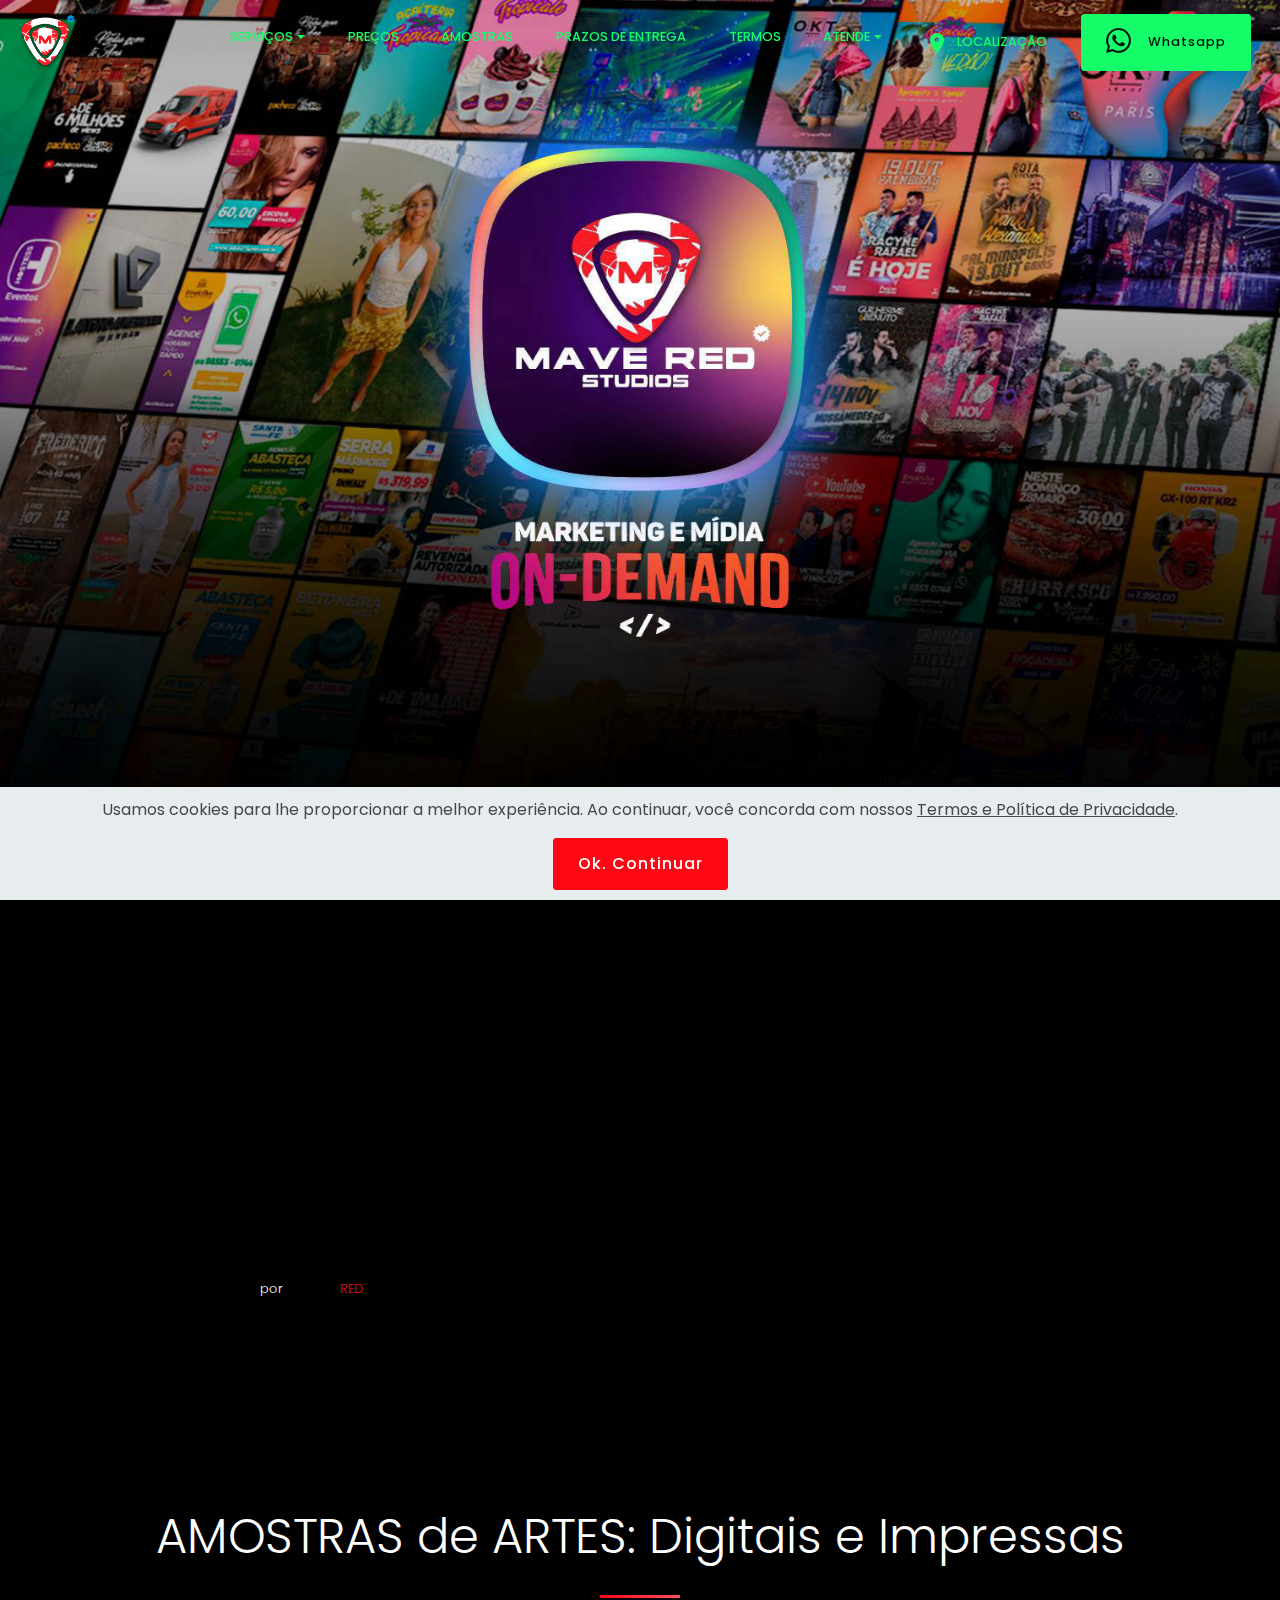
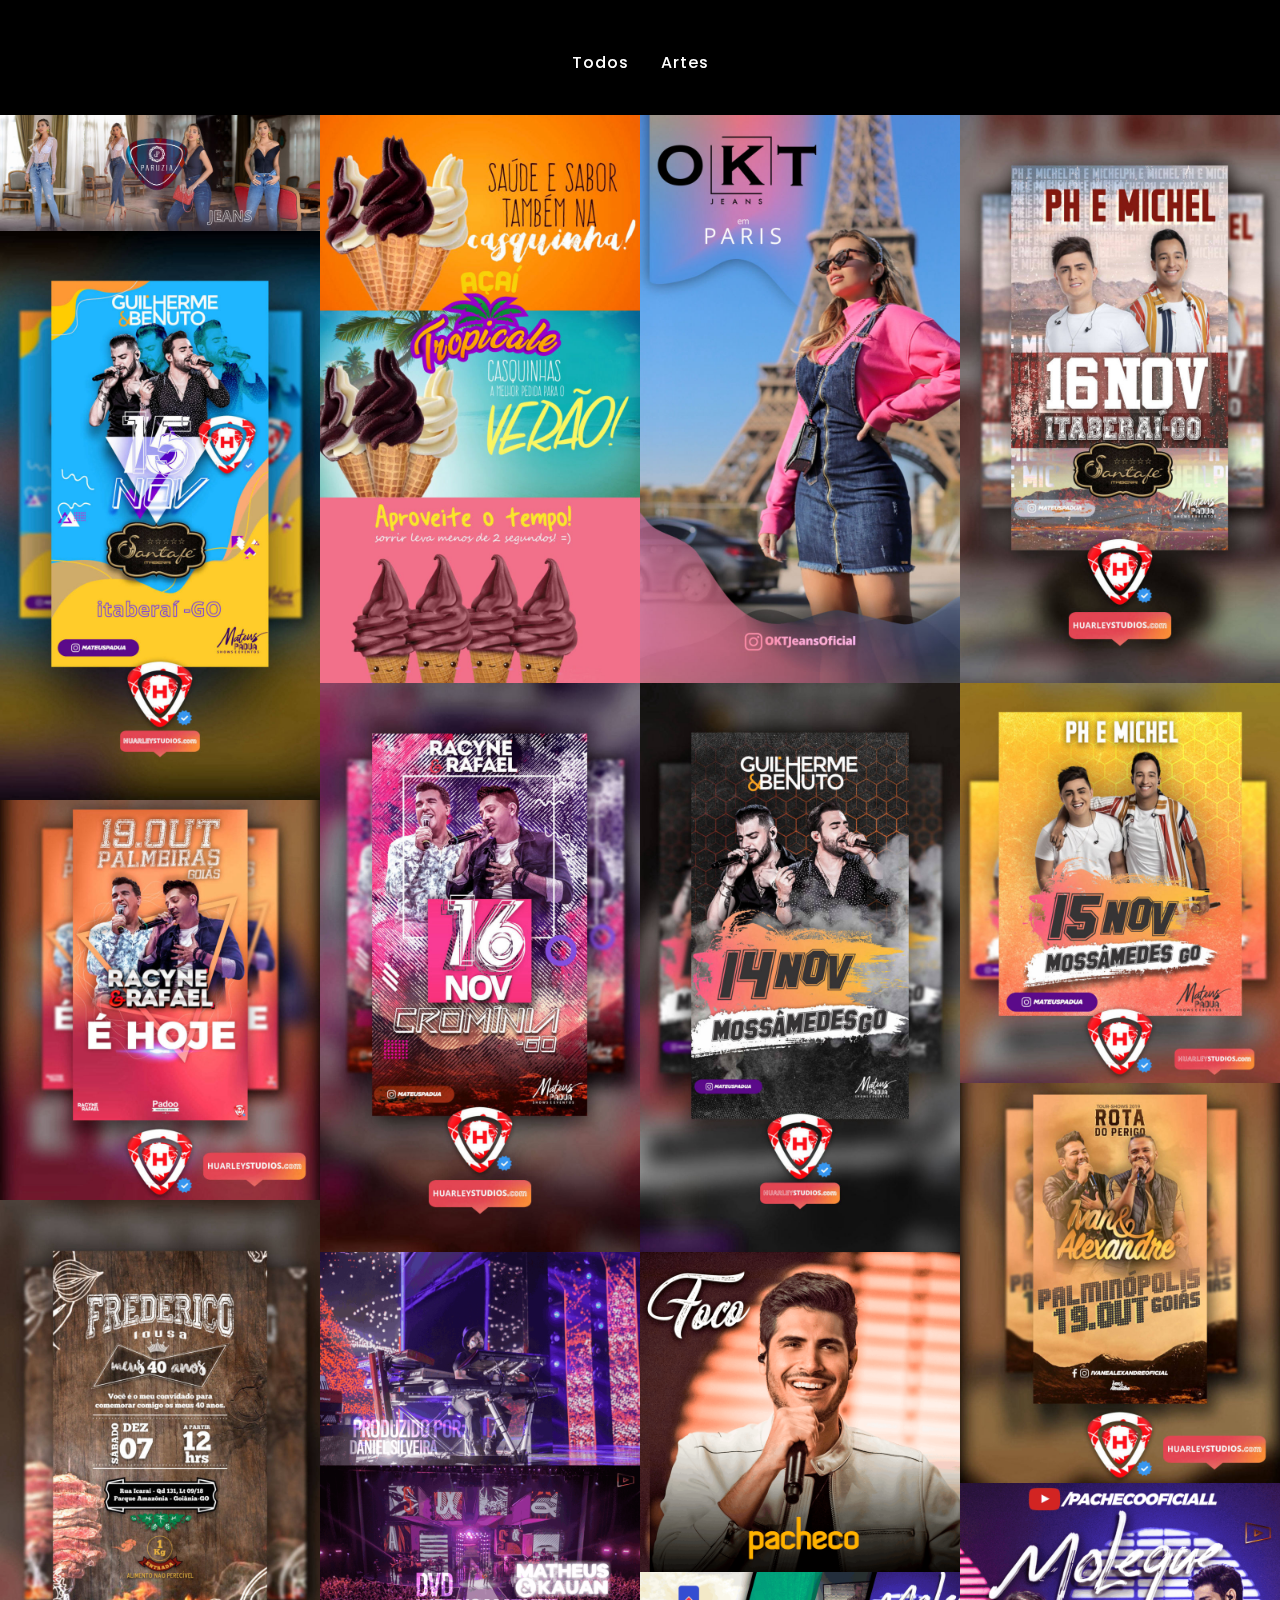
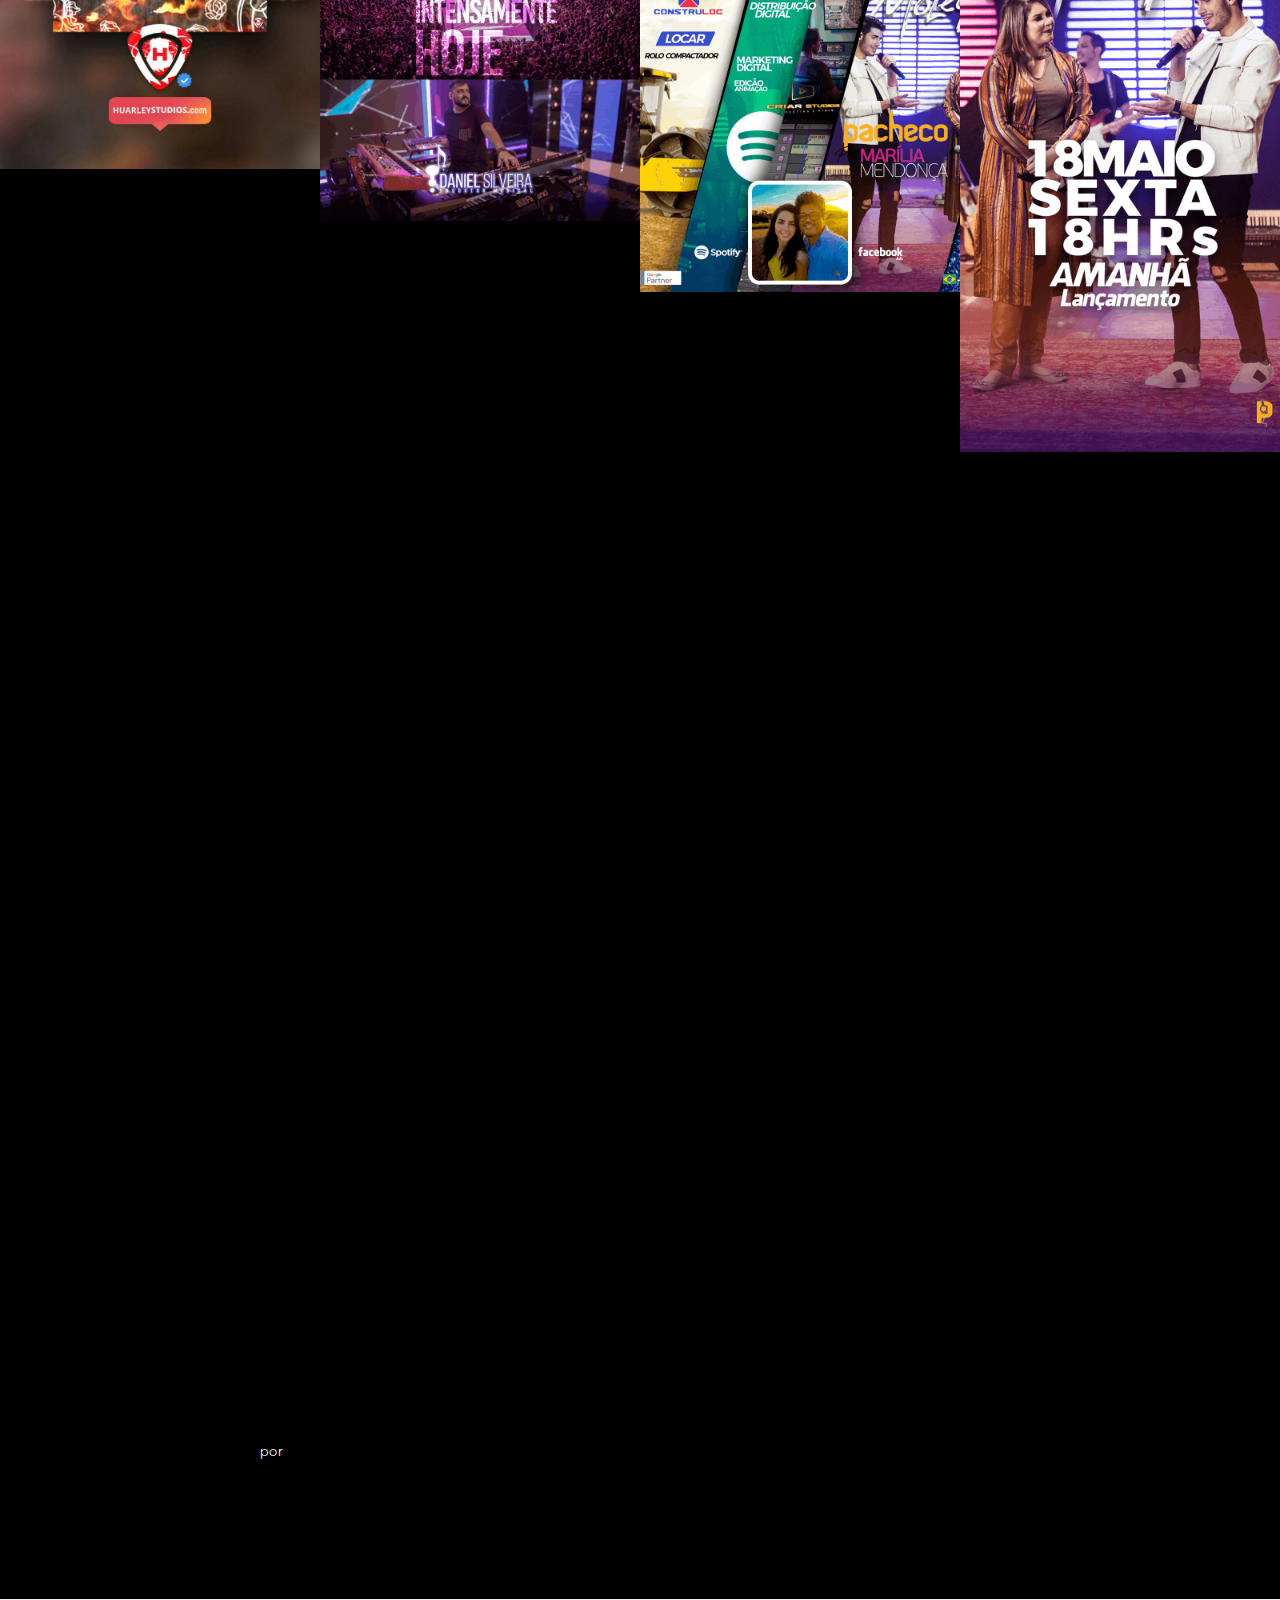
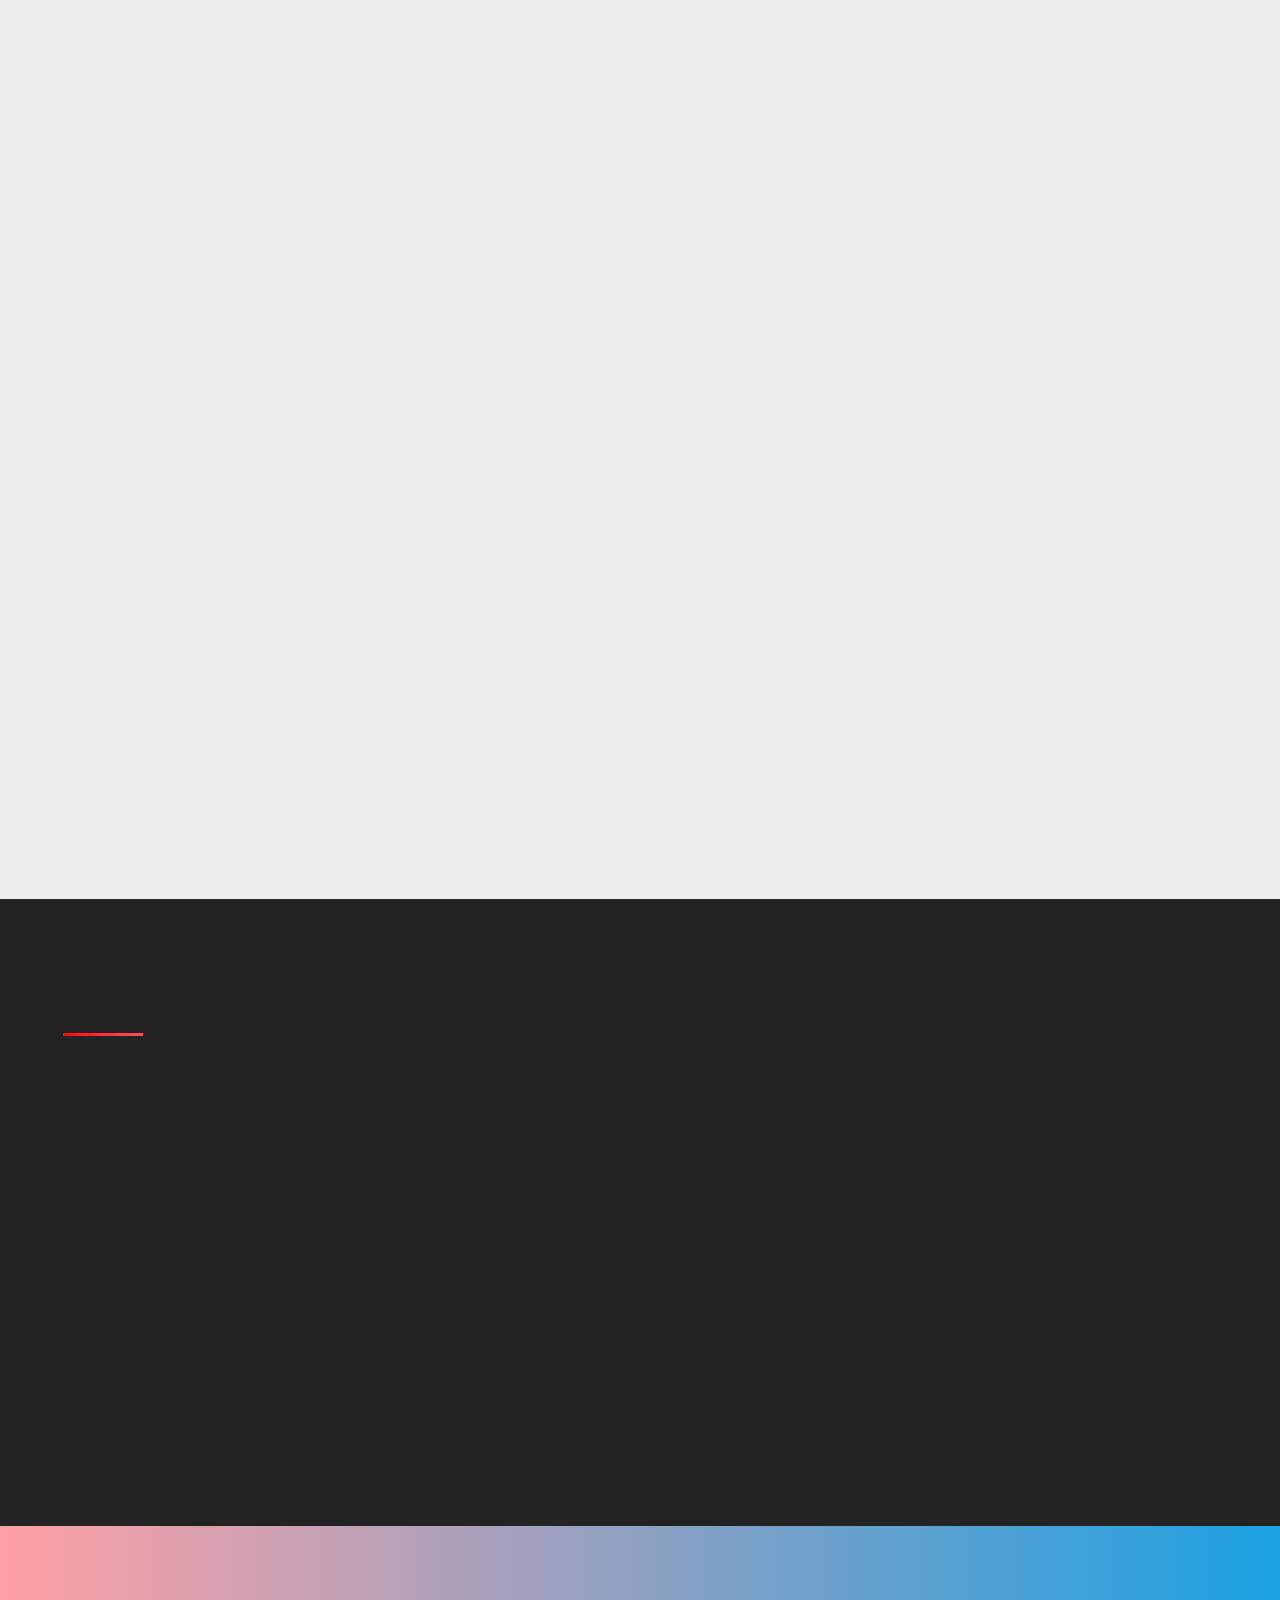
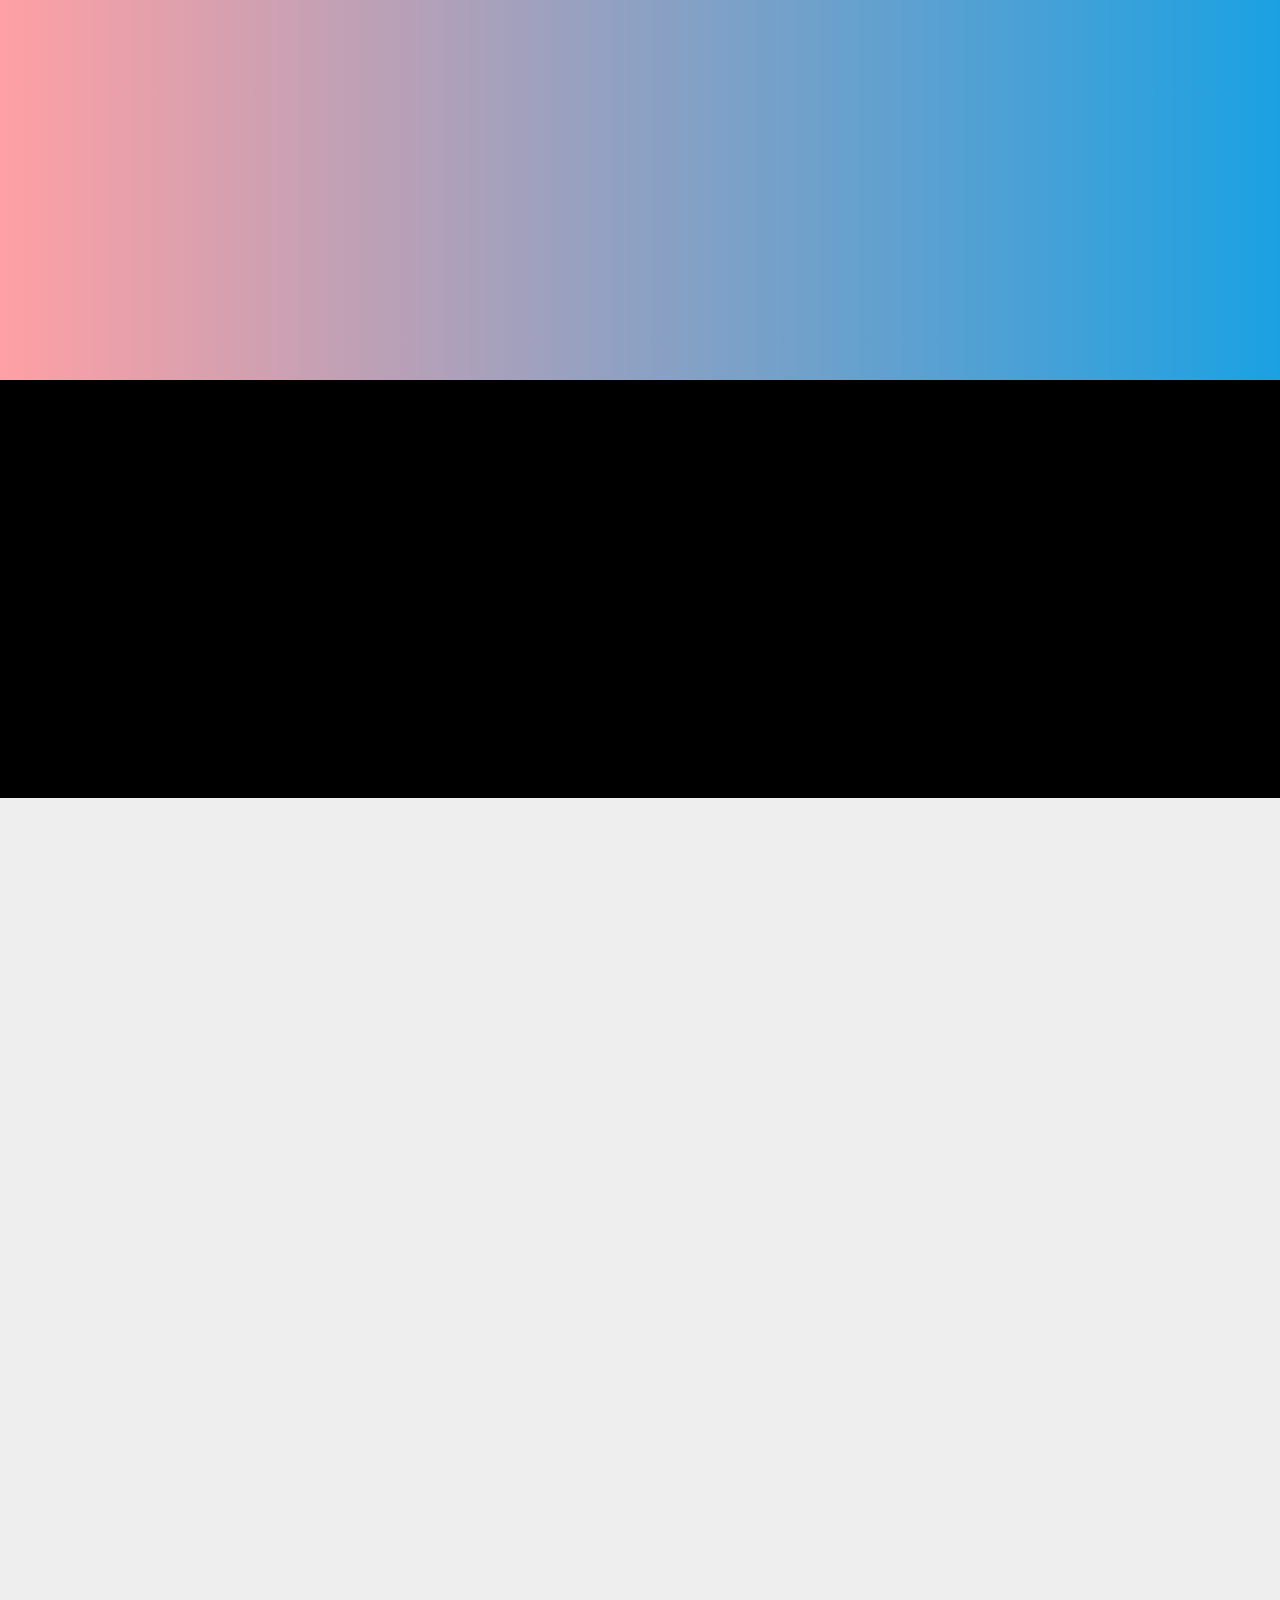
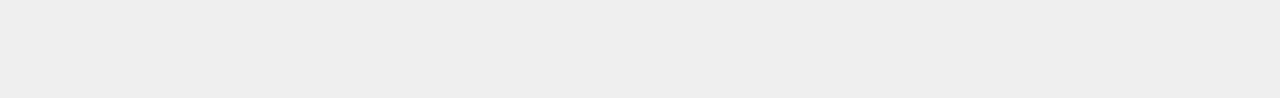
==== criacao-de-arte-on-demand.html @ 0d4bc4f5 "up-10-05-22" ====
<!-- Criado e desenvolvido por MAVE RED STUDIOS -- Marketing e Mídia - Goiânia - GO BRASIL - 62 4101 2203, https://maveredstudios.com --><!-- Criado e desenvolvido por MAVE RED STUDIOS -- Marketing e Mídia - Goiânia - GO BRASIL - 62 4101 2203, https://maveredstudios.com --><!DOCTYPE html>
<html  lang="pt-br">
<head>
  
  <meta charset="UTF-8">
  <meta http-equiv="X-UA-Compatible" content="IE=edge">
  
  <meta name="twitter:card" content="summary_large_image"/>
  <meta name="twitter:image:src" content="assets/images/criacao-de-arte-on-demand-meta.png">
  <meta property="og:image" content="assets/images/criacao-de-arte-on-demand-meta.png">
  <meta name="twitter:title" content="Criação-de-Arte-On-Demand">
  <meta name="viewport" content="width=device-width, initial-scale=1, minimum-scale=1">
  <link rel="shortcut icon" href="assets/images/icon-mave-121x121.png" type="image/x-icon">
  <meta name="description" content="Criação de Arte ON DEMAND - MAVE RED STUDIOS. Empresa de Criação de Mídia, conteúdo e divulgação digital: 
Criação de artes impressa e digital, tais como: Flyer Digital, Cartões Digitais, Banners, Outdoors, Mídia Indoor, Mídia Outdoor, cartões de visitas, cartazes, capa de Cd, DvD e muito mais.">
  
  
  <title>Criação-de-Arte-On-Demand</title>
  <link rel="stylesheet" href="assets/web/assets/mobirise-icons/mobirise-icons.css">
  <link rel="stylesheet" href="assets/bootstrap-material-design-font/css/material.css">
  <link rel="stylesheet" href="assets/font-awesome/css/font-awesome.css">
  <link rel="stylesheet" href="assets/bootstrap/css/bootstrap.min.css">
  <link rel="stylesheet" href="assets/bootstrap/css/bootstrap-grid.min.css">
  <link rel="stylesheet" href="assets/bootstrap/css/bootstrap-reboot.min.css">
  <link rel="stylesheet" href="assets/animatecss/animate.min.css">
  <link rel="stylesheet" href="assets/shopping-cart/minicart-theme.css">
  <link rel="stylesheet" href="assets/dropdown/css/style.css">
  <link rel="stylesheet" href="assets/socicon/css/styles.css">
  <link rel="stylesheet" href="assets/theme/css/style.css">
  <link rel="stylesheet" href="assets/gallery/style.css">
  <link rel="preload" href="https://fonts.googleapis.com/css?family=Poppins:100,100i,200,200i,300,300i,400,400i,500,500i,600,600i,700,700i,800,800i,900,900i&display=swap" as="style" onload="this.onload=null;this.rel='stylesheet'">
  <noscript><link rel="stylesheet" href="https://fonts.googleapis.com/css?family=Poppins:100,100i,200,200i,300,300i,400,400i,500,500i,600,600i,700,700i,800,800i,900,900i&display=swap"></noscript>
  <link rel="preload" as="style" href="assets/mobirise/css/mbr-additional.css"><link rel="stylesheet" href="assets/mobirise/css/mbr-additional.css" type="text/css">
  
  
  <script src="//code-sa1.jivosite.com/widget/iF56o1Zq9p" async></script>

  <script src="//code-sa1.jivosite.com/widget/iF56o1Zq9p" async></script>
</head>
<body>
  
  <section class="header9 cid-rMwLxmChMS mbr-fullscreen mbr-parallax-background" id="header9-5b">

    

    

    
    <div class="container-fluid">
        <div class="row justify-content-center">
            <div class="col-md-10 col-lg-8 align-center mbr-white">
                
                
                
            </div>
        </div>
    </div>
    
</section>

<section class="mbr-section article svg-gradient-elements cid-rMwLxqZylt" id="content6-5d">

     

    <svg class="svg-gradient">
        <linearGradient>
            <stop class="gradColor1" offset="0%" stop-color="#6f14f1"></stop>
            <stop class="gradColor2" offset="100%" stop-color="#eb5353"></stop>
        </linearGradient>  
    </svg>
    <div class="container-fluid">
        <div class="media-container-row">
            <div class="col-12 col-md-8 col-lg-8">
                <h2 class="mbr-section-title pb-3 align-left mbr-fonts-style mbr-bold display-5">
                    CRIAÇÃO DE ARTES ON DEMAND (Por Demanda) - Mínima de 03 Artes por semana - Digital ou Impressa</h2>
                
                <div class="mbr-text mbr-fonts-style pb-3 display-7"><p>Este desconto está assossiado a quantidade mínima de 03 Peças, ou 03 Solicitações de criações de artes por semana, ou durante 07 dias consecutivos, totalizando o valor de R$ ALTERACAO as 03 artes, saindo cada arte por R$ ALTERADO CADA. Os ajustes ou adaptações para Stories ou Feed para instagram ou facebook, "NÃO" são cobradas, desde que seja a mesma criação de arte já solicitada. &nbsp;Esta criação de arte "ON-DEMAND" aplica-se para mídias digitais ou impressa, tais como: Flyer Digital, Cartão de Visitas, Banners, Outdoor, Midia Indoor, Capa de Cds, DvD´s, Cartazes, Panfletos, &nbsp;Anúncios e muito mais. O valor é cobrado a partir de cada criação, ou página (Frente).</p></div>
                <div class="mbr-text signature mbr-fonts-style align-left display-4">por&nbsp;<span><a href="https://instagram.com/huarleyred" target="_blank" class="text-primary">Huarley&nbsp;</a>RED</span></div>
            </div>
        </div>
    </div>
</section>

<section class="mbr-section content11 cid-rMwLxqeurj" id="content11-5c">

    

    <div class="container-fluid">
        <div class="row justify-content-center">
            <div class="col-12 col-lg-10">
                <div class="mbr-section-btn align-center"><a class="btn btn-danger display-7" href="criacao-de-arte.html#content11-2c">R$ ALTERACAO DE VALOR</a>
                    <a class="btn btn-white-outline display-7" href="https://wa.me/556241012203?text=Oi%2C%20quero%20saber%20mais%20sobre%20cria%C3%A7%C3%A3o%20de%20arte%20On-Demand" target="_blank">SOLICITAR AGORA</a></div>
            </div>
        </div>
    </div>
</section>

<section class="mbr-gallery mbr-slider-carousel cid-rMwLxrOqOH" id="gallery1-5e">

    

    
    <h2 class="align-center mbr-fonts-style mbr-section-title display-2">AMOSTRAS de ARTES: Digitais e Impressas</h2>
    <div class="underline align-center">
        <div class="line"></div>
    </div>
<!--     <div mbr-class="{'container': !fullWidth}"> -->
        <div class="col-left-gallery"><!-- Filter --><div class="mbr-gallery-filter container gallery-filter-active"><ul buttons="0"><li class="mbr-gallery-filter-all active"><a class="btn btn-md btn-primary-outline display-7" href="">Todos</a></li></ul></div><!-- Gallery --><div class="mbr-gallery-row"><div class="mbr-gallery-layout-default"><div><div><div class="mbr-gallery-item mbr-gallery-item--p0" data-video-url="false" data-tags="Artes"><div href="#lb-gallery1-5e" data-slide-to="0" data-bs-slide-to="0" data-toggle="modal" data-bs-toggle="modal"><img src="assets/images/arquivo-final-os-2019-815-paruzia-jeans-capa-facebook-800x291.jpg" alt="" title=""><span class="icon-focus"></span></div></div><div class="mbr-gallery-item mbr-gallery-item--p0" data-video-url="false" data-tags="Artes"><div href="#lb-gallery1-5e" data-slide-to="1" data-bs-slide-to="1" data-toggle="modal" data-bs-toggle="modal"><img src="assets/images/03-view-os-2019-820-wygens-acaiteria-tropicale-800x1422.jpg" alt="" title=""><span class="icon-focus"></span></div></div><div class="mbr-gallery-item mbr-gallery-item--p0" data-video-url="false" data-tags="Artes"><div href="#lb-gallery1-5e" data-slide-to="2" data-bs-slide-to="2" data-toggle="modal" data-bs-toggle="modal"><img src="assets/images/versao-stories-02-aprov-os-2019-825-okt-800x1422.jpg" alt="" title=""><span class="icon-focus"></span></div></div><div class="mbr-gallery-item mbr-gallery-item--p0" data-video-url="false" data-tags="Artes"><div href="#lb-gallery1-5e" data-slide-to="3" data-bs-slide-to="3" data-toggle="modal" data-bs-toggle="modal"><img src="assets/images/stories-phm-16nov-1080x1920-800x1422.jpg" alt="" title=""><span class="icon-focus"></span></div></div><div class="mbr-gallery-item mbr-gallery-item--p0" data-video-url="false" data-tags="Artes"><div href="#lb-gallery1-5e" data-slide-to="4" data-bs-slide-to="4" data-toggle="modal" data-bs-toggle="modal"><img src="assets/images/stories-gb-1080x1920-800x1422.jpg" alt="" title=""><span class="icon-focus"></span></div></div><div class="mbr-gallery-item mbr-gallery-item--p0" data-video-url="false" data-tags="Artes"><div href="#lb-gallery1-5e" data-slide-to="5" data-bs-slide-to="5" data-toggle="modal" data-bs-toggle="modal"><img src="assets/images/stories-rr-16-nov-1080x1920-800x1422.jpg" alt="" title=""><span class="icon-focus"></span></div></div><div class="mbr-gallery-item mbr-gallery-item--p0" data-video-url="false" data-tags="Artes"><div href="#lb-gallery1-5e" data-slide-to="6" data-bs-slide-to="6" data-toggle="modal" data-bs-toggle="modal"><img src="assets/images/stories-02-gb-1080x1920-800x1422.jpg" alt="" title=""><span class="icon-focus"></span></div></div><div class="mbr-gallery-item mbr-gallery-item--p0" data-video-url="false" data-tags="Artes"><div href="#lb-gallery1-5e" data-slide-to="7" data-bs-slide-to="7" data-toggle="modal" data-bs-toggle="modal"><img src="assets/images/feed-pm-1080x1350-800x1000.jpg" alt="" title=""><span class="icon-focus"></span></div></div><div class="mbr-gallery-item mbr-gallery-item--p0" data-video-url="false" data-tags="Artes"><div href="#lb-gallery1-5e" data-slide-to="8" data-bs-slide-to="8" data-toggle="modal" data-bs-toggle="modal"><img src="assets/images/feed-rr-19-out-1080x1350-800x1000.jpg" alt="" title=""><span class="icon-focus"></span></div></div><div class="mbr-gallery-item mbr-gallery-item--p0" data-video-url="false" data-tags="Artes"><div href="#lb-gallery1-5e" data-slide-to="9" data-bs-slide-to="9" data-toggle="modal" data-bs-toggle="modal"><img src="assets/images/feed-ivanealexandre-19-out-1080x1350-800x1000.jpg" alt="" title=""><span class="icon-focus"></span></div></div><div class="mbr-gallery-item mbr-gallery-item--p0" data-video-url="false" data-tags="Artes"><div href="#lb-gallery1-5e" data-slide-to="10" data-bs-slide-to="10" data-toggle="modal" data-bs-toggle="modal"><img src="assets/images/stories-niver-frederico-2019-1080x1920-800x1422.jpg" alt="" title=""><span class="icon-focus"></span></div></div><div class="mbr-gallery-item mbr-gallery-item--p0" data-video-url="false" data-tags="Artes"><div href="#lb-gallery1-5e" data-slide-to="11" data-bs-slide-to="11" data-toggle="modal" data-bs-toggle="modal"><img src="assets/images/01jan2018-dvdintensamente-hoje-stories-1080x1920-800x1422.png" alt="" title=""><span class="icon-focus"></span></div></div><div class="mbr-gallery-item mbr-gallery-item--p0" data-video-url="false" data-tags="Artes"><div href="#lb-gallery1-5e" data-slide-to="12" data-bs-slide-to="12" data-toggle="modal" data-bs-toggle="modal"><img src="assets/images/capa-spotify-foco-compact-720x720-720x720.png" alt="" title=""><span class="icon-focus"></span></div></div><div class="mbr-gallery-item mbr-gallery-item--p0" data-video-url="false" data-tags="Artes"><div href="#lb-gallery1-5e" data-slide-to="13" data-bs-slide-to="13" data-toggle="modal" data-bs-toggle="modal"><img src="assets/images/save-date-vs03criarstudios-1080x1920-800x1422.png" alt="" title=""><span class="icon-focus"></span></div></div><div class="mbr-gallery-item mbr-gallery-item--p0" data-video-url="false" data-tags="Artes"><div href="#lb-gallery1-5e" data-slide-to="14" data-bs-slide-to="14" data-toggle="modal" data-bs-toggle="modal"><img src="assets/images/capa-whats-1920x1920-800x800.png" alt="" title=""><span class="icon-focus"></span></div></div></div></div><div class="clearfix"></div></div></div><!-- Lightbox --><div data-app-prevent-settings="" class="mbr-slider modal fade carousel slide" tabindex="-1" data-keyboard="true" data-bs-keyboard="true" data-interval="false" data-bs-interval="false" id="lb-gallery1-5e"><div class="modal-dialog"><div class="modal-content"><div class="modal-body"><ol class="carousel-indicators"><li data-app-prevent-settings="" data-target="#lb-gallery1-5e" data-bs-target="#lb-gallery1-5e" data-slide-to="0" data-bs-slide-to="0"></li><li data-app-prevent-settings="" data-target="#lb-gallery1-5e" data-bs-target="#lb-gallery1-5e" data-slide-to="1" data-bs-slide-to="1"></li><li data-app-prevent-settings="" data-target="#lb-gallery1-5e" data-bs-target="#lb-gallery1-5e" data-slide-to="2" data-bs-slide-to="2"></li><li data-app-prevent-settings="" data-target="#lb-gallery1-5e" data-bs-target="#lb-gallery1-5e" data-slide-to="3" data-bs-slide-to="3"></li><li data-app-prevent-settings="" data-target="#lb-gallery1-5e" data-bs-target="#lb-gallery1-5e" data-slide-to="4" data-bs-slide-to="4"></li><li data-app-prevent-settings="" data-target="#lb-gallery1-5e" data-bs-target="#lb-gallery1-5e" data-slide-to="5" data-bs-slide-to="5"></li><li data-app-prevent-settings="" data-target="#lb-gallery1-5e" data-bs-target="#lb-gallery1-5e" data-slide-to="6" data-bs-slide-to="6"></li><li data-app-prevent-settings="" data-target="#lb-gallery1-5e" data-bs-target="#lb-gallery1-5e" class=" active" data-slide-to="7" data-bs-slide-to="7"></li><li data-app-prevent-settings="" data-target="#lb-gallery1-5e" data-bs-target="#lb-gallery1-5e" data-slide-to="8" data-bs-slide-to="8"></li><li data-app-prevent-settings="" data-target="#lb-gallery1-5e" data-bs-target="#lb-gallery1-5e" data-slide-to="9" data-bs-slide-to="9"></li><li data-app-prevent-settings="" data-target="#lb-gallery1-5e" data-bs-target="#lb-gallery1-5e" data-slide-to="10" data-bs-slide-to="10"></li><li data-app-prevent-settings="" data-target="#lb-gallery1-5e" data-bs-target="#lb-gallery1-5e" data-slide-to="11" data-bs-slide-to="11"></li><li data-app-prevent-settings="" data-target="#lb-gallery1-5e" data-bs-target="#lb-gallery1-5e" data-slide-to="12" data-bs-slide-to="12"></li><li data-app-prevent-settings="" data-target="#lb-gallery1-5e" data-bs-target="#lb-gallery1-5e" data-slide-to="13" data-bs-slide-to="13"></li><li data-app-prevent-settings="" data-target="#lb-gallery1-5e" data-bs-target="#lb-gallery1-5e" data-slide-to="14" data-bs-slide-to="14"></li></ol><div class="carousel-inner"><div class="carousel-item"><img src="assets/images/arquivo-final-os-2019-815-paruzia-jeans-capa-facebook.jpg" alt="" title=""></div><div class="carousel-item"><img src="assets/images/03-view-os-2019-820-wygens-acaiteria-tropicale.jpg" alt="" title=""></div><div class="carousel-item"><img src="assets/images/versao-stories-02-aprov-os-2019-825-okt.jpg" alt="" title=""></div><div class="carousel-item"><img src="assets/images/stories-phm-16nov-1080x1920.jpg" alt="" title=""></div><div class="carousel-item"><img src="assets/images/stories-gb-1080x1920.jpg" alt="" title=""></div><div class="carousel-item"><img src="assets/images/stories-rr-16-nov-1080x1920.jpg" alt="" title=""></div><div class="carousel-item"><img src="assets/images/stories-02-gb-1080x1920.jpg" alt="" title=""></div><div class="carousel-item active"><img src="assets/images/feed-pm-1080x1350.jpg" alt="" title=""></div><div class="carousel-item"><img src="assets/images/feed-rr-19-out-1080x1350.jpg" alt="" title=""></div><div class="carousel-item"><img src="assets/images/feed-ivanealexandre-19-out-1080x1350.jpg" alt="" title=""></div><div class="carousel-item"><img src="assets/images/stories-niver-frederico-2019-1080x1920.jpg" alt="" title=""></div><div class="carousel-item"><img src="assets/images/01jan2018-dvdintensamente-hoje-stories-1080x1920.png" alt="" title=""></div><div class="carousel-item"><img src="assets/images/capa-spotify-foco-compact-720x720.png" alt="" title=""></div><div class="carousel-item"><img src="assets/images/save-date-vs03criarstudios-1080x1920.png" alt="" title=""></div><div class="carousel-item"><img src="assets/images/capa-whats-1920x1920.png" alt="" title=""></div></div><a class="carousel-control carousel-control-prev" role="button" data-slide="prev" data-bs-slide="prev" href="#lb-gallery1-5e"><span class="mbri-left mbr-iconfont" aria-hidden="true"></span><span class="sr-only visually-hidden">Previous</span></a><a class="carousel-control carousel-control-next" role="button" data-slide="next" data-bs-slide="next" href="#lb-gallery1-5e"><span class="mbri-right mbr-iconfont" aria-hidden="true"></span><span class="sr-only visually-hidden">Next</span></a><a class="close" href="#" role="button" data-dismiss="modal" data-bs-dismiss="modal"><span class="sr-only visually-hidden">Close</span></a></div></div></div></div></div>
   <!--  </div> -->
</section>

<section class="video1 cid-rMwLxtNfpZ" id="video1-5f">

    
    
    <figure class="mbr-figure align-center">
        <div class="video-block" style="width: 66%;">
            <div><iframe class="mbr-embedded-video" src="https://www.youtube.com/embed/IxEQqV7J3Ko?rel=0&amp;amp;mute=1&amp;showinfo=0&amp;autoplay=0&amp;loop=0" width="1280" height="720" frameborder="0" allowfullscreen></iframe></div>
        </div>
    </figure>
</section>

<section class="mbr-section article svg-gradient-elements cid-rMwLxuL682" id="content6-5g">

     

    <svg class="svg-gradient">
        <linearGradient>
            <stop class="gradColor1" offset="0%" stop-color="#6f14f1"></stop>
            <stop class="gradColor2" offset="100%" stop-color="#eb5353"></stop>
        </linearGradient>  
    </svg>
    <div class="container-fluid">
        <div class="media-container-row">
            <div class="col-12 col-md-8 col-lg-8">
                <h2 class="mbr-section-title pb-3 align-left mbr-fonts-style mbr-bold display-2">CRIAÇÃO DE ARTE - Caixa Box&nbsp;</h2>
                
                <div class="mbr-text mbr-fonts-style pb-3 display-7"><p>
                    Criado por Huarley Studios em Criar Studios, para o Case @PachecoOficiall em 2018. Serviço de Criação de arte.</p></div>
                <div class="mbr-text signature mbr-fonts-style align-left display-4">por&nbsp;<span><a href="https://instagram.com/huarleyred" target="_blank" class="text-primary">Huarley&nbsp;RED</a></span></div>
            </div>
        </div>
    </div>
</section>

<section class="mbr-section content11 cid-rMwLxvLffS" id="content11-5h">

    

    <div class="container-fluid">
        <div class="row justify-content-center">
            <div class="col-12 col-lg-10">
                <div class="mbr-section-btn align-center"><a class="btn btn-warning display-4" href="index.html#slider2-s">Ver mais</a>
                    <a class="btn btn-white-outline display-4" href="criacao-de-arte.html#content11-2c">Preços</a></div>
            </div>
        </div>
    </div>
</section>

<section class="menu cid-rMwLxwERkN" once="menu" id="menu3-5i">

    
    

    <nav class="navbar navbar-dropdown navbar-fixed-top navbar-expand-lg">
        <div class="navbar-brand">
            <span class="navbar-logo">
                <a href="index.html">
                    <img src="assets/images/icon-mave-121x121.png" alt="" title="" style="height: 3.8rem;">
                </a>
            </span>
            
        </div>
        <button class="navbar-toggler" type="button" data-toggle="collapse" data-target="#navbarSupportedContent" aria-controls="navbarNavAltMarkup" aria-expanded="false" aria-label="Toggle navigation">
            <div class="hamburger">
                <span></span>
                <span></span>
                <span></span>
                <span></span>
            </div>
        </button>
      <div class="collapse navbar-collapse" id="navbarSupportedContent">
            <ul class="navbar-nav nav-dropdown" data-app-modern-menu="true"><li class="nav-item dropdown open">
                    <a class="nav-link link dropdown-toggle text-danger display-4" href="index.html#features20-1a" data-toggle="dropdown-submenu" aria-expanded="true">
                        SERVIÇOS</a><div class="dropdown-menu"><div class="dropdown"><a class="dropdown-item dropdown-toggle text-danger display-4" href="criacao-de-arte.html" data-toggle="dropdown-submenu" aria-expanded="false">Artes Gráficas</a><div class="dropdown-menu dropdown-submenu"><a class="dropdown-item text-danger display-4" href="criacao-de-arte.html">Criação de Artes</a><a class="dropdown-item text-danger display-4" href="criacao-de-arte.html#gallery1-22">Modelos de Artes</a><a class="dropdown-item text-danger display-4" href="#">Logotipo</a><a class="dropdown-item text-danger display-4" href="#">Logomarca e Registro</a></div></div><div class="dropdown"><a class="dropdown-item dropdown-toggle text-danger display-4" href="edicao-de-video.html" aria-expanded="false" data-toggle="dropdown-submenu">Edição de Video</a><div class="dropdown-menu dropdown-submenu"><a class="dropdown-item text-danger display-4" href="index.html" aria-expanded="false">Video Stories</a><a class="dropdown-item text-danger display-4" href="index.html" aria-expanded="false">Video Youtubers</a><a class="dropdown-item text-danger display-4" href="edicao-de-video.html" aria-expanded="false">Edição de Video</a><a class="dropdown-item text-danger display-4" href="index.html" aria-expanded="false">Comercial TV</a><a class="dropdown-item text-danger display-4" href="index.html" aria-expanded="false">Filmagem</a><a class="dropdown-item text-danger display-4" href="index.html" aria-expanded="false">Painel de LED</a><a class="dropdown-item text-danger display-4" href="index.html" aria-expanded="false">TV indoor</a><a class="dropdown-item text-danger display-4" href="index.html" aria-expanded="false">Transmissões ao vivo</a></div></div><div class="dropdown"><a class="dropdown-item dropdown-toggle text-danger display-4" href="index.html" aria-expanded="false" data-toggle="dropdown-submenu">Anúncios</a><div class="dropdown-menu dropdown-submenu"><a class="dropdown-item text-danger display-4" href="index.html" aria-expanded="false">Youtube</a><a class="dropdown-item text-danger display-4" href="index.html" aria-expanded="false">Spotify</a><a class="dropdown-item text-danger display-4" href="index.html" aria-expanded="false">Google</a><a class="dropdown-item text-danger display-4" href="index.html" aria-expanded="false">Instagram</a><a class="dropdown-item text-danger display-4" href="index.html" aria-expanded="false">Facebook</a></div></div><div class="dropdown"><a class="dropdown-item dropdown-toggle text-danger display-4" href="index.html#features20-1a" aria-expanded="false" data-toggle="dropdown-submenu">Mídias</a><div class="dropdown-menu dropdown-submenu"><a class="dropdown-item text-danger display-4" href="criacao-de-arte.html" aria-expanded="false">Flyer Digital</a><a class="dropdown-item text-danger display-4" href="edicao-de-video.html" aria-expanded="false">Videos</a></div></div><div class="dropdown"><a class="dropdown-item dropdown-toggle text-danger display-4" href="#" data-toggle="dropdown-submenu" aria-expanded="false">Marketing</a><div class="dropdown-menu dropdown-submenu"><a class="dropdown-item text-danger display-4" href="#">Anúncios</a><a class="dropdown-item text-danger display-4" href="#">Distribuição Digital</a><a class="dropdown-item text-danger display-4" href="#">Impressos</a><a class="dropdown-item text-danger display-4" href="#">Gestão de Eventos</a></div></div><div class="dropdown"><a class="dropdown-item dropdown-toggle text-danger display-4" href="index.html" data-toggle="dropdown-submenu" aria-expanded="false">Web</a><div class="dropdown-menu dropdown-submenu"><a class="dropdown-item text-danger display-4" href="index.html">Criação de Sites</a><a class="dropdown-item text-danger display-4" href="index.html">Lojas Virtuais</a><a class="dropdown-item text-danger display-4" href="index.html">Land Page</a><a class="dropdown-item text-danger display-4" href="index.html">Gerenciamento Web</a><a class="dropdown-item text-danger display-4" href="index.html">Gerenciamento Rede Social</a></div></div><div class="dropdown"><a class="dropdown-item dropdown-toggle text-danger display-4" href="index.html" data-toggle="dropdown-submenu" aria-expanded="false">Fotografia</a><div class="dropdown-menu dropdown-submenu"><a class="dropdown-item text-danger display-4" href="index.html">Casamentos</a><a class="dropdown-item text-danger display-4" href="index.html">15 Anos</a><a class="dropdown-item text-danger display-4" href="index.html">Ensaios</a><a class="dropdown-item text-danger display-4" href="index.html">Estúdio</a><a class="dropdown-item text-danger display-4" href="index.html">Edição e Tratamento</a></div></div><a class="dropdown-item text-danger display-4" href="index.html" aria-expanded="false">Filmagem</a><a class="dropdown-item text-danger display-4" href="index.html" aria-expanded="false">Produtos Gráficos</a></div>
                </li>
                <li class="nav-item">
                    <a class="nav-link link text-danger display-4" href="index.html#features20-1a" aria-expanded="false">PREÇOS</a>
                </li>
                <li class="nav-item">
                    <a class="nav-link link text-danger display-4" href="index.html#gallery1-b">AMOSTRAS</a>
                </li><li class="nav-item"><a class="nav-link link text-danger display-4" href="prazos-de-entrega.html">PRAZOS DE ENTREGA</a></li><li class="nav-item"><a class="nav-link link text-danger display-4" href="termosecondicoes.html">TERMOS</a></li><li class="nav-item dropdown"><a class="nav-link link dropdown-toggle text-danger display-4" href="index.html#info4-1j" data-toggle="dropdown-submenu" aria-expanded="false">ATENDE</a><div class="dropdown-menu"><a class="dropdown-item text-danger display-4" href="index.html#info4-1j">SAC</a><a class="dropdown-item text-danger display-4" href="index.html#info1-1s">Dúvidas</a><a class="dropdown-item text-danger display-4" href="index.html#info4-1j">Perguntas</a><a class="dropdown-item text-danger display-4" href="index.html#info4-1j">Reclamação</a><a class="dropdown-item text-danger display-4" href="index.html#info4-1j">Ouvidoria</a></div></li><li class="nav-item"><a class="nav-link link text-danger display-4" href="index.html#features15-6x"><span class="mdi-maps-place mbr-iconfont mbr-iconfont-btn"></span>LOCALIZAÇÃO</a></li></ul>
            
            <div class="navbar-buttons mbr-section-btn"><a class="btn btn-sm btn-danger display-4" href="https://wa.me/message/O2HKT4YGPVO4D1"><span class="socicon socicon-whatsapp mbr-iconfont mbr-iconfont-btn" style="font-size: 25px;"></span>Whatsapp</a></div>
      </div>
    </nav>
</section>

<section class="features15 popup-btn-cards cid-rRi4k6JTKX mbr-parallax-background mbr-fullscreen" id="features15-78">

    

    
    <a class="full-link" href="https://g.page/huarley-studios?share"></a>
    <div class="container-fluid card-wrapper">
        <div class="row justify-content-center align-items-center" style="min-height: 10vw;">
             <div class="col-xl-10 col-lg-10 col-md-12 text-block">
                <h2 class="mbr-section-title mbr-fonts-style mbr-light mbr-white mbr-bold display-2">Atendemos no Executive Tower.<br>Agende seu horário!</h2>                 
             </div>
        </div>
    </div>
</section>

<section class="info3 cid-rRi4lgMdWP" id="info3-79">

    

    
    <div class="container-fluid">
        <div class="row main">
            <div class="col-md-6 map">
              <div class="google-map"><iframe frameborder="0" style="border:0" src="https://www.google.com/maps/embed?pb=!1m14!1m8!1m3!1d15282.52492795218!2d-49.321744!3d-16.745242!3m2!1i1024!2i768!4f13.1!3m3!1m2!1s0x0%3A0xee4f8f2b622006c5!2sHuarley%20Studios%20%C2%A9!5e0!3m2!1spt-BR!2sbr!4v1568660165351!5m2!1spt-BR!2sbr" allowfullscreen=""></iframe></div>
            </div>
            <div class="col-md-6 text-element">
                <div class="text-content">
                    <h2 class="mbr-title pt-2 mbr-fonts-style display-2">
                        Contato:</h2>
                    <div class="underline align-left">
                         <div class="line"></div>
                    </div>
                    <div class="mbr-section-text">
                        <p class="mbr-text pt-3 mbr-light mbr-fonts-style display-7">
                            Fale conosco, saiba mais informações sobre nossos serviços: <br>Atendimendo presencial somente com agendamento: de Terça á Quinta-feira das 10:00 ás 16:00 hrs <br>Não atendemos, sábados, domingos e feriados.</p>
                    </div>
                    <div class="mbr-list mbr-fonts-style display-7">
                        <ul class="mbr-list mbr-fonts-style">
                          <li> <span class="mbri-globe mbr-iconfont"></span><a href="https://goo.gl/maps/d75m2tFZqGn1NZWi8" target="_blank" class="text-primary">Talismã Office, Edifício Executive Tower, GO - BRASIL</a></li>
                          <li><span class="fa fa-whatsapp mbr-iconfont"></span><a href="https://wa.me/message/O2HKT4YGPVO4D1" target="_blank" class="text-primary">+ 55 (62) 4101 2203</a></li>
                          <li><span class="mbri-letter mbr-iconfont"></span><a href="mailto:atende@maveredstudios.com" class="text-primary">atende@maveredtudios.com</a></li><li>MAVE RED STUDIOS ©&nbsp;</li>
                        </ul>
                    </div>
                     <div class="social-list align-left">
                        <div class="soc-item">
                            <a href="https://wa.me/message/O2HKT4YGPVO4D1" target="_blank">
                                <span class="mbr-iconfont mbr-iconfont-social socicon-whatsapp socicon" style="color: rgb(68, 247, 179); fill: rgb(68, 247, 179);"></span>
                            </a>
                        </div>
                        <div class="soc-item">
                            <a href="https://instagram.com/maveredstudios" target="_blank">
                                <span class="mbr-iconfont mbr-iconfont-social socicon-instagram socicon" style="color: rgb(255, 160, 164); fill: rgb(255, 160, 164);"></span>
                            </a>
                        </div>
                        <div class="soc-item">
                            <a href="https://www.youtube.com/channel/UCF23s82CvhJRUFi0CE7szBA" target="_blank">
                                <span class="mbr-iconfont mbr-iconfont-social socicon-youtube socicon" style="color: rgb(196, 48, 43); fill: rgb(196, 48, 43);"></span>
                            </a>
                        </div>
                        <div class="soc-item">
                            <a href="https://facebook.com/maveredstudios" target="_blank">
                                <span class="mbr-iconfont mbr-iconfont-social socicon-facebook socicon" style="color: rgb(27, 161, 226); fill: rgb(27, 161, 226);"></span>
                            </a>
                        </div>
                        
                        
                    </div>
                </div>
            </div>
        </div>
    </div>
</section>

<section class="mbr-section info1 cid-rMwLxAR6io" id="info1-5l">

    

    

    <div class="container-fluid">
        <div class="media-container-row">
            <div class="title col-12 col-md-8">
                <h2 class="align-center mbr-bold mbr-white pb-3 mbr-fonts-style display-2">Dúvidas? Pergunte no Whatsapp</h2>
                <h3 class="mbr-section-subtitle align-center mbr-light mbr-white pb-3 mbr-fonts-style display-5">Atendimento de Terça á Quinta-Feira das 10:00 hrs ás 16:00 Hrs 
<div>(Exceto Feriados)</div></h3>
                <div class="mbr-section-btn align-center"><a class="btn btn-danger display-4" href="https://wa.me/message/O2HKT4YGPVO4D1" target="_blank"><span class="socicon socicon-whatsapp mbr-iconfont mbr-iconfont-btn"></span>WHATSAPP</a>
                    <a class="btn btn-white-outline display-4" href="https://wa.me/message/O2HKT4YGPVO4D1" target="_blank">Ver outras perguntas e respostas</a></div>
            </div>
        </div>
    </div>
</section>

<section class="cid-rMwLxDWgqf" id="footer7-5n">

    

    

    <div class="container-fluid">
        <div class="row justify-content-center align-center">
            <div class="col-lg-2 col-md-3 pb-3">
              <div class="logo-section align-left">
                  <a href="#">
                    <img src="assets/images/icon-mave-73x73.png" alt="MAVE RED STUDIOS" title="" style="width: 20%;">
                  </a>
              </div>
              <div class="social-media align-left">
                 <ul>
                   <li>
                       <a class="icon-transition" href="http://facebook.com/maveredstudios" target="_blank">
                           <span class="mbr-iconfont mbr-white socicon-facebook socicon"></span>
                       </a>
                   </li>
                   <li>
                       <a class="icon-transition" href="https://instagram.com/maveredstudios" target="_blank">
                           <span class="mbr-iconfont mbr-white socicon-instagram socicon"></span>
                       </a>
                   </li>
                   
                   
                   
                 </ul>
              </div>
              <h3 class="mbr-fonts-style mbr-text mbr-white align-left display-4">Criado por&nbsp;<a class="text-secondary text-primary" href="https://maveredstudios.com" target="_blank">MAVEREDStudios.com</a></h3>
            </div>
            <div class="col-lg-2 col-md-3 pb-3">
              <h3 class="mbr-fonts-style mbr-section-title mbr-white align-left display-7">MAVE RED STUDIOS</h3>
              <ul class="mbr-fonts-style mbr-list align-left display-4">
                <li><a class="text-success" href="index.html#features20-1a">Serviços</a></li>
                <li><a class="text-success" href="index.html#features20-1a">Preços</a></li>
                <li><a class="text-success" href="index.html#gallery1-b">Workflow</a></li>
                <li><a class="text-success" href="index.html">Clientes</a></li>
                <li><a class="text-success" href="index.html#features15-1p">Contato</a></li>
              </ul>
            </div>
            <div class="col-lg-2 col-md-3 pb-3">
                <h3 class="mbr-fonts-style mbr-section-title mbr-white align-left display-7">
                    SERVIÇOS</h3>
                <ul class="mbr-fonts-style mbr-list align-left display-4">
                  <li>
                    <a class="text-success" href="index.html">Anúncios</a></li>
                  <li><a class="text-success" href="index.html">Mídias</a></li>
                  <li><a class="text-success" href="index.html">Video</a></li>
                  <li><a class="text-success" href="index.html">Marketing</a></li>
                  <li><a class="text-success" href="index.html">Web</a></li>
                </ul>
            </div>
            <div class="col-lg-2 col-md-3 pb-3">
                <h3 class="mbr-fonts-style mbr-section-title mbr-white align-left display-7">ME ATENDE</h3>
                <ul class="mbr-fonts-style mbr-list align-left display-4">
                  <li><a class="text-success" href="index.html#info1-1s">Dúvidas</a></li>
                  <li><a class="text-success" href="index.html">Perguntas</a></li>
                  <li>
                    <a class="text-success" href="index.html">SAC</a></li>
                  <li><a class="text-success" href="index.html">Reclamação</a></li>
                  <li><a class="text-success" href="index.html">Ouvidoria</a></li>
                </ul>
            </div>
            <div class="col-lg-4 col-md-8 pb-3">
                <h3 class="mbr-fonts-style mbr-section-title mbr-white align-left display-7">
                    Receba as Novidades:</h3>
                <h3 class="mbr-fonts-style mbr-offer mbr-white align-left display-4">Deixe seu e-mail e receba as novidades</h3>
                <div class="form-wrap" data-form-type="formoid">
                    <!---Formbuilder Form--->
                    <form action="https://mobirise.eu/" method="POST" class="mbr-form form-with-styler" data-form-title="My Mobirise Form"><input type="hidden" name="email" data-form-email="true" value="asT8nCoyBc9EWLbY8n2NxM234NVbjo4hyU1jc+ITVwg7InJ893/5U+bHORhrBp5zjnIkc00kEY64HDVhIZUr2W3ouRozyxHRVF38Ea1dQtgIKKBU6Jw/HGG+FQ5DGWkV">
                        <div class="row">
                            <div hidden="hidden" data-form-alert="" class="alert alert-success col-12">Obrigado recebemos seus dados. Logo mais em breve retornaremos para você. Verifique seu e-mail.</div>
                            <div hidden="hidden" data-form-alert-danger="" class="alert alert-danger col-12">
                            </div>
                        </div>
                      <div class="dragArea row">
                            <div class="col-md-12 form-group" data-for="email">
                                <input type="email" class="form-control" name="email" data-form-field="Email" placeholder="escreva seu e-mail" required="" id="email-footer7-5n">
                          </div>
                      </div>
                    </form><!---Formbuilder Form--->
                </div>
            </div>
        </div>
    </div>
</section>

<section once="footers" class="cid-rMwLxFEj7r" id="footer1-5o">

    

    

    <div class="container">
        <div class="media-container-row align-center justify-content-center align-items-center">
            <div class="section-text m-2">
                <p class="mbr-text mbr-black mb-0 mbr-fonts-style display-7">MAVE RED STUDIOS ©<br></p>
            </div>
            
        </div>
    </div>
</section>

<section class="mbr-section article svg-gradient-elements cid-rMwLxGZA91" id="content6-5p">

     

    <svg class="svg-gradient">
        <linearGradient>
            <stop class="gradColor1" offset="0%" stop-color="#6f14f1"></stop>
            <stop class="gradColor2" offset="100%" stop-color="#eb5353"></stop>
        </linearGradient>  
    </svg>
    <div class="container-fluid">
        <div class="media-container-row">
            <div class="col-12 col-md-8 col-lg-8">
                
                
                <div class="mbr-text mbr-fonts-style pb-3 display-4"><p>Copyright © 2020 www.huarleystudios.com, TODOS OS DIREITOS RESERVADOS. Todo o conteúdo do site, todas as fotos, imagens, logotipos, arcas, dizeres, som, software, conjunto imagem, layout, trade dress, aqui veiculados são de propriedade exclusiva da HUARLEY.COM  É vedada qualquer reprodução, total ou parcial, de qualquer elemento de identidade, sem expressa autorização.
</p><p>
</p><p>HUARLEYSTUDIOS.COM - CNPJ: 17.491.712/0001-53 -  Av. 136, N960 - Setor Marista - CEP: 74180-040 - Goiânia - GO.</p></div>
                <div class="mbr-text signature mbr-fonts-style align-left display-4"></div>
            </div>
        </div>
    </div>
</section>

<section class="features15 popup-btn-cards cid-rMwLxIg3dP mbr-parallax-background mbr-fullscreen" id="features15-5q">

    

    
    <a class="full-link" href="https://www.huarley.com"></a>
    <div class="container-fluid card-wrapper">
        <div class="row justify-content-center align-items-center" style="min-height: 25vw;">
             <div class="col-xl-10 col-lg-10 col-md-12 text-block">
                                 
             </div>
        </div>
    </div>
</section>


<script src="assets/web/assets/jquery/jquery.min.js"></script>
  <script src="assets/popper/popper.min.js"></script>
  <script src="assets/bootstrap/js/bootstrap.min.js"></script>
  <script src="assets/web/assets/cookies-alert-plugin/cookies-alert-core.js"></script>
  <script src="assets/web/assets/cookies-alert-plugin/cookies-alert-script.js"></script>
  <script src="assets/smoothscroll/smooth-scroll.js"></script>
  <script src="assets/viewportchecker/jquery.viewportchecker.js"></script>
        <script src="assets/mbr-animated-bg-text/mbr-animated-bg-text.js"></script>
  <script src="assets/parallax/jarallax.min.js"></script>
  <script src="assets/mbr-gradient-svg/mbr-gradient-svg.js"></script>
  <script src="assets/masonry/masonry.pkgd.min.js"></script>
  <script src="assets/imagesloaded/imagesloaded.pkgd.min.js"></script>
  <script src="assets/bootstrapcarouselswipe/bootstrap-carousel-swipe.js"></script>
  <script src="assets/dropdown/js/script.min.js"></script>
  <script src="assets/touchswipe/jquery.touch-swipe.min.js"></script>
  <script src="assets/mbr-popup-btns/mbr-popup-btns.js"></script>
  <script src="assets/theme/js/script.js"></script>
  <script src="assets/gallery/player.min.js"></script>
  <script src="assets/gallery/script.js"></script>
  <script src="assets/formoid/formoid.min.js"></script>
  
  <!-- Messenger Plugin de bate-papo Code -->
    <div id="fb-root"></div>

    <!-- Your Plugin de bate-papo code -->
    <div id="fb-customer-chat" class="fb-customerchat">
    </div>

    <script>
      var chatbox = document.getElementById('fb-customer-chat');
      chatbox.setAttribute("page_id", "279493898803221");
      chatbox.setAttribute("attribution", "biz_inbox");
    </script>

    <!-- Your SDK code -->
    <script>
      window.fbAsyncInit = function() {
        FB.init({
          xfbml            : true,
          version          : 'v13.0'
        });
      };

      (function(d, s, id) {
        var js, fjs = d.getElementsByTagName(s)[0];
        if (d.getElementById(id)) return;
        js = d.createElement(s); js.id = id;
        js.src = 'https://connect.facebook.net/pt_BR/sdk/xfbml.customerchat.js';
        fjs.parentNode.insertBefore(js, fjs);
      }(document, 'script', 'facebook-jssdk'));
    </script>
  <!-- Messenger Plugin de bate-papo Code -->
    <div id="fb-root"></div>

    <!-- Your Plugin de bate-papo code -->
    <div id="fb-customer-chat" class="fb-customerchat">
    </div>

    <script>
      var chatbox = document.getElementById('fb-customer-chat');
      chatbox.setAttribute("page_id", "279493898803221");
      chatbox.setAttribute("attribution", "biz_inbox");
    </script>

    <!-- Your SDK code -->
    <script>
      window.fbAsyncInit = function() {
        FB.init({
          xfbml            : true,
          version          : 'v13.0'
        });
      };

      (function(d, s, id) {
        var js, fjs = d.getElementsByTagName(s)[0];
        if (d.getElementById(id)) return;
        js = d.createElement(s); js.id = id;
        js.src = 'https://connect.facebook.net/pt_BR/sdk/xfbml.customerchat.js';
        fjs.parentNode.insertBefore(js, fjs);
      }(document, 'script', 'facebook-jssdk'));
    </script>
<input name="cookieData" type="hidden" data-cookie-customDialogSelector='null' data-cookie-colorText='#424a4d' data-cookie-colorBg='rgba(234, 239, 241, 0.99)' data-cookie-textButton='Ok. Continuar' data-cookie-colorButton='' data-cookie-colorLink='#424a4d' data-cookie-underlineLink='true' data-cookie-text="Usamos cookies para lhe proporcionar a melhor experiência.  Ao continuar, você concorda com nossos <a href='https://maveredstudios.com/termosecondicoes.html'> Termos e Política de Privacidade</a>.">
    <input name="animation" type="hidden">
  </body>
</html>
---- assets/web/assets/mobirise-icons/mobirise-icons.css ----
@font-face {
  font-family: 'MobiriseIcons';
  src:  url('mobirise-icons.eot?spat4u');
  src:  url('mobirise-icons.eot?spat4u#iefix') format('embedded-opentype'),
    url('mobirise-icons.ttf?spat4u') format('truetype'),
    url('mobirise-icons.woff?spat4u') format('woff'),
    url('mobirise-icons.svg?spat4u#MobiriseIcons') format('svg');
  font-weight: normal;
  font-style: normal;
  font-display: swap;
}

[class^="mbri-"], [class*=" mbri-"] {
  /* use !important to prevent issues with browser extensions that change fonts */
  font-family: MobiriseIcons !important;
  speak: none;
  font-style: normal;
  font-weight: normal;
  font-variant: normal;
  text-transform: none;
  line-height: 1;

  /* Better Font Rendering =========== */
  -webkit-font-smoothing: antialiased;
  -moz-osx-font-smoothing: grayscale;
}

.mbri-add-submenu:before {
  content: "\e900";
}
.mbri-alert:before {
  content: "\e901";
}
.mbri-align-center:before {
  content: "\e902";
}
.mbri-align-justify:before {
  content: "\e903";
}
.mbri-align-left:before {
  content: "\e904";
}
.mbri-align-right:before {
  content: "\e905";
}
.mbri-android:before {
  content: "\e906";
}
.mbri-apple:before {
  content: "\e907";
}
.mbri-arrow-down:before {
  content: "\e908";
}
.mbri-arrow-next:before {
  content: "\e909";
}
.mbri-arrow-prev:before {
  content: "\e90a";
}
.mbri-arrow-up:before {
  content: "\e90b";
}
.mbri-bold:before {
  content: "\e90c";
}
.mbri-bookmark:before {
  content: "\e90d";
}
.mbri-bootstrap:before {
  content: "\e90e";
}
.mbri-briefcase:before {
  content: "\e90f";
}
.mbri-browse:before {
  content: "\e910";
}
.mbri-bulleted-list:before {
  content: "\e911";
}
.mbri-calendar:before {
  content: "\e912";
}
.mbri-camera:before {
  content: "\e913";
}
.mbri-cart-add:before {
  content: "\e914";
}
.mbri-cart-full:before {
  content: "\e915";
}
.mbri-cash:before {
  content: "\e916";
}
.mbri-change-style:before {
  content: "\e917";
}
.mbri-chat:before {
  content: "\e918";
}
.mbri-clock:before {
  content: "\e919";
}
.mbri-close:before {
  content: "\e91a";
}
.mbri-cloud:before {
  content: "\e91b";
}
.mbri-code:before {
  content: "\e91c";
}
.mbri-contact-form:before {
  content: "\e91d";
}
.mbri-credit-card:before {
  content: "\e91e";
}
.mbri-cursor-click:before {
  content: "\e91f";
}
.mbri-cust-feedback:before {
  content: "\e920";
}
.mbri-database:before {
  content: "\e921";
}
.mbri-delivery:before {
  content: "\e922";
}
.mbri-desktop:before {
  content: "\e923";
}
.mbri-devices:before {
  content: "\e924";
}
.mbri-down:before {
  content: "\e925";
}
.mbri-download:before {
  content: "\e989";
}
.mbri-drag-n-drop:before {
  content: "\e927";
}
.mbri-drag-n-drop2:before {
  content: "\e928";
}
.mbri-edit:before {
  content: "\e929";
}
.mbri-edit2:before {
  content: "\e92a";
}
.mbri-error:before {
  content: "\e92b";
}
.mbri-extension:before {
  content: "\e92c";
}
.mbri-features:before {
  content: "\e92d";
}
.mbri-file:before {
  content: "\e92e";
}
.mbri-flag:before {
  content: "\e92f";
}
.mbri-folder:before {
  content: "\e930";
}
.mbri-gift:before {
  content: "\e931";
}
.mbri-github:before {
  content: "\e932";
}
.mbri-globe:before {
  content: "\e933";
}
.mbri-globe-2:before {
  content: "\e934";
}
.mbri-growing-chart:before {
  content: "\e935";
}
.mbri-hearth:before {
  content: "\e936";
}
.mbri-help:before {
  content: "\e937";
}
.mbri-home:before {
  content: "\e938";
}
.mbri-hot-cup:before {
  content: "\e939";
}
.mbri-idea:before {
  content: "\e93a";
}
.mbri-image-gallery:before {
  content: "\e93b";
}
.mbri-image-slider:before {
  content: "\e93c";
}
.mbri-info:before {
  content: "\e93d";
}
.mbri-italic:before {
  content: "\e93e";
}
.mbri-key:before {
  content: "\e93f";
}
.mbri-laptop:before {
  content: "\e940";
}
.mbri-layers:before {
  content: "\e941";
}
.mbri-left-right:before {
  content: "\e942";
}
.mbri-left:before {
  content: "\e943";
}
.mbri-letter:before {
  content: "\e944";
}
.mbri-like:before {
  content: "\e945";
}
.mbri-link:before {
  content: "\e946";
}
.mbri-lock:before {
  content: "\e947";
}
.mbri-login:before {
  content: "\e948";
}
.mbri-logout:before {
  content: "\e949";
}
.mbri-magic-stick:before {
  content: "\e94a";
}
.mbri-map-pin:before {
  content: "\e94b";
}
.mbri-menu:before {
  content: "\e94c";
}
.mbri-mobile:before {
  content: "\e94d";
}
.mbri-mobile2:before {
  content: "\e94e";
}
.mbri-mobirise:before {
  content: "\e94f";
}
.mbri-more-horizontal:before {
  content: "\e950";
}
.mbri-more-vertical:before {
  content: "\e951";
}
.mbri-music:before {
  content: "\e952";
}
.mbri-new-file:before {
  content: "\e953";
}
.mbri-numbered-list:before {
  content: "\e954";
}
.mbri-opened-folder:before {
  content: "\e955";
}
.mbri-pages:before {
  content: "\e956";
}
.mbri-paper-plane:before {
  content: "\e957";
}
.mbri-paperclip:before {
  content: "\e958";
}
.mbri-photo:before {
  content: "\e959";
}
.mbri-photos:before {
  content: "\e95a";
}
.mbri-pin:before {
  content: "\e95b";
}
.mbri-play:before {
  content: "\e95c";
}
.mbri-plus:before {
  content: "\e95d";
}
.mbri-preview:before {
  content: "\e95e";
}
.mbri-print:before {
  content: "\e95f";
}
.mbri-protect:before {
  content: "\e960";
}
.mbri-question:before {
  content: "\e961";
}
.mbri-quote-left:before {
  content: "\e962";
}
.mbri-quote-right:before {
  content: "\e963";
}
.mbri-refresh:before {
  content: "\e964";
}
.mbri-responsive:before {
  content: "\e965";
}
.mbri-right:before {
  content: "\e966";
}
.mbri-rocket:before {
  content: "\e967";
}
.mbri-sad-face:before {
  content: "\e968";
}
.mbri-sale:before {
  content: "\e969";
}
.mbri-save:before {
  content: "\e96a";
}
.mbri-search:before {
  content: "\e96b";
}
.mbri-setting:before {
  content: "\e96c";
}
.mbri-setting2:before {
  content: "\e96d";
}
.mbri-setting3:before {
  content: "\e96e";
}
.mbri-share:before {
  content: "\e96f";
}
.mbri-shopping-bag:before {
  content: "\e970";
}
.mbri-shopping-basket:before {
  content: "\e971";
}
.mbri-shopping-cart:before {
  content: "\e972";
}
.mbri-sites:before {
  content: "\e973";
}
.mbri-smile-face:before {
  content: "\e974";
}
.mbri-speed:before {
  content: "\e975";
}
.mbri-star:before {
  content: "\e976";
}
.mbri-success:before {
  content: "\e977";
}
.mbri-sun:before {
  content: "\e978";
}
.mbri-sun2:before {
  content: "\e979";
}
.mbri-tablet:before {
  content: "\e97a";
}
.mbri-tablet-vertical:before {
  content: "\e97b";
}
.mbri-target:before {
  content: "\e97c";
}
.mbri-timer:before {
  content: "\e97d";
}
.mbri-to-ftp:before {
  content: "\e97e";
}
.mbri-to-local-drive:before {
  content: "\e97f";
}
.mbri-touch-swipe:before {
  content: "\e980";
}
.mbri-touch:before {
  content: "\e981";
}
.mbri-trash:before {
  content: "\e982";
}
.mbri-underline:before {
  content: "\e983";
}
.mbri-unlink:before {
  content: "\e984";
}
.mbri-unlock:before {
  content: "\e985";
}
.mbri-up-down:before {
  content: "\e986";
}
.mbri-up:before {
  content: "\e987";
}
.mbri-update:before {
  content: "\e988";
}
.mbri-upload:before {
 content: "\e926"; 
}
.mbri-user:before {
  content: "\e98a";
}
.mbri-user2:before {
  content: "\e98b";
}
.mbri-users:before {
  content: "\e98c";
}
.mbri-video:before {
  content: "\e98d";
}
.mbri-video-play:before {
  content: "\e98e";
}
.mbri-watch:before {
  content: "\e98f";
}
.mbri-website-theme:before {
  content: "\e990";
}
.mbri-wifi:before {
  content: "\e991";
}
.mbri-windows:before {
  content: "\e992";
}
.mbri-zoom-out:before {
  content: "\e993";
}
.mbri-redo:before {
  content: "\e994";
}
.mbri-undo:before {
  content: "\e995";
}
---- assets/bootstrap-material-design-font/css/material.css ----
@font-face {
  font-family: 'Material-Design-Icons';
  src: url('../fonts/Material-Design-Icons.eot?3ocs8m');
  src: url('../fonts/Material-Design-Icons.eot?#iefix3ocs8m') format('embedded-opentype'), url('../fonts/Material-Design-Icons.woff?3ocs8m') format('woff'), url('../fonts/Material-Design-Icons.ttf?3ocs8m') format('truetype'), url('../fonts/Material-Design-Icons.svg?3ocs8m#Material-Design-Icons') format('svg');
  font-weight: normal;
  font-style: normal;
}
[class^="mdi-"],
[class*="mdi-"] {
  speak: none;
  display: inline-block;
  font-style: normal;
  font-variant:normal;
  font-weight:normal;
/*  font-size:24px;*/
  line-height:1;
  font-family:'Material-Design-Icons' !important;
  text-rendering: auto;
  
  -webkit-font-smoothing: antialiased;
  -moz-osx-font-smoothing: grayscale;
  -webkit-transform: translate(0, 0);
      -ms-transform: translate(0, 0);
          transform: translate(0, 0);
}
[class^="mdi-"]:before,
[class*="mdi-"]:before {
  display: inline-block;
  speak: none;
  text-decoration: inherit;
}
[class^="mdi-"].pull-left,
[class*="mdi-"].pull-left {
  margin-right: .3em;
}
[class^="mdi-"].pull-right,
[class*="mdi-"].pull-right {
  margin-left: .3em;
}
[class^="mdi-"].mdi-lg:before,
[class*="mdi-"].mdi-lg:before,
[class^="mdi-"].mdi-lg:after,
[class*="mdi-"].mdi-lg:after {
  font-size: 1.33333333em;
  line-height: 0.75em;
  vertical-align: -15%;
}
[class^="mdi-"].mdi-2x:before,
[class*="mdi-"].mdi-2x:before,
[class^="mdi-"].mdi-2x:after,
[class*="mdi-"].mdi-2x:after {
  font-size: 2em;
}
[class^="mdi-"].mdi-3x:before,
[class*="mdi-"].mdi-3x:before,
[class^="mdi-"].mdi-3x:after,
[class*="mdi-"].mdi-3x:after {
  font-size: 3em;
}
[class^="mdi-"].mdi-4x:before,
[class*="mdi-"].mdi-4x:before,
[class^="mdi-"].mdi-4x:after,
[class*="mdi-"].mdi-4x:after {
  font-size: 4em;
}
[class^="mdi-"].mdi-5x:before,
[class*="mdi-"].mdi-5x:before,
[class^="mdi-"].mdi-5x:after,
[class*="mdi-"].mdi-5x:after {
  font-size: 5em;
}
[class^="mdi-device-signal-cellular-"]:after,
[class^="mdi-device-battery-"]:after,
[class^="mdi-device-battery-charging-"]:after,
[class^="mdi-device-signal-cellular-connected-no-internet-"]:after,
[class^="mdi-device-signal-wifi-"]:after,
[class^="mdi-device-signal-wifi-statusbar-not-connected"]:after,
.mdi-device-network-wifi:after {
  opacity: .3;
  position: absolute;
  left: 0;
  top: 0;
  z-index: 1;
  display: inline-block;
  speak: none;
  text-decoration: inherit;
}
[class^="mdi-device-signal-cellular-"]:after {
  content: "\e758";
}
[class^="mdi-device-battery-"]:after {
  content: "\e735";
}
[class^="mdi-device-battery-charging-"]:after {
  content: "\e733";
}
[class^="mdi-device-signal-cellular-connected-no-internet-"]:after {
  content: "\e75d";
}
[class^="mdi-device-signal-wifi-"]:after,
.mdi-device-network-wifi:after {
  content: "\e765";
}
[class^="mdi-device-signal-wifi-statusbasr-not-connected"]:after {
  content: "\e8f7";
}
.mdi-device-signal-cellular-off:after,
.mdi-device-signal-cellular-null:after,
.mdi-device-signal-cellular-no-sim:after,
.mdi-device-signal-wifi-off:after,
.mdi-device-signal-wifi-4-bar:after,
.mdi-device-signal-cellular-4-bar:after,
.mdi-device-battery-alert:after,
.mdi-device-signal-cellular-connected-no-internet-4-bar:after,
.mdi-device-battery-std:after,
.mdi-device-battery-full .mdi-device-battery-unknown:after {
  content: "";
}
.mdi-fw {
  width: 1.28571429em;
  text-align: center;
}
.mdi-ul {
  padding-left: 0;
  margin-left: 2.14285714em;
  list-style-type: none;
}
.mdi-ul > li {
  position: relative;
}
.mdi-li {
  position: absolute;
  left: -2.14285714em;
  width: 2.14285714em;
  top: 0.14285714em;
  text-align: center;
}
.mdi-li.mdi-lg {
  left: -1.85714286em;
}
.mdi-border {
  padding: .2em .25em .15em;
  border: solid 0.08em #eeeeee;
  border-radius: .1em;
}
.mdi-spin {
  -webkit-animation: mdi-spin 2s infinite linear;
  animation: mdi-spin 2s infinite linear;
  -webkit-transform-origin: 50% 50%;
  -ms-transform-origin: 50% 50%;
      transform-origin: 50% 50%;
}
.mdi-pulse {
  -webkit-animation: mdi-spin 1s steps(8) infinite;
  animation: mdi-spin 1s steps(8) infinite;
  -webkit-transform-origin: 50% 50%;
  -ms-transform-origin: 50% 50%;
      transform-origin: 50% 50%;
}
@-webkit-keyframes mdi-spin {
  0% {
    -webkit-transform: rotate(0deg);
    transform: rotate(0deg);
  }
  100% {
    -webkit-transform: rotate(359deg);
    transform: rotate(359deg);
  }
}
@keyframes mdi-spin {
  0% {
    -webkit-transform: rotate(0deg);
    transform: rotate(0deg);
  }
  100% {
    -webkit-transform: rotate(359deg);
    transform: rotate(359deg);
  }
}
.mdi-rotate-90 {
  filter: progid:DXImageTransform.Microsoft.BasicImage(rotation=1);
  -webkit-transform: rotate(90deg);
  -ms-transform: rotate(90deg);
  transform: rotate(90deg);
}
.mdi-rotate-180 {
  filter: progid:DXImageTransform.Microsoft.BasicImage(rotation=2);
  -webkit-transform: rotate(180deg);
  -ms-transform: rotate(180deg);
  transform: rotate(180deg);
}
.mdi-rotate-270 {
  filter: progid:DXImageTransform.Microsoft.BasicImage(rotation=3);
  -webkit-transform: rotate(270deg);
  -ms-transform: rotate(270deg);
  transform: rotate(270deg);
}
.mdi-flip-horizontal {
  filter: progid:DXImageTransform.Microsoft.BasicImage(rotation=0, mirror=1);
  -webkit-transform: scale(-1, 1);
  -ms-transform: scale(-1, 1);
  transform: scale(-1, 1);
}
.mdi-flip-vertical {
  filter: progid:DXImageTransform.Microsoft.BasicImage(rotation=2, mirror=1);
  -webkit-transform: scale(1, -1);
  -ms-transform: scale(1, -1);
  transform: scale(1, -1);
}
:root .mdi-rotate-90,
:root .mdi-rotate-180,
:root .mdi-rotate-270,
:root .mdi-flip-horizontal,
:root .mdi-flip-vertical {
  -webkit-filter: none;
          filter: none;
}
.mdi-stack {
  position: relative;
  display: inline-block;
  width: 2em;
  height: 2em;
  line-height: 2em;
  vertical-align: middle;
}
.mdi-stack-1x,
.mdi-stack-2x {
  position: absolute;
  left: 0;
  width: 100%;
  text-align: center;
}
.mdi-stack-1x {
  line-height: inherit;
}
.mdi-stack-2x {
  font-size: 2em;
}
.mdi-inverse {
  color: #ffffff;
}
/* Start Icons */
.mdi-action-3d-rotation:before {
  content: "\e600";
}
.mdi-action-accessibility:before {
  content: "\e601";
}
.mdi-action-account-balance-wallet:before {
  content: "\e602";
}
.mdi-action-account-balance:before {
  content: "\e603";
}
.mdi-action-account-box:before {
  content: "\e604";
}
.mdi-action-account-child:before {
  content: "\e605";
}
.mdi-action-account-circle:before {
  content: "\e606";
}
.mdi-action-add-shopping-cart:before {
  content: "\e607";
}
.mdi-action-alarm-add:before {
  content: "\e608";
}
.mdi-action-alarm-off:before {
  content: "\e609";
}
.mdi-action-alarm-on:before {
  content: "\e60a";
}
.mdi-action-alarm:before {
  content: "\e60b";
}
.mdi-action-android:before {
  content: "\e60c";
}
.mdi-action-announcement:before {
  content: "\e60d";
}
.mdi-action-aspect-ratio:before {
  content: "\e60e";
}
.mdi-action-assessment:before {
  content: "\e60f";
}
.mdi-action-assignment-ind:before {
  content: "\e610";
}
.mdi-action-assignment-late:before {
  content: "\e611";
}
.mdi-action-assignment-return:before {
  content: "\e612";
}
.mdi-action-assignment-returned:before {
  content: "\e613";
}
.mdi-action-assignment-turned-in:before {
  content: "\e614";
}
.mdi-action-assignment:before {
  content: "\e615";
}
.mdi-action-autorenew:before {
  content: "\e616";
}
.mdi-action-backup:before {
  content: "\e617";
}
.mdi-action-book:before {
  content: "\e618";
}
.mdi-action-bookmark-outline:before {
  content: "\e619";
}
.mdi-action-bookmark:before {
  content: "\e61a";
}
.mdi-action-bug-report:before {
  content: "\e61b";
}
.mdi-action-cached:before {
  content: "\e61c";
}
.mdi-action-check-circle:before {
  content: "\e61d";
}
.mdi-action-class:before {
  content: "\e61e";
}
.mdi-action-credit-card:before {
  content: "\e61f";
}
.mdi-action-dashboard:before {
  content: "\e620";
}
.mdi-action-delete:before {
  content: "\e621";
}
.mdi-action-description:before {
  content: "\e622";
}
.mdi-action-dns:before {
  content: "\e623";
}
.mdi-action-done-all:before {
  content: "\e624";
}
.mdi-action-done:before {
  content: "\e625";
}
.mdi-action-event:before {
  content: "\e626";
}
.mdi-action-exit-to-app:before {
  content: "\e627";
}
.mdi-action-explore:before {
  content: "\e628";
}
.mdi-action-extension:before {
  content: "\e629";
}
.mdi-action-face-unlock:before {
  content: "\e62a";
}
.mdi-action-favorite-outline:before {
  content: "\e62b";
}
.mdi-action-favorite:before {
  content: "\e62c";
}
.mdi-action-find-in-page:before {
  content: "\e62d";
}
.mdi-action-find-replace:before {
  content: "\e62e";
}
.mdi-action-flip-to-back:before {
  content: "\e62f";
}
.mdi-action-flip-to-front:before {
  content: "\e630";
}
.mdi-action-get-app:before {
  content: "\e631";
}
.mdi-action-grade:before {
  content: "\e632";
}
.mdi-action-group-work:before {
  content: "\e633";
}
.mdi-action-help:before {
  content: "\e634";
}
.mdi-action-highlight-remove:before {
  content: "\e635";
}
.mdi-action-history:before {
  content: "\e636";
}
.mdi-action-home:before {
  content: "\e637";
}
.mdi-action-https:before {
  content: "\e638";
}
.mdi-action-info-outline:before {
  content: "\e639";
}
.mdi-action-info:before {
  content: "\e63a";
}
.mdi-action-input:before {
  content: "\e63b";
}
.mdi-action-invert-colors:before {
  content: "\e63c";
}
.mdi-action-label-outline:before {
  content: "\e63d";
}
.mdi-action-label:before {
  content: "\e63e";
}
.mdi-action-language:before {
  content: "\e63f";
}
.mdi-action-launch:before {
  content: "\e640";
}
.mdi-action-list:before {
  content: "\e641";
}
.mdi-action-lock-open:before {
  content: "\e642";
}
.mdi-action-lock-outline:before {
  content: "\e643";
}
.mdi-action-lock:before {
  content: "\e644";
}
.mdi-action-loyalty:before {
  content: "\e645";
}
.mdi-action-markunread-mailbox:before {
  content: "\e646";
}
.mdi-action-note-add:before {
  content: "\e647";
}
.mdi-action-open-in-browser:before {
  content: "\e648";
}
.mdi-action-open-in-new:before {
  content: "\e649";
}
.mdi-action-open-with:before {
  content: "\e64a";
}
.mdi-action-pageview:before {
  content: "\e64b";
}
.mdi-action-payment:before {
  content: "\e64c";
}
.mdi-action-perm-camera-mic:before {
  content: "\e64d";
}
.mdi-action-perm-contact-cal:before {
  content: "\e64e";
}
.mdi-action-perm-data-setting:before {
  content: "\e64f";
}
.mdi-action-perm-device-info:before {
  content: "\e650";
}
.mdi-action-perm-identity:before {
  content: "\e651";
}
.mdi-action-perm-media:before {
  content: "\e652";
}
.mdi-action-perm-phone-msg:before {
  content: "\e653";
}
.mdi-action-perm-scan-wifi:before {
  content: "\e654";
}
.mdi-action-picture-in-picture:before {
  content: "\e655";
}
.mdi-action-polymer:before {
  content: "\e656";
}
.mdi-action-print:before {
  content: "\e657";
}
.mdi-action-query-builder:before {
  content: "\e658";
}
.mdi-action-question-answer:before {
  content: "\e659";
}
.mdi-action-receipt:before {
  content: "\e65a";
}
.mdi-action-redeem:before {
  content: "\e65b";
}
.mdi-action-reorder:before {
  content: "\e65c";
}
.mdi-action-report-problem:before {
  content: "\e65d";
}
.mdi-action-restore:before {
  content: "\e65e";
}
.mdi-action-room:before {
  content: "\e65f";
}
.mdi-action-schedule:before {
  content: "\e660";
}
.mdi-action-search:before {
  content: "\e661";
}
.mdi-action-settings-applications:before {
  content: "\e662";
}
.mdi-action-settings-backup-restore:before {
  content: "\e663";
}
.mdi-action-settings-bluetooth:before {
  content: "\e664";
}
.mdi-action-settings-cell:before {
  content: "\e665";
}
.mdi-action-settings-display:before {
  content: "\e666";
}
.mdi-action-settings-ethernet:before {
  content: "\e667";
}
.mdi-action-settings-input-antenna:before {
  content: "\e668";
}
.mdi-action-settings-input-component:before {
  content: "\e669";
}
.mdi-action-settings-input-composite:before {
  content: "\e66a";
}
.mdi-action-settings-input-hdmi:before {
  content: "\e66b";
}
.mdi-action-settings-input-svideo:before {
  content: "\e66c";
}
.mdi-action-settings-overscan:before {
  content: "\e66d";
}
.mdi-action-settings-phone:before {
  content: "\e66e";
}
.mdi-action-settings-power:before {
  content: "\e66f";
}
.mdi-action-settings-remote:before {
  content: "\e670";
}
.mdi-action-settings-voice:before {
  content: "\e671";
}
.mdi-action-settings:before {
  content: "\e672";
}
.mdi-action-shop-two:before {
  content: "\e673";
}
.mdi-action-shop:before {
  content: "\e674";
}
.mdi-action-shopping-basket:before {
  content: "\e675";
}
.mdi-action-shopping-cart:before {
  content: "\e676";
}
.mdi-action-speaker-notes:before {
  content: "\e677";
}
.mdi-action-spellcheck:before {
  content: "\e678";
}
.mdi-action-star-rate:before {
  content: "\e679";
}
.mdi-action-stars:before {
  content: "\e67a";
}
.mdi-action-store:before {
  content: "\e67b";
}
.mdi-action-subject:before {
  content: "\e67c";
}
.mdi-action-supervisor-account:before {
  content: "\e67d";
}
.mdi-action-swap-horiz:before {
  content: "\e67e";
}
.mdi-action-swap-vert-circle:before {
  content: "\e67f";
}
.mdi-action-swap-vert:before {
  content: "\e680";
}
.mdi-action-system-update-tv:before {
  content: "\e681";
}
.mdi-action-tab-unselected:before {
  content: "\e682";
}
.mdi-action-tab:before {
  content: "\e683";
}
.mdi-action-theaters:before {
  content: "\e684";
}
.mdi-action-thumb-down:before {
  content: "\e685";
}
.mdi-action-thumb-up:before {
  content: "\e686";
}
.mdi-action-thumbs-up-down:before {
  content: "\e687";
}
.mdi-action-toc:before {
  content: "\e688";
}
.mdi-action-today:before {
  content: "\e689";
}
.mdi-action-track-changes:before {
  content: "\e68a";
}
.mdi-action-translate:before {
  content: "\e68b";
}
.mdi-action-trending-down:before {
  content: "\e68c";
}
.mdi-action-trending-neutral:before {
  content: "\e68d";
}
.mdi-action-trending-up:before {
  content: "\e68e";
}
.mdi-action-turned-in-not:before {
  content: "\e68f";
}
.mdi-action-turned-in:before {
  content: "\e690";
}
.mdi-action-verified-user:before {
  content: "\e691";
}
.mdi-action-view-agenda:before {
  content: "\e692";
}
.mdi-action-view-array:before {
  content: "\e693";
}
.mdi-action-view-carousel:before {
  content: "\e694";
}
.mdi-action-view-column:before {
  content: "\e695";
}
.mdi-action-view-day:before {
  content: "\e696";
}
.mdi-action-view-headline:before {
  content: "\e697";
}
.mdi-action-view-list:before {
  content: "\e698";
}
.mdi-action-view-module:before {
  content: "\e699";
}
.mdi-action-view-quilt:before {
  content: "\e69a";
}
.mdi-action-view-stream:before {
  content: "\e69b";
}
.mdi-action-view-week:before {
  content: "\e69c";
}
.mdi-action-visibility-off:before {
  content: "\e69d";
}
.mdi-action-visibility:before {
  content: "\e69e";
}
.mdi-action-wallet-giftcard:before {
  content: "\e69f";
}
.mdi-action-wallet-membership:before {
  content: "\e6a0";
}
.mdi-action-wallet-travel:before {
  content: "\e6a1";
}
.mdi-action-work:before {
  content: "\e6a2";
}
.mdi-alert-error:before {
  content: "\e6a3";
}
.mdi-alert-warning:before {
  content: "\e6a4";
}
.mdi-av-album:before {
  content: "\e6a5";
}
.mdi-av-closed-caption:before {
  content: "\e6a6";
}
.mdi-av-equalizer:before {
  content: "\e6a7";
}
.mdi-av-explicit:before {
  content: "\e6a8";
}
.mdi-av-fast-forward:before {
  content: "\e6a9";
}
.mdi-av-fast-rewind:before {
  content: "\e6aa";
}
.mdi-av-games:before {
  content: "\e6ab";
}
.mdi-av-hearing:before {
  content: "\e6ac";
}
.mdi-av-high-quality:before {
  content: "\e6ad";
}
.mdi-av-loop:before {
  content: "\e6ae";
}
.mdi-av-mic-none:before {
  content: "\e6af";
}
.mdi-av-mic-off:before {
  content: "\e6b0";
}
.mdi-av-mic:before {
  content: "\e6b1";
}
.mdi-av-movie:before {
  content: "\e6b2";
}
.mdi-av-my-library-add:before {
  content: "\e6b3";
}
.mdi-av-my-library-books:before {
  content: "\e6b4";
}
.mdi-av-my-library-music:before {
  content: "\e6b5";
}
.mdi-av-new-releases:before {
  content: "\e6b6";
}
.mdi-av-not-interested:before {
  content: "\e6b7";
}
.mdi-av-pause-circle-fill:before {
  content: "\e6b8";
}
.mdi-av-pause-circle-outline:before {
  content: "\e6b9";
}
.mdi-av-pause:before {
  content: "\e6ba";
}
.mdi-av-play-arrow:before {
  content: "\e6bb";
}
.mdi-av-play-circle-fill:before {
  content: "\e6bc";
}
.mdi-av-play-circle-outline:before {
  content: "\e6bd";
}
.mdi-av-play-shopping-bag:before {
  content: "\e6be";
}
.mdi-av-playlist-add:before {
  content: "\e6bf";
}
.mdi-av-queue-music:before {
  content: "\e6c0";
}
.mdi-av-queue:before {
  content: "\e6c1";
}
.mdi-av-radio:before {
  content: "\e6c2";
}
.mdi-av-recent-actors:before {
  content: "\e6c3";
}
.mdi-av-repeat-one:before {
  content: "\e6c4";
}
.mdi-av-repeat:before {
  content: "\e6c5";
}
.mdi-av-replay:before {
  content: "\e6c6";
}
.mdi-av-shuffle:before {
  content: "\e6c7";
}
.mdi-av-skip-next:before {
  content: "\e6c8";
}
.mdi-av-skip-previous:before {
  content: "\e6c9";
}
.mdi-av-snooze:before {
  content: "\e6ca";
}
.mdi-av-stop:before {
  content: "\e6cb";
}
.mdi-av-subtitles:before {
  content: "\e6cc";
}
.mdi-av-surround-sound:before {
  content: "\e6cd";
}
.mdi-av-timer:before {
  content: "\e6ce";
}
.mdi-av-video-collection:before {
  content: "\e6cf";
}
.mdi-av-videocam-off:before {
  content: "\e6d0";
}
.mdi-av-videocam:before {
  content: "\e6d1";
}
.mdi-av-volume-down:before {
  content: "\e6d2";
}
.mdi-av-volume-mute:before {
  content: "\e6d3";
}
.mdi-av-volume-off:before {
  content: "\e6d4";
}
.mdi-av-volume-up:before {
  content: "\e6d5";
}
.mdi-av-web:before {
  content: "\e6d6";
}
.mdi-communication-business:before {
  content: "\e6d7";
}
.mdi-communication-call-end:before {
  content: "\e6d8";
}
.mdi-communication-call-made:before {
  content: "\e6d9";
}
.mdi-communication-call-merge:before {
  content: "\e6da";
}
.mdi-communication-call-missed:before {
  content: "\e6db";
}
.mdi-communication-call-received:before {
  content: "\e6dc";
}
.mdi-communication-call-split:before {
  content: "\e6dd";
}
.mdi-communication-call:before {
  content: "\e6de";
}
.mdi-communication-chat:before {
  content: "\e6df";
}
.mdi-communication-clear-all:before {
  content: "\e6e0";
}
.mdi-communication-comment:before {
  content: "\e6e1";
}
.mdi-communication-contacts:before {
  content: "\e6e2";
}
.mdi-communication-dialer-sip:before {
  content: "\e6e3";
}
.mdi-communication-dialpad:before {
  content: "\e6e4";
}
.mdi-communication-dnd-on:before {
  content: "\e6e5";
}
.mdi-communication-email:before {
  content: "\e6e6";
}
.mdi-communication-forum:before {
  content: "\e6e7";
}
.mdi-communication-import-export:before {
  content: "\e6e8";
}
.mdi-communication-invert-colors-off:before {
  content: "\e6e9";
}
.mdi-communication-invert-colors-on:before {
  content: "\e6ea";
}
.mdi-communication-live-help:before {
  content: "\e6eb";
}
.mdi-communication-location-off:before {
  content: "\e6ec";
}
.mdi-communication-location-on:before {
  content: "\e6ed";
}
.mdi-communication-message:before {
  content: "\e6ee";
}
.mdi-communication-messenger:before {
  content: "\e6ef";
}
.mdi-communication-no-sim:before {
  content: "\e6f0";
}
.mdi-communication-phone:before {
  content: "\e6f1";
}
.mdi-communication-portable-wifi-off:before {
  content: "\e6f2";
}
.mdi-communication-quick-contacts-dialer:before {
  content: "\e6f3";
}
.mdi-communication-quick-contacts-mail:before {
  content: "\e6f4";
}
.mdi-communication-ring-volume:before {
  content: "\e6f5";
}
.mdi-communication-stay-current-landscape:before {
  content: "\e6f6";
}
.mdi-communication-stay-current-portrait:before {
  content: "\e6f7";
}
.mdi-communication-stay-primary-landscape:before {
  content: "\e6f8";
}
.mdi-communication-stay-primary-portrait:before {
  content: "\e6f9";
}
.mdi-communication-swap-calls:before {
  content: "\e6fa";
}
.mdi-communication-textsms:before {
  content: "\e6fb";
}
.mdi-communication-voicemail:before {
  content: "\e6fc";
}
.mdi-communication-vpn-key:before {
  content: "\e6fd";
}
.mdi-content-add-box:before {
  content: "\e6fe";
}
.mdi-content-add-circle-outline:before {
  content: "\e6ff";
}
.mdi-content-add-circle:before {
  content: "\e700";
}
.mdi-content-add:before {
  content: "\e701";
}
.mdi-content-archive:before {
  content: "\e702";
}
.mdi-content-backspace:before {
  content: "\e703";
}
.mdi-content-block:before {
  content: "\e704";
}
.mdi-content-clear:before {
  content: "\e705";
}
.mdi-content-content-copy:before {
  content: "\e706";
}
.mdi-content-content-cut:before {
  content: "\e707";
}
.mdi-content-content-paste:before {
  content: "\e708";
}
.mdi-content-create:before {
  content: "\e709";
}
.mdi-content-drafts:before {
  content: "\e70a";
}
.mdi-content-filter-list:before {
  content: "\e70b";
}
.mdi-content-flag:before {
  content: "\e70c";
}
.mdi-content-forward:before {
  content: "\e70d";
}
.mdi-content-gesture:before {
  content: "\e70e";
}
.mdi-content-inbox:before {
  content: "\e70f";
}
.mdi-content-link:before {
  content: "\e710";
}
.mdi-content-mail:before {
  content: "\e711";
}
.mdi-content-markunread:before {
  content: "\e712";
}
.mdi-content-redo:before {
  content: "\e713";
}
.mdi-content-remove-circle-outline:before {
  content: "\e714";
}
.mdi-content-remove-circle:before {
  content: "\e715";
}
.mdi-content-remove:before {
  content: "\e716";
}
.mdi-content-reply-all:before {
  content: "\e717";
}
.mdi-content-reply:before {
  content: "\e718";
}
.mdi-content-report:before {
  content: "\e719";
}
.mdi-content-save:before {
  content: "\e71a";
}
.mdi-content-select-all:before {
  content: "\e71b";
}
.mdi-content-send:before {
  content: "\e71c";
}
.mdi-content-sort:before {
  content: "\e71d";
}
.mdi-content-text-format:before {
  content: "\e71e";
}
.mdi-content-undo:before {
  content: "\e71f";
}
.mdi-editor-attach-file:before {
  content: "\e776";
}
.mdi-editor-attach-money:before {
  content: "\e777";
}
.mdi-editor-border-all:before {
  content: "\e778";
}
.mdi-editor-border-bottom:before {
  content: "\e779";
}
.mdi-editor-border-clear:before {
  content: "\e77a";
}
.mdi-editor-border-color:before {
  content: "\e77b";
}
.mdi-editor-border-horizontal:before {
  content: "\e77c";
}
.mdi-editor-border-inner:before {
  content: "\e77d";
}
.mdi-editor-border-left:before {
  content: "\e77e";
}
.mdi-editor-border-outer:before {
  content: "\e77f";
}
.mdi-editor-border-right:before {
  content: "\e780";
}
.mdi-editor-border-style:before {
  content: "\e781";
}
.mdi-editor-border-top:before {
  content: "\e782";
}
.mdi-editor-border-vertical:before {
  content: "\e783";
}
.mdi-editor-format-align-center:before {
  content: "\e784";
}
.mdi-editor-format-align-justify:before {
  content: "\e785";
}
.mdi-editor-format-align-left:before {
  content: "\e786";
}
.mdi-editor-format-align-right:before {
  content: "\e787";
}
.mdi-editor-format-bold:before {
  content: "\e788";
}
.mdi-editor-format-clear:before {
  content: "\e789";
}
.mdi-editor-format-color-fill:before {
  content: "\e78a";
}
.mdi-editor-format-color-reset:before {
  content: "\e78b";
}
.mdi-editor-format-color-text:before {
  content: "\e78c";
}
.mdi-editor-format-indent-decrease:before {
  content: "\e78d";
}
.mdi-editor-format-indent-increase:before {
  content: "\e78e";
}
.mdi-editor-format-italic:before {
  content: "\e78f";
}
.mdi-editor-format-line-spacing:before {
  content: "\e790";
}
.mdi-editor-format-list-bulleted:before {
  content: "\e791";
}
.mdi-editor-format-list-numbered:before {
  content: "\e792";
}
.mdi-editor-format-paint:before {
  content: "\e793";
}
.mdi-editor-format-quote:before {
  content: "\e794";
}
.mdi-editor-format-size:before {
  content: "\e795";
}
.mdi-editor-format-strikethrough:before {
  content: "\e796";
}
.mdi-editor-format-textdirection-l-to-r:before {
  content: "\e797";
}
.mdi-editor-format-textdirection-r-to-l:before {
  content: "\e798";
}
.mdi-editor-format-underline:before {
  content: "\e799";
}
.mdi-editor-functions:before {
  content: "\e79a";
}
.mdi-editor-insert-chart:before {
  content: "\e79b";
}
.mdi-editor-insert-comment:before {
  content: "\e79c";
}
.mdi-editor-insert-drive-file:before {
  content: "\e79d";
}
.mdi-editor-insert-emoticon:before {
  content: "\e79e";
}
.mdi-editor-insert-invitation:before {
  content: "\e79f";
}
.mdi-editor-insert-link:before {
  content: "\e7a0";
}
.mdi-editor-insert-photo:before {
  content: "\e7a1";
}
.mdi-editor-merge-type:before {
  content: "\e7a2";
}
.mdi-editor-mode-comment:before {
  content: "\e7a3";
}
.mdi-editor-mode-edit:before {
  content: "\e7a4";
}
.mdi-editor-publish:before {
  content: "\e7a5";
}
.mdi-editor-vertical-align-bottom:before {
  content: "\e7a6";
}
.mdi-editor-vertical-align-center:before {
  content: "\e7a7";
}
.mdi-editor-vertical-align-top:before {
  content: "\e7a8";
}
.mdi-editor-wrap-text:before {
  content: "\e7a9";
}
.mdi-file-attachment:before {
  content: "\e7aa";
}
.mdi-file-cloud-circle:before {
  content: "\e7ab";
}
.mdi-file-cloud-done:before {
  content: "\e7ac";
}
.mdi-file-cloud-download:before {
  content: "\e7ad";
}
.mdi-file-cloud-off:before {
  content: "\e7ae";
}
.mdi-file-cloud-queue:before {
  content: "\e7af";
}
.mdi-file-cloud-upload:before {
  content: "\e7b0";
}
.mdi-file-cloud:before {
  content: "\e7b1";
}
.mdi-file-file-download:before {
  content: "\e7b2";
}
.mdi-file-file-upload:before {
  content: "\e7b3";
}
.mdi-file-folder-open:before {
  content: "\e7b4";
}
.mdi-file-folder-shared:before {
  content: "\e7b5";
}
.mdi-file-folder:before {
  content: "\e7b6";
}
.mdi-device-access-alarm:before {
  content: "\e720";
}
.mdi-device-access-alarms:before {
  content: "\e721";
}
.mdi-device-access-time:before {
  content: "\e722";
}
.mdi-device-add-alarm:before {
  content: "\e723";
}
.mdi-device-airplanemode-off:before {
  content: "\e724";
}
.mdi-device-airplanemode-on:before {
  content: "\e725";
}
.mdi-device-battery-20:before {
  content: "\e726";
}
.mdi-device-battery-30:before {
  content: "\e727";
}
.mdi-device-battery-50:before {
  content: "\e728";
}
.mdi-device-battery-60:before {
  content: "\e729";
}
.mdi-device-battery-80:before {
  content: "\e72a";
}
.mdi-device-battery-90:before {
  content: "\e72b";
}
.mdi-device-battery-alert:before {
  content: "\e72c";
}
.mdi-device-battery-charging-20:before {
  content: "\e72d";
}
.mdi-device-battery-charging-30:before {
  content: "\e72e";
}
.mdi-device-battery-charging-50:before {
  content: "\e72f";
}
.mdi-device-battery-charging-60:before {
  content: "\e730";
}
.mdi-device-battery-charging-80:before {
  content: "\e731";
}
.mdi-device-battery-charging-90:before {
  content: "\e732";
}
.mdi-device-battery-charging-full:before {
  content: "\e733";
}
.mdi-device-battery-full:before {
  content: "\e734";
}
.mdi-device-battery-std:before {
  content: "\e735";
}
.mdi-device-battery-unknown:before {
  content: "\e736";
}
.mdi-device-bluetooth-connected:before {
  content: "\e737";
}
.mdi-device-bluetooth-disabled:before {
  content: "\e738";
}
.mdi-device-bluetooth-searching:before {
  content: "\e739";
}
.mdi-device-bluetooth:before {
  content: "\e73a";
}
.mdi-device-brightness-auto:before {
  content: "\e73b";
}
.mdi-device-brightness-high:before {
  content: "\e73c";
}
.mdi-device-brightness-low:before {
  content: "\e73d";
}
.mdi-device-brightness-medium:before {
  content: "\e73e";
}
.mdi-device-data-usage:before {
  content: "\e73f";
}
.mdi-device-developer-mode:before {
  content: "\e740";
}
.mdi-device-devices:before {
  content: "\e741";
}
.mdi-device-dvr:before {
  content: "\e742";
}
.mdi-device-gps-fixed:before {
  content: "\e743";
}
.mdi-device-gps-not-fixed:before {
  content: "\e744";
}
.mdi-device-gps-off:before {
  content: "\e745";
}
.mdi-device-location-disabled:before {
  content: "\e746";
}
.mdi-device-location-searching:before {
  content: "\e747";
}
.mdi-device-multitrack-audio:before {
  content: "\e748";
}
.mdi-device-network-cell:before {
  content: "\e749";
}
.mdi-device-network-wifi:before {
  content: "\e74a";
}
.mdi-device-nfc:before {
  content: "\e74b";
}
.mdi-device-now-wallpaper:before {
  content: "\e74c";
}
.mdi-device-now-widgets:before {
  content: "\e74d";
}
.mdi-device-screen-lock-landscape:before {
  content: "\e74e";
}
.mdi-device-screen-lock-portrait:before {
  content: "\e74f";
}
.mdi-device-screen-lock-rotation:before {
  content: "\e750";
}
.mdi-device-screen-rotation:before {
  content: "\e751";
}
.mdi-device-sd-storage:before {
  content: "\e752";
}
.mdi-device-settings-system-daydream:before {
  content: "\e753";
}
.mdi-device-signal-cellular-0-bar:before {
  content: "\e754";
}
.mdi-device-signal-cellular-1-bar:before {
  content: "\e755";
}
.mdi-device-signal-cellular-2-bar:before {
  content: "\e756";
}
.mdi-device-signal-cellular-3-bar:before {
  content: "\e757";
}
.mdi-device-signal-cellular-4-bar:before {
  content: "\e758";
}
.mdi-signal-wifi-statusbar-connected-no-internet-after:before {
  content: "\e8f6";
}
.mdi-device-signal-cellular-connected-no-internet-0-bar:before {
  content: "\e759";
}
.mdi-device-signal-cellular-connected-no-internet-1-bar:before {
  content: "\e75a";
}
.mdi-device-signal-cellular-connected-no-internet-2-bar:before {
  content: "\e75b";
}
.mdi-device-signal-cellular-connected-no-internet-3-bar:before {
  content: "\e75c";
}
.mdi-device-signal-cellular-connected-no-internet-4-bar:before {
  content: "\e75d";
}
.mdi-device-signal-cellular-no-sim:before {
  content: "\e75e";
}
.mdi-device-signal-cellular-null:before {
  content: "\e75f";
}
.mdi-device-signal-cellular-off:before {
  content: "\e760";
}
.mdi-device-signal-wifi-0-bar:before {
  content: "\e761";
}
.mdi-device-signal-wifi-1-bar:before {
  content: "\e762";
}
.mdi-device-signal-wifi-2-bar:before {
  content: "\e763";
}
.mdi-device-signal-wifi-3-bar:before {
  content: "\e764";
}
.mdi-device-signal-wifi-4-bar:before {
  content: "\e765";
}
.mdi-device-signal-wifi-off:before {
  content: "\e766";
}
.mdi-device-signal-wifi-statusbar-1-bar:before {
  content: "\e767";
}
.mdi-device-signal-wifi-statusbar-2-bar:before {
  content: "\e768";
}
.mdi-device-signal-wifi-statusbar-3-bar:before {
  content: "\e769";
}
.mdi-device-signal-wifi-statusbar-4-bar:before {
  content: "\e76a";
}
.mdi-device-signal-wifi-statusbar-connected-no-internet-:before {
  content: "\e76b";
}
.mdi-device-signal-wifi-statusbar-connected-no-internet:before {
  content: "\e76f";
}
.mdi-device-signal-wifi-statusbar-connected-no-internet-2:before {
  content: "\e76c";
}
.mdi-device-signal-wifi-statusbar-connected-no-internet-3:before {
  content: "\e76d";
}
.mdi-device-signal-wifi-statusbar-connected-no-internet-4:before {
  content: "\e76e";
}
.mdi-signal-wifi-statusbar-not-connected-after:before {
  content: "\e8f7";
}
.mdi-device-signal-wifi-statusbar-not-connected:before {
  content: "\e770";
}
.mdi-device-signal-wifi-statusbar-null:before {
  content: "\e771";
}
.mdi-device-storage:before {
  content: "\e772";
}
.mdi-device-usb:before {
  content: "\e773";
}
.mdi-device-wifi-lock:before {
  content: "\e774";
}
.mdi-device-wifi-tethering:before {
  content: "\e775";
}
.mdi-hardware-cast-connected:before {
  content: "\e7b7";
}
.mdi-hardware-cast:before {
  content: "\e7b8";
}
.mdi-hardware-computer:before {
  content: "\e7b9";
}
.mdi-hardware-desktop-mac:before {
  content: "\e7ba";
}
.mdi-hardware-desktop-windows:before {
  content: "\e7bb";
}
.mdi-hardware-dock:before {
  content: "\e7bc";
}
.mdi-hardware-gamepad:before {
  content: "\e7bd";
}
.mdi-hardware-headset-mic:before {
  content: "\e7be";
}
.mdi-hardware-headset:before {
  content: "\e7bf";
}
.mdi-hardware-keyboard-alt:before {
  content: "\e7c0";
}
.mdi-hardware-keyboard-arrow-down:before {
  content: "\e7c1";
}
.mdi-hardware-keyboard-arrow-left:before {
  content: "\e7c2";
}
.mdi-hardware-keyboard-arrow-right:before {
  content: "\e7c3";
}
.mdi-hardware-keyboard-arrow-up:before {
  content: "\e7c4";
}
.mdi-hardware-keyboard-backspace:before {
  content: "\e7c5";
}
.mdi-hardware-keyboard-capslock:before {
  content: "\e7c6";
}
.mdi-hardware-keyboard-control:before {
  content: "\e7c7";
}
.mdi-hardware-keyboard-hide:before {
  content: "\e7c8";
}
.mdi-hardware-keyboard-return:before {
  content: "\e7c9";
}
.mdi-hardware-keyboard-tab:before {
  content: "\e7ca";
}
.mdi-hardware-keyboard-voice:before {
  content: "\e7cb";
}
.mdi-hardware-keyboard:before {
  content: "\e7cc";
}
.mdi-hardware-laptop-chromebook:before {
  content: "\e7cd";
}
.mdi-hardware-laptop-mac:before {
  content: "\e7ce";
}
.mdi-hardware-laptop-windows:before {
  content: "\e7cf";
}
.mdi-hardware-laptop:before {
  content: "\e7d0";
}
.mdi-hardware-memory:before {
  content: "\e7d1";
}
.mdi-hardware-mouse:before {
  content: "\e7d2";
}
.mdi-hardware-phone-android:before {
  content: "\e7d3";
}
.mdi-hardware-phone-iphone:before {
  content: "\e7d4";
}
.mdi-hardware-phonelink-off:before {
  content: "\e7d5";
}
.mdi-hardware-phonelink:before {
  content: "\e7d6";
}
.mdi-hardware-security:before {
  content: "\e7d7";
}
.mdi-hardware-sim-card:before {
  content: "\e7d8";
}
.mdi-hardware-smartphone:before {
  content: "\e7d9";
}
.mdi-hardware-speaker:before {
  content: "\e7da";
}
.mdi-hardware-tablet-android:before {
  content: "\e7db";
}
.mdi-hardware-tablet-mac:before {
  content: "\e7dc";
}
.mdi-hardware-tablet:before {
  content: "\e7dd";
}
.mdi-hardware-tv:before {
  content: "\e7de";
}
.mdi-hardware-watch:before {
  content: "\e7df";
}
.mdi-image-add-to-photos:before {
  content: "\e7e0";
}
.mdi-image-adjust:before {
  content: "\e7e1";
}
.mdi-image-assistant-photo:before {
  content: "\e7e2";
}
.mdi-image-audiotrack:before {
  content: "\e7e3";
}
.mdi-image-blur-circular:before {
  content: "\e7e4";
}
.mdi-image-blur-linear:before {
  content: "\e7e5";
}
.mdi-image-blur-off:before {
  content: "\e7e6";
}
.mdi-image-blur-on:before {
  content: "\e7e7";
}
.mdi-image-brightness-1:before {
  content: "\e7e8";
}
.mdi-image-brightness-2:before {
  content: "\e7e9";
}
.mdi-image-brightness-3:before {
  content: "\e7ea";
}
.mdi-image-brightness-4:before {
  content: "\e7eb";
}
.mdi-image-brightness-5:before {
  content: "\e7ec";
}
.mdi-image-brightness-6:before {
  content: "\e7ed";
}
.mdi-image-brightness-7:before {
  content: "\e7ee";
}
.mdi-image-brush:before {
  content: "\e7ef";
}
.mdi-image-camera-alt:before {
  content: "\e7f0";
}
.mdi-image-camera-front:before {
  content: "\e7f1";
}
.mdi-image-camera-rear:before {
  content: "\e7f2";
}
.mdi-image-camera-roll:before {
  content: "\e7f3";
}
.mdi-image-camera:before {
  content: "\e7f4";
}
.mdi-image-center-focus-strong:before {
  content: "\e7f5";
}
.mdi-image-center-focus-weak:before {
  content: "\e7f6";
}
.mdi-image-collections:before {
  content: "\e7f7";
}
.mdi-image-color-lens:before {
  content: "\e7f8";
}
.mdi-image-colorize:before {
  content: "\e7f9";
}
.mdi-image-compare:before {
  content: "\e7fa";
}
.mdi-image-control-point-duplicate:before {
  content: "\e7fb";
}
.mdi-image-control-point:before {
  content: "\e7fc";
}
.mdi-image-crop-3-2:before {
  content: "\e7fd";
}
.mdi-image-crop-5-4:before {
  content: "\e7fe";
}
.mdi-image-crop-7-5:before {
  content: "\e7ff";
}
.mdi-image-crop-16-9:before {
  content: "\e800";
}
.mdi-image-crop-din:before {
  content: "\e801";
}
.mdi-image-crop-free:before {
  content: "\e802";
}
.mdi-image-crop-landscape:before {
  content: "\e803";
}
.mdi-image-crop-original:before {
  content: "\e804";
}
.mdi-image-crop-portrait:before {
  content: "\e805";
}
.mdi-image-crop-square:before {
  content: "\e806";
}
.mdi-image-crop:before {
  content: "\e807";
}
.mdi-image-dehaze:before {
  content: "\e808";
}
.mdi-image-details:before {
  content: "\e809";
}
.mdi-image-edit:before {
  content: "\e80a";
}
.mdi-image-exposure-minus-1:before {
  content: "\e80b";
}
.mdi-image-exposure-minus-2:before {
  content: "\e80c";
}
.mdi-image-exposure-plus-1:before {
  content: "\e80d";
}
.mdi-image-exposure-plus-2:before {
  content: "\e80e";
}
.mdi-image-exposure-zero:before {
  content: "\e80f";
}
.mdi-image-exposure:before {
  content: "\e810";
}
.mdi-image-filter-1:before {
  content: "\e811";
}
.mdi-image-filter-2:before {
  content: "\e812";
}
.mdi-image-filter-3:before {
  content: "\e813";
}
.mdi-image-filter-4:before {
  content: "\e814";
}
.mdi-image-filter-5:before {
  content: "\e815";
}
.mdi-image-filter-6:before {
  content: "\e816";
}
.mdi-image-filter-7:before {
  content: "\e817";
}
.mdi-image-filter-8:before {
  content: "\e818";
}
.mdi-image-filter-9-plus:before {
  content: "\e819";
}
.mdi-image-filter-9:before {
  content: "\e81a";
}
.mdi-image-filter-b-and-w:before {
  content: "\e81b";
}
.mdi-image-filter-center-focus:before {
  content: "\e81c";
}
.mdi-image-filter-drama:before {
  content: "\e81d";
}
.mdi-image-filter-frames:before {
  content: "\e81e";
}
.mdi-image-filter-hdr:before {
  content: "\e81f";
}
.mdi-image-filter-none:before {
  content: "\e820";
}
.mdi-image-filter-tilt-shift:before {
  content: "\e821";
}
.mdi-image-filter-vintage:before {
  content: "\e822";
}
.mdi-image-filter:before {
  content: "\e823";
}
.mdi-image-flare:before {
  content: "\e824";
}
.mdi-image-flash-auto:before {
  content: "\e825";
}
.mdi-image-flash-off:before {
  content: "\e826";
}
.mdi-image-flash-on:before {
  content: "\e827";
}
.mdi-image-flip:before {
  content: "\e828";
}
.mdi-image-gradient:before {
  content: "\e829";
}
.mdi-image-grain:before {
  content: "\e82a";
}
.mdi-image-grid-off:before {
  content: "\e82b";
}
.mdi-image-grid-on:before {
  content: "\e82c";
}
.mdi-image-hdr-off:before {
  content: "\e82d";
}
.mdi-image-hdr-on:before {
  content: "\e82e";
}
.mdi-image-hdr-strong:before {
  content: "\e82f";
}
.mdi-image-hdr-weak:before {
  content: "\e830";
}
.mdi-image-healing:before {
  content: "\e831";
}
.mdi-image-image-aspect-ratio:before {
  content: "\e832";
}
.mdi-image-image:before {
  content: "\e833";
}
.mdi-image-iso:before {
  content: "\e834";
}
.mdi-image-landscape:before {
  content: "\e835";
}
.mdi-image-leak-add:before {
  content: "\e836";
}
.mdi-image-leak-remove:before {
  content: "\e837";
}
.mdi-image-lens:before {
  content: "\e838";
}
.mdi-image-looks-3:before {
  content: "\e839";
}
.mdi-image-looks-4:before {
  content: "\e83a";
}
.mdi-image-looks-5:before {
  content: "\e83b";
}
.mdi-image-looks-6:before {
  content: "\e83c";
}
.mdi-image-looks-one:before {
  content: "\e83d";
}
.mdi-image-looks-two:before {
  content: "\e83e";
}
.mdi-image-looks:before {
  content: "\e83f";
}
.mdi-image-loupe:before {
  content: "\e840";
}
.mdi-image-movie-creation:before {
  content: "\e841";
}
.mdi-image-nature-people:before {
  content: "\e842";
}
.mdi-image-nature:before {
  content: "\e843";
}
.mdi-image-navigate-before:before {
  content: "\e844";
}
.mdi-image-navigate-next:before {
  content: "\e845";
}
.mdi-image-palette:before {
  content: "\e846";
}
.mdi-image-panorama-fisheye:before {
  content: "\e847";
}
.mdi-image-panorama-horizontal:before {
  content: "\e848";
}
.mdi-image-panorama-vertical:before {
  content: "\e849";
}
.mdi-image-panorama-wide-angle:before {
  content: "\e84a";
}
.mdi-image-panorama:before {
  content: "\e84b";
}
.mdi-image-photo-album:before {
  content: "\e84c";
}
.mdi-image-photo-camera:before {
  content: "\e84d";
}
.mdi-image-photo-library:before {
  content: "\e84e";
}
.mdi-image-photo:before {
  content: "\e84f";
}
.mdi-image-portrait:before {
  content: "\e850";
}
.mdi-image-remove-red-eye:before {
  content: "\e851";
}
.mdi-image-rotate-left:before {
  content: "\e852";
}
.mdi-image-rotate-right:before {
  content: "\e853";
}
.mdi-image-slideshow:before {
  content: "\e854";
}
.mdi-image-straighten:before {
  content: "\e855";
}
.mdi-image-style:before {
  content: "\e856";
}
.mdi-image-switch-camera:before {
  content: "\e857";
}
.mdi-image-switch-video:before {
  content: "\e858";
}
.mdi-image-tag-faces:before {
  content: "\e859";
}
.mdi-image-texture:before {
  content: "\e85a";
}
.mdi-image-timelapse:before {
  content: "\e85b";
}
.mdi-image-timer-3:before {
  content: "\e85c";
}
.mdi-image-timer-10:before {
  content: "\e85d";
}
.mdi-image-timer-auto:before {
  content: "\e85e";
}
.mdi-image-timer-off:before {
  content: "\e85f";
}
.mdi-image-timer:before {
  content: "\e860";
}
.mdi-image-tonality:before {
  content: "\e861";
}
.mdi-image-transform:before {
  content: "\e862";
}
.mdi-image-tune:before {
  content: "\e863";
}
.mdi-image-wb-auto:before {
  content: "\e864";
}
.mdi-image-wb-cloudy:before {
  content: "\e865";
}
.mdi-image-wb-incandescent:before {
  content: "\e866";
}
.mdi-image-wb-irradescent:before {
  content: "\e867";
}
.mdi-image-wb-sunny:before {
  content: "\e868";
}
.mdi-maps-beenhere:before {
  content: "\e869";
}
.mdi-maps-directions-bike:before {
  content: "\e86a";
}
.mdi-maps-directions-bus:before {
  content: "\e86b";
}
.mdi-maps-directions-car:before {
  content: "\e86c";
}
.mdi-maps-directions-ferry:before {
  content: "\e86d";
}
.mdi-maps-directions-subway:before {
  content: "\e86e";
}
.mdi-maps-directions-train:before {
  content: "\e86f";
}
.mdi-maps-directions-transit:before {
  content: "\e870";
}
.mdi-maps-directions-walk:before {
  content: "\e871";
}
.mdi-maps-directions:before {
  content: "\e872";
}
.mdi-maps-flight:before {
  content: "\e873";
}
.mdi-maps-hotel:before {
  content: "\e874";
}
.mdi-maps-layers-clear:before {
  content: "\e875";
}
.mdi-maps-layers:before {
  content: "\e876";
}
.mdi-maps-local-airport:before {
  content: "\e877";
}
.mdi-maps-local-atm:before {
  content: "\e878";
}
.mdi-maps-local-attraction:before {
  content: "\e879";
}
.mdi-maps-local-bar:before {
  content: "\e87a";
}
.mdi-maps-local-cafe:before {
  content: "\e87b";
}
.mdi-maps-local-car-wash:before {
  content: "\e87c";
}
.mdi-maps-local-convenience-store:before {
  content: "\e87d";
}
.mdi-maps-local-drink:before {
  content: "\e87e";
}
.mdi-maps-local-florist:before {
  content: "\e87f";
}
.mdi-maps-local-gas-station:before {
  content: "\e880";
}
.mdi-maps-local-grocery-store:before {
  content: "\e881";
}
.mdi-maps-local-hospital:before {
  content: "\e882";
}
.mdi-maps-local-hotel:before {
  content: "\e883";
}
.mdi-maps-local-laundry-service:before {
  content: "\e884";
}
.mdi-maps-local-library:before {
  content: "\e885";
}
.mdi-maps-local-mall:before {
  content: "\e886";
}
.mdi-maps-local-movies:before {
  content: "\e887";
}
.mdi-maps-local-offer:before {
  content: "\e888";
}
.mdi-maps-local-parking:before {
  content: "\e889";
}
.mdi-maps-local-pharmacy:before {
  content: "\e88a";
}
.mdi-maps-local-phone:before {
  content: "\e88b";
}
.mdi-maps-local-pizza:before {
  content: "\e88c";
}
.mdi-maps-local-play:before {
  content: "\e88d";
}
.mdi-maps-local-post-office:before {
  content: "\e88e";
}
.mdi-maps-local-print-shop:before {
  content: "\e88f";
}
.mdi-maps-local-restaurant:before {
  content: "\e890";
}
.mdi-maps-local-see:before {
  content: "\e891";
}
.mdi-maps-local-shipping:before {
  content: "\e892";
}
.mdi-maps-local-taxi:before {
  content: "\e893";
}
.mdi-maps-location-history:before {
  content: "\e894";
}
.mdi-maps-map:before {
  content: "\e895";
}
.mdi-maps-my-location:before {
  content: "\e896";
}
.mdi-maps-navigation:before {
  content: "\e897";
}
.mdi-maps-pin-drop:before {
  content: "\e898";
}
.mdi-maps-place:before {
  content: "\e899";
}
.mdi-maps-rate-review:before {
  content: "\e89a";
}
.mdi-maps-restaurant-menu:before {
  content: "\e89b";
}
.mdi-maps-satellite:before {
  content: "\e89c";
}
.mdi-maps-store-mall-directory:before {
  content: "\e89d";
}
.mdi-maps-terrain:before {
  content: "\e89e";
}
.mdi-maps-traffic:before {
  content: "\e89f";
}
.mdi-navigation-apps:before {
  content: "\e8a0";
}
.mdi-navigation-arrow-back:before {
  content: "\e8a1";
}
.mdi-navigation-arrow-drop-down-circle:before {
  content: "\e8a2";
}
.mdi-navigation-arrow-drop-down:before {
  content: "\e8a3";
}
.mdi-navigation-arrow-drop-up:before {
  content: "\e8a4";
}
.mdi-navigation-arrow-forward:before {
  content: "\e8a5";
}
.mdi-navigation-cancel:before {
  content: "\e8a6";
}
.mdi-navigation-check:before {
  content: "\e8a7";
}
.mdi-navigation-chevron-left:before {
  content: "\e8a8";
}
.mdi-navigation-chevron-right:before {
  content: "\e8a9";
}
.mdi-navigation-close:before {
  content: "\e8aa";
}
.mdi-navigation-expand-less:before {
  content: "\e8ab";
}
.mdi-navigation-expand-more:before {
  content: "\e8ac";
}
.mdi-navigation-fullscreen-exit:before {
  content: "\e8ad";
}
.mdi-navigation-fullscreen:before {
  content: "\e8ae";
}
.mdi-navigation-menu:before {
  content: "\e8af";
}
.mdi-navigation-more-horiz:before {
  content: "\e8b0";
}
.mdi-navigation-more-vert:before {
  content: "\e8b1";
}
.mdi-navigation-refresh:before {
  content: "\e8b2";
}
.mdi-navigation-unfold-less:before {
  content: "\e8b3";
}
.mdi-navigation-unfold-more:before {
  content: "\e8b4";
}
.mdi-notification-adb:before {
  content: "\e8b5";
}
.mdi-notification-bluetooth-audio:before {
  content: "\e8b6";
}
.mdi-notification-disc-full:before {
  content: "\e8b7";
}
.mdi-notification-dnd-forwardslash:before {
  content: "\e8b8";
}
.mdi-notification-do-not-disturb:before {
  content: "\e8b9";
}
.mdi-notification-drive-eta:before {
  content: "\e8ba";
}
.mdi-notification-event-available:before {
  content: "\e8bb";
}
.mdi-notification-event-busy:before {
  content: "\e8bc";
}
.mdi-notification-event-note:before {
  content: "\e8bd";
}
.mdi-notification-folder-special:before {
  content: "\e8be";
}
.mdi-notification-mms:before {
  content: "\e8bf";
}
.mdi-notification-more:before {
  content: "\e8c0";
}
.mdi-notification-network-locked:before {
  content: "\e8c1";
}
.mdi-notification-phone-bluetooth-speaker:before {
  content: "\e8c2";
}
.mdi-notification-phone-forwarded:before {
  content: "\e8c3";
}
.mdi-notification-phone-in-talk:before {
  content: "\e8c4";
}
.mdi-notification-phone-locked:before {
  content: "\e8c5";
}
.mdi-notification-phone-missed:before {
  content: "\e8c6";
}
.mdi-notification-phone-paused:before {
  content: "\e8c7";
}
.mdi-notification-play-download:before {
  content: "\e8c8";
}
.mdi-notification-play-install:before {
  content: "\e8c9";
}
.mdi-notification-sd-card:before {
  content: "\e8ca";
}
.mdi-notification-sim-card-alert:before {
  content: "\e8cb";
}
.mdi-notification-sms-failed:before {
  content: "\e8cc";
}
.mdi-notification-sms:before {
  content: "\e8cd";
}
.mdi-notification-sync-disabled:before {
  content: "\e8ce";
}
.mdi-notification-sync-problem:before {
  content: "\e8cf";
}
.mdi-notification-sync:before {
  content: "\e8d0";
}
.mdi-notification-system-update:before {
  content: "\e8d1";
}
.mdi-notification-tap-and-play:before {
  content: "\e8d2";
}
.mdi-notification-time-to-leave:before {
  content: "\e8d3";
}
.mdi-notification-vibration:before {
  content: "\e8d4";
}
.mdi-notification-voice-chat:before {
  content: "\e8d5";
}
.mdi-notification-vpn-lock:before {
  content: "\e8d6";
}
.mdi-social-cake:before {
  content: "\e8d7";
}
.mdi-social-domain:before {
  content: "\e8d8";
}
.mdi-social-group-add:before {
  content: "\e8d9";
}
.mdi-social-group:before {
  content: "\e8da";
}
.mdi-social-location-city:before {
  content: "\e8db";
}
.mdi-social-mood:before {
  content: "\e8dc";
}
.mdi-social-notifications-none:before {
  content: "\e8dd";
}
.mdi-social-notifications-off:before {
  content: "\e8de";
}
.mdi-social-notifications-on:before {
  content: "\e8df";
}
.mdi-social-notifications-paused:before {
  content: "\e8e0";
}
.mdi-social-notifications:before {
  content: "\e8e1";
}
.mdi-social-pages:before {
  content: "\e8e2";
}
.mdi-social-party-mode:before {
  content: "\e8e3";
}
.mdi-social-people-outline:before {
  content: "\e8e4";
}
.mdi-social-people:before {
  content: "\e8e5";
}
.mdi-social-person-add:before {
  content: "\e8e6";
}
.mdi-social-person-outline:before {
  content: "\e8e7";
}
.mdi-social-person:before {
  content: "\e8e8";
}
.mdi-social-plus-one:before {
  content: "\e8e9";
}
.mdi-social-poll:before {
  content: "\e8ea";
}
.mdi-social-public:before {
  content: "\e8eb";
}
.mdi-social-school:before {
  content: "\e8ec";
}
.mdi-social-share:before {
  content: "\e8ed";
}
.mdi-social-whatshot:before {
  content: "\e8ee";
}
.mdi-toggle-check-box-outline-blank:before {
  content: "\e8ef";
}
.mdi-toggle-check-box:before {
  content: "\e8f0";
}
.mdi-toggle-radio-button-off:before {
  content: "\e8f1";
}
.mdi-toggle-radio-button-on:before {
  content: "\e8f2";
}
.mdi-toggle-star-half:before {
  content: "\e8f3";
}
.mdi-toggle-star-outline:before {
  content: "\e8f4";
}
.mdi-toggle-star:before {
  content: "\e8f5";
}
---- assets/shopping-cart/minicart-theme.css ----
@font-face {
   font-family: 'ShoppingCart';
    src:  url('shoppingcart.eot');
    src:  url('shoppingcart.eot#iefix') format('embedded-opentype'),
          url('shoppingcart.ttf') format('truetype'),
          url('shoppingcart.woff') format('woff'),
          url('shoppingcart.svg#icomoon') format('svg');
    font-weight: normal;
    font-style: normal;
}
/* 
  font was generated with iconmoon
*/

.shoppingcart-icons.icon-local_grocery_store:before {
    content: "\e1df";
}
.shoppingcart-icons.icon-card_giftcard:before {
    content: "\e308";
}

#PPMiniCart {
  z-index: 3000; }

#PPMiniCart .minicart-subtotal{
      right: 10px;
      left: auto !important;
}
.shoppingcart-icons {
  font-family: 'ShoppingCart';
  font-weight: normal;
  font-style: normal;
  font-size: 24px;
  line-height: 1;
  letter-spacing: normal;
  text-transform: none;
  display: inline-block;
  white-space: nowrap;
  word-wrap: normal;
  direction: ltr;
  -webkit-font-feature-settings: 'liga';
  -webkit-font-smoothing: antialiased; }

#mc-shopcart {
  position: fixed;
  z-index: 105;
  display: block;
  font-size: 50px;
  padding: 10px;
  color: black;
  border-radius: 50%;
  background-color: rgba(250, 250, 250, 0.95); }
  #mc-shopcart span#mc-shopcart-qty {
    font: 300 12px sans-serif;
    position: absolute;
    top: 2px;
    right: -5px;
    padding: 3px 7px;
    white-space: nowrap;
    color: #fff;
    border-radius: 10px;
    background-color: #05a; }
    #mc-shopcart span#mc-shopcart-qty:empty {
      display: none; }

#giftcard-to-shopcart {
  border-radius: 50%;
  padding: 3px;
  position: absolute;
  z-index: 1000; }
#mc-shopcart {
  cursor: pointer;
}
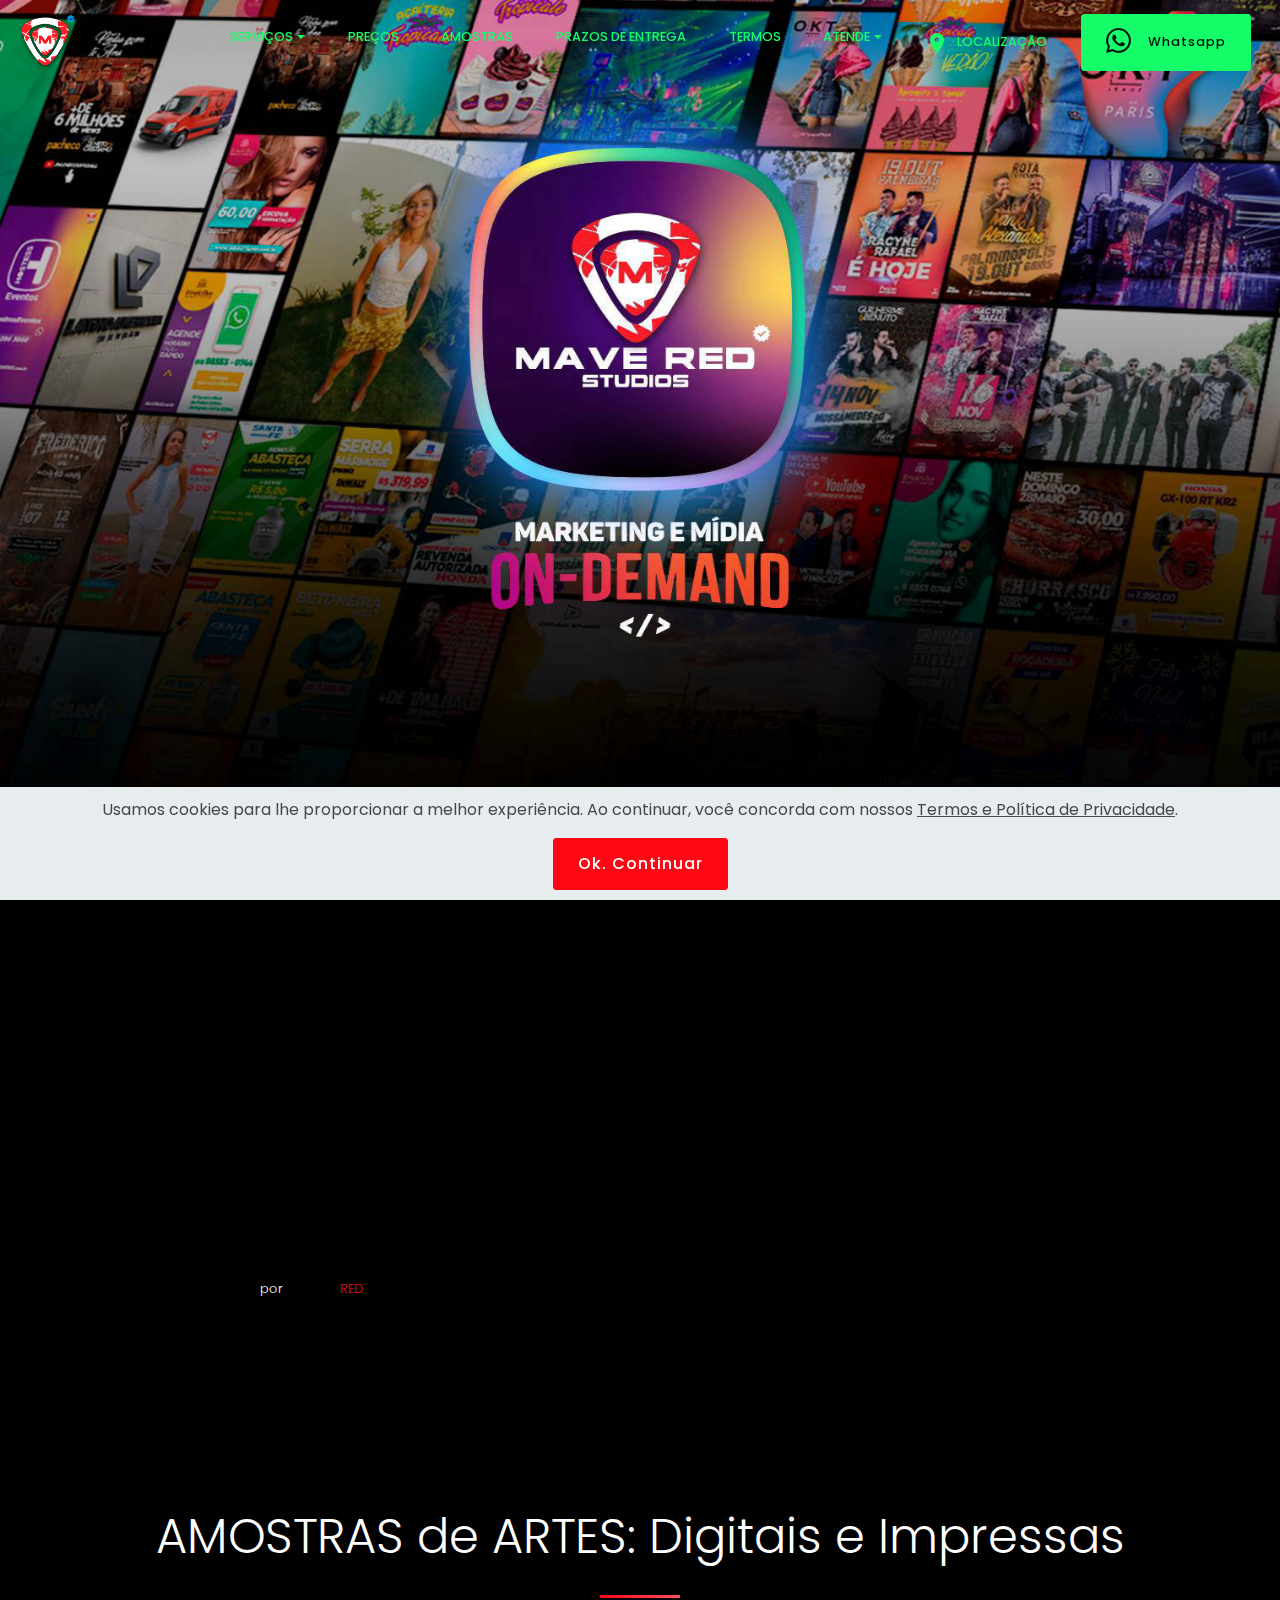
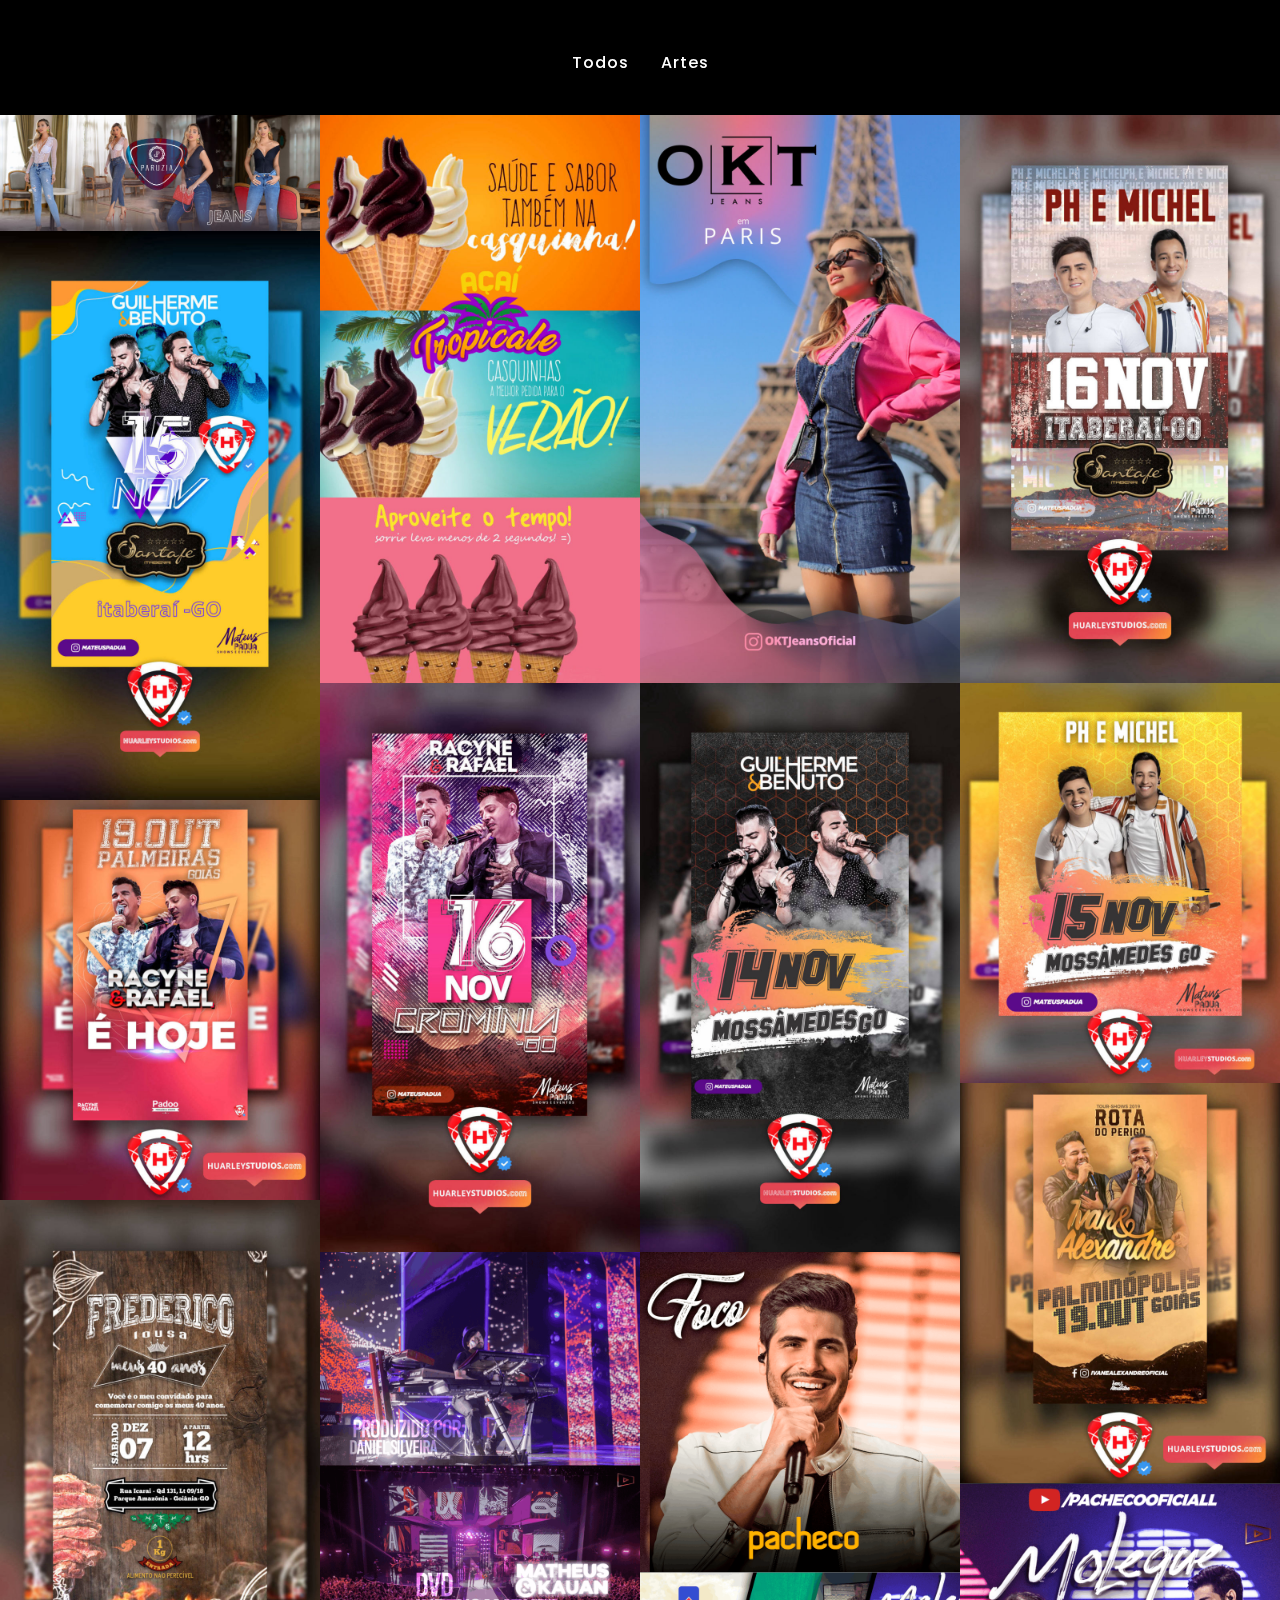
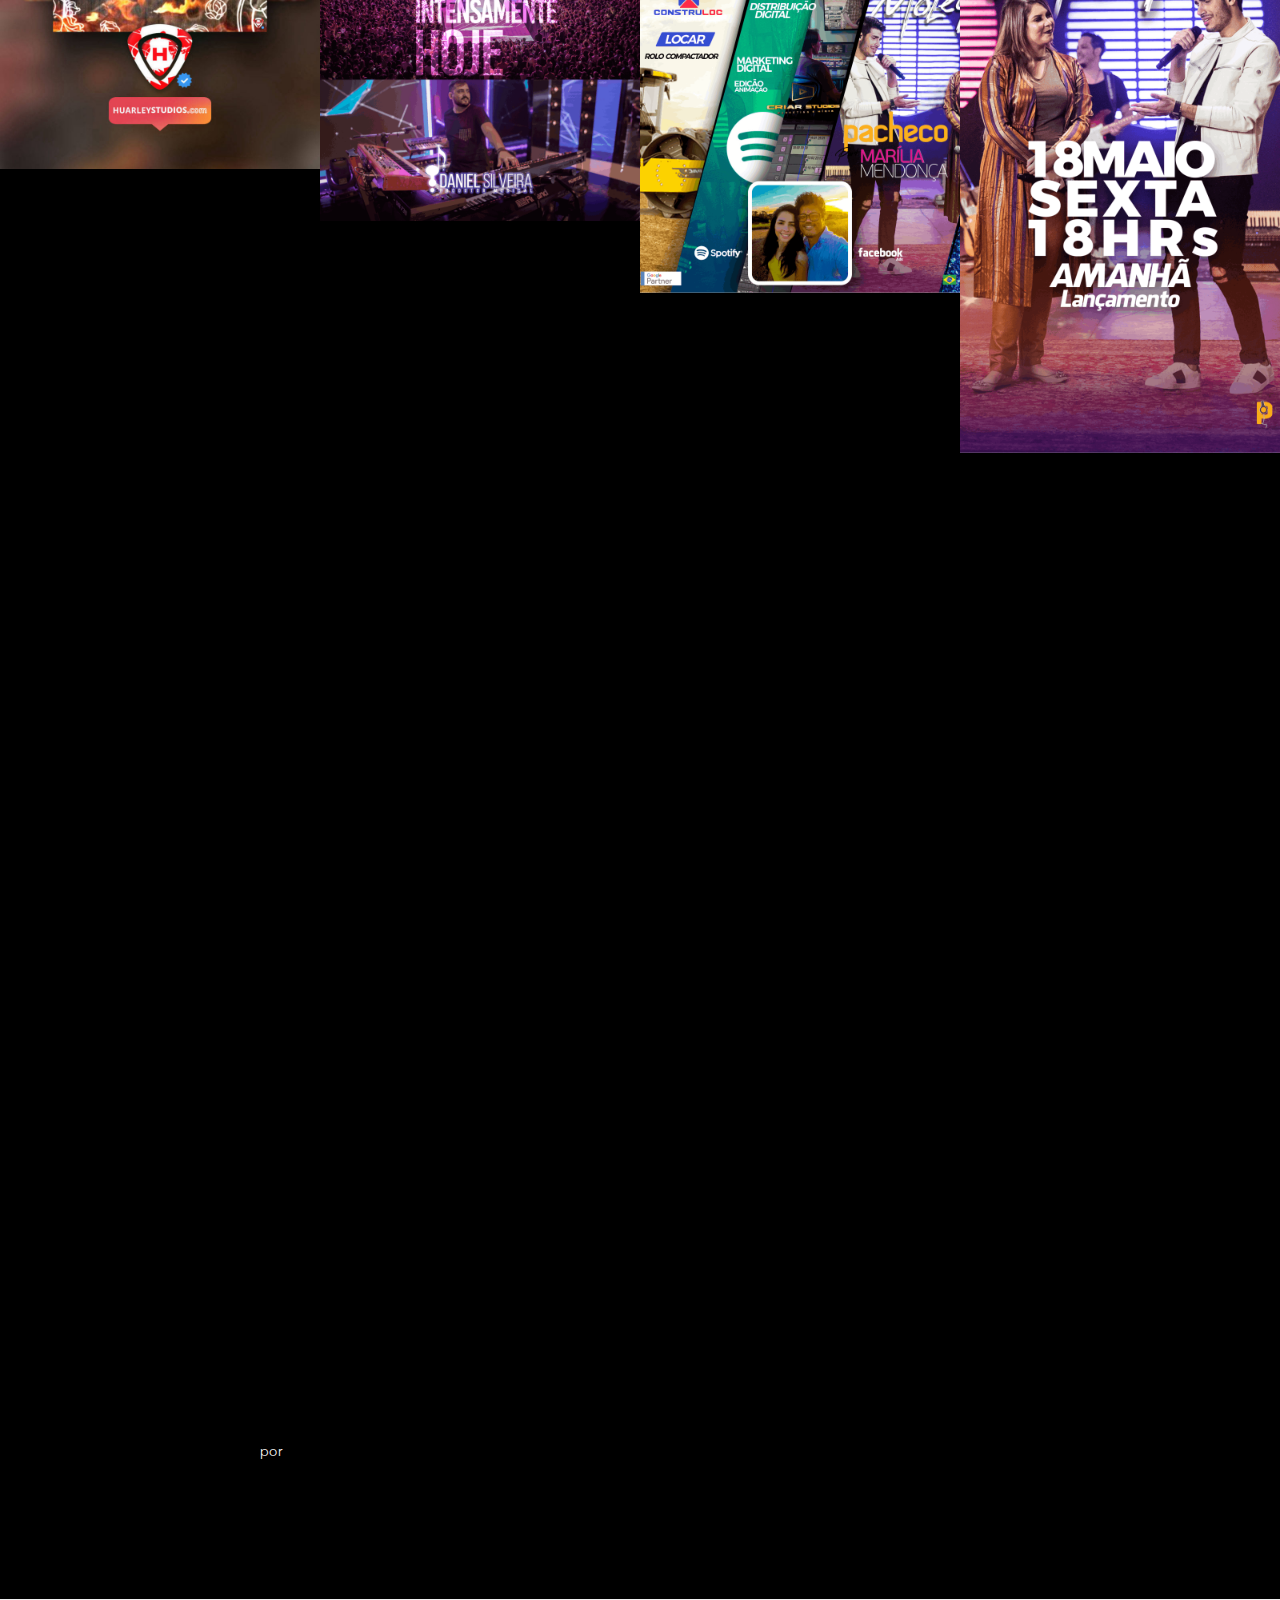
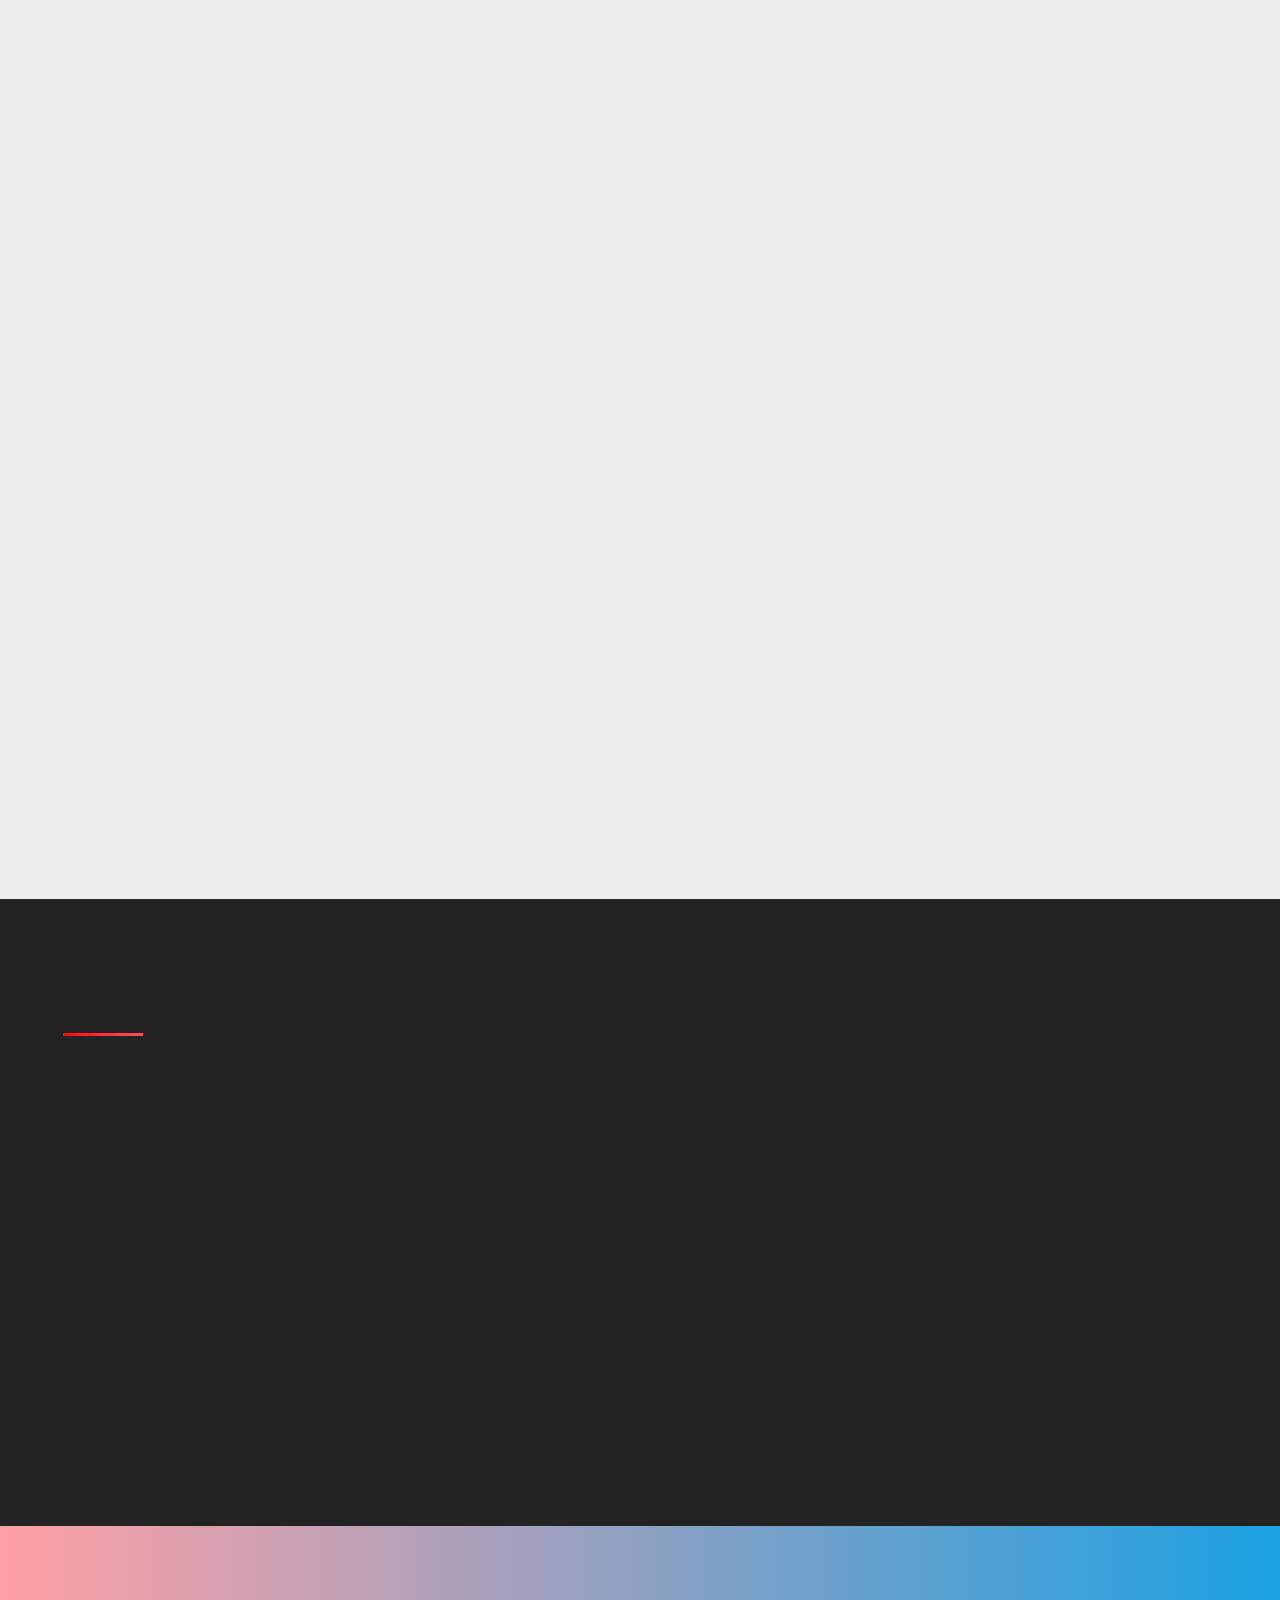
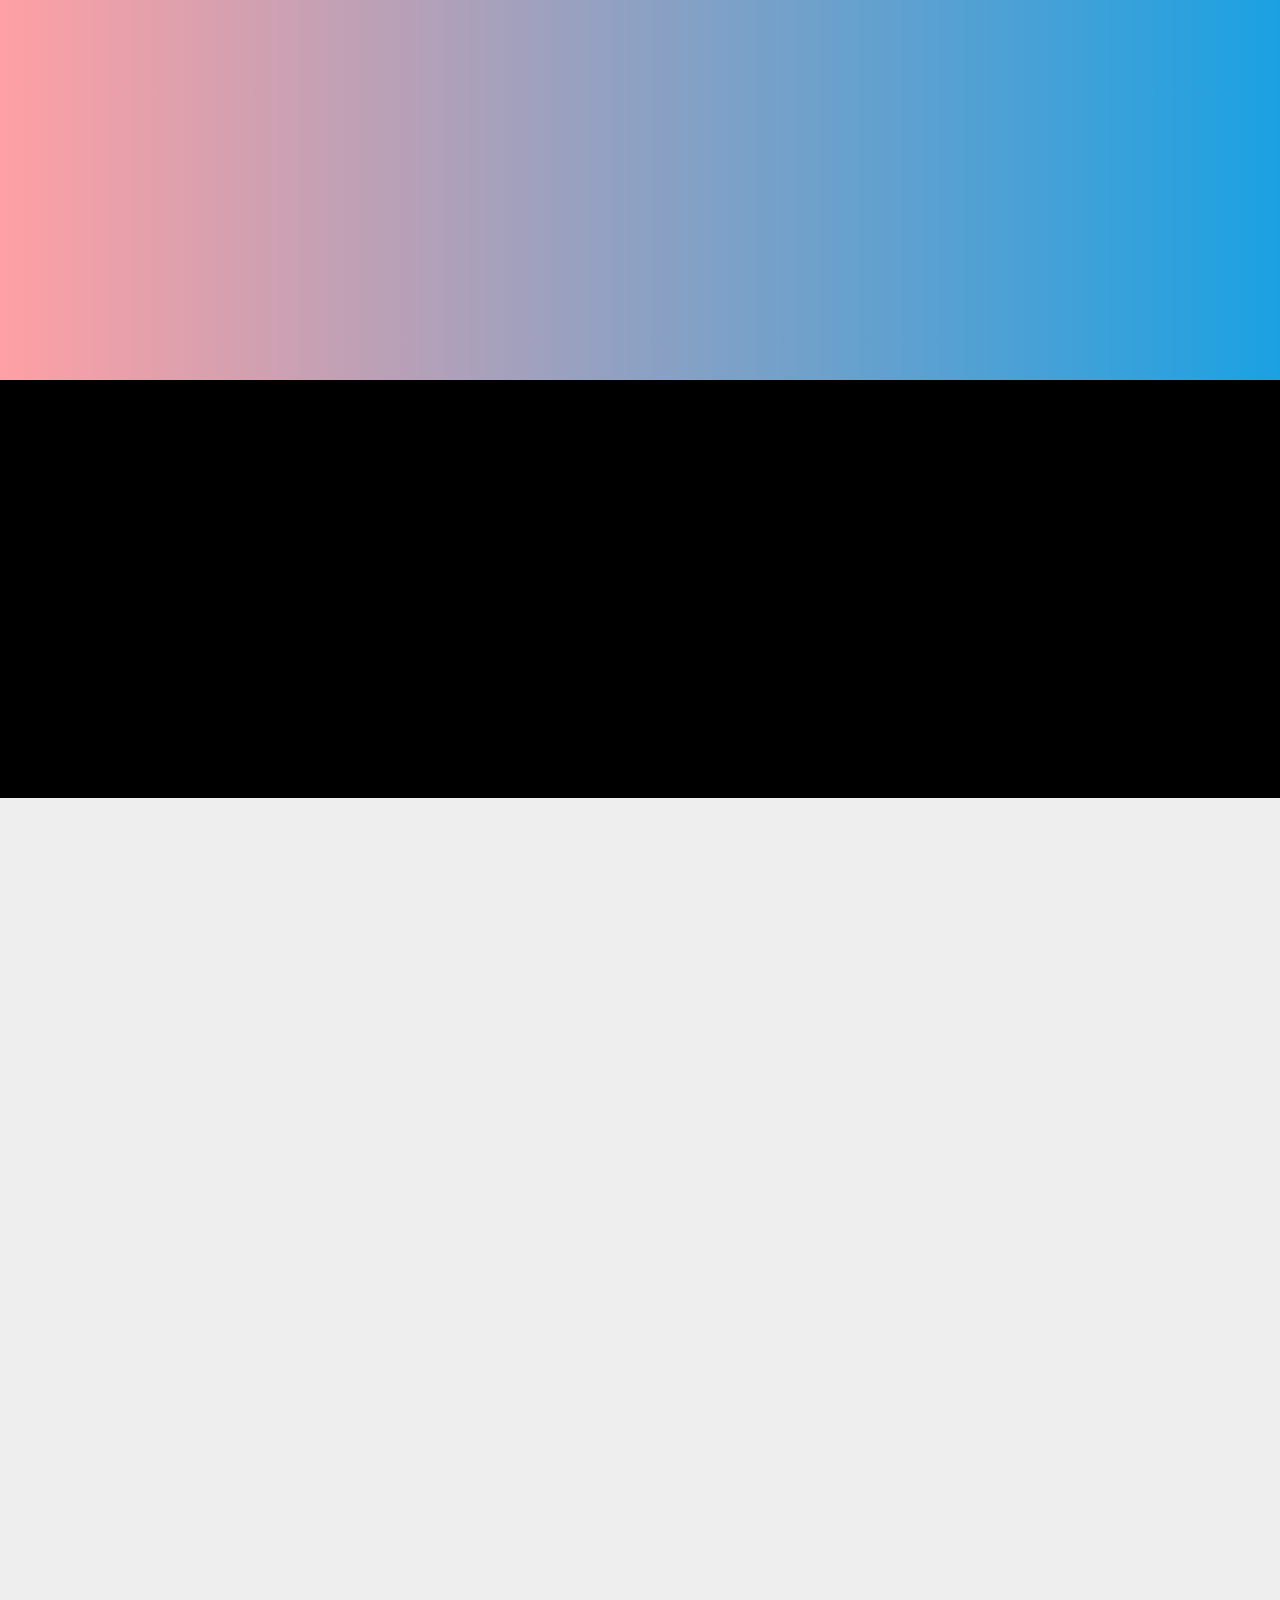
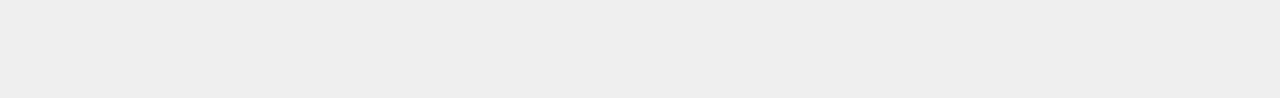
==== commit 205589fc: "24-07-22" ====
--- a/criacao-de-arte-on-demand.html
+++ b/criacao-de-arte-on-demand.html
@@ -39,125 +39,7 @@
 </head>
 <body>
   
-  <section class="header9 cid-rMwLxmChMS mbr-fullscreen mbr-parallax-background" id="header9-5b">
-
-    
-
-    
-
-    
-    <div class="container-fluid">
-        <div class="row justify-content-center">
-            <div class="col-md-10 col-lg-8 align-center mbr-white">
-                
-                
-                
-            </div>
-        </div>
-    </div>
-    
-</section>
-
-<section class="mbr-section article svg-gradient-elements cid-rMwLxqZylt" id="content6-5d">
-
-     
-
-    <svg class="svg-gradient">
-        <linearGradient>
-            <stop class="gradColor1" offset="0%" stop-color="#6f14f1"></stop>
-            <stop class="gradColor2" offset="100%" stop-color="#eb5353"></stop>
-        </linearGradient>  
-    </svg>
-    <div class="container-fluid">
-        <div class="media-container-row">
-            <div class="col-12 col-md-8 col-lg-8">
-                <h2 class="mbr-section-title pb-3 align-left mbr-fonts-style mbr-bold display-5">
-                    CRIAÇÃO DE ARTES ON DEMAND (Por Demanda) - Mínima de 03 Artes por semana - Digital ou Impressa</h2>
-                
-                <div class="mbr-text mbr-fonts-style pb-3 display-7"><p>Este desconto está assossiado a quantidade mínima de 03 Peças, ou 03 Solicitações de criações de artes por semana, ou durante 07 dias consecutivos, totalizando o valor de R$ ALTERACAO as 03 artes, saindo cada arte por R$ ALTERADO CADA. Os ajustes ou adaptações para Stories ou Feed para instagram ou facebook, "NÃO" são cobradas, desde que seja a mesma criação de arte já solicitada. &nbsp;Esta criação de arte "ON-DEMAND" aplica-se para mídias digitais ou impressa, tais como: Flyer Digital, Cartão de Visitas, Banners, Outdoor, Midia Indoor, Capa de Cds, DvD´s, Cartazes, Panfletos, &nbsp;Anúncios e muito mais. O valor é cobrado a partir de cada criação, ou página (Frente).</p></div>
-                <div class="mbr-text signature mbr-fonts-style align-left display-4">por&nbsp;<span><a href="https://instagram.com/huarleyred" target="_blank" class="text-primary">Huarley&nbsp;</a>RED</span></div>
-            </div>
-        </div>
-    </div>
-</section>
-
-<section class="mbr-section content11 cid-rMwLxqeurj" id="content11-5c">
-
-    
-
-    <div class="container-fluid">
-        <div class="row justify-content-center">
-            <div class="col-12 col-lg-10">
-                <div class="mbr-section-btn align-center"><a class="btn btn-danger display-7" href="criacao-de-arte.html#content11-2c">R$ ALTERACAO DE VALOR</a>
-                    <a class="btn btn-white-outline display-7" href="https://wa.me/556241012203?text=Oi%2C%20quero%20saber%20mais%20sobre%20cria%C3%A7%C3%A3o%20de%20arte%20On-Demand" target="_blank">SOLICITAR AGORA</a></div>
-            </div>
-        </div>
-    </div>
-</section>
-
-<section class="mbr-gallery mbr-slider-carousel cid-rMwLxrOqOH" id="gallery1-5e">
-
-    
-
-    
-    <h2 class="align-center mbr-fonts-style mbr-section-title display-2">AMOSTRAS de ARTES: Digitais e Impressas</h2>
-    <div class="underline align-center">
-        <div class="line"></div>
-    </div>
-<!--     <div mbr-class="{'container': !fullWidth}"> -->
-        <div class="col-left-gallery"><!-- Filter --><div class="mbr-gallery-filter container gallery-filter-active"><ul buttons="0"><li class="mbr-gallery-filter-all active"><a class="btn btn-md btn-primary-outline display-7" href="">Todos</a></li></ul></div><!-- Gallery --><div class="mbr-gallery-row"><div class="mbr-gallery-layout-default"><div><div><div class="mbr-gallery-item mbr-gallery-item--p0" data-video-url="false" data-tags="Artes"><div href="#lb-gallery1-5e" data-slide-to="0" data-bs-slide-to="0" data-toggle="modal" data-bs-toggle="modal"><img src="assets/images/arquivo-final-os-2019-815-paruzia-jeans-capa-facebook-800x291.jpg" alt="" title=""><span class="icon-focus"></span></div></div><div class="mbr-gallery-item mbr-gallery-item--p0" data-video-url="false" data-tags="Artes"><div href="#lb-gallery1-5e" data-slide-to="1" data-bs-slide-to="1" data-toggle="modal" data-bs-toggle="modal"><img src="assets/images/03-view-os-2019-820-wygens-acaiteria-tropicale-800x1422.jpg" alt="" title=""><span class="icon-focus"></span></div></div><div class="mbr-gallery-item mbr-gallery-item--p0" data-video-url="false" data-tags="Artes"><div href="#lb-gallery1-5e" data-slide-to="2" data-bs-slide-to="2" data-toggle="modal" data-bs-toggle="modal"><img src="assets/images/versao-stories-02-aprov-os-2019-825-okt-800x1422.jpg" alt="" title=""><span class="icon-focus"></span></div></div><div class="mbr-gallery-item mbr-gallery-item--p0" data-video-url="false" data-tags="Artes"><div href="#lb-gallery1-5e" data-slide-to="3" data-bs-slide-to="3" data-toggle="modal" data-bs-toggle="modal"><img src="assets/images/stories-phm-16nov-1080x1920-800x1422.jpg" alt="" title=""><span class="icon-focus"></span></div></div><div class="mbr-gallery-item mbr-gallery-item--p0" data-video-url="false" data-tags="Artes"><div href="#lb-gallery1-5e" data-slide-to="4" data-bs-slide-to="4" data-toggle="modal" data-bs-toggle="modal"><img src="assets/images/stories-gb-1080x1920-800x1422.jpg" alt="" title=""><span class="icon-focus"></span></div></div><div class="mbr-gallery-item mbr-gallery-item--p0" data-video-url="false" data-tags="Artes"><div href="#lb-gallery1-5e" data-slide-to="5" data-bs-slide-to="5" data-toggle="modal" data-bs-toggle="modal"><img src="assets/images/stories-rr-16-nov-1080x1920-800x1422.jpg" alt="" title=""><span class="icon-focus"></span></div></div><div class="mbr-gallery-item mbr-gallery-item--p0" data-video-url="false" data-tags="Artes"><div href="#lb-gallery1-5e" data-slide-to="6" data-bs-slide-to="6" data-toggle="modal" data-bs-toggle="modal"><img src="assets/images/stories-02-gb-1080x1920-800x1422.jpg" alt="" title=""><span class="icon-focus"></span></div></div><div class="mbr-gallery-item mbr-gallery-item--p0" data-video-url="false" data-tags="Artes"><div href="#lb-gallery1-5e" data-slide-to="7" data-bs-slide-to="7" data-toggle="modal" data-bs-toggle="modal"><img src="assets/images/feed-pm-1080x1350-800x1000.jpg" alt="" title=""><span class="icon-focus"></span></div></div><div class="mbr-gallery-item mbr-gallery-item--p0" data-video-url="false" data-tags="Artes"><div href="#lb-gallery1-5e" data-slide-to="8" data-bs-slide-to="8" data-toggle="modal" data-bs-toggle="modal"><img src="assets/images/feed-rr-19-out-1080x1350-800x1000.jpg" alt="" title=""><span class="icon-focus"></span></div></div><div class="mbr-gallery-item mbr-gallery-item--p0" data-video-url="false" data-tags="Artes"><div href="#lb-gallery1-5e" data-slide-to="9" data-bs-slide-to="9" data-toggle="modal" data-bs-toggle="modal"><img src="assets/images/feed-ivanealexandre-19-out-1080x1350-800x1000.jpg" alt="" title=""><span class="icon-focus"></span></div></div><div class="mbr-gallery-item mbr-gallery-item--p0" data-video-url="false" data-tags="Artes"><div href="#lb-gallery1-5e" data-slide-to="10" data-bs-slide-to="10" data-toggle="modal" data-bs-toggle="modal"><img src="assets/images/stories-niver-frederico-2019-1080x1920-800x1422.jpg" alt="" title=""><span class="icon-focus"></span></div></div><div class="mbr-gallery-item mbr-gallery-item--p0" data-video-url="false" data-tags="Artes"><div href="#lb-gallery1-5e" data-slide-to="11" data-bs-slide-to="11" data-toggle="modal" data-bs-toggle="modal"><img src="assets/images/01jan2018-dvdintensamente-hoje-stories-1080x1920-800x1422.png" alt="" title=""><span class="icon-focus"></span></div></div><div class="mbr-gallery-item mbr-gallery-item--p0" data-video-url="false" data-tags="Artes"><div href="#lb-gallery1-5e" data-slide-to="12" data-bs-slide-to="12" data-toggle="modal" data-bs-toggle="modal"><img src="assets/images/capa-spotify-foco-compact-720x720-720x720.png" alt="" title=""><span class="icon-focus"></span></div></div><div class="mbr-gallery-item mbr-gallery-item--p0" data-video-url="false" data-tags="Artes"><div href="#lb-gallery1-5e" data-slide-to="13" data-bs-slide-to="13" data-toggle="modal" data-bs-toggle="modal"><img src="assets/images/save-date-vs03criarstudios-1080x1920-800x1422.png" alt="" title=""><span class="icon-focus"></span></div></div><div class="mbr-gallery-item mbr-gallery-item--p0" data-video-url="false" data-tags="Artes"><div href="#lb-gallery1-5e" data-slide-to="14" data-bs-slide-to="14" data-toggle="modal" data-bs-toggle="modal"><img src="assets/images/capa-whats-1920x1920-800x800.png" alt="" title=""><span class="icon-focus"></span></div></div></div></div><div class="clearfix"></div></div></div><!-- Lightbox --><div data-app-prevent-settings="" class="mbr-slider modal fade carousel slide" tabindex="-1" data-keyboard="true" data-bs-keyboard="true" data-interval="false" data-bs-interval="false" id="lb-gallery1-5e"><div class="modal-dialog"><div class="modal-content"><div class="modal-body"><ol class="carousel-indicators"><li data-app-prevent-settings="" data-target="#lb-gallery1-5e" data-bs-target="#lb-gallery1-5e" data-slide-to="0" data-bs-slide-to="0"></li><li data-app-prevent-settings="" data-target="#lb-gallery1-5e" data-bs-target="#lb-gallery1-5e" data-slide-to="1" data-bs-slide-to="1"></li><li data-app-prevent-settings="" data-target="#lb-gallery1-5e" data-bs-target="#lb-gallery1-5e" data-slide-to="2" data-bs-slide-to="2"></li><li data-app-prevent-settings="" data-target="#lb-gallery1-5e" data-bs-target="#lb-gallery1-5e" data-slide-to="3" data-bs-slide-to="3"></li><li data-app-prevent-settings="" data-target="#lb-gallery1-5e" data-bs-target="#lb-gallery1-5e" data-slide-to="4" data-bs-slide-to="4"></li><li data-app-prevent-settings="" data-target="#lb-gallery1-5e" data-bs-target="#lb-gallery1-5e" data-slide-to="5" data-bs-slide-to="5"></li><li data-app-prevent-settings="" data-target="#lb-gallery1-5e" data-bs-target="#lb-gallery1-5e" data-slide-to="6" data-bs-slide-to="6"></li><li data-app-prevent-settings="" data-target="#lb-gallery1-5e" data-bs-target="#lb-gallery1-5e" class=" active" data-slide-to="7" data-bs-slide-to="7"></li><li data-app-prevent-settings="" data-target="#lb-gallery1-5e" data-bs-target="#lb-gallery1-5e" data-slide-to="8" data-bs-slide-to="8"></li><li data-app-prevent-settings="" data-target="#lb-gallery1-5e" data-bs-target="#lb-gallery1-5e" data-slide-to="9" data-bs-slide-to="9"></li><li data-app-prevent-settings="" data-target="#lb-gallery1-5e" data-bs-target="#lb-gallery1-5e" data-slide-to="10" data-bs-slide-to="10"></li><li data-app-prevent-settings="" data-target="#lb-gallery1-5e" data-bs-target="#lb-gallery1-5e" data-slide-to="11" data-bs-slide-to="11"></li><li data-app-prevent-settings="" data-target="#lb-gallery1-5e" data-bs-target="#lb-gallery1-5e" data-slide-to="12" data-bs-slide-to="12"></li><li data-app-prevent-settings="" data-target="#lb-gallery1-5e" data-bs-target="#lb-gallery1-5e" data-slide-to="13" data-bs-slide-to="13"></li><li data-app-prevent-settings="" data-target="#lb-gallery1-5e" data-bs-target="#lb-gallery1-5e" data-slide-to="14" data-bs-slide-to="14"></li></ol><div class="carousel-inner"><div class="carousel-item"><img src="assets/images/arquivo-final-os-2019-815-paruzia-jeans-capa-facebook.jpg" alt="" title=""></div><div class="carousel-item"><img src="assets/images/03-view-os-2019-820-wygens-acaiteria-tropicale.jpg" alt="" title=""></div><div class="carousel-item"><img src="assets/images/versao-stories-02-aprov-os-2019-825-okt.jpg" alt="" title=""></div><div class="carousel-item"><img src="assets/images/stories-phm-16nov-1080x1920.jpg" alt="" title=""></div><div class="carousel-item"><img src="assets/images/stories-gb-1080x1920.jpg" alt="" title=""></div><div class="carousel-item"><img src="assets/images/stories-rr-16-nov-1080x1920.jpg" alt="" title=""></div><div class="carousel-item"><img src="assets/images/stories-02-gb-1080x1920.jpg" alt="" title=""></div><div class="carousel-item active"><img src="assets/images/feed-pm-1080x1350.jpg" alt="" title=""></div><div class="carousel-item"><img src="assets/images/feed-rr-19-out-1080x1350.jpg" alt="" title=""></div><div class="carousel-item"><img src="assets/images/feed-ivanealexandre-19-out-1080x1350.jpg" alt="" title=""></div><div class="carousel-item"><img src="assets/images/stories-niver-frederico-2019-1080x1920.jpg" alt="" title=""></div><div class="carousel-item"><img src="assets/images/01jan2018-dvdintensamente-hoje-stories-1080x1920.png" alt="" title=""></div><div class="carousel-item"><img src="assets/images/capa-spotify-foco-compact-720x720.png" alt="" title=""></div><div class="carousel-item"><img src="assets/images/save-date-vs03criarstudios-1080x1920.png" alt="" title=""></div><div class="carousel-item"><img src="assets/images/capa-whats-1920x1920.png" alt="" title=""></div></div><a class="carousel-control carousel-control-prev" role="button" data-slide="prev" data-bs-slide="prev" href="#lb-gallery1-5e"><span class="mbri-left mbr-iconfont" aria-hidden="true"></span><span class="sr-only visually-hidden">Previous</span></a><a class="carousel-control carousel-control-next" role="button" data-slide="next" data-bs-slide="next" href="#lb-gallery1-5e"><span class="mbri-right mbr-iconfont" aria-hidden="true"></span><span class="sr-only visually-hidden">Next</span></a><a class="close" href="#" role="button" data-dismiss="modal" data-bs-dismiss="modal"><span class="sr-only visually-hidden">Close</span></a></div></div></div></div></div>
-   <!--  </div> -->
-</section>
-
-<section class="video1 cid-rMwLxtNfpZ" id="video1-5f">
-
-    
-    
-    <figure class="mbr-figure align-center">
-        <div class="video-block" style="width: 66%;">
-            <div><iframe class="mbr-embedded-video" src="https://www.youtube.com/embed/IxEQqV7J3Ko?rel=0&amp;amp;mute=1&amp;showinfo=0&amp;autoplay=0&amp;loop=0" width="1280" height="720" frameborder="0" allowfullscreen></iframe></div>
-        </div>
-    </figure>
-</section>
-
-<section class="mbr-section article svg-gradient-elements cid-rMwLxuL682" id="content6-5g">
-
-     
-
-    <svg class="svg-gradient">
-        <linearGradient>
-            <stop class="gradColor1" offset="0%" stop-color="#6f14f1"></stop>
-            <stop class="gradColor2" offset="100%" stop-color="#eb5353"></stop>
-        </linearGradient>  
-    </svg>
-    <div class="container-fluid">
-        <div class="media-container-row">
-            <div class="col-12 col-md-8 col-lg-8">
-                <h2 class="mbr-section-title pb-3 align-left mbr-fonts-style mbr-bold display-2">CRIAÇÃO DE ARTE - Caixa Box&nbsp;</h2>
-                
-                <div class="mbr-text mbr-fonts-style pb-3 display-7"><p>
-                    Criado por Huarley Studios em Criar Studios, para o Case @PachecoOficiall em 2018. Serviço de Criação de arte.</p></div>
-                <div class="mbr-text signature mbr-fonts-style align-left display-4">por&nbsp;<span><a href="https://instagram.com/huarleyred" target="_blank" class="text-primary">Huarley&nbsp;RED</a></span></div>
-            </div>
-        </div>
-    </div>
-</section>
-
-<section class="mbr-section content11 cid-rMwLxvLffS" id="content11-5h">
-
-    
-
-    <div class="container-fluid">
-        <div class="row justify-content-center">
-            <div class="col-12 col-lg-10">
-                <div class="mbr-section-btn align-center"><a class="btn btn-warning display-4" href="index.html#slider2-s">Ver mais</a>
-                    <a class="btn btn-white-outline display-4" href="criacao-de-arte.html#content11-2c">Preços</a></div>
-            </div>
-        </div>
-    </div>
-</section>
-
-<section class="menu cid-rMwLxwERkN" once="menu" id="menu3-5i">
+  <section class="menu cid-rMwLxwERkN" once="menu" id="menu3-5i">
 
     
     
@@ -194,6 +76,124 @@
             <div class="navbar-buttons mbr-section-btn"><a class="btn btn-sm btn-danger display-4" href="https://wa.me/message/O2HKT4YGPVO4D1"><span class="socicon socicon-whatsapp mbr-iconfont mbr-iconfont-btn" style="font-size: 25px;"></span>Whatsapp</a></div>
       </div>
     </nav>
+</section>
+
+<section class="header9 cid-rMwLxmChMS mbr-fullscreen mbr-parallax-background" id="header9-5b">
+
+    
+
+    
+
+    
+    <div class="container-fluid">
+        <div class="row justify-content-center">
+            <div class="col-md-10 col-lg-8 align-center mbr-white">
+                
+                
+                
+            </div>
+        </div>
+    </div>
+    
+</section>
+
+<section class="mbr-section article svg-gradient-elements cid-rMwLxqZylt" id="content6-5d">
+
+     
+
+    <svg class="svg-gradient">
+        <linearGradient>
+            <stop class="gradColor1" offset="0%" stop-color="#6f14f1"></stop>
+            <stop class="gradColor2" offset="100%" stop-color="#eb5353"></stop>
+        </linearGradient>  
+    </svg>
+    <div class="container-fluid">
+        <div class="media-container-row">
+            <div class="col-12 col-md-8 col-lg-8">
+                <h2 class="mbr-section-title pb-3 align-left mbr-fonts-style mbr-bold display-5">
+                    CRIAÇÃO DE ARTES ON DEMAND (Por Demanda) - Mínima de 03 Artes por semana - Digital ou Impressa</h2>
+                
+                <div class="mbr-text mbr-fonts-style pb-3 display-7"><p>Este desconto está assossiado a quantidade mínima de 03 Peças, ou 03 Solicitações de criações de artes por semana, ou durante 07 dias consecutivos, totalizando o valor de R$ ALTERACAO as 03 artes, saindo cada arte por R$ ALTERADO CADA. Os ajustes ou adaptações para Stories ou Feed para instagram ou facebook, "NÃO" são cobradas, desde que seja a mesma criação de arte já solicitada. &nbsp;Esta criação de arte "ON-DEMAND" aplica-se para mídias digitais ou impressa, tais como: Flyer Digital, Cartão de Visitas, Banners, Outdoor, Midia Indoor, Capa de Cds, DvD´s, Cartazes, Panfletos, &nbsp;Anúncios e muito mais. O valor é cobrado a partir de cada criação, ou página (Frente).</p></div>
+                <div class="mbr-text signature mbr-fonts-style align-left display-4">por&nbsp;<span><a href="https://instagram.com/huarleyred" target="_blank" class="text-primary">Huarley&nbsp;</a>RED</span></div>
+            </div>
+        </div>
+    </div>
+</section>
+
+<section class="mbr-section content11 cid-rMwLxqeurj" id="content11-5c">
+
+    
+
+    <div class="container-fluid">
+        <div class="row justify-content-center">
+            <div class="col-12 col-lg-10">
+                <div class="mbr-section-btn align-center"><a class="btn btn-danger display-7" href="criacao-de-arte.html#content11-2c">R$ ALTERACAO DE VALOR</a>
+                    <a class="btn btn-white-outline display-7" href="https://wa.me/556241012203?text=Oi%2C%20quero%20saber%20mais%20sobre%20cria%C3%A7%C3%A3o%20de%20arte%20On-Demand" target="_blank">SOLICITAR AGORA</a></div>
+            </div>
+        </div>
+    </div>
+</section>
+
+<section class="mbr-gallery mbr-slider-carousel cid-rMwLxrOqOH" id="gallery1-5e">
+
+    
+
+    
+    <h2 class="align-center mbr-fonts-style mbr-section-title display-2">AMOSTRAS de ARTES: Digitais e Impressas</h2>
+    <div class="underline align-center">
+        <div class="line"></div>
+    </div>
+<!--     <div mbr-class="{'container': !fullWidth}"> -->
+        <div class="col-left-gallery"><!-- Filter --><div class="mbr-gallery-filter container gallery-filter-active"><ul buttons="0"><li class="mbr-gallery-filter-all active"><a class="btn btn-md btn-primary-outline display-7" href="">Todos</a></li></ul></div><!-- Gallery --><div class="mbr-gallery-row"><div class="mbr-gallery-layout-default"><div><div><div class="mbr-gallery-item mbr-gallery-item--p0" data-video-url="false" data-tags="Artes"><div href="#lb-gallery1-5e" data-slide-to="0" data-bs-slide-to="0" data-toggle="modal" data-bs-toggle="modal"><img src="assets/images/arquivo-final-os-2019-815-paruzia-jeans-capa-facebook-800x291.jpg" alt="" title=""><span class="icon-focus"></span></div></div><div class="mbr-gallery-item mbr-gallery-item--p0" data-video-url="false" data-tags="Artes"><div href="#lb-gallery1-5e" data-slide-to="1" data-bs-slide-to="1" data-toggle="modal" data-bs-toggle="modal"><img src="assets/images/03-view-os-2019-820-wygens-acaiteria-tropicale-800x1422.jpg" alt="" title=""><span class="icon-focus"></span></div></div><div class="mbr-gallery-item mbr-gallery-item--p0" data-video-url="false" data-tags="Artes"><div href="#lb-gallery1-5e" data-slide-to="2" data-bs-slide-to="2" data-toggle="modal" data-bs-toggle="modal"><img src="assets/images/versao-stories-02-aprov-os-2019-825-okt-800x1422.jpg" alt="" title=""><span class="icon-focus"></span></div></div><div class="mbr-gallery-item mbr-gallery-item--p0" data-video-url="false" data-tags="Artes"><div href="#lb-gallery1-5e" data-slide-to="3" data-bs-slide-to="3" data-toggle="modal" data-bs-toggle="modal"><img src="assets/images/stories-phm-16nov-1080x1920-800x1422.jpg" alt="" title=""><span class="icon-focus"></span></div></div><div class="mbr-gallery-item mbr-gallery-item--p0" data-video-url="false" data-tags="Artes"><div href="#lb-gallery1-5e" data-slide-to="4" data-bs-slide-to="4" data-toggle="modal" data-bs-toggle="modal"><img src="assets/images/stories-gb-1080x1920-800x1422.jpg" alt="" title=""><span class="icon-focus"></span></div></div><div class="mbr-gallery-item mbr-gallery-item--p0" data-video-url="false" data-tags="Artes"><div href="#lb-gallery1-5e" data-slide-to="5" data-bs-slide-to="5" data-toggle="modal" data-bs-toggle="modal"><img src="assets/images/stories-rr-16-nov-1080x1920-800x1422.jpg" alt="" title=""><span class="icon-focus"></span></div></div><div class="mbr-gallery-item mbr-gallery-item--p0" data-video-url="false" data-tags="Artes"><div href="#lb-gallery1-5e" data-slide-to="6" data-bs-slide-to="6" data-toggle="modal" data-bs-toggle="modal"><img src="assets/images/stories-02-gb-1080x1920-800x1422.jpg" alt="" title=""><span class="icon-focus"></span></div></div><div class="mbr-gallery-item mbr-gallery-item--p0" data-video-url="false" data-tags="Artes"><div href="#lb-gallery1-5e" data-slide-to="7" data-bs-slide-to="7" data-toggle="modal" data-bs-toggle="modal"><img src="assets/images/feed-pm-1080x1350-800x1000.jpg" alt="" title=""><span class="icon-focus"></span></div></div><div class="mbr-gallery-item mbr-gallery-item--p0" data-video-url="false" data-tags="Artes"><div href="#lb-gallery1-5e" data-slide-to="8" data-bs-slide-to="8" data-toggle="modal" data-bs-toggle="modal"><img src="assets/images/feed-rr-19-out-1080x1350-800x1000.jpg" alt="" title=""><span class="icon-focus"></span></div></div><div class="mbr-gallery-item mbr-gallery-item--p0" data-video-url="false" data-tags="Artes"><div href="#lb-gallery1-5e" data-slide-to="9" data-bs-slide-to="9" data-toggle="modal" data-bs-toggle="modal"><img src="assets/images/feed-ivanealexandre-19-out-1080x1350-800x1000.jpg" alt="" title=""><span class="icon-focus"></span></div></div><div class="mbr-gallery-item mbr-gallery-item--p0" data-video-url="false" data-tags="Artes"><div href="#lb-gallery1-5e" data-slide-to="10" data-bs-slide-to="10" data-toggle="modal" data-bs-toggle="modal"><img src="assets/images/stories-niver-frederico-2019-1080x1920-800x1422.jpg" alt="" title=""><span class="icon-focus"></span></div></div><div class="mbr-gallery-item mbr-gallery-item--p0" data-video-url="false" data-tags="Artes"><div href="#lb-gallery1-5e" data-slide-to="11" data-bs-slide-to="11" data-toggle="modal" data-bs-toggle="modal"><img src="assets/images/01jan2018-dvdintensamente-hoje-stories-1080x1920-800x1422.png" alt="" title=""><span class="icon-focus"></span></div></div><div class="mbr-gallery-item mbr-gallery-item--p0" data-video-url="false" data-tags="Artes"><div href="#lb-gallery1-5e" data-slide-to="12" data-bs-slide-to="12" data-toggle="modal" data-bs-toggle="modal"><img src="assets/images/capa-spotify-foco-compact-720x720-720x720.png" alt="" title=""><span class="icon-focus"></span></div></div><div class="mbr-gallery-item mbr-gallery-item--p0" data-video-url="false" data-tags="Artes"><div href="#lb-gallery1-5e" data-slide-to="13" data-bs-slide-to="13" data-toggle="modal" data-bs-toggle="modal"><img src="assets/images/save-date-vs03criarstudios-1080x1920-800x1422.png" alt="" title=""><span class="icon-focus"></span></div></div><div class="mbr-gallery-item mbr-gallery-item--p0" data-video-url="false" data-tags="Artes"><div href="#lb-gallery1-5e" data-slide-to="14" data-bs-slide-to="14" data-toggle="modal" data-bs-toggle="modal"><img src="assets/images/capa-whats-1920x1920-800x800.png" alt="" title=""><span class="icon-focus"></span></div></div></div></div><div class="clearfix"></div></div></div><!-- Lightbox --><div data-app-prevent-settings="" class="mbr-slider modal fade carousel slide" tabindex="-1" data-keyboard="true" data-bs-keyboard="true" data-interval="false" data-bs-interval="false" id="lb-gallery1-5e"><div class="modal-dialog"><div class="modal-content"><div class="modal-body"><ol class="carousel-indicators"><li data-app-prevent-settings="" data-target="#lb-gallery1-5e" data-bs-target="#lb-gallery1-5e" data-slide-to="0" data-bs-slide-to="0"></li><li data-app-prevent-settings="" data-target="#lb-gallery1-5e" data-bs-target="#lb-gallery1-5e" data-slide-to="1" data-bs-slide-to="1"></li><li data-app-prevent-settings="" data-target="#lb-gallery1-5e" data-bs-target="#lb-gallery1-5e" data-slide-to="2" data-bs-slide-to="2"></li><li data-app-prevent-settings="" data-target="#lb-gallery1-5e" data-bs-target="#lb-gallery1-5e" data-slide-to="3" data-bs-slide-to="3"></li><li data-app-prevent-settings="" data-target="#lb-gallery1-5e" data-bs-target="#lb-gallery1-5e" data-slide-to="4" data-bs-slide-to="4"></li><li data-app-prevent-settings="" data-target="#lb-gallery1-5e" data-bs-target="#lb-gallery1-5e" data-slide-to="5" data-bs-slide-to="5"></li><li data-app-prevent-settings="" data-target="#lb-gallery1-5e" data-bs-target="#lb-gallery1-5e" data-slide-to="6" data-bs-slide-to="6"></li><li data-app-prevent-settings="" data-target="#lb-gallery1-5e" data-bs-target="#lb-gallery1-5e" class=" active" data-slide-to="7" data-bs-slide-to="7"></li><li data-app-prevent-settings="" data-target="#lb-gallery1-5e" data-bs-target="#lb-gallery1-5e" data-slide-to="8" data-bs-slide-to="8"></li><li data-app-prevent-settings="" data-target="#lb-gallery1-5e" data-bs-target="#lb-gallery1-5e" data-slide-to="9" data-bs-slide-to="9"></li><li data-app-prevent-settings="" data-target="#lb-gallery1-5e" data-bs-target="#lb-gallery1-5e" data-slide-to="10" data-bs-slide-to="10"></li><li data-app-prevent-settings="" data-target="#lb-gallery1-5e" data-bs-target="#lb-gallery1-5e" data-slide-to="11" data-bs-slide-to="11"></li><li data-app-prevent-settings="" data-target="#lb-gallery1-5e" data-bs-target="#lb-gallery1-5e" data-slide-to="12" data-bs-slide-to="12"></li><li data-app-prevent-settings="" data-target="#lb-gallery1-5e" data-bs-target="#lb-gallery1-5e" data-slide-to="13" data-bs-slide-to="13"></li><li data-app-prevent-settings="" data-target="#lb-gallery1-5e" data-bs-target="#lb-gallery1-5e" data-slide-to="14" data-bs-slide-to="14"></li></ol><div class="carousel-inner"><div class="carousel-item"><img src="assets/images/arquivo-final-os-2019-815-paruzia-jeans-capa-facebook.jpg" alt="" title=""></div><div class="carousel-item"><img src="assets/images/03-view-os-2019-820-wygens-acaiteria-tropicale.jpg" alt="" title=""></div><div class="carousel-item"><img src="assets/images/versao-stories-02-aprov-os-2019-825-okt.jpg" alt="" title=""></div><div class="carousel-item"><img src="assets/images/stories-phm-16nov-1080x1920.jpg" alt="" title=""></div><div class="carousel-item"><img src="assets/images/stories-gb-1080x1920.jpg" alt="" title=""></div><div class="carousel-item"><img src="assets/images/stories-rr-16-nov-1080x1920.jpg" alt="" title=""></div><div class="carousel-item"><img src="assets/images/stories-02-gb-1080x1920.jpg" alt="" title=""></div><div class="carousel-item active"><img src="assets/images/feed-pm-1080x1350.jpg" alt="" title=""></div><div class="carousel-item"><img src="assets/images/feed-rr-19-out-1080x1350.jpg" alt="" title=""></div><div class="carousel-item"><img src="assets/images/feed-ivanealexandre-19-out-1080x1350.jpg" alt="" title=""></div><div class="carousel-item"><img src="assets/images/stories-niver-frederico-2019-1080x1920.jpg" alt="" title=""></div><div class="carousel-item"><img src="assets/images/01jan2018-dvdintensamente-hoje-stories-1080x1920.png" alt="" title=""></div><div class="carousel-item"><img src="assets/images/capa-spotify-foco-compact-720x720.png" alt="" title=""></div><div class="carousel-item"><img src="assets/images/save-date-vs03criarstudios-1080x1920.png" alt="" title=""></div><div class="carousel-item"><img src="assets/images/capa-whats-1920x1920.png" alt="" title=""></div></div><a class="carousel-control carousel-control-prev" role="button" data-slide="prev" data-bs-slide="prev" href="#lb-gallery1-5e"><span class="mbri-left mbr-iconfont" aria-hidden="true"></span><span class="sr-only visually-hidden">Previous</span></a><a class="carousel-control carousel-control-next" role="button" data-slide="next" data-bs-slide="next" href="#lb-gallery1-5e"><span class="mbri-right mbr-iconfont" aria-hidden="true"></span><span class="sr-only visually-hidden">Next</span></a><a class="close" href="#" role="button" data-dismiss="modal" data-bs-dismiss="modal"><span class="sr-only visually-hidden">Close</span></a></div></div></div></div></div>
+   <!--  </div> -->
+</section>
+
+<section class="video1 cid-rMwLxtNfpZ" id="video1-5f">
+
+    
+    
+    <figure class="mbr-figure align-center">
+        <div class="video-block" style="width: 66%;">
+            <div><iframe class="mbr-embedded-video" src="https://www.youtube.com/embed/IxEQqV7J3Ko?rel=0&amp;amp;mute=1&amp;showinfo=0&amp;autoplay=0&amp;loop=0" width="1280" height="720" frameborder="0" allowfullscreen></iframe></div>
+        </div>
+    </figure>
+</section>
+
+<section class="mbr-section article svg-gradient-elements cid-rMwLxuL682" id="content6-5g">
+
+     
+
+    <svg class="svg-gradient">
+        <linearGradient>
+            <stop class="gradColor1" offset="0%" stop-color="#6f14f1"></stop>
+            <stop class="gradColor2" offset="100%" stop-color="#eb5353"></stop>
+        </linearGradient>  
+    </svg>
+    <div class="container-fluid">
+        <div class="media-container-row">
+            <div class="col-12 col-md-8 col-lg-8">
+                <h2 class="mbr-section-title pb-3 align-left mbr-fonts-style mbr-bold display-2">CRIAÇÃO DE ARTE - Caixa Box&nbsp;</h2>
+                
+                <div class="mbr-text mbr-fonts-style pb-3 display-7"><p>
+                    Criado por Huarley Studios em Criar Studios, para o Case @PachecoOficiall em 2018. Serviço de Criação de arte.</p></div>
+                <div class="mbr-text signature mbr-fonts-style align-left display-4">por&nbsp;<span><a href="https://instagram.com/huarleyred" target="_blank" class="text-primary">Huarley&nbsp;RED</a></span></div>
+            </div>
+        </div>
+    </div>
+</section>
+
+<section class="mbr-section content11 cid-rMwLxvLffS" id="content11-5h">
+
+    
+
+    <div class="container-fluid">
+        <div class="row justify-content-center">
+            <div class="col-12 col-lg-10">
+                <div class="mbr-section-btn align-center"><a class="btn btn-warning display-4" href="index.html#slider2-s">Ver mais</a>
+                    <a class="btn btn-white-outline display-4" href="criacao-de-arte.html#content11-2c">Preços</a></div>
+            </div>
+        </div>
+    </div>
 </section>
 
 <section class="features15 popup-btn-cards cid-rRi4k6JTKX mbr-parallax-background mbr-fullscreen" id="features15-78">
@@ -360,7 +360,7 @@
                 <h3 class="mbr-fonts-style mbr-offer mbr-white align-left display-4">Deixe seu e-mail e receba as novidades</h3>
                 <div class="form-wrap" data-form-type="formoid">
                     <!---Formbuilder Form--->
-                    <form action="https://mobirise.eu/" method="POST" class="mbr-form form-with-styler" data-form-title="My Mobirise Form"><input type="hidden" name="email" data-form-email="true" value="asT8nCoyBc9EWLbY8n2NxM234NVbjo4hyU1jc+ITVwg7InJ893/5U+bHORhrBp5zjnIkc00kEY64HDVhIZUr2W3ouRozyxHRVF38Ea1dQtgIKKBU6Jw/HGG+FQ5DGWkV">
+                    <form action="https://mobirise.eu/" method="POST" class="mbr-form form-with-styler" data-form-title="My Mobirise Form"><input type="hidden" name="email" data-form-email="true" value="NN4r4xL7ag0oKFYdPtzlzqcIuBWIdr7UR6yBw9rKergj+WYFFkhJEqlMN2phLcItKA3lcHGV2MBW8GSwbQp2J9JUTWAYIe2Uur55hj6oLkv8UHpLWJ+AqiEwdlrV8BIM">
                         <div class="row">
                             <div hidden="hidden" data-form-alert="" class="alert alert-success col-12">Obrigado recebemos seus dados. Logo mais em breve retornaremos para você. Verifique seu e-mail.</div>
                             <div hidden="hidden" data-form-alert-danger="" class="alert alert-danger col-12">
--- a/assets/mobirise/css/mbr-additional.css
+++ b/assets/mobirise/css/mbr-additional.css
@@ -119,10 +119,10 @@
   background-color: #fe0613 !important;
 }
 .bg-success {
-  background-color: #b2ccd2 !important;
+  background-color: #9a009c !important;
 }
 .bg-info {
-  background-color: #f9c506 !important;
+  background-color: #00ffff !important;
 }
 .bg-warning {
   background-color: #c4302b !important;
@@ -242,22 +242,22 @@
   transform: scale(0);
   transition-duration: 0.5s;
   transition-timing-function: ease-out;
-  background-color: #ae8a04;
-  border-color: #ae8a04;
+  background-color: #00b2b3;
+  border-color: #00b2b3;
 }
 .btn-info,
 .btn-info:active,
 .btn-info.active {
-  background-color: #f9c506 !important;
-  border-color: #f9c506 !important;
+  background-color: #00ffff !important;
+  border-color: #00ffff !important;
   color: #000000 !important;
 }
 .btn-info:hover,
 .btn-info:focus,
 .btn-info.focus {
   color: #000000 !important;
-  background-color: #ae8a04 !important;
-  border-color: #ae8a04 !important;
+  background-color: #00b2b3 !important;
+  border-color: #00b2b3 !important;
 }
 .btn-info:hover:before,
 .btn-info:focus:before,
@@ -268,8 +268,8 @@
 .btn-info.disabled,
 .btn-info:disabled {
   color: #000000 !important;
-  background-color: #ae8a04 !important;
-  border-color: #ae8a04 !important;
+  background-color: #00b2b3 !important;
+  border-color: #00b2b3 !important;
 }
 .btn-success {
   -webkit-transform: perspective(1px) translateZ(0);
@@ -289,22 +289,22 @@
   transform: scale(0);
   transition-duration: 0.5s;
   transition-timing-function: ease-out;
-  background-color: #82acb6;
-  border-color: #82acb6;
+  background-color: #4e0050;
+  border-color: #4e0050;
 }
 .btn-success,
 .btn-success:active,
 .btn-success.active {
-  background-color: #b2ccd2 !important;
-  border-color: #b2ccd2 !important;
+  background-color: #9a009c !important;
+  border-color: #9a009c !important;
   color: #ffffff !important;
 }
 .btn-success:hover,
 .btn-success:focus,
 .btn-success.focus {
   color: #ffffff !important;
-  background-color: #82acb6 !important;
-  border-color: #82acb6 !important;
+  background-color: #4e0050 !important;
+  border-color: #4e0050 !important;
 }
 .btn-success:hover:before,
 .btn-success:focus:before,
@@ -315,8 +315,8 @@
 .btn-success.disabled,
 .btn-success:disabled {
   color: #ffffff !important;
-  background-color: #82acb6 !important;
-  border-color: #82acb6 !important;
+  background-color: #4e0050 !important;
+  border-color: #4e0050 !important;
 }
 .btn-warning {
   -webkit-transform: perspective(1px) translateZ(0);
@@ -632,22 +632,22 @@
   transform: scale(0);
   transition-duration: 0.5s;
   transition-timing-function: ease-out;
-  background-color: #f9c506;
-  border-color: #f9c506;
+  background-color: #00ffff;
+  border-color: #00ffff;
 }
 .btn-info-outline,
 .btn-info-outline:active,
 .btn-info-outline.active {
   background: none;
-  border-color: #957604;
-  color: #957604 !important;
+  border-color: #009999;
+  color: #009999 !important;
 }
 .btn-info-outline:hover,
 .btn-info-outline:focus,
 .btn-info-outline.focus {
   color: #000000 !important;
-  background-color: #f9c506;
-  border-color: #f9c506;
+  background-color: #00ffff;
+  border-color: #00ffff;
 }
 .btn-info-outline:hover:before,
 .btn-info-outline:focus:before,
@@ -658,8 +658,8 @@
 .btn-info-outline.disabled,
 .btn-info-outline:disabled {
   color: #000000 !important;
-  background-color: #f9c506 !important;
-  border-color: #f9c506 !important;
+  background-color: #00ffff !important;
+  border-color: #00ffff !important;
 }
 .btn-success-outline {
   -webkit-transform: perspective(1px) translateZ(0);
@@ -679,22 +679,22 @@
   transform: scale(0);
   transition-duration: 0.5s;
   transition-timing-function: ease-out;
-  background-color: #b2ccd2;
-  border-color: #b2ccd2;
+  background-color: #9a009c;
+  border-color: #9a009c;
 }
 .btn-success-outline,
 .btn-success-outline:active,
 .btn-success-outline.active {
   background: none;
-  border-color: #72a1ac;
-  color: #72a1ac !important;
+  border-color: #350036;
+  color: #350036 !important;
 }
 .btn-success-outline:hover,
 .btn-success-outline:focus,
 .btn-success-outline.focus {
   color: #ffffff !important;
-  background-color: #b2ccd2;
-  border-color: #b2ccd2;
+  background-color: #9a009c;
+  border-color: #9a009c;
 }
 .btn-success-outline:hover:before,
 .btn-success-outline:focus:before,
@@ -705,8 +705,8 @@
 .btn-success-outline.disabled,
 .btn-success-outline:disabled {
   color: #ffffff !important;
-  background-color: #b2ccd2 !important;
-  border-color: #b2ccd2 !important;
+  background-color: #9a009c !important;
+  border-color: #9a009c !important;
 }
 .btn-warning-outline {
   -webkit-transform: perspective(1px) translateZ(0);
@@ -897,10 +897,10 @@
   color: #fe525b !important;
 }
 .text-success {
-  color: #b2ccd2 !important;
+  color: #9a009c !important;
 }
 .text-info {
-  color: #f9c506 !important;
+  color: #00ffff !important;
 }
 .text-warning {
   color: #c4302b !important;
@@ -924,11 +924,11 @@
 }
 a.text-success:hover,
 a.text-success:focus {
-  color: #72a1ac !important;
+  color: #350036 !important;
 }
 a.text-info:hover,
 a.text-info:focus {
-  color: #957604 !important;
+  color: #009999 !important;
 }
 a.text-warning:hover,
 a.text-warning:focus {
@@ -947,10 +947,10 @@
   color: #4d4d4d !important;
 }
 .alert-success {
-  background-color: #b2ccd2;
+  background-color: #9a009c;
 }
 .alert-info {
-  background-color: #f9c506;
+  background-color: #00ffff;
 }
 .alert-warning {
   background-color: #c4302b;
@@ -986,11 +986,11 @@
 }
 .mbr-plan-header.bg-success .mbr-plan-subtitle,
 .mbr-plan-header.bg-success .mbr-plan-price-desc {
-  color: #ffffff;
+  color: #fc1dff;
 }
 .mbr-plan-header.bg-info .mbr-plan-subtitle,
 .mbr-plan-header.bg-info .mbr-plan-price-desc {
-  color: #fef3cd;
+  color: #ccffff;
 }
 .mbr-plan-header.bg-warning .mbr-plan-subtitle,
 .mbr-plan-header.bg-warning .mbr-plan-price-desc {
@@ -1478,76 +1478,6 @@
 .cid-rrkEzwYF4e .content-slider-wrap {
   width: 100%;
 }
-.cid-t4yiO41oJL {
-  padding-top: 30px;
-  padding-bottom: 45px;
-  background-color: #ffa0a4;
-  background: linear-gradient(90deg, #ffa0a4, #44f7b3);
-}
-.cid-t4yiO41oJL .mbr-overlay {
-  background-color: #5a31fb;
-  background: linear-gradient(90deg, #5a31fb, #000000);
-}
-#custom-html-94 {
-  /* Type valid CSS here */
-}
-#custom-html-94 div {
-  padding: 80px 0;
-  color: #777;
-  text-align: center;
-}
-#custom-html-94 p {
-  font-size: 60px;
-  color: #777;
-}
-#custom-html-95 {
-  /* Type valid CSS here */
-}
-#custom-html-95 div {
-  padding: 80px 0;
-  color: #777;
-  text-align: center;
-}
-#custom-html-95 p {
-  font-size: 60px;
-  color: #777;
-}
-.cid-rroopqZcvj {
-  background: #ffffff;
-}
-.cid-rroopqZcvj .container-fluid {
-  padding: 0 3rem;
-}
-.cid-rroopqZcvj .video-block {
-  margin: auto;
-  width: 100% !important;
-}
-@media (max-width: 767px) {
-  .cid-rroopqZcvj .container-fluid {
-    padding: 0 1rem;
-  }
-  .cid-rroopqZcvj .video-block {
-    width: 100% !important;
-  }
-}
-.cid-rrguM8peVT {
-  background: #ffffff;
-}
-.cid-rrguM8peVT .container-fluid {
-  padding: 0 3rem;
-}
-.cid-rrguM8peVT .video-block {
-  margin: auto;
-  width: 100% !important;
-}
-@media (max-width: 100% px) {
-  .cid-rrguM8peVT .container-fluid {
-    padding: 0 1rem;
-  }
-  .cid-rrguM8peVT .video-block {
-    width: 100px !important;
-  }
-}
 .cid-t5smFpx8v6 {
   padding-top: 45px;
   padding-bottom: 0px;
@@ -1621,6 +1551,66 @@
 .cid-t5smFpx8v6 .mbr-card-text,
 .cid-t5smFpx8v6 .mbr-section-btn {
   color: #ffffff;
+}
+#custom-html-94 {
+  /* Type valid CSS here */
+}
+#custom-html-94 div {
+  padding: 80px 0;
+  color: #777;
+  text-align: center;
+}
+#custom-html-94 p {
+  font-size: 60px;
+  color: #777;
+}
+#custom-html-95 {
+  /* Type valid CSS here */
+}
+#custom-html-95 div {
+  padding: 80px 0;
+  color: #777;
+  text-align: center;
+}
+#custom-html-95 p {
+  font-size: 60px;
+  color: #777;
+}
+.cid-rroopqZcvj {
+  background: #ffffff;
+}
+.cid-rroopqZcvj .container-fluid {
+  padding: 0 3rem;
+}
+.cid-rroopqZcvj .video-block {
+  margin: auto;
+  width: 100% !important;
+}
+@media (max-width: 767px) {
+  .cid-rroopqZcvj .container-fluid {
+    padding: 0 1rem;
+  }
+  .cid-rroopqZcvj .video-block {
+    width: 100% !important;
+  }
+}
+.cid-rrguM8peVT {
+  background: #ffffff;
+}
+.cid-rrguM8peVT .container-fluid {
+  padding: 0 3rem;
+}
+.cid-rrguM8peVT .video-block {
+  margin: auto;
+  width: 100% !important;
+}
+@media (max-width: 100% px) {
+  .cid-rrguM8peVT .container-fluid {
+    padding: 0 1rem;
+  }
+  .cid-rrguM8peVT .video-block {
+    width: 100px !important;
+  }
 }
 .cid-rIXqwTzore {
   padding-top: 45px;
@@ -2053,6 +2043,85 @@
 .cid-rIj4uHAKBi .underline {
   color: #ffffff;
 }
+.cid-t5yZnh6t8e {
+  padding-top: 60px;
+  padding-bottom: 60px;
+  background-color: #ffffff;
+}
+.cid-t5yZnh6t8e .carousel-item {
+  -webkit-justify-content: center;
+  justify-content: center;
+}
+.cid-t5yZnh6t8e .carousel-item.active,
+.cid-t5yZnh6t8e .carousel-item-next,
+.cid-t5yZnh6t8e .carousel-item-prev {
+  display: flex;
+}
+.cid-t5yZnh6t8e .carousel-controls a {
+  transition: opacity .5s;
+  font-size: 2rem;
+}
+.cid-t5yZnh6t8e .carousel-controls a span {
+  position: absolute;
+  top: 180px;
+  padding: 10px;
+  border-radius: 50%;
+  color: #ffffff;
+  background: linear-gradient(#ff7d84, #5a31fb);
+  opacity: .9;
+}
+.cid-t5yZnh6t8e .carousel-controls a:hover span {
+  opacity: 1;
+}
+.cid-t5yZnh6t8e .user {
+  margin: 1rem;
+  padding: 3rem;
+  -webkit-box-shadow: 0 7px 20px 0px rgba(0, 0, 0, 0.1);
+  -ms-box-shadow: 0 7px 20px 0px rgba(0, 0, 0, 0.1);
+  -o-box-shadow: 0 7px 20px 0px rgba(0, 0, 0, 0.1);
+  -moz-box-shadow: 0 7px 20px 0px rgba(0, 0, 0, 0.1);
+  box-shadow: 0 7px 20px 0px rgba(0, 0, 0, 0.1);
+  border-radius: 25px;
+  background: #ffffff;
+}
+.cid-t5yZnh6t8e .user_image {
+  width: 200px;
+  height: 200px;
+  margin-bottom: 1.6rem;
+  overflow: hidden;
+  border-radius: 50%;
+  background: #ffffff;
+  margin: 0 auto 2rem auto;
+  display: flex;
+  -webkit-box-shadow: 0 7px 20px 5px rgba(0, 0, 0, 0.08);
+  -ms-box-shadow: 0 7px 20px 5px rgba(0, 0, 0, 0.08);
+  -o-box-shadow: 0 7px 20px 5px rgba(0, 0, 0, 0.08);
+  -moz-box-shadow: 0 7px 20px 5px rgba(0, 0, 0, 0.08);
+  box-shadow: 0 7px 20px 5px rgba(0, 0, 0, 0.08);
+}
+.cid-t5yZnh6t8e .user_image .user_image_inner {
+  width: 180px;
+  height: 180px;
+  border-radius: 50%;
+  position: relative;
+  overflow: hidden;
+  display: flex;
+  margin: auto;
+}
+.cid-t5yZnh6t8e .user_image .user_image_inner img {
+  width: 100%;
+  min-width: 100%;
+  min-height: 100%;
+}
+.cid-t5yZnh6t8e .user_text {
+  color: #767676;
+}
+@media (max-width: 230px) {
+  .cid-t5yZnh6t8e .user_image {
+    width: 100%;
+    height: auto;
+  }
+}
 .cid-rnXYA3d8IA .dropdown-item:before {
   font-family: MobiriseIcons !important;
   content: '\e966';
@@ -2522,6 +2591,15 @@
   background-color: #5a31fb;
   background: linear-gradient(90deg, #5a31fb, #000000);
 }
+.cid-t4yiO41oJL {
+  padding-top: 30px;
+  padding-bottom: 45px;
+  background-color: #9a009c;
+}
+.cid-t4yiO41oJL .mbr-overlay {
+  background-color: #5a31fb;
+  background: linear-gradient(90deg, #5a31fb, #000000);
+}
 .cid-rRhVA1TPoM {
   background-image: url("../../../assets/images/frente-executive-tower.png");
 }
--- a/assets/mobirise/css/mbr-additional.css
+++ b/assets/mobirise/css/mbr-additional.css
@@ -119,10 +119,10 @@
   background-color: #fe0613 !important;
 }
 .bg-success {
-  background-color: #b2ccd2 !important;
+  background-color: #9a009c !important;
 }
 .bg-info {
-  background-color: #f9c506 !important;
+  background-color: #00ffff !important;
 }
 .bg-warning {
   background-color: #c4302b !important;
@@ -242,22 +242,22 @@
   transform: scale(0);
   transition-duration: 0.5s;
   transition-timing-function: ease-out;
-  background-color: #ae8a04;
-  border-color: #ae8a04;
+  background-color: #00b2b3;
+  border-color: #00b2b3;
 }
 .btn-info,
 .btn-info:active,
 .btn-info.active {
-  background-color: #f9c506 !important;
-  border-color: #f9c506 !important;
+  background-color: #00ffff !important;
+  border-color: #00ffff !important;
   color: #000000 !important;
 }
 .btn-info:hover,
 .btn-info:focus,
 .btn-info.focus {
   color: #000000 !important;
-  background-color: #ae8a04 !important;
-  border-color: #ae8a04 !important;
+  background-color: #00b2b3 !important;
+  border-color: #00b2b3 !important;
 }
 .btn-info:hover:before,
 .btn-info:focus:before,
@@ -268,8 +268,8 @@
 .btn-info.disabled,
 .btn-info:disabled {
   color: #000000 !important;
-  background-color: #ae8a04 !important;
-  border-color: #ae8a04 !important;
+  background-color: #00b2b3 !important;
+  border-color: #00b2b3 !important;
 }
 .btn-success {
   -webkit-transform: perspective(1px) translateZ(0);
@@ -289,22 +289,22 @@
   transform: scale(0);
   transition-duration: 0.5s;
   transition-timing-function: ease-out;
-  background-color: #82acb6;
-  border-color: #82acb6;
+  background-color: #4e0050;
+  border-color: #4e0050;
 }
 .btn-success,
 .btn-success:active,
 .btn-success.active {
-  background-color: #b2ccd2 !important;
-  border-color: #b2ccd2 !important;
+  background-color: #9a009c !important;
+  border-color: #9a009c !important;
   color: #ffffff !important;
 }
 .btn-success:hover,
 .btn-success:focus,
 .btn-success.focus {
   color: #ffffff !important;
-  background-color: #82acb6 !important;
-  border-color: #82acb6 !important;
+  background-color: #4e0050 !important;
+  border-color: #4e0050 !important;
 }
 .btn-success:hover:before,
 .btn-success:focus:before,
@@ -315,8 +315,8 @@
 .btn-success.disabled,
 .btn-success:disabled {
   color: #ffffff !important;
-  background-color: #82acb6 !important;
-  border-color: #82acb6 !important;
+  background-color: #4e0050 !important;
+  border-color: #4e0050 !important;
 }
 .btn-warning {
   -webkit-transform: perspective(1px) translateZ(0);
@@ -632,22 +632,22 @@
   transform: scale(0);
   transition-duration: 0.5s;
   transition-timing-function: ease-out;
-  background-color: #f9c506;
-  border-color: #f9c506;
+  background-color: #00ffff;
+  border-color: #00ffff;
 }
 .btn-info-outline,
 .btn-info-outline:active,
 .btn-info-outline.active {
   background: none;
-  border-color: #957604;
-  color: #957604 !important;
+  border-color: #009999;
+  color: #009999 !important;
 }
 .btn-info-outline:hover,
 .btn-info-outline:focus,
 .btn-info-outline.focus {
   color: #000000 !important;
-  background-color: #f9c506;
-  border-color: #f9c506;
+  background-color: #00ffff;
+  border-color: #00ffff;
 }
 .btn-info-outline:hover:before,
 .btn-info-outline:focus:before,
@@ -658,8 +658,8 @@
 .btn-info-outline.disabled,
 .btn-info-outline:disabled {
   color: #000000 !important;
-  background-color: #f9c506 !important;
-  border-color: #f9c506 !important;
+  background-color: #00ffff !important;
+  border-color: #00ffff !important;
 }
 .btn-success-outline {
   -webkit-transform: perspective(1px) translateZ(0);
@@ -679,22 +679,22 @@
   transform: scale(0);
   transition-duration: 0.5s;
   transition-timing-function: ease-out;
-  background-color: #b2ccd2;
-  border-color: #b2ccd2;
+  background-color: #9a009c;
+  border-color: #9a009c;
 }
 .btn-success-outline,
 .btn-success-outline:active,
 .btn-success-outline.active {
   background: none;
-  border-color: #72a1ac;
-  color: #72a1ac !important;
+  border-color: #350036;
+  color: #350036 !important;
 }
 .btn-success-outline:hover,
 .btn-success-outline:focus,
 .btn-success-outline.focus {
   color: #ffffff !important;
-  background-color: #b2ccd2;
-  border-color: #b2ccd2;
+  background-color: #9a009c;
+  border-color: #9a009c;
 }
 .btn-success-outline:hover:before,
 .btn-success-outline:focus:before,
@@ -705,8 +705,8 @@
 .btn-success-outline.disabled,
 .btn-success-outline:disabled {
   color: #ffffff !important;
-  background-color: #b2ccd2 !important;
-  border-color: #b2ccd2 !important;
+  background-color: #9a009c !important;
+  border-color: #9a009c !important;
 }
 .btn-warning-outline {
   -webkit-transform: perspective(1px) translateZ(0);
@@ -897,10 +897,10 @@
   color: #fe525b !important;
 }
 .text-success {
-  color: #b2ccd2 !important;
+  color: #9a009c !important;
 }
 .text-info {
-  color: #f9c506 !important;
+  color: #00ffff !important;
 }
 .text-warning {
   color: #c4302b !important;
@@ -924,11 +924,11 @@
 }
 a.text-success:hover,
 a.text-success:focus {
-  color: #72a1ac !important;
+  color: #350036 !important;
 }
 a.text-info:hover,
 a.text-info:focus {
-  color: #957604 !important;
+  color: #009999 !important;
 }
 a.text-warning:hover,
 a.text-warning:focus {
@@ -947,10 +947,10 @@
   color: #4d4d4d !important;
 }
 .alert-success {
-  background-color: #b2ccd2;
+  background-color: #9a009c;
 }
 .alert-info {
-  background-color: #f9c506;
+  background-color: #00ffff;
 }
 .alert-warning {
   background-color: #c4302b;
@@ -986,11 +986,11 @@
 }
 .mbr-plan-header.bg-success .mbr-plan-subtitle,
 .mbr-plan-header.bg-success .mbr-plan-price-desc {
-  color: #ffffff;
+  color: #fc1dff;
 }
 .mbr-plan-header.bg-info .mbr-plan-subtitle,
 .mbr-plan-header.bg-info .mbr-plan-price-desc {
-  color: #fef3cd;
+  color: #ccffff;
 }
 .mbr-plan-header.bg-warning .mbr-plan-subtitle,
 .mbr-plan-header.bg-warning .mbr-plan-price-desc {
@@ -1478,76 +1478,6 @@
 .cid-rrkEzwYF4e .content-slider-wrap {
   width: 100%;
 }
-.cid-t4yiO41oJL {
-  padding-top: 30px;
-  padding-bottom: 45px;
-  background-color: #ffa0a4;
-  background: linear-gradient(90deg, #ffa0a4, #44f7b3);
-}
-.cid-t4yiO41oJL .mbr-overlay {
-  background-color: #5a31fb;
-  background: linear-gradient(90deg, #5a31fb, #000000);
-}
-#custom-html-94 {
-  /* Type valid CSS here */
-}
-#custom-html-94 div {
-  padding: 80px 0;
-  color: #777;
-  text-align: center;
-}
-#custom-html-94 p {
-  font-size: 60px;
-  color: #777;
-}
-#custom-html-95 {
-  /* Type valid CSS here */
-}
-#custom-html-95 div {
-  padding: 80px 0;
-  color: #777;
-  text-align: center;
-}
-#custom-html-95 p {
-  font-size: 60px;
-  color: #777;
-}
-.cid-rroopqZcvj {
-  background: #ffffff;
-}
-.cid-rroopqZcvj .container-fluid {
-  padding: 0 3rem;
-}
-.cid-rroopqZcvj .video-block {
-  margin: auto;
-  width: 100% !important;
-}
-@media (max-width: 767px) {
-  .cid-rroopqZcvj .container-fluid {
-    padding: 0 1rem;
-  }
-  .cid-rroopqZcvj .video-block {
-    width: 100% !important;
-  }
-}
-.cid-rrguM8peVT {
-  background: #ffffff;
-}
-.cid-rrguM8peVT .container-fluid {
-  padding: 0 3rem;
-}
-.cid-rrguM8peVT .video-block {
-  margin: auto;
-  width: 100% !important;
-}
-@media (max-width: 100% px) {
-  .cid-rrguM8peVT .container-fluid {
-    padding: 0 1rem;
-  }
-  .cid-rrguM8peVT .video-block {
-    width: 100px !important;
-  }
-}
 .cid-t5smFpx8v6 {
   padding-top: 45px;
   padding-bottom: 0px;
@@ -1621,6 +1551,66 @@
 .cid-t5smFpx8v6 .mbr-card-text,
 .cid-t5smFpx8v6 .mbr-section-btn {
   color: #ffffff;
+}
+#custom-html-94 {
+  /* Type valid CSS here */
+}
+#custom-html-94 div {
+  padding: 80px 0;
+  color: #777;
+  text-align: center;
+}
+#custom-html-94 p {
+  font-size: 60px;
+  color: #777;
+}
+#custom-html-95 {
+  /* Type valid CSS here */
+}
+#custom-html-95 div {
+  padding: 80px 0;
+  color: #777;
+  text-align: center;
+}
+#custom-html-95 p {
+  font-size: 60px;
+  color: #777;
+}
+.cid-rroopqZcvj {
+  background: #ffffff;
+}
+.cid-rroopqZcvj .container-fluid {
+  padding: 0 3rem;
+}
+.cid-rroopqZcvj .video-block {
+  margin: auto;
+  width: 100% !important;
+}
+@media (max-width: 767px) {
+  .cid-rroopqZcvj .container-fluid {
+    padding: 0 1rem;
+  }
+  .cid-rroopqZcvj .video-block {
+    width: 100% !important;
+  }
+}
+.cid-rrguM8peVT {
+  background: #ffffff;
+}
+.cid-rrguM8peVT .container-fluid {
+  padding: 0 3rem;
+}
+.cid-rrguM8peVT .video-block {
+  margin: auto;
+  width: 100% !important;
+}
+@media (max-width: 100% px) {
+  .cid-rrguM8peVT .container-fluid {
+    padding: 0 1rem;
+  }
+  .cid-rrguM8peVT .video-block {
+    width: 100px !important;
+  }
 }
 .cid-rIXqwTzore {
   padding-top: 45px;
@@ -2053,6 +2043,85 @@
 .cid-rIj4uHAKBi .underline {
   color: #ffffff;
 }
+.cid-t5yZnh6t8e {
+  padding-top: 60px;
+  padding-bottom: 60px;
+  background-color: #ffffff;
+}
+.cid-t5yZnh6t8e .carousel-item {
+  -webkit-justify-content: center;
+  justify-content: center;
+}
+.cid-t5yZnh6t8e .carousel-item.active,
+.cid-t5yZnh6t8e .carousel-item-next,
+.cid-t5yZnh6t8e .carousel-item-prev {
+  display: flex;
+}
+.cid-t5yZnh6t8e .carousel-controls a {
+  transition: opacity .5s;
+  font-size: 2rem;
+}
+.cid-t5yZnh6t8e .carousel-controls a span {
+  position: absolute;
+  top: 180px;
+  padding: 10px;
+  border-radius: 50%;
+  color: #ffffff;
+  background: linear-gradient(#ff7d84, #5a31fb);
+  opacity: .9;
+}
+.cid-t5yZnh6t8e .carousel-controls a:hover span {
+  opacity: 1;
+}
+.cid-t5yZnh6t8e .user {
+  margin: 1rem;
+  padding: 3rem;
+  -webkit-box-shadow: 0 7px 20px 0px rgba(0, 0, 0, 0.1);
+  -ms-box-shadow: 0 7px 20px 0px rgba(0, 0, 0, 0.1);
+  -o-box-shadow: 0 7px 20px 0px rgba(0, 0, 0, 0.1);
+  -moz-box-shadow: 0 7px 20px 0px rgba(0, 0, 0, 0.1);
+  box-shadow: 0 7px 20px 0px rgba(0, 0, 0, 0.1);
+  border-radius: 25px;
+  background: #ffffff;
+}
+.cid-t5yZnh6t8e .user_image {
+  width: 200px;
+  height: 200px;
+  margin-bottom: 1.6rem;
+  overflow: hidden;
+  border-radius: 50%;
+  background: #ffffff;
+  margin: 0 auto 2rem auto;
+  display: flex;
+  -webkit-box-shadow: 0 7px 20px 5px rgba(0, 0, 0, 0.08);
+  -ms-box-shadow: 0 7px 20px 5px rgba(0, 0, 0, 0.08);
+  -o-box-shadow: 0 7px 20px 5px rgba(0, 0, 0, 0.08);
+  -moz-box-shadow: 0 7px 20px 5px rgba(0, 0, 0, 0.08);
+  box-shadow: 0 7px 20px 5px rgba(0, 0, 0, 0.08);
+}
+.cid-t5yZnh6t8e .user_image .user_image_inner {
+  width: 180px;
+  height: 180px;
+  border-radius: 50%;
+  position: relative;
+  overflow: hidden;
+  display: flex;
+  margin: auto;
+}
+.cid-t5yZnh6t8e .user_image .user_image_inner img {
+  width: 100%;
+  min-width: 100%;
+  min-height: 100%;
+}
+.cid-t5yZnh6t8e .user_text {
+  color: #767676;
+}
+@media (max-width: 230px) {
+  .cid-t5yZnh6t8e .user_image {
+    width: 100%;
+    height: auto;
+  }
+}
 .cid-rnXYA3d8IA .dropdown-item:before {
   font-family: MobiriseIcons !important;
   content: '\e966';
@@ -2522,6 +2591,15 @@
   background-color: #5a31fb;
   background: linear-gradient(90deg, #5a31fb, #000000);
 }
+.cid-t4yiO41oJL {
+  padding-top: 30px;
+  padding-bottom: 45px;
+  background-color: #9a009c;
+}
+.cid-t4yiO41oJL .mbr-overlay {
+  background-color: #5a31fb;
+  background: linear-gradient(90deg, #5a31fb, #000000);
+}
 .cid-rRhVA1TPoM {
   background-image: url("../../../assets/images/frente-executive-tower.png");
 }
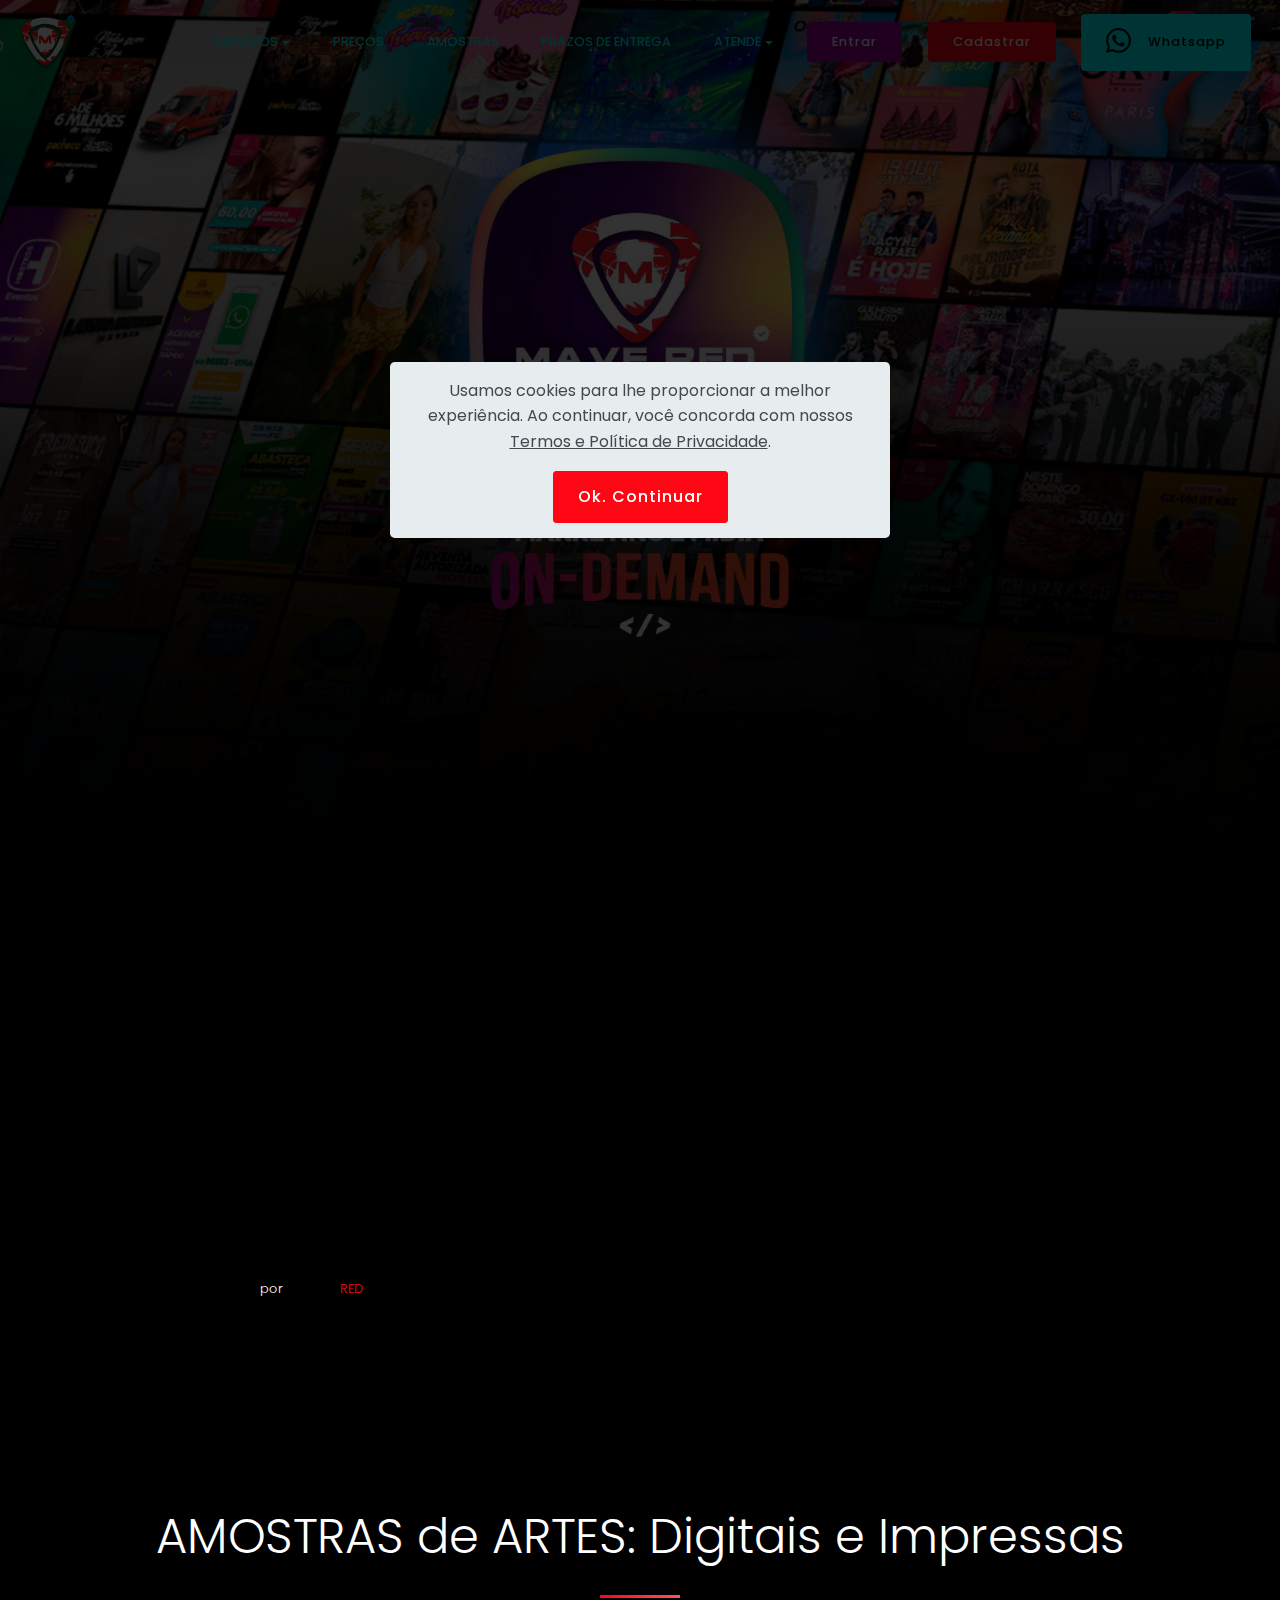
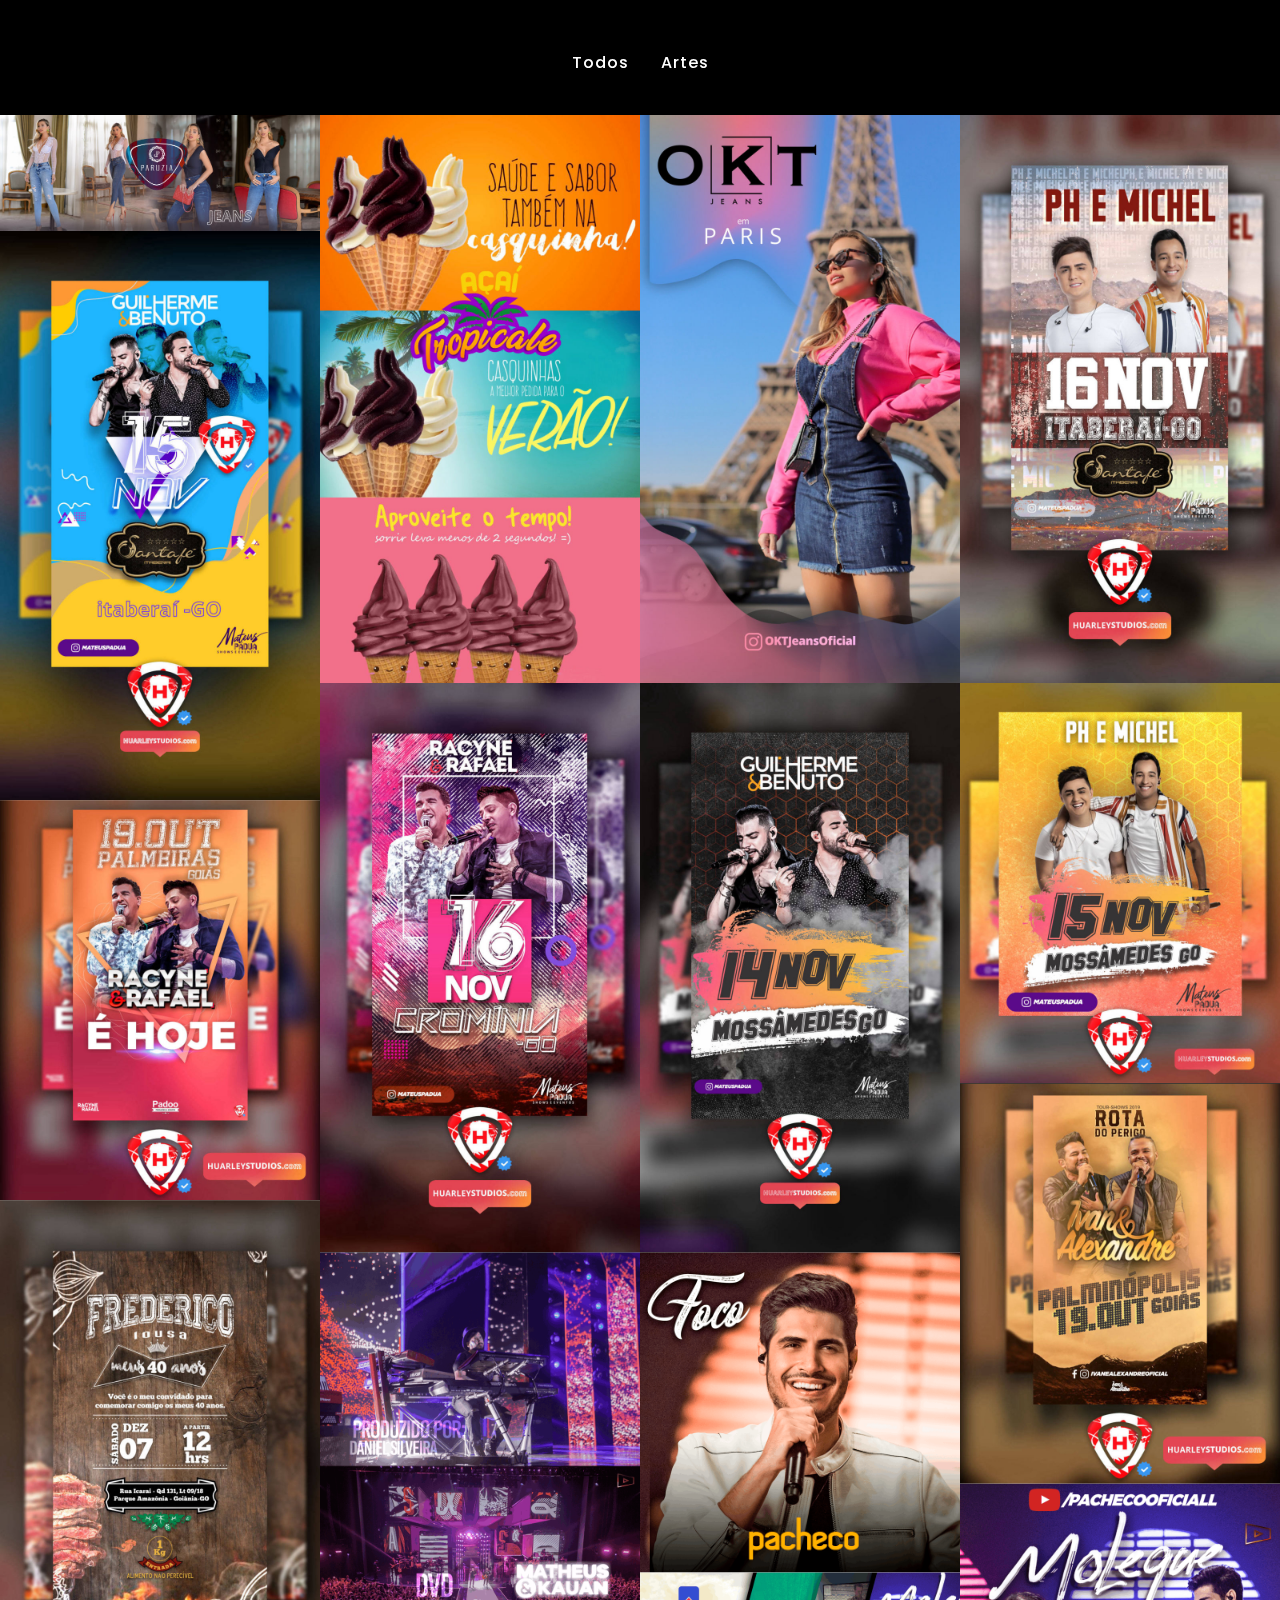
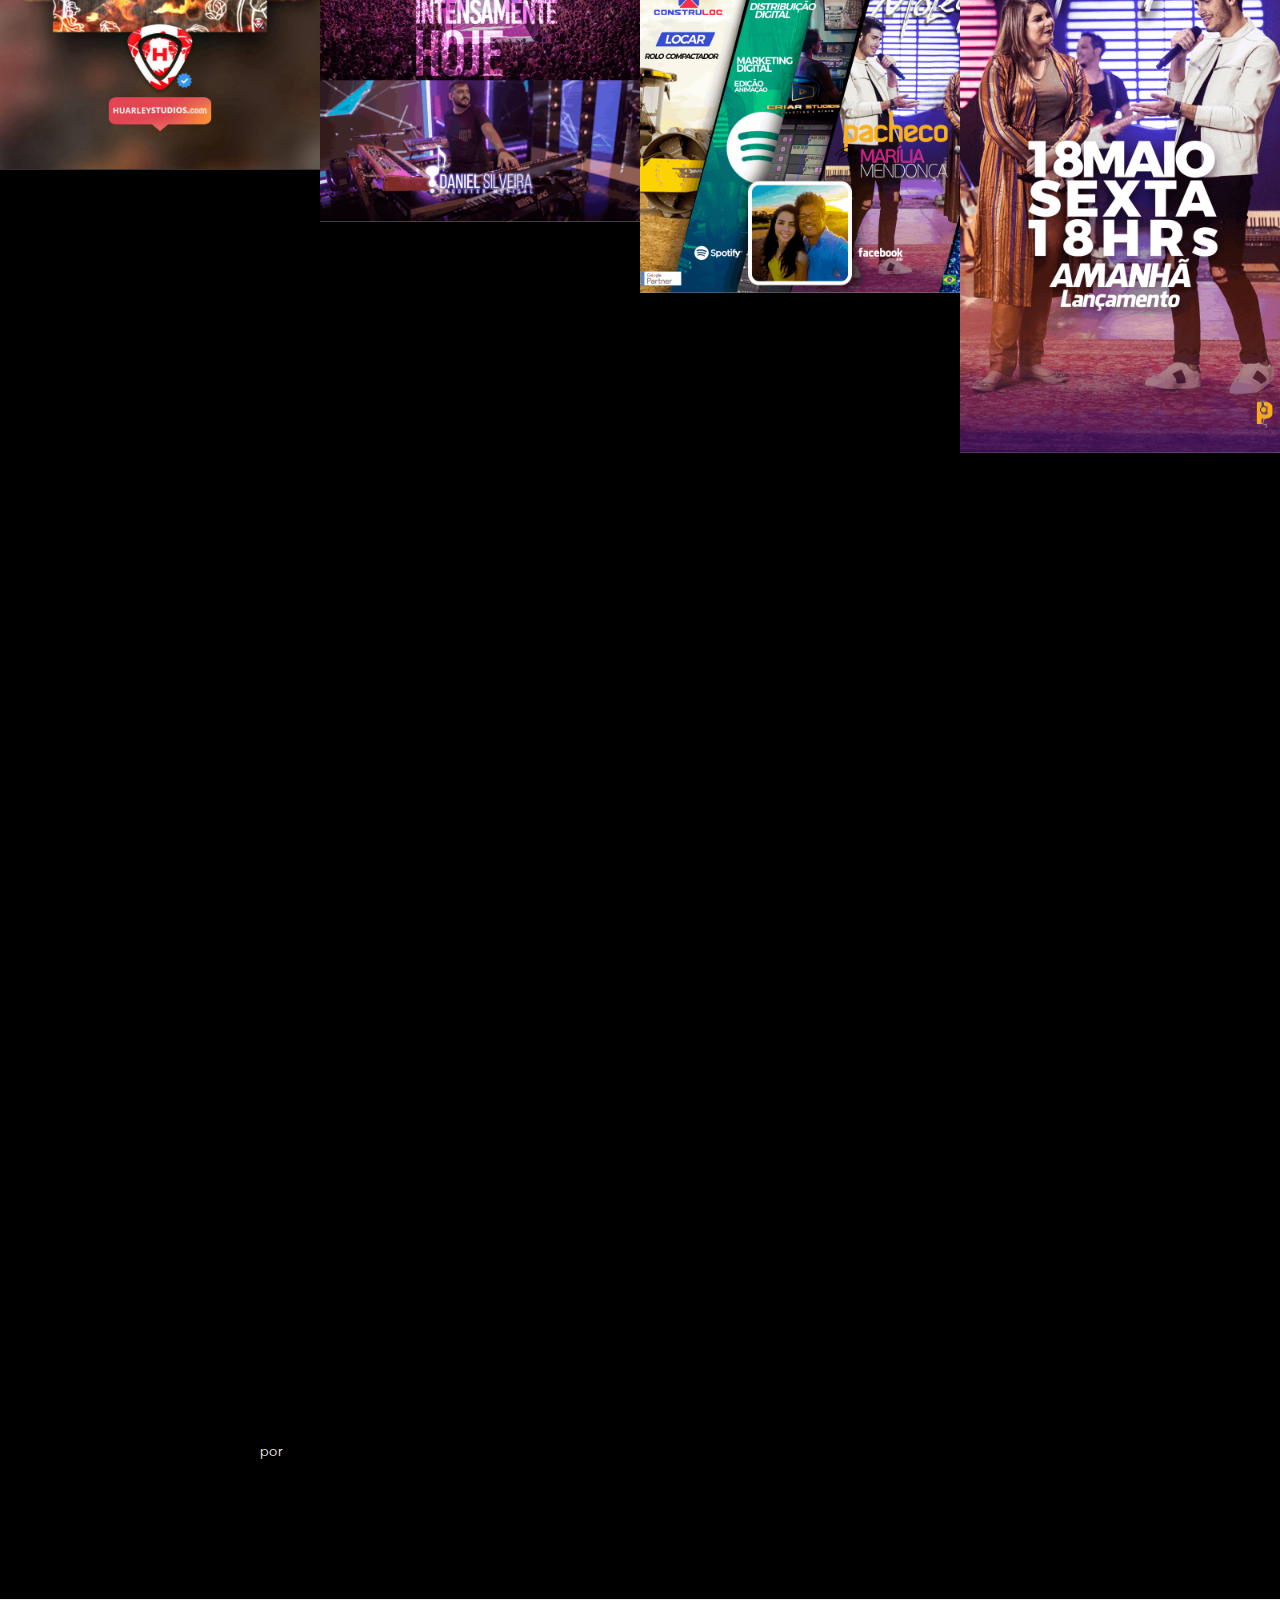
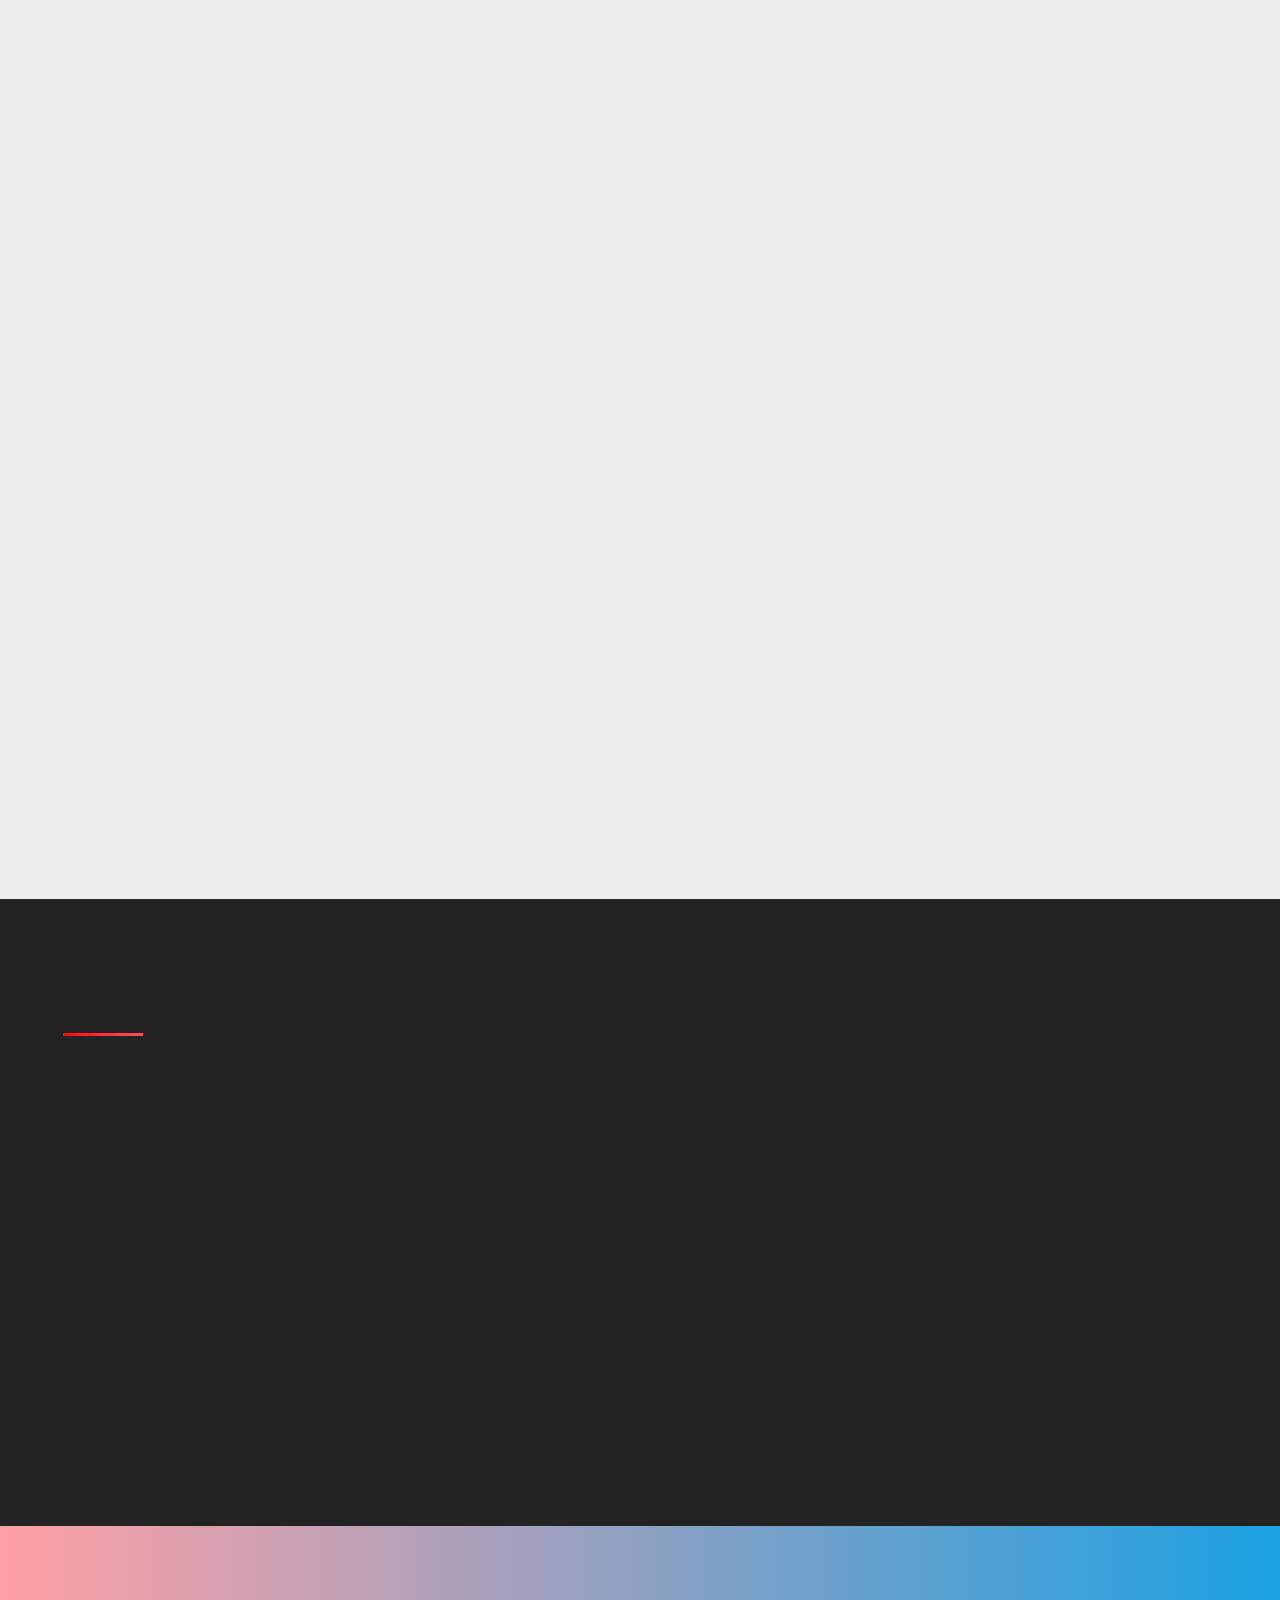
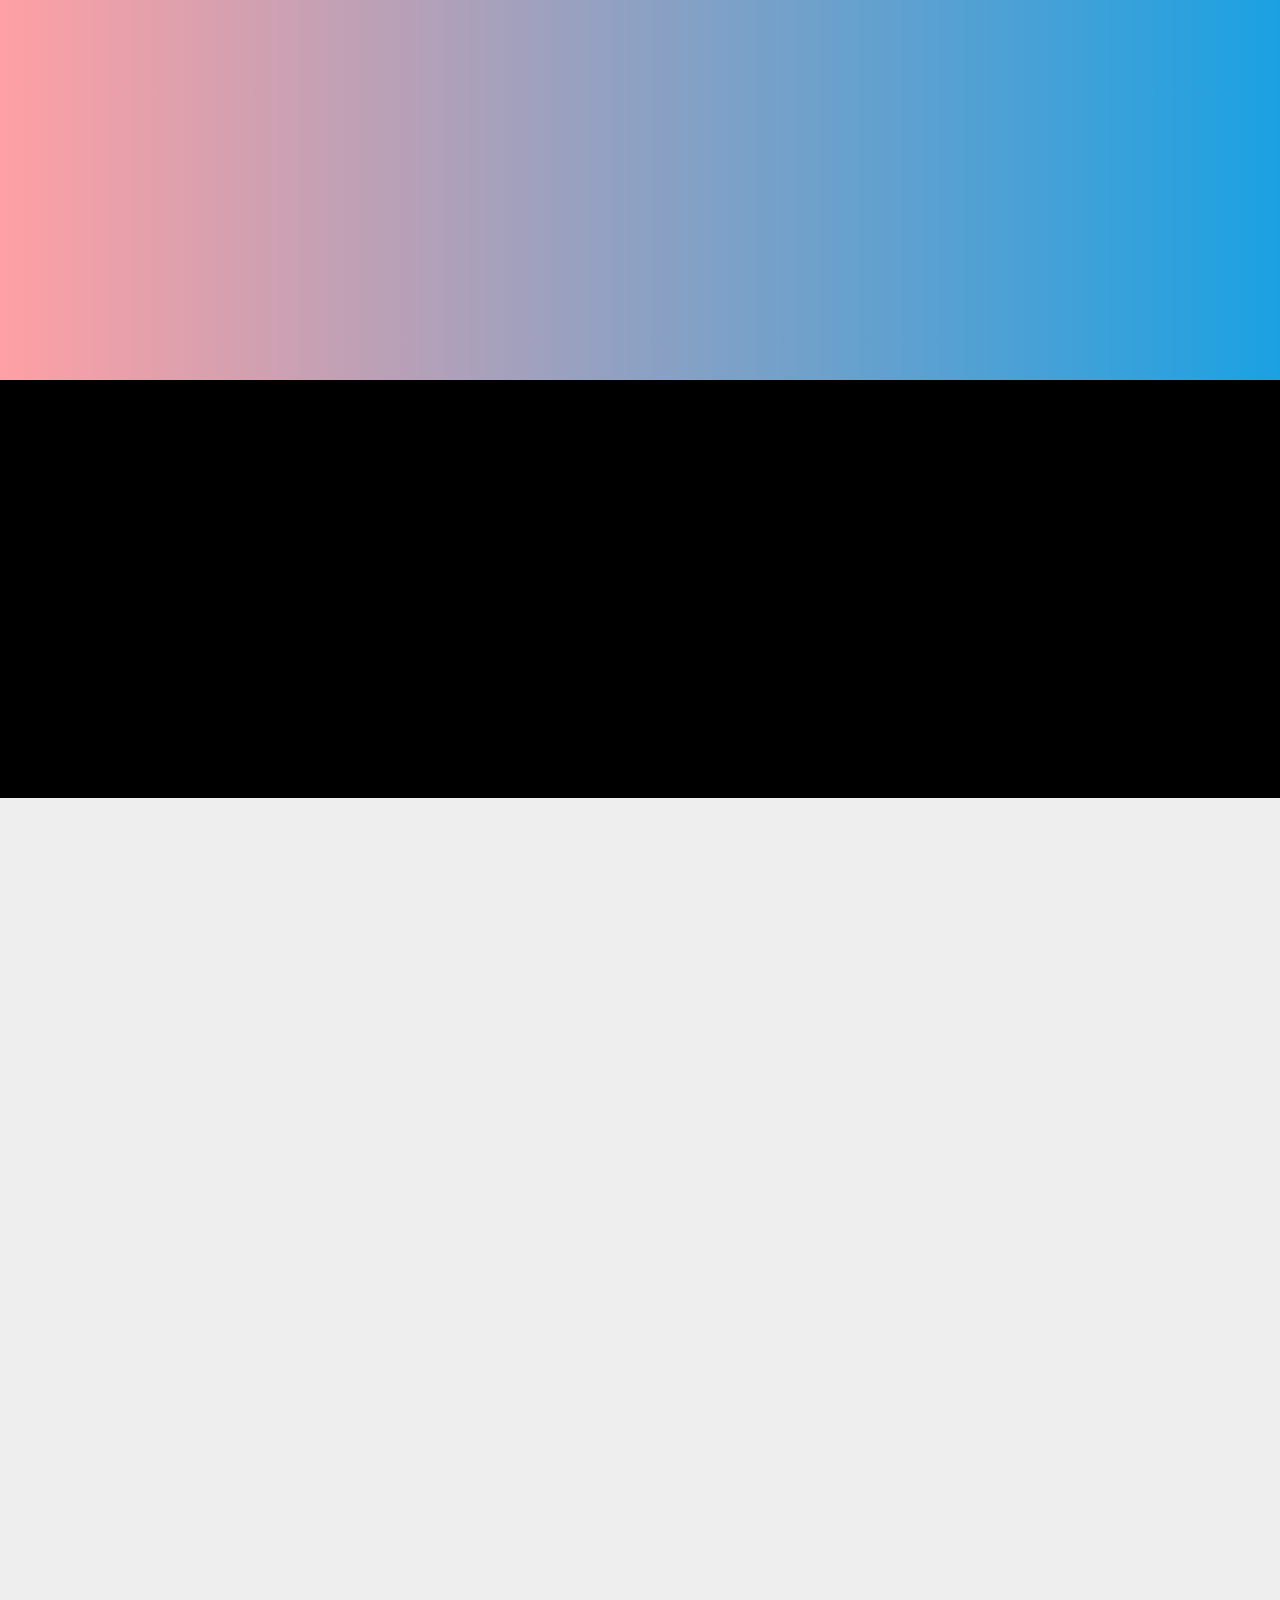
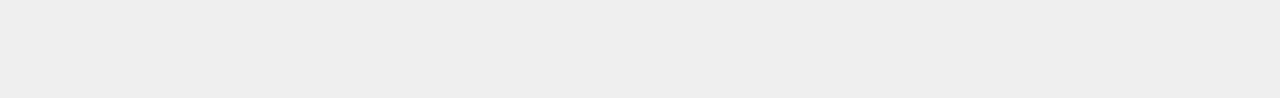
==== commit 8711cf32: "25Julho22" ====
--- a/criacao-de-arte-on-demand.html
+++ b/criacao-de-arte-on-demand.html
@@ -6,11 +6,11 @@
   <meta http-equiv="X-UA-Compatible" content="IE=edge">
   
   <meta name="twitter:card" content="summary_large_image"/>
-  <meta name="twitter:image:src" content="assets/images/criacao-de-arte-on-demand-meta.png">
-  <meta property="og:image" content="assets/images/criacao-de-arte-on-demand-meta.png">
+  <meta name="twitter:image:src" content="assets/images/criacao-de-arte-on-demand-meta.jpg">
+  <meta property="og:image" content="assets/images/criacao-de-arte-on-demand-meta.jpg">
   <meta name="twitter:title" content="Criação-de-Arte-On-Demand">
   <meta name="viewport" content="width=device-width, initial-scale=1, minimum-scale=1">
-  <link rel="shortcut icon" href="assets/images/icon-mave-121x121.png" type="image/x-icon">
+  <link rel="shortcut icon" href="assets/images/icone-mave-red-22-128x128.png" type="image/x-icon">
   <meta name="description" content="Criação de Arte ON DEMAND - MAVE RED STUDIOS. Empresa de Criação de Mídia, conteúdo e divulgação digital: 
 Criação de artes impressa e digital, tais como: Flyer Digital, Cartões Digitais, Banners, Outdoors, Mídia Indoor, Mídia Outdoor, cartões de visitas, cartazes, capa de Cd, DvD e muito mais.">
   
@@ -33,9 +33,27 @@
   <link rel="preload" as="style" href="assets/mobirise/css/mbr-additional.css"><link rel="stylesheet" href="assets/mobirise/css/mbr-additional.css" type="text/css">
   
   
-  <script src="//code-sa1.jivosite.com/widget/iF56o1Zq9p" async></script>
-
-  <script src="//code-sa1.jivosite.com/widget/iF56o1Zq9p" async></script>
+  <!-- Global site tag (gtag.js) - Google Analytics -->
+<script async src="https://www.googletagmanager.com/gtag/js?id=G-GQ38W4K98J"></script>
+<script>
+  window.dataLayer = window.dataLayer || [];
+  function gtag(){dataLayer.push(arguments);}
+  gtag('js', new Date());
+
+  gtag('config', 'G-GQ38W4K98J');
+</script>
+<script src="//code-sa1.jivosite.com/widget/iF56o1Zq9p" async></script>
+
+  <!-- Global site tag (gtag.js) - Google Analytics -->
+<script async src="https://www.googletagmanager.com/gtag/js?id=G-GQ38W4K98J"></script>
+<script>
+  window.dataLayer = window.dataLayer || [];
+  function gtag(){dataLayer.push(arguments);}
+  gtag('js', new Date());
+
+  gtag('config', 'G-GQ38W4K98J');
+</script>
+<script src="//code-sa1.jivosite.com/widget/iF56o1Zq9p" async></script>
 </head>
 <body>
   
@@ -62,18 +80,18 @@
             </div>
         </button>
       <div class="collapse navbar-collapse" id="navbarSupportedContent">
-            <ul class="navbar-nav nav-dropdown" data-app-modern-menu="true"><li class="nav-item dropdown open">
-                    <a class="nav-link link dropdown-toggle text-danger display-4" href="index.html#features20-1a" data-toggle="dropdown-submenu" aria-expanded="true">
-                        SERVIÇOS</a><div class="dropdown-menu"><div class="dropdown"><a class="dropdown-item dropdown-toggle text-danger display-4" href="criacao-de-arte.html" data-toggle="dropdown-submenu" aria-expanded="false">Artes Gráficas</a><div class="dropdown-menu dropdown-submenu"><a class="dropdown-item text-danger display-4" href="criacao-de-arte.html">Criação de Artes</a><a class="dropdown-item text-danger display-4" href="criacao-de-arte.html#gallery1-22">Modelos de Artes</a><a class="dropdown-item text-danger display-4" href="#">Logotipo</a><a class="dropdown-item text-danger display-4" href="#">Logomarca e Registro</a></div></div><div class="dropdown"><a class="dropdown-item dropdown-toggle text-danger display-4" href="edicao-de-video.html" aria-expanded="false" data-toggle="dropdown-submenu">Edição de Video</a><div class="dropdown-menu dropdown-submenu"><a class="dropdown-item text-danger display-4" href="index.html" aria-expanded="false">Video Stories</a><a class="dropdown-item text-danger display-4" href="index.html" aria-expanded="false">Video Youtubers</a><a class="dropdown-item text-danger display-4" href="edicao-de-video.html" aria-expanded="false">Edição de Video</a><a class="dropdown-item text-danger display-4" href="index.html" aria-expanded="false">Comercial TV</a><a class="dropdown-item text-danger display-4" href="index.html" aria-expanded="false">Filmagem</a><a class="dropdown-item text-danger display-4" href="index.html" aria-expanded="false">Painel de LED</a><a class="dropdown-item text-danger display-4" href="index.html" aria-expanded="false">TV indoor</a><a class="dropdown-item text-danger display-4" href="index.html" aria-expanded="false">Transmissões ao vivo</a></div></div><div class="dropdown"><a class="dropdown-item dropdown-toggle text-danger display-4" href="index.html" aria-expanded="false" data-toggle="dropdown-submenu">Anúncios</a><div class="dropdown-menu dropdown-submenu"><a class="dropdown-item text-danger display-4" href="index.html" aria-expanded="false">Youtube</a><a class="dropdown-item text-danger display-4" href="index.html" aria-expanded="false">Spotify</a><a class="dropdown-item text-danger display-4" href="index.html" aria-expanded="false">Google</a><a class="dropdown-item text-danger display-4" href="index.html" aria-expanded="false">Instagram</a><a class="dropdown-item text-danger display-4" href="index.html" aria-expanded="false">Facebook</a></div></div><div class="dropdown"><a class="dropdown-item dropdown-toggle text-danger display-4" href="index.html#features20-1a" aria-expanded="false" data-toggle="dropdown-submenu">Mídias</a><div class="dropdown-menu dropdown-submenu"><a class="dropdown-item text-danger display-4" href="criacao-de-arte.html" aria-expanded="false">Flyer Digital</a><a class="dropdown-item text-danger display-4" href="edicao-de-video.html" aria-expanded="false">Videos</a></div></div><div class="dropdown"><a class="dropdown-item dropdown-toggle text-danger display-4" href="#" data-toggle="dropdown-submenu" aria-expanded="false">Marketing</a><div class="dropdown-menu dropdown-submenu"><a class="dropdown-item text-danger display-4" href="#">Anúncios</a><a class="dropdown-item text-danger display-4" href="#">Distribuição Digital</a><a class="dropdown-item text-danger display-4" href="#">Impressos</a><a class="dropdown-item text-danger display-4" href="#">Gestão de Eventos</a></div></div><div class="dropdown"><a class="dropdown-item dropdown-toggle text-danger display-4" href="index.html" data-toggle="dropdown-submenu" aria-expanded="false">Web</a><div class="dropdown-menu dropdown-submenu"><a class="dropdown-item text-danger display-4" href="index.html">Criação de Sites</a><a class="dropdown-item text-danger display-4" href="index.html">Lojas Virtuais</a><a class="dropdown-item text-danger display-4" href="index.html">Land Page</a><a class="dropdown-item text-danger display-4" href="index.html">Gerenciamento Web</a><a class="dropdown-item text-danger display-4" href="index.html">Gerenciamento Rede Social</a></div></div><div class="dropdown"><a class="dropdown-item dropdown-toggle text-danger display-4" href="index.html" data-toggle="dropdown-submenu" aria-expanded="false">Fotografia</a><div class="dropdown-menu dropdown-submenu"><a class="dropdown-item text-danger display-4" href="index.html">Casamentos</a><a class="dropdown-item text-danger display-4" href="index.html">15 Anos</a><a class="dropdown-item text-danger display-4" href="index.html">Ensaios</a><a class="dropdown-item text-danger display-4" href="index.html">Estúdio</a><a class="dropdown-item text-danger display-4" href="index.html">Edição e Tratamento</a></div></div><a class="dropdown-item text-danger display-4" href="index.html" aria-expanded="false">Filmagem</a><a class="dropdown-item text-danger display-4" href="index.html" aria-expanded="false">Produtos Gráficos</a></div>
+            <ul class="navbar-nav nav-dropdown" data-app-modern-menu="true"><li class="nav-item dropdown">
+                    <a class="nav-link link dropdown-toggle text-info display-4" href="index.html#features20-1a" data-toggle="dropdown-submenu" aria-expanded="false">
+                        SERVIÇOS</a><div class="dropdown-menu"><div class="dropdown"><a class="dropdown-item dropdown-toggle text-info display-4" href="#" aria-expanded="false" data-toggle="dropdown-submenu">Digitais</a><div class="dropdown-menu dropdown-submenu"><a class="dropdown-item text-info display-4" href="https://loja.maveredstudios.com/arte/" aria-expanded="false">Artes Digitais</a><a class="dropdown-item text-info display-4" href="https://loja.maveredstudios.com/arte/" aria-expanded="false">Flyer Digital</a><a class="dropdown-item text-info display-4" href="https://loja.maveredstudios.com/video/" aria-expanded="false">Edição de Video</a><a class="dropdown-item text-info display-4" href="https://loja.maveredstudios.com/produtos/criacao-de-logomarca/" aria-expanded="false">Criação de Logomarca</a><a class="dropdown-item text-info display-4" href="https://loja.maveredstudios.com/produtos/video-para-stories-midia-digital" aria-expanded="false">Videos para Stories</a><a class="dropdown-item text-info display-4" href="https://loja.maveredstudios.com/produtos/plano-de-assinatura-on-demand" aria-expanded="false">Plano de Assinatura ON-DEMAND</a></div></div><div class="dropdown"><a class="dropdown-item dropdown-toggle text-info display-4" href="#" aria-expanded="false" data-toggle="dropdown-submenu">Gráficos</a><div class="dropdown-menu dropdown-submenu"><a class="dropdown-item text-info display-4" href="index.html#features20-1a" aria-expanded="false">Artes Gráficas</a><a class="dropdown-item text-info display-4" href="index.html#features20-1a" aria-expanded="false">Cartão de Visitas</a><a class="dropdown-item text-info display-4" href="index.html#features20-1a" aria-expanded="false">Panfleto</a><a class="dropdown-item text-info display-4" href="index.html#features20-1a" aria-expanded="false">Papel Timbrado<br></a><a class="dropdown-item text-info display-4" href="index.html#features20-1a" aria-expanded="false">Envelopes<br></a><a class="dropdown-item text-info display-4" href="index.html#features20-1a" aria-expanded="false">Cartazes<br></a><a class="dropdown-item text-info display-4" href="index.html#features20-1a" aria-expanded="false">Folders<br></a><a class="dropdown-item text-info display-4" href="index.html#features20-1a" aria-expanded="false">Bannerss<br></a><a class="dropdown-item text-info display-4" href="index.html#features20-1a" aria-expanded="false">Totens<br></a><a class="dropdown-item text-info display-4" href="index.html#features20-1a" aria-expanded="false">Fachadas<br></a><a class="dropdown-item text-info display-4" href="index.html#features20-1a" aria-expanded="false">ACM<br></a><a class="dropdown-item text-info display-4" href="index.html#features20-1a" aria-expanded="false">OUTDOOR<br></a></div></div><div class="dropdown"><a class="dropdown-item dropdown-toggle text-info display-4" href="index.html" aria-expanded="false" data-toggle="dropdown-submenu">Anúncios</a><div class="dropdown-menu dropdown-submenu"><a class="dropdown-item text-info display-4" href="index.html" aria-expanded="false">Youtube</a><a class="dropdown-item text-info display-4" href="index.html" aria-expanded="false">Spotify</a><a class="dropdown-item text-info display-4" href="index.html" aria-expanded="false">Google</a><a class="dropdown-item text-info display-4" href="index.html" aria-expanded="false">Instagram</a><a class="dropdown-item text-info display-4" href="index.html" aria-expanded="false">Facebook</a><a class="dropdown-item text-info display-4" href="index.html" aria-expanded="false">OUTDOOR</a><a class="dropdown-item text-info display-4" href="index.html" aria-expanded="false">INDOOR</a><a class="dropdown-item text-info display-4" href="index.html" aria-expanded="false">Elevadores</a></div></div><div class="dropdown"><a class="dropdown-item dropdown-toggle text-info display-4" href="#" data-toggle="dropdown-submenu" aria-expanded="false">Marketing</a><div class="dropdown-menu dropdown-submenu"><a class="dropdown-item text-info display-4" href="#">E-mail Marketing</a><a class="dropdown-item text-info display-4" href="#">Whatsapp Marketing</a><a class="dropdown-item text-info display-4" href="#">Displays</a><a class="dropdown-item text-info display-4" href="#">Distribuição Digital</a><a class="dropdown-item text-info display-4" href="#">Gestão de Eventos</a></div></div><div class="dropdown"><a class="dropdown-item dropdown-toggle text-info display-4" href="index.html" data-toggle="dropdown-submenu" aria-expanded="false">Web</a><div class="dropdown-menu dropdown-submenu"><a class="dropdown-item text-info display-4" href="index.html">Criação de Sites</a><a class="dropdown-item text-info display-4" href="index.html">Lojas Virtuais</a><a class="dropdown-item text-info display-4" href="index.html">Land Page</a><a class="dropdown-item text-info display-4" href="index.html">Gerenciamento Web</a><a class="dropdown-item text-info display-4" href="index.html">Gerenciamento Rede Social</a></div></div><div class="dropdown"><a class="dropdown-item dropdown-toggle text-info display-4" href="index.html" data-toggle="dropdown-submenu" aria-expanded="false">Fotografia</a><div class="dropdown-menu dropdown-submenu"><a class="dropdown-item text-info display-4" href="index.html">Comercial</a><a class="dropdown-item text-info display-4" href="index.html">Produtos</a><a class="dropdown-item text-info display-4" href="index.html">Marcas</a><a class="dropdown-item text-info display-4" href="index.html">Artistas</a><a class="dropdown-item text-info display-4" href="index.html">Institucional</a><a class="dropdown-item text-info display-4" href="index.html">Casamentos</a><a class="dropdown-item text-info display-4" href="index.html">15 Anos</a><a class="dropdown-item text-info display-4" href="index.html">Ensaios</a><a class="dropdown-item text-info display-4" href="index.html">Estúdio</a><a class="dropdown-item text-info display-4" href="index.html">Edição e Tratamento</a></div></div><a class="dropdown-item text-info display-4" href="index.html" aria-expanded="false">Filmagem</a></div>
                 </li>
                 <li class="nav-item">
-                    <a class="nav-link link text-danger display-4" href="index.html#features20-1a" aria-expanded="false">PREÇOS</a>
+                    <a class="nav-link link text-info display-4" href="index.html#features12-97" aria-expanded="false">PREÇOS</a>
                 </li>
                 <li class="nav-item">
-                    <a class="nav-link link text-danger display-4" href="index.html#gallery1-b">AMOSTRAS</a>
-                </li><li class="nav-item"><a class="nav-link link text-danger display-4" href="prazos-de-entrega.html">PRAZOS DE ENTREGA</a></li><li class="nav-item"><a class="nav-link link text-danger display-4" href="termosecondicoes.html">TERMOS</a></li><li class="nav-item dropdown"><a class="nav-link link dropdown-toggle text-danger display-4" href="index.html#info4-1j" data-toggle="dropdown-submenu" aria-expanded="false">ATENDE</a><div class="dropdown-menu"><a class="dropdown-item text-danger display-4" href="index.html#info4-1j">SAC</a><a class="dropdown-item text-danger display-4" href="index.html#info1-1s">Dúvidas</a><a class="dropdown-item text-danger display-4" href="index.html#info4-1j">Perguntas</a><a class="dropdown-item text-danger display-4" href="index.html#info4-1j">Reclamação</a><a class="dropdown-item text-danger display-4" href="index.html#info4-1j">Ouvidoria</a></div></li><li class="nav-item"><a class="nav-link link text-danger display-4" href="index.html#features15-6x"><span class="mdi-maps-place mbr-iconfont mbr-iconfont-btn"></span>LOCALIZAÇÃO</a></li></ul>
+                    <a class="nav-link link text-info display-4" href="index.html#gallery1-b">AMOSTRAS</a>
+                </li><li class="nav-item"><a class="nav-link link text-info display-4" href="prazos-de-entrega.html">PRAZOS DE ENTREGA</a></li><li class="nav-item dropdown"><a class="nav-link link dropdown-toggle text-info display-4" href="index.html#info4-1j" data-toggle="dropdown-submenu" aria-expanded="false">ATENDE</a><div class="dropdown-menu"><a class="dropdown-item text-info display-4" href="https://loja.maveredstudios.com/termos-e-condicoes/">Termos</a><a class="dropdown-item text-info display-4" href="https://loja.maveredstudios.com/politica-de-privacidade/">Políticas</a><a class="dropdown-item text-info display-4" href="https://loja.maveredstudios.com/politica-de-privacidade/">Privacidade</a><a class="dropdown-item text-info display-4" href="https://loja.maveredstudios.com/excluir-dados/">Excluir dados</a><a class="dropdown-item text-info display-4" href="index.html#info4-1j">SAC</a><a class="dropdown-item text-info display-4" href="index.html#info1-1s">Dúvidas</a><a class="dropdown-item text-info display-4" href="index.html#info4-1j">Perguntas</a><a class="dropdown-item text-info display-4" href="index.html#info4-1j">Reclamação</a><a class="dropdown-item text-info display-4" href="index.html#info4-1j">Ouvidoria</a><a class="dropdown-item text-info display-4" href="index.html#info4-1j" aria-expanded="false"><span class="mdi-maps-place mbr-iconfont mbr-iconfont-btn"></span>Localização</a></div></li></ul>
             
-            <div class="navbar-buttons mbr-section-btn"><a class="btn btn-sm btn-danger display-4" href="https://wa.me/message/O2HKT4YGPVO4D1"><span class="socicon socicon-whatsapp mbr-iconfont mbr-iconfont-btn" style="font-size: 25px;"></span>Whatsapp</a></div>
+            <div class="navbar-buttons mbr-section-btn"><a class="btn btn-sm btn-success display-4" href="https://loja.maveredstudios.com/account/login/">Entrar</a> <a class="btn btn-sm btn-primary display-4" href="https://loja.maveredstudios.com/account/register/">Cadastrar</a> <a class="btn btn-sm btn-info display-4" href="https://wa.me/message/O2HKT4YGPVO4D1"><span class="socicon socicon-whatsapp mbr-iconfont mbr-iconfont-btn" style="font-size: 25px;"></span>Whatsapp</a></div>
       </div>
     </nav>
 </section>
@@ -324,11 +342,11 @@
             <div class="col-lg-2 col-md-3 pb-3">
               <h3 class="mbr-fonts-style mbr-section-title mbr-white align-left display-7">MAVE RED STUDIOS</h3>
               <ul class="mbr-fonts-style mbr-list align-left display-4">
-                <li><a class="text-success" href="index.html#features20-1a">Serviços</a></li>
-                <li><a class="text-success" href="index.html#features20-1a">Preços</a></li>
-                <li><a class="text-success" href="index.html#gallery1-b">Workflow</a></li>
-                <li><a class="text-success" href="index.html">Clientes</a></li>
-                <li><a class="text-success" href="index.html#features15-1p">Contato</a></li>
+                <li><a class="text-info" href="index.html#features20-1a">Serviços</a></li>
+                <li><a class="text-info" href="index.html#features20-1a">Preços</a></li>
+                <li><a class="text-info" href="index.html#gallery1-b">Workflow</a></li>
+                <li><a class="text-info" href="index.html">Clientes</a></li>
+                <li><a class="text-info" href="index.html#features15-1p">Contato</a></li>
               </ul>
             </div>
             <div class="col-lg-2 col-md-3 pb-3">
@@ -336,22 +354,22 @@
                     SERVIÇOS</h3>
                 <ul class="mbr-fonts-style mbr-list align-left display-4">
                   <li>
-                    <a class="text-success" href="index.html">Anúncios</a></li>
-                  <li><a class="text-success" href="index.html">Mídias</a></li>
-                  <li><a class="text-success" href="index.html">Video</a></li>
-                  <li><a class="text-success" href="index.html">Marketing</a></li>
-                  <li><a class="text-success" href="index.html">Web</a></li>
+                    <a class="text-info" href="index.html">Anúncios</a></li>
+                  <li><a class="text-info" href="index.html">Mídias</a></li>
+                  <li><a class="text-info" href="index.html">Video</a></li>
+                  <li><a class="text-info" href="index.html">Marketing</a></li>
+                  <li><a class="text-info" href="index.html">Web</a></li>
                 </ul>
             </div>
             <div class="col-lg-2 col-md-3 pb-3">
                 <h3 class="mbr-fonts-style mbr-section-title mbr-white align-left display-7">ME ATENDE</h3>
                 <ul class="mbr-fonts-style mbr-list align-left display-4">
-                  <li><a class="text-success" href="index.html#info1-1s">Dúvidas</a></li>
-                  <li><a class="text-success" href="index.html">Perguntas</a></li>
+                  <li><a class="text-info" href="index.html#info1-1s">Dúvidas</a></li>
+                  <li><a class="text-info" href="index.html">Perguntas</a></li>
                   <li>
-                    <a class="text-success" href="index.html">SAC</a></li>
-                  <li><a class="text-success" href="index.html">Reclamação</a></li>
-                  <li><a class="text-success" href="index.html">Ouvidoria</a></li>
+                    <a class="text-info" href="index.html">SAC</a></li>
+                  <li><a class="text-info" href="index.html">Reclamação</a></li>
+                  <li><a class="text-info" href="index.html">Ouvidoria</a></li>
                 </ul>
             </div>
             <div class="col-lg-4 col-md-8 pb-3">
@@ -360,7 +378,7 @@
                 <h3 class="mbr-fonts-style mbr-offer mbr-white align-left display-4">Deixe seu e-mail e receba as novidades</h3>
                 <div class="form-wrap" data-form-type="formoid">
                     <!---Formbuilder Form--->
-                    <form action="https://mobirise.eu/" method="POST" class="mbr-form form-with-styler" data-form-title="My Mobirise Form"><input type="hidden" name="email" data-form-email="true" value="NN4r4xL7ag0oKFYdPtzlzqcIuBWIdr7UR6yBw9rKergj+WYFFkhJEqlMN2phLcItKA3lcHGV2MBW8GSwbQp2J9JUTWAYIe2Uur55hj6oLkv8UHpLWJ+AqiEwdlrV8BIM">
+                    <form action="https://mobirise.eu/" method="POST" class="mbr-form form-with-styler" data-form-title="My Mobirise Form"><input type="hidden" name="email" data-form-email="true" value="ZwuDjksM4j+GvV57uKJDbGiZo1KK7BY2Wc+qBOjvCAtu2pkONUQF96lYrjeTfrBv8/vGWE6gf7M4lUfo9WL5zU1zq905mKRxKRqsaTcNDZs0TT1R1l4tceU9SnHlykUw">
                         <div class="row">
                             <div hidden="hidden" data-form-alert="" class="alert alert-success col-12">Obrigado recebemos seus dados. Logo mais em breve retornaremos para você. Verifique seu e-mail.</div>
                             <div hidden="hidden" data-form-alert-danger="" class="alert alert-danger col-12">
@@ -515,7 +533,8 @@
         fjs.parentNode.insertBefore(js, fjs);
       }(document, 'script', 'facebook-jssdk'));
     </script>
-<input name="cookieData" type="hidden" data-cookie-customDialogSelector='null' data-cookie-colorText='#424a4d' data-cookie-colorBg='rgba(234, 239, 241, 0.99)' data-cookie-textButton='Ok. Continuar' data-cookie-colorButton='' data-cookie-colorLink='#424a4d' data-cookie-underlineLink='true' data-cookie-text="Usamos cookies para lhe proporcionar a melhor experiência.  Ao continuar, você concorda com nossos <a href='https://maveredstudios.com/termosecondicoes.html'> Termos e Política de Privacidade</a>.">
+<div id="cookie-dialog" style="display: none;"><div id="cookiesdirective"><div style="position: fixed; top: 0; right: 0; bottom: 0; left: 0; background-color: rgb(0, 0, 0); opacity: 0.8; z-index: 9999;"></div><div style="position: fixed; top: 0; right: 0; bottom: 0; left: 0; display: flex; align-items: center; z-index: 10000"><div class="cookie-wrapper" style="position: relative; width: 100%; max-width: 500px; margin-right: auto; margin-left: auto; padding: 1rem; text-align: center; border-radius: .3rem; box-shadow: 0 10px 40px 0 rgba(0,0,0,0.2); color:#424a4d; background:rgba(234, 239, 241, 0.99);"><div class="mbr-text"><p class="display-7">Usamos cookies para lhe proporcionar a melhor experiência.  Ao continuar, você concorda com nossos <a style='color: #424a4d; text-decoration: underline;' href='https://maveredstudios.com/termosecondicoes.html'> Termos e Política de Privacidade</a>.</p></div><div class="mbr-section-btn"><a style="margin:0;;" class="btn btn-sm btn-primary display-7" id="impliedsubmit">Ok. Continuar</a></div></div></div></div></div>
+  <input name="cookieData" type="hidden" data-cookie-customDialogSelector='#cookie-dialog' data-cookie-colorText='#424a4d' data-cookie-colorBg='rgba(234, 239, 241, 0.99)' data-cookie-textButton='Ok. Continuar' data-cookie-colorButton='' data-cookie-colorLink='#424a4d' data-cookie-underlineLink='true' data-cookie-text="Usamos cookies para lhe proporcionar a melhor experiência.  Ao continuar, você concorda com nossos <a href='https://maveredstudios.com/termosecondicoes.html'> Termos e Política de Privacidade</a>.">
     <input name="animation" type="hidden">
   </body>
 </html>--- a/assets/mobirise/css/mbr-additional.css
+++ b/assets/mobirise/css/mbr-additional.css
@@ -1552,6 +1552,41 @@
 .cid-t5smFpx8v6 .mbr-section-btn {
   color: #ffffff;
 }
+.cid-tcBC9ICTUW {
+  padding-top: 15px;
+  padding-bottom: 60px;
+  background-color: #9a009c;
+}
+.cid-tcBC9ICTUW .mbr-overlay {
+  background-color: #5a31fb;
+  background: linear-gradient(90deg, #5a31fb, #000000);
+}
+.cid-tcBD4a2tzc {
+  padding-top: 60px;
+  padding-bottom: 30px;
+  background-color: #fe0613;
+}
+.cid-tcBD4a2tzc .container-fluid {
+  padding: 0 3rem;
+}
+.cid-tcBD4a2tzc .media-container-column {
+  padding: 0 2rem;
+}
+.cid-tcBD4a2tzc .mbr-section-title {
+  display: inline-block;
+  position: relative;
+  color: #00ffff;
+  text-align: left;
+}
+@media (max-width: 767px) {
+  .cid-tcBD4a2tzc .container-fluid {
+    padding: 0 1rem;
+  }
+}
+.cid-tcBD4a2tzc .mbr-section-subtitle {
+  color: #ffffff;
+  text-align: left;
+}
 #custom-html-94 {
   /* Type valid CSS here */
 }
@@ -1737,47 +1772,6 @@
 #custom-html-9f p {
   font-size: 60px;
   color: #777;
-}
-.cid-rIXtBLHptU {
-  padding-top: 30px;
-  padding-bottom: 0px;
-  background-color: #000000;
-}
-.cid-rIXtBLHptU .container-fluid {
-  padding: 0 3rem;
-}
-.cid-rIXtBLHptU .blockquote-quote svg {
-  height: 30px;
-  width: 30px;
-}
-.cid-rIXtBLHptU svg.svg-gradient {
-  position: absolute;
-  opacity: 0;
-  z-index: -100;
-}
-.cid-rIXtBLHptU .signature > span {
-  color: #fe0613;
-}
-@media (max-width: 767px) {
-  .cid-rIXtBLHptU .blockquote-quote {
-    text-align: left;
-  }
-  .cid-rIXtBLHptU .container-fluid {
-    padding: 0 1rem;
-  }
-}
-.cid-rIXtBLHptU .mbr-section-title {
-  color: #ffffff;
-  text-align: left;
-}
-.cid-rIXtBLHptU .mbr-text,
-.cid-rIXtBLHptU .blockquote-quote {
-  color: #ffffff;
-}
-.cid-rIXqHCW58R {
-  padding-top: 0px;
-  padding-bottom: 15px;
-  background-color: #000000;
 }
 .cid-t5o3hgiOPs {
   padding-top: 45px;
@@ -1978,70 +1972,6 @@
   padding-top: 15px;
   padding-bottom: 15px;
   background-color: #000000;
-}
-.cid-rIj4uHAKBi {
-  padding-top: 45px;
-  padding-bottom: 45px;
-  background: #232323;
-}
-.cid-rIj4uHAKBi .underline {
-  padding-top: .5rem;
-  padding-bottom: .5rem;
-}
-.cid-rIj4uHAKBi .underline .line {
-  width: 5rem;
-  height: 3px;
-  background: linear-gradient(90deg, #fe0613, #fe525b);
-  display: inline-block;
-}
-.cid-rIj4uHAKBi .container-fluid {
-  padding: 0 3rem;
-}
-.cid-rIj4uHAKBi .mbr-iconfont {
-  color: #767676;
-  font-size: 1.3rem;
-}
-.cid-rIj4uHAKBi .mbr-iconfont:hover {
-  color: #ffa0a4;
-}
-.cid-rIj4uHAKBi .image-wrap img {
-  border-radius: 50%;
-  width: 60%;
-}
-.cid-rIj4uHAKBi .mbr-title {
-  margin-bottom: 0;
-}
-.cid-rIj4uHAKBi .social-media ul {
-  margin: 0;
-  padding: 0;
-}
-.cid-rIj4uHAKBi .social-media ul li {
-  margin-right: .8rem;
-  display: inline-block;
-}
-.cid-rIj4uHAKBi .card-wrap {
-  padding: 0 2rem;
-  margin-bottom: 3rem;
-}
-@media (max-width: 767px) {
-  .cid-rIj4uHAKBi .card-wrap {
-    padding: 0 1rem;
-  }
-  .cid-rIj4uHAKBi .container-fluid {
-    padding: 0 1rem;
-  }
-  .cid-rIj4uHAKBi .mbr-role {
-    margin-top: .5rem;
-  }
-}
-.cid-rIj4uHAKBi .social-media,
-.cid-rIj4uHAKBi .image-wrap,
-.cid-rIj4uHAKBi .mbr-title {
-  color: #ffffff;
-}
-.cid-rIj4uHAKBi .mbr-section-title,
-.cid-rIj4uHAKBi .underline {
-  color: #ffffff;
 }
 .cid-t5yZnh6t8e {
   padding-top: 60px;
@@ -12002,1101 +11932,3 @@
 .cid-rNamoaEQo4 .text-block {
   text-align: left !important;
 }
-.cid-sTpmRGqUso .modal-body .close {
-  background: #1b1b1b;
-}
-.cid-sTpmRGqUso .modal-body .close span {
-  font-style: normal;
-}
-.cid-sTpmRGqUso .carousel-inner > .active,
-.cid-sTpmRGqUso .carousel-inner > .next,
-.cid-sTpmRGqUso .carousel-inner > .prev {
-  display: table;
-}
-.cid-sTpmRGqUso .carousel-control .icon-next,
-.cid-sTpmRGqUso .carousel-control .icon-prev {
-  margin-top: -18px;
-  font-size: 40px;
-  line-height: 27px;
-}
-.cid-sTpmRGqUso .carousel-control:hover {
-  background: #1b1b1b;
-  color: #fff;
-  opacity: 1;
-}
-@media (max-width: 767px) {
-  .cid-sTpmRGqUso .container .carousel-control {
-    margin-bottom: 0;
-  }
-}
-.cid-sTpmRGqUso .boxed-slider {
-  position: relative;
-  padding: 93px 0;
-}
-.cid-sTpmRGqUso .boxed-slider > div {
-  position: relative;
-}
-.cid-sTpmRGqUso .container img {
-  width: 100%;
-}
-.cid-sTpmRGqUso .container img + .row {
-  position: absolute;
-  top: 50%;
-  left: 0;
-  right: 0;
-  -webkit-transform: translateY(-50%);
-  -moz-transform: translateY(-50%);
-  transform: translateY(-50%);
-  z-index: 2;
-}
-.cid-sTpmRGqUso .mbr-section {
-  padding: 0;
-  background-attachment: scroll;
-}
-.cid-sTpmRGqUso .mbr-table-cell {
-  padding: 0;
-}
-.cid-sTpmRGqUso .container .carousel-indicators {
-  margin-bottom: 3px;
-}
-.cid-sTpmRGqUso .carousel-caption {
-  top: 50%;
-  right: 0;
-  bottom: auto;
-  left: 0;
-  display: flex;
-  -webkit-align-items: center;
-  align-items: center;
-  -webkit-transform: translateY(-50%);
-  transform: translateY(-50%);
-}
-.cid-sTpmRGqUso .mbr-overlay {
-  z-index: 1;
-}
-.cid-sTpmRGqUso .container-slide.container {
-  width: 100%;
-  min-height: 100vh;
-  padding: 0;
-}
-.cid-sTpmRGqUso .carousel-item {
-  background-position: 50% 50%;
-  background-repeat: no-repeat;
-  background-size: cover;
-  -o-transition: -o-transform 0.6s ease-in-out;
-  -webkit-transition: -webkit-transform 0.6s ease-in-out;
-  transition: transform 0.6s ease-in-out, -webkit-transform 0.6s ease-in-out, -o-transform 0.6s ease-in-out;
-  -webkit-backface-visibility: hidden;
-  backface-visibility: hidden;
-  -webkit-perspective: 1000px;
-  perspective: 1000px;
-}
-@media (max-width: 576px) {
-  .cid-sTpmRGqUso .carousel-item .container {
-    width: 100%;
-  }
-}
-.cid-sTpmRGqUso .carousel-item-next.carousel-item-left,
-.cid-sTpmRGqUso .carousel-item-prev.carousel-item-right {
-  -webkit-transform: translate3d(0, 0, 0);
-  transform: translate3d(0, 0, 0);
-}
-.cid-sTpmRGqUso .active.carousel-item-right,
-.cid-sTpmRGqUso .carousel-item-next {
-  -webkit-transform: translate3d(100%, 0, 0);
-  transform: translate3d(100%, 0, 0);
-}
-.cid-sTpmRGqUso .active.carousel-item-left,
-.cid-sTpmRGqUso .carousel-item-prev {
-  -webkit-transform: translate3d(-100%, 0, 0);
-  transform: translate3d(-100%, 0, 0);
-}
-.cid-sTpmRGqUso .mbr-slider .carousel-control {
-  top: 50%;
-  width: 70px;
-  height: 70px;
-  margin-top: -1.5rem;
-  font-size: 35px;
-  background-color: rgba(0, 0, 0, 0.5);
-  border: 2px solid #fff;
-  border-radius: 50%;
-  transition: all .3s;
-  z-index: 11;
-}
-.cid-sTpmRGqUso .mbr-slider .carousel-control.carousel-control-prev {
-  left: 0;
-  margin-left: 2.5rem;
-}
-.cid-sTpmRGqUso .mbr-slider .carousel-control.carousel-control-next {
-  right: 0;
-  margin-right: 2.5rem;
-}
-.cid-sTpmRGqUso .mbr-slider .carousel-control .mbr-iconfont {
-  font-size: 2rem;
-}
-@media (max-width: 767px) {
-  .cid-sTpmRGqUso .mbr-slider .carousel-control {
-    top: auto;
-    bottom: 1rem;
-  }
-}
-.cid-sTpmRGqUso .mbr-slider .carousel-indicators {
-  position: absolute;
-  bottom: 0;
-  margin-bottom: 1.5rem !important;
-}
-.cid-sTpmRGqUso .mbr-slider .carousel-indicators li {
-  max-width: 20px;
-  width: 20px;
-  height: 20px;
-  max-height: 20px;
-  margin: 3px;
-  background-color: rgba(0, 0, 0, 0.5);
-  border: 2px solid #fff;
-  border-radius: 50%;
-  opacity: .5;
-  transition: all .3s;
-}
-.cid-sTpmRGqUso .mbr-slider .carousel-indicators li.active,
-.cid-sTpmRGqUso .mbr-slider .carousel-indicators li:hover {
-  opacity: .9;
-}
-.cid-sTpmRGqUso .mbr-slider .carousel-indicators li::after,
-.cid-sTpmRGqUso .mbr-slider .carousel-indicators li::before {
-  content: none;
-}
-.cid-sTpmRGqUso .mbr-slider .carousel-indicators.ie-fix {
-  left: 50%;
-  display: block;
-  width: 60%;
-  margin-left: -30%;
-  text-align: center;
-}
-@media (max-width: 576px) {
-  .cid-sTpmRGqUso .mbr-slider .carousel-indicators {
-    display: none !important;
-  }
-}
-.cid-sTpmRGqUso .mbr-slider > .container img {
-  width: 100%;
-}
-.cid-sTpmRGqUso .mbr-slider > .container img + .row {
-  position: absolute;
-  top: 50%;
-  right: 0;
-  left: 0;
-  z-index: 2;
-  -moz-transform: translateY(-50%);
-  -webkit-transform: translateY(-50%);
-  transform: translateY(-50%);
-}
-.cid-sTpmRGqUso .mbr-slider > .container .carousel-indicators {
-  margin-bottom: 3px;
-}
-@media (max-width: 576px) {
-  .cid-sTpmRGqUso .mbr-slider > .container .carousel-control {
-    margin-bottom: 0;
-  }
-}
-.cid-sTpmRGqUso .mbr-slider .mbr-section {
-  padding: 0;
-  background-attachment: scroll;
-}
-.cid-sTpmRGqUso .mbr-slider .mbr-table-cell {
-  padding: 0;
-}
-.cid-sTpmRGqUso .carousel-item .container.container-slide {
-  position: initial;
-  width: auto;
-  min-height: 0;
-}
-.cid-sTpmRGqUso .full-screen .slider-fullscreen-image {
-  min-height: 100vh;
-  background-repeat: no-repeat;
-  background-position: 50% 50%;
-  background-size: cover;
-}
-.cid-sTpmRGqUso .full-screen .slider-fullscreen-image.active {
-  display: flex;
-}
-.cid-sTpmRGqUso .full-screen .container {
-  width: auto;
-  padding-right: 0;
-  padding-left: 0;
-}
-.cid-sTpmRGqUso .full-screen .carousel-item .container.container-slide {
-  min-width: 100%;
-  min-height: 100vh;
-  padding: 0;
-}
-.cid-sTpmRGqUso .full-screen .carousel-item .container.container-slide img {
-  display: none;
-}
-.cid-sTpmRGqUso .mbr-background-video-preview {
-  position: absolute;
-  top: 0;
-  right: 0;
-  bottom: 0;
-  left: 0;
-}
-.cid-sTpmRGqUso .mbr-overlay ~ .container-slide {
-  z-index: auto;
-}
-.cid-sT6mNxc0cM {
-  padding-top: 15px;
-  padding-bottom: 15px;
-  background-color: #000000;
-}
-.cid-sT6mNxc0cM .container-fluid {
-  padding: 0 3rem;
-}
-.cid-sT6mNxc0cM .blockquote-quote svg {
-  height: 30px;
-  width: 30px;
-}
-.cid-sT6mNxc0cM svg.svg-gradient {
-  position: absolute;
-  opacity: 0;
-  z-index: -100;
-}
-.cid-sT6mNxc0cM .signature > span {
-  color: #fe0613;
-}
-@media (max-width: 767px) {
-  .cid-sT6mNxc0cM .blockquote-quote {
-    text-align: left;
-  }
-  .cid-sT6mNxc0cM .container-fluid {
-    padding: 0 1rem;
-  }
-}
-.cid-sT6mNxc0cM .mbr-section-title {
-  color: #ffffff;
-}
-.cid-sT6mNxc0cM .mbr-text,
-.cid-sT6mNxc0cM .blockquote-quote {
-  color: #ffffff;
-}
-.cid-sT6mNxOsNv {
-  padding-top: 0px;
-  padding-bottom: 90px;
-  background-color: #000000;
-}
-.cid-sT6mNxOsNv .mbr-slider .carousel-control {
-  background: #1b1b1b;
-}
-.cid-sT6mNxOsNv .mbr-slider .carousel-control-prev {
-  left: 0;
-  margin-left: 2.5rem;
-}
-.cid-sT6mNxOsNv .mbr-slider .carousel-control-next {
-  right: 0;
-  margin-right: 2.5rem;
-}
-.cid-sT6mNxOsNv .mbr-slider .modal-body .close {
-  background: #1b1b1b;
-}
-.cid-sT6mNxOsNv .mbr-gallery-item > div::before {
-  content: '';
-  position: absolute;
-  left: 0;
-  top: 0;
-  width: 100%;
-  height: 100%;
-  background-color: #000000;
-  opacity: 0;
-  -webkit-transition: 0.2s opacity ease-in-out;
-  transition: 0.2s opacity ease-in-out;
-}
-.cid-sT6mNxOsNv .icon-focus {
-  display: none;
-}
-.cid-sT6mNxOsNv .mbr-gallery-title {
-  transition: all 0.5s ease;
-  position: absolute;
-  text-align: right;
-  display: none;
-  width: 100%;
-  bottom: 0;
-  right: 0;
-  padding: 1rem;
-  color: #000000;
-  font-weight: bold;
-  background: transparent;
-  -webkit-transition: all 0.5s ease;
-  -moz-transition: all 0.5s ease;
-  -o-transition: all 0.5s ease;
-  -ms-transition: all 0.5s ease;
-}
-.cid-sT6mNxOsNv ul {
-  font-size: 0;
-}
-.cid-sT6mNxOsNv .mbr-gallery-filter ul li .btn {
-  border: none;
-  background-color: transparent;
-  color: #ffffff !important;
-  padding: 0.5rem 1rem 0.6rem;
-  border-radius: 0;
-  margin: 0!important;
-  transition: padding, border 0s, transform .2s;
-}
-.cid-sT6mNxOsNv .mbr-gallery-filter ul li .btn.active {
-  padding: 0.5rem 1rem 0.5rem;
-  border-radius: 0 !important;
-}
-.cid-sT6mNxOsNv .mbr-gallery-filter ul li .btn.active:after {
-  content: '';
-  position: absolute;
-  bottom: 0;
-  left: 0;
-  width: 100%;
-  height: 1px;
-  background: linear-gradient(90deg, #fe0613, #fe525b);
-}
-.cid-sT6mNxOsNv .mbr-gallery-filter ul li {
-  padding: 0;
-}
-.cid-sT6mNxOsNv .mbr-gallery-item > div:hover .mbr-gallery-title {
-  padding-bottom: 1.5rem;
-  display: block;
-}
-.cid-sT6mNxOsNv .mbr-gallery-item > div:hover:before {
-  opacity: 0.4 !important;
-}
-.cid-sT6mNxOsNv .underline {
-  padding-top: .5rem;
-  padding-bottom: .5rem;
-}
-.cid-sT6mNxOsNv .underline .line {
-  width: 5rem;
-  height: 3px;
-  background: linear-gradient(90deg, #fe0613, #fe525b);
-  display: inline-block;
-}
-.cid-sT6mNxOsNv .btn {
-  background: none;
-  border-radius: 0 !important;
-}
-.cid-sT6mNxOsNv .btn:hover {
-  background: transparent !important;
-}
-.cid-sT6mNxOsNv .btn:hover:before {
-  background: transparent !important;
-}
-.cid-sT6mNxOsNv .btn:before {
-  background-color: transparent !important;
-}
-.cid-sT6mNxOsNv .btn:focus {
-  box-shadow: none;
-}
-.cid-sT6mNxOsNv .mbr-gallery-item > div > span {
-  color: #efefef;
-}
-.cid-sT6mNxOsNv .mbr-section-title,
-.cid-sT6mNxOsNv .underline {
-  color: #ffffff;
-}
-.cid-sT6mNAwp3R {
-  padding-top: 15px;
-  padding-bottom: 15px;
-  background-color: #000000;
-}
-.cid-sT6mNAwp3R .container-fluid {
-  padding: 0 3rem;
-}
-.cid-sT6mNAwp3R .blockquote-quote svg {
-  height: 30px;
-  width: 30px;
-}
-.cid-sT6mNAwp3R svg.svg-gradient {
-  position: absolute;
-  opacity: 0;
-  z-index: -100;
-}
-.cid-sT6mNAwp3R .signature > span {
-  color: #fe0613;
-}
-@media (max-width: 767px) {
-  .cid-sT6mNAwp3R .blockquote-quote {
-    text-align: left;
-  }
-  .cid-sT6mNAwp3R .container-fluid {
-    padding: 0 1rem;
-  }
-}
-.cid-sT6mNAwp3R .mbr-section-title {
-  color: #ffffff;
-}
-.cid-sT6mNAwp3R .mbr-text,
-.cid-sT6mNAwp3R .blockquote-quote {
-  color: #ffffff;
-}
-#custom-html-8i {
-  /* Type valid CSS here */
-}
-#custom-html-8i div {
-  padding: 80px 0;
-  color: #777;
-  text-align: center;
-}
-#custom-html-8i p {
-  font-size: 60px;
-  color: #777;
-}
-.cid-sT6mNBPgrq .dropdown-item:before {
-  font-family: MobiriseIcons !important;
-  content: '\e966';
-  display: inline-block;
-  width: 0;
-  position: absolute;
-  left: 1rem;
-  top: 0.5rem;
-  margin-right: 0.5rem;
-  line-height: 1;
-  font-size: inherit;
-  vertical-align: middle;
-  text-align: center;
-  overflow: hidden;
-  -webkit-transform: scale(0, 1);
-  transform: scale(0, 1);
-  -webkit-transition: all 0.25s ease-in-out;
-  -moz-transition: all 0.25s ease-in-out;
-  transition: all 0.25s ease-in-out;
-}
-.cid-sT6mNBPgrq .nav-item:focus,
-.cid-sT6mNBPgrq .nav-link:focus {
-  outline: none;
-}
-@media (min-width: 992px) {
-  .cid-sT6mNBPgrq .dropdown-item:hover:before {
-    -webkit-transform: scale(1, 1);
-    transform: scale(1, 1);
-    width: 16px;
-  }
-  .cid-sT6mNBPgrq .nav-item .nav-link {
-    position: relative;
-  }
-  .cid-sT6mNBPgrq .nav-item .nav-link::before {
-    position: absolute;
-    content: '';
-    width: 0;
-    height: 3px;
-    bottom: -0.5rem;
-    left: 50%;
-    background: linear-gradient(90deg, #fe0613, #fe525b);
-    transition: width 200ms linear, left 200ms linear;
-  }
-  .cid-sT6mNBPgrq .nav-item.open .nav-link::before {
-    bottom: .2rem;
-    width: 80% !important;
-    left: 10% !important;
-  }
-  .cid-sT6mNBPgrq .nav-item .nav-link:hover::before {
-    width: calc(100% + 2rem);
-    left: -1rem;
-  }
-}
-.cid-sT6mNBPgrq .dropdown .dropdown-menu .dropdown-item {
-  width: auto;
-  -webkit-transition: all 0.25s ease-in-out;
-  -moz-transition: all 0.25s ease-in-out;
-  transition: all 0.25s ease-in-out;
-}
-.cid-sT6mNBPgrq .dropdown .dropdown-menu .dropdown-item::after {
-  right: 0.5rem;
-}
-.cid-sT6mNBPgrq .dropdown .dropdown-menu .dropdown-item:hover {
-  padding-right: 2.5385em;
-  padding-left: 3.5385em;
-}
-.cid-sT6mNBPgrq .dropdown .dropdown-menu .dropdown-item:hover .mbr-iconfont:before {
-  -webkit-transform: scale(0, 1);
-  transform: scale(0, 1);
-}
-.cid-sT6mNBPgrq .dropdown .dropdown-menu .dropdown-item .mbr-iconfont {
-  margin-left: -1.8rem;
-  padding-right: 1rem;
-  font-size: inherit;
-}
-.cid-sT6mNBPgrq .dropdown .dropdown-menu .dropdown-item .mbr-iconfont:before {
-  display: inline-block;
-  -webkit-transform: scale(1, 1);
-  transform: scale(1, 1);
-  -webkit-transition: all 0.25s ease-in-out;
-  -moz-transition: all 0.25s ease-in-out;
-  transition: all 0.25s ease-in-out;
-}
-.cid-sT6mNBPgrq .collapsed .dropdown-menu .dropdown-item:before {
-  display: none;
-}
-.cid-sT6mNBPgrq .collapsed .dropdown .dropdown-menu .dropdown-item {
-  padding: 0.235em 1.5em 0.235em 1.5em !important;
-  transition: none;
-  margin: 0 !important;
-}
-.cid-sT6mNBPgrq .navbar {
-  min-height: 77px;
-  transition: all .3s;
-  background: #000000;
-  background: none;
-}
-.cid-sT6mNBPgrq .navbar.opened {
-  transition: all .3s;
-  background: #000000 !important;
-}
-.cid-sT6mNBPgrq .navbar .dropdown-item {
-  padding: .235rem 1.5rem;
-}
-.cid-sT6mNBPgrq .navbar .navbar-collapse {
-  -webkit-justify-content: flex-end;
-  justify-content: flex-end;
-  z-index: 1;
-}
-.cid-sT6mNBPgrq .navbar.collapsed .nav-item .nav-link::before {
-  display: none;
-}
-.cid-sT6mNBPgrq .navbar.collapsed.opened .dropdown-menu {
-  top: 0;
-}
-@media (min-width: 992px) {
-  .cid-sT6mNBPgrq .navbar.collapsed.opened:not(.navbar-short) .navbar-collapse {
-    max-height: calc(98.5vh - 3.8rem);
-  }
-}
-.cid-sT6mNBPgrq .navbar.collapsed .dropdown-menu {
-  background: transparent !important;
-}
-.cid-sT6mNBPgrq .navbar.collapsed .dropdown-menu .dropdown-submenu {
-  left: 0 !important;
-}
-.cid-sT6mNBPgrq .navbar.collapsed .dropdown-menu .dropdown-item:after {
-  right: auto;
-}
-.cid-sT6mNBPgrq .navbar.collapsed .dropdown-menu .dropdown-toggle[data-toggle="dropdown-submenu"]:after {
-  margin-left: .25rem;
-  border-top: 0.35em solid;
-  border-right: 0.35em solid transparent;
-  border-left: 0.35em solid transparent;
-  border-bottom: 0;
-  top: 55%;
-}
-.cid-sT6mNBPgrq .navbar.collapsed ul.navbar-nav li {
-  margin: auto;
-}
-.cid-sT6mNBPgrq .navbar.collapsed .dropdown-menu .dropdown-item {
-  padding: .25rem 1.5rem;
-  text-align: center;
-}
-.cid-sT6mNBPgrq .navbar.collapsed .icons-menu {
-  padding-left: 0;
-  padding-top: .5rem;
-  padding-bottom: .5rem;
-}
-@media (max-width: 991px) {
-  .cid-sT6mNBPgrq .navbar .nav-item .nav-link::before {
-    display: none;
-  }
-  .cid-sT6mNBPgrq .navbar.opened .dropdown-menu {
-    top: 0;
-  }
-  .cid-sT6mNBPgrq .navbar .dropdown-menu {
-    background: transparent !important;
-  }
-  .cid-sT6mNBPgrq .navbar .dropdown-menu .dropdown-submenu {
-    left: 0 !important;
-  }
-  .cid-sT6mNBPgrq .navbar .dropdown-menu .dropdown-item:after {
-    right: auto;
-  }
-  .cid-sT6mNBPgrq .navbar .dropdown-menu .dropdown-toggle[data-toggle="dropdown-submenu"]:after {
-    margin-left: .25rem;
-    border-top: 0.35em solid;
-    border-right: 0.35em solid transparent;
-    border-left: 0.35em solid transparent;
-    border-bottom: 0;
-    top: 55%;
-  }
-  .cid-sT6mNBPgrq .navbar .navbar-logo img {
-    height: 3.8rem !important;
-  }
-  .cid-sT6mNBPgrq .navbar ul.navbar-nav li {
-    margin: auto;
-  }
-  .cid-sT6mNBPgrq .navbar .dropdown-menu .dropdown-item {
-    padding: .25rem 1.5rem !important;
-    text-align: center;
-  }
-  .cid-sT6mNBPgrq .navbar .navbar-brand {
-    -webkit-flex-shrink: initial;
-    flex-shrink: initial;
-    -webkit-flex-basis: auto;
-    flex-basis: auto;
-    word-break: break-word;
-  }
-  .cid-sT6mNBPgrq .navbar .navbar-toggler {
-    -webkit-flex-basis: auto;
-    flex-basis: auto;
-  }
-  .cid-sT6mNBPgrq .navbar .icons-menu {
-    padding-left: 0;
-    padding-top: .5rem;
-    padding-bottom: .5rem;
-  }
-}
-.cid-sT6mNBPgrq .navbar.navbar-short {
-  background: #000000 !important;
-  min-height: 60px;
-}
-.cid-sT6mNBPgrq .navbar.navbar-short .navbar-logo img {
-  height: 3rem !important;
-}
-.cid-sT6mNBPgrq .navbar.navbar-short .navbar-brand {
-  padding: 0;
-}
-.cid-sT6mNBPgrq .navbar-brand {
-  -webkit-flex-shrink: 0;
-  flex-shrink: 0;
-  -webkit-align-items: center;
-  align-items: center;
-  margin-right: 0;
-  padding: 0;
-  transition: all .3s;
-  word-break: break-word;
-  z-index: 1;
-}
-.cid-sT6mNBPgrq .navbar-brand .navbar-caption {
-  line-height: inherit !important;
-}
-.cid-sT6mNBPgrq .navbar-brand .navbar-logo a {
-  outline: none;
-}
-.cid-sT6mNBPgrq .dropdown-item.active,
-.cid-sT6mNBPgrq .dropdown-item:active {
-  background-color: transparent;
-}
-.cid-sT6mNBPgrq .navbar-expand-lg .navbar-nav .nav-link {
-  padding: 0;
-}
-.cid-sT6mNBPgrq .nav-dropdown .link.dropdown-toggle {
-  margin-right: 1.667em;
-}
-.cid-sT6mNBPgrq .nav-dropdown .link.dropdown-toggle[aria-expanded="true"] {
-  margin-right: 0;
-  padding: 0.667em 1.667em;
-}
-.cid-sT6mNBPgrq .navbar.navbar-expand-lg .dropdown .dropdown-menu {
-  background: #000000;
-}
-.cid-sT6mNBPgrq .navbar.navbar-expand-lg .dropdown .dropdown-menu .dropdown-submenu {
-  margin: 0;
-  left: 100%;
-}
-.cid-sT6mNBPgrq .navbar .dropdown.open > .dropdown-menu {
-  display: block;
-}
-.cid-sT6mNBPgrq ul.navbar-nav {
-  -webkit-flex-wrap: wrap;
-  flex-wrap: wrap;
-}
-.cid-sT6mNBPgrq .navbar-buttons {
-  text-align: center;
-}
-.cid-sT6mNBPgrq button.navbar-toggler {
-  outline: none;
-  width: 31px;
-  height: 20px;
-  cursor: pointer;
-  transition: all .2s;
-  position: relative;
-  -webkit-align-self: center;
-  align-self: center;
-}
-.cid-sT6mNBPgrq button.navbar-toggler .hamburger span {
-  position: absolute;
-  right: 0;
-  width: 30px;
-  height: 2px;
-  border-right: 5px;
-  background-color: #ffffff;
-}
-.cid-sT6mNBPgrq button.navbar-toggler .hamburger span:nth-child(1) {
-  top: 0;
-  transition: all .2s;
-}
-.cid-sT6mNBPgrq button.navbar-toggler .hamburger span:nth-child(2) {
-  top: 8px;
-  transition: all .15s;
-}
-.cid-sT6mNBPgrq button.navbar-toggler .hamburger span:nth-child(3) {
-  top: 8px;
-  transition: all .15s;
-}
-.cid-sT6mNBPgrq button.navbar-toggler .hamburger span:nth-child(4) {
-  top: 16px;
-  transition: all .2s;
-}
-.cid-sT6mNBPgrq nav.opened .hamburger span:nth-child(1) {
-  top: 8px;
-  width: 0;
-  opacity: 0;
-  right: 50%;
-  transition: all .2s;
-}
-.cid-sT6mNBPgrq nav.opened .hamburger span:nth-child(2) {
-  -webkit-transform: rotate(45deg);
-  transform: rotate(45deg);
-  transition: all .25s;
-}
-.cid-sT6mNBPgrq nav.opened .hamburger span:nth-child(3) {
-  -webkit-transform: rotate(-45deg);
-  transform: rotate(-45deg);
-  transition: all .25s;
-}
-.cid-sT6mNBPgrq nav.opened .hamburger span:nth-child(4) {
-  top: 8px;
-  width: 0;
-  opacity: 0;
-  right: 50%;
-  transition: all .2s;
-}
-.cid-sT6mNBPgrq .navbar-dropdown {
-  padding: .5rem 1rem;
-  position: fixed;
-}
-.cid-sT6mNBPgrq a.nav-link {
-  display: flex;
-  -webkit-align-items: center;
-  align-items: center;
-  -webkit-justify-content: center;
-  justify-content: center;
-}
-.cid-sT6mNBPgrq .mbr-iconfont {
-  font-size: 1.5rem;
-  padding-right: .5rem;
-}
-.cid-sT6mNBPgrq .icons-menu {
-  -webkit-flex-wrap: wrap;
-  flex-wrap: wrap;
-  display: flex;
-  -webkit-justify-content: center;
-  justify-content: center;
-  padding-left: 1rem;
-  text-align: center;
-}
-.cid-sT6mNBPgrq .icons-menu span {
-  font-size: 20px;
-  color: #ffffff;
-}
-@media screen and (-ms-high-contrast: active), (-ms-high-contrast: none) {
-  .cid-sT6mNBPgrq .navbar {
-    height: 77px;
-  }
-  .cid-sT6mNBPgrq .navbar.opened {
-    height: auto;
-  }
-  .cid-sT6mNBPgrq .nav-item .nav-link:hover::before {
-    width: 175%;
-    max-width: calc(100% + 2rem);
-    left: -1rem;
-  }
-}
-.cid-sT6mNDclAj {
-  background-image: url("../../../assets/images/frente-executive-tower.png");
-}
-.cid-sT6mNDclAj .card-wrapper {
-  z-index: 3;
-}
-.cid-sT6mNDclAj .card-wrapper .mbr-section-title {
-  letter-spacing: 1px;
-  transition: all 2.5s cubic-bezier(0, 0.74, 0.52, 1.2);
-}
-.cid-sT6mNDclAj:hover .mbr-section-title {
-  letter-spacing: 10px;
-}
-.cid-sT6mNDclAj .full-link {
-  position: absolute;
-  top: 0;
-  left: 0;
-  width: 100%;
-  height: 100%;
-  font-size: 0;
-  z-index: 2;
-}
-.cid-sT6mNDclAj .popup-btn.card-wrapper {
-  z-index: 1 !important;
-}
-.cid-sT6mNDclAj .text-block {
-  text-align: left !important;
-}
-.cid-sT6mNDclAj H2 {
-  color: #ffffff;
-}
-.cid-sT6mNE7xTe {
-  padding-top: 0px;
-  padding-bottom: 0px;
-  padding-left: 0;
-  padding-right: 0;
-  background-color: #232323;
-}
-.cid-sT6mNE7xTe ul {
-  list-style: none;
-  padding: 0;
-  margin: 0;
-}
-.cid-sT6mNE7xTe ul li {
-  padding: 1rem 0;
-}
-.cid-sT6mNE7xTe ul li:hover {
-  color: #fe0613;
-}
-.cid-sT6mNE7xTe .main {
-  -webkit-flex-direction: row-reverse;
-  flex-direction: row-reverse;
-}
-.cid-sT6mNE7xTe .socicon {
-  color: #fff;
-  font-size: 1.5rem;
-}
-.cid-sT6mNE7xTe .mbr-iconfont {
-  margin-right: 1em;
-  display: inline-block;
-  vertical-align: bottom;
-}
-.cid-sT6mNE7xTe .google-map {
-  -webkit-flex: 1;
-  flex: 1;
-  display: flex;
-  position: relative;
-}
-.cid-sT6mNE7xTe .map {
-  padding: 0;
-  display: flex;
-  -webkit-flex-direction: column;
-  flex-direction: column;
-}
-.cid-sT6mNE7xTe .map iframe {
-  -webkit-flex: 1;
-  flex: 1;
-}
-@media (min-width: 768px) {
-  .cid-sT6mNE7xTe .map {
-    height: auto;
-  }
-}
-.cid-sT6mNE7xTe .social-list {
-  padding-left: 0;
-  margin-bottom: 0;
-  list-style: none;
-}
-.cid-sT6mNE7xTe .social-list .soc-item {
-  padding: 0;
-  margin: 2rem 2rem 0 0;
-  display: inline-block;
-}
-.cid-sT6mNE7xTe .social-list a {
-  margin: 0;
-  opacity: .5;
-  -webkit-transition: .2s linear;
-  transition: .2s linear;
-}
-.cid-sT6mNE7xTe .social-list a:hover {
-  opacity: 1;
-}
-.cid-sT6mNE7xTe .row-element,
-.cid-sT6mNE7xTe .image-element {
-  padding: 0;
-}
-.cid-sT6mNE7xTe .underline {
-  padding-top: .5rem;
-  padding-bottom: .5rem;
-}
-.cid-sT6mNE7xTe .underline .line {
-  width: 5rem;
-  height: 3px;
-  background: linear-gradient(90deg, #fe0613, #fe525b);
-  display: inline-block;
-}
-@media (min-width: 1500px) {
-  .cid-sT6mNE7xTe .text-content {
-    padding: 5rem;
-  }
-}
-@media (min-width: 768px) and (max-width: 1499px) {
-  .cid-sT6mNE7xTe .text-content {
-    padding: 3rem;
-  }
-}
-@media (max-width: 767px) {
-  .cid-sT6mNE7xTe .text-content {
-    padding: 2rem 1rem;
-  }
-  .cid-sT6mNE7xTe .underline .line {
-    height: 2px;
-  }
-  .cid-sT6mNE7xTe .mbr-title,
-  .cid-sT6mNE7xTe .underline,
-  .cid-sT6mNE7xTe .mbr-text,
-  .cid-sT6mNE7xTe .mbr-section-btn {
-    text-align: center !important;
-  }
-}
-.cid-sT6mNE7xTe .mbr-title,
-.cid-sT6mNE7xTe .underline {
-  color: #ffffff;
-}
-.cid-sT6mNE7xTe .mbr-text,
-.cid-sT6mNE7xTe .mbr-section-btn {
-  color: #ffffff;
-}
-.cid-sT6mNE7xTe mbr-list LI {
-  color: #ffffff;
-}
-.cid-sT6mNE7xTe mbr-list {
-  text-align: center;
-}
-.cid-sT6mNE7xTe .mbr-list,
-.cid-sT6mNE7xTe .social-list mbr-list {
-  color: #ffffff;
-}
-.cid-sT6mNFtpm0 {
-  padding-top: 60px;
-  padding-bottom: 60px;
-  background-color: #ffa0a4;
-  background: linear-gradient(90deg, #ffa0a4, #1ba1e2);
-}
-.cid-sT6mNFtpm0 .mbr-overlay {
-  background-color: #5a31fb;
-  background: linear-gradient(90deg, #5a31fb, #000000);
-}
-.cid-sT6mNI2Nf9 {
-  padding-top: 15px;
-  padding-bottom: 0px;
-  background-color: #000000;
-}
-.cid-sT6mNI2Nf9 .container-fluid {
-  padding: 0 3rem;
-}
-.cid-sT6mNI2Nf9 .mbr-list {
-  list-style: none;
-  padding: 0;
-  margin: 0;
-}
-.cid-sT6mNI2Nf9 .mbr-list li {
-  margin-bottom: 1rem;
-}
-.cid-sT6mNI2Nf9 .mbr-section-title {
-  margin-bottom: 2rem;
-}
-.cid-sT6mNI2Nf9 .social-media {
-  margin-top: 1.5rem;
-}
-.cid-sT6mNI2Nf9 .social-media ul {
-  padding: 0;
-  margin-bottom: 8px;
-}
-.cid-sT6mNI2Nf9 .social-media ul li {
-  margin-right: 1rem;
-  display: inline-block;
-}
-.cid-sT6mNI2Nf9 .mbr-text,
-.cid-sT6mNI2Nf9 .mbr-offer {
-  line-height: 1.5;
-}
-.cid-sT6mNI2Nf9 .form-control {
-  color: #fff;
-  z-index: 0;
-  min-height: 3rem !important;
-  background-color: rgba(0, 0, 0, 0);
-}
-@media (max-width: 767px) {
-  .cid-sT6mNI2Nf9 .container-fluid {
-    padding: 0 1rem;
-  }
-  .cid-sT6mNI2Nf9 .mbr-section-title {
-    margin-bottom: 1rem;
-  }
-  .cid-sT6mNI2Nf9 .mbr-list {
-    margin-bottom: 2rem;
-  }
-  .cid-sT6mNI2Nf9 .mbr-list li {
-    margin-bottom: .5rem;
-  }
-}
-.cid-sT6mNJYUqt {
-  padding-top: 0px;
-  padding-bottom: 0px;
-  background-color: #000000;
-}
-.cid-sT6mNJYUqt .media-container-row {
-  -webkit-flex-wrap: wrap;
-  flex-wrap: wrap;
-}
-.cid-sT6mNJYUqt .media-container-row .mbr-text {
-  color: #ffffff;
-}
-.cid-sT6mNL8EOT {
-  padding-top: 0px;
-  padding-bottom: 0px;
-  background-color: #000000;
-}
-.cid-sT6mNL8EOT .container-fluid {
-  padding: 0 3rem;
-}
-.cid-sT6mNL8EOT .blockquote-quote svg {
-  height: 30px;
-  width: 30px;
-}
-.cid-sT6mNL8EOT svg.svg-gradient {
-  position: absolute;
-  opacity: 0;
-  z-index: -100;
-}
-.cid-sT6mNL8EOT .signature > span {
-  color: #fe0613;
-}
-@media (max-width: 767px) {
-  .cid-sT6mNL8EOT .blockquote-quote {
-    text-align: left;
-  }
-  .cid-sT6mNL8EOT .container-fluid {
-    padding: 0 1rem;
-  }
-}
-.cid-sT6mNL8EOT .mbr-section-title {
-  color: #ffffff;
-}
-.cid-sT6mNL8EOT .mbr-text,
-.cid-sT6mNL8EOT .blockquote-quote {
-  color: #ffffff;
-}
-.cid-sT6mNL8EOT .mbr-text,
-.cid-sT6mNL8EOT .blockquote-quote P {
-  text-align: left;
-}
-.cid-sT6mNMc3Mq {
-  background-image: url("../../../assets/images/bg-mave-red-studios-1920x1080.jpg");
-}
-.cid-sT6mNMc3Mq .card-wrapper {
-  z-index: 3;
-}
-.cid-sT6mNMc3Mq .card-wrapper .mbr-section-title {
-  letter-spacing: 1px;
-  transition: all 2.5s cubic-bezier(0, 0.74, 0.52, 1.2);
-}
-.cid-sT6mNMc3Mq:hover .mbr-section-title {
-  letter-spacing: 10px;
-}
-.cid-sT6mNMc3Mq .full-link {
-  position: absolute;
-  top: 0;
-  left: 0;
-  width: 100%;
-  height: 100%;
-  font-size: 0;
-  z-index: 2;
-}
-.cid-sT6mNMc3Mq .popup-btn.card-wrapper {
-  z-index: 1 !important;
-}
-.cid-sT6mNMc3Mq .text-block {
-  text-align: left !important;
-}
--- a/assets/mobirise/css/mbr-additional.css
+++ b/assets/mobirise/css/mbr-additional.css
@@ -1552,6 +1552,41 @@
 .cid-t5smFpx8v6 .mbr-section-btn {
   color: #ffffff;
 }
+.cid-tcBC9ICTUW {
+  padding-top: 15px;
+  padding-bottom: 60px;
+  background-color: #9a009c;
+}
+.cid-tcBC9ICTUW .mbr-overlay {
+  background-color: #5a31fb;
+  background: linear-gradient(90deg, #5a31fb, #000000);
+}
+.cid-tcBD4a2tzc {
+  padding-top: 60px;
+  padding-bottom: 30px;
+  background-color: #fe0613;
+}
+.cid-tcBD4a2tzc .container-fluid {
+  padding: 0 3rem;
+}
+.cid-tcBD4a2tzc .media-container-column {
+  padding: 0 2rem;
+}
+.cid-tcBD4a2tzc .mbr-section-title {
+  display: inline-block;
+  position: relative;
+  color: #00ffff;
+  text-align: left;
+}
+@media (max-width: 767px) {
+  .cid-tcBD4a2tzc .container-fluid {
+    padding: 0 1rem;
+  }
+}
+.cid-tcBD4a2tzc .mbr-section-subtitle {
+  color: #ffffff;
+  text-align: left;
+}
 #custom-html-94 {
   /* Type valid CSS here */
 }
@@ -1737,47 +1772,6 @@
 #custom-html-9f p {
   font-size: 60px;
   color: #777;
-}
-.cid-rIXtBLHptU {
-  padding-top: 30px;
-  padding-bottom: 0px;
-  background-color: #000000;
-}
-.cid-rIXtBLHptU .container-fluid {
-  padding: 0 3rem;
-}
-.cid-rIXtBLHptU .blockquote-quote svg {
-  height: 30px;
-  width: 30px;
-}
-.cid-rIXtBLHptU svg.svg-gradient {
-  position: absolute;
-  opacity: 0;
-  z-index: -100;
-}
-.cid-rIXtBLHptU .signature > span {
-  color: #fe0613;
-}
-@media (max-width: 767px) {
-  .cid-rIXtBLHptU .blockquote-quote {
-    text-align: left;
-  }
-  .cid-rIXtBLHptU .container-fluid {
-    padding: 0 1rem;
-  }
-}
-.cid-rIXtBLHptU .mbr-section-title {
-  color: #ffffff;
-  text-align: left;
-}
-.cid-rIXtBLHptU .mbr-text,
-.cid-rIXtBLHptU .blockquote-quote {
-  color: #ffffff;
-}
-.cid-rIXqHCW58R {
-  padding-top: 0px;
-  padding-bottom: 15px;
-  background-color: #000000;
 }
 .cid-t5o3hgiOPs {
   padding-top: 45px;
@@ -1978,70 +1972,6 @@
   padding-top: 15px;
   padding-bottom: 15px;
   background-color: #000000;
-}
-.cid-rIj4uHAKBi {
-  padding-top: 45px;
-  padding-bottom: 45px;
-  background: #232323;
-}
-.cid-rIj4uHAKBi .underline {
-  padding-top: .5rem;
-  padding-bottom: .5rem;
-}
-.cid-rIj4uHAKBi .underline .line {
-  width: 5rem;
-  height: 3px;
-  background: linear-gradient(90deg, #fe0613, #fe525b);
-  display: inline-block;
-}
-.cid-rIj4uHAKBi .container-fluid {
-  padding: 0 3rem;
-}
-.cid-rIj4uHAKBi .mbr-iconfont {
-  color: #767676;
-  font-size: 1.3rem;
-}
-.cid-rIj4uHAKBi .mbr-iconfont:hover {
-  color: #ffa0a4;
-}
-.cid-rIj4uHAKBi .image-wrap img {
-  border-radius: 50%;
-  width: 60%;
-}
-.cid-rIj4uHAKBi .mbr-title {
-  margin-bottom: 0;
-}
-.cid-rIj4uHAKBi .social-media ul {
-  margin: 0;
-  padding: 0;
-}
-.cid-rIj4uHAKBi .social-media ul li {
-  margin-right: .8rem;
-  display: inline-block;
-}
-.cid-rIj4uHAKBi .card-wrap {
-  padding: 0 2rem;
-  margin-bottom: 3rem;
-}
-@media (max-width: 767px) {
-  .cid-rIj4uHAKBi .card-wrap {
-    padding: 0 1rem;
-  }
-  .cid-rIj4uHAKBi .container-fluid {
-    padding: 0 1rem;
-  }
-  .cid-rIj4uHAKBi .mbr-role {
-    margin-top: .5rem;
-  }
-}
-.cid-rIj4uHAKBi .social-media,
-.cid-rIj4uHAKBi .image-wrap,
-.cid-rIj4uHAKBi .mbr-title {
-  color: #ffffff;
-}
-.cid-rIj4uHAKBi .mbr-section-title,
-.cid-rIj4uHAKBi .underline {
-  color: #ffffff;
 }
 .cid-t5yZnh6t8e {
   padding-top: 60px;
@@ -12002,1101 +11932,3 @@
 .cid-rNamoaEQo4 .text-block {
   text-align: left !important;
 }
-.cid-sTpmRGqUso .modal-body .close {
-  background: #1b1b1b;
-}
-.cid-sTpmRGqUso .modal-body .close span {
-  font-style: normal;
-}
-.cid-sTpmRGqUso .carousel-inner > .active,
-.cid-sTpmRGqUso .carousel-inner > .next,
-.cid-sTpmRGqUso .carousel-inner > .prev {
-  display: table;
-}
-.cid-sTpmRGqUso .carousel-control .icon-next,
-.cid-sTpmRGqUso .carousel-control .icon-prev {
-  margin-top: -18px;
-  font-size: 40px;
-  line-height: 27px;
-}
-.cid-sTpmRGqUso .carousel-control:hover {
-  background: #1b1b1b;
-  color: #fff;
-  opacity: 1;
-}
-@media (max-width: 767px) {
-  .cid-sTpmRGqUso .container .carousel-control {
-    margin-bottom: 0;
-  }
-}
-.cid-sTpmRGqUso .boxed-slider {
-  position: relative;
-  padding: 93px 0;
-}
-.cid-sTpmRGqUso .boxed-slider > div {
-  position: relative;
-}
-.cid-sTpmRGqUso .container img {
-  width: 100%;
-}
-.cid-sTpmRGqUso .container img + .row {
-  position: absolute;
-  top: 50%;
-  left: 0;
-  right: 0;
-  -webkit-transform: translateY(-50%);
-  -moz-transform: translateY(-50%);
-  transform: translateY(-50%);
-  z-index: 2;
-}
-.cid-sTpmRGqUso .mbr-section {
-  padding: 0;
-  background-attachment: scroll;
-}
-.cid-sTpmRGqUso .mbr-table-cell {
-  padding: 0;
-}
-.cid-sTpmRGqUso .container .carousel-indicators {
-  margin-bottom: 3px;
-}
-.cid-sTpmRGqUso .carousel-caption {
-  top: 50%;
-  right: 0;
-  bottom: auto;
-  left: 0;
-  display: flex;
-  -webkit-align-items: center;
-  align-items: center;
-  -webkit-transform: translateY(-50%);
-  transform: translateY(-50%);
-}
-.cid-sTpmRGqUso .mbr-overlay {
-  z-index: 1;
-}
-.cid-sTpmRGqUso .container-slide.container {
-  width: 100%;
-  min-height: 100vh;
-  padding: 0;
-}
-.cid-sTpmRGqUso .carousel-item {
-  background-position: 50% 50%;
-  background-repeat: no-repeat;
-  background-size: cover;
-  -o-transition: -o-transform 0.6s ease-in-out;
-  -webkit-transition: -webkit-transform 0.6s ease-in-out;
-  transition: transform 0.6s ease-in-out, -webkit-transform 0.6s ease-in-out, -o-transform 0.6s ease-in-out;
-  -webkit-backface-visibility: hidden;
-  backface-visibility: hidden;
-  -webkit-perspective: 1000px;
-  perspective: 1000px;
-}
-@media (max-width: 576px) {
-  .cid-sTpmRGqUso .carousel-item .container {
-    width: 100%;
-  }
-}
-.cid-sTpmRGqUso .carousel-item-next.carousel-item-left,
-.cid-sTpmRGqUso .carousel-item-prev.carousel-item-right {
-  -webkit-transform: translate3d(0, 0, 0);
-  transform: translate3d(0, 0, 0);
-}
-.cid-sTpmRGqUso .active.carousel-item-right,
-.cid-sTpmRGqUso .carousel-item-next {
-  -webkit-transform: translate3d(100%, 0, 0);
-  transform: translate3d(100%, 0, 0);
-}
-.cid-sTpmRGqUso .active.carousel-item-left,
-.cid-sTpmRGqUso .carousel-item-prev {
-  -webkit-transform: translate3d(-100%, 0, 0);
-  transform: translate3d(-100%, 0, 0);
-}
-.cid-sTpmRGqUso .mbr-slider .carousel-control {
-  top: 50%;
-  width: 70px;
-  height: 70px;
-  margin-top: -1.5rem;
-  font-size: 35px;
-  background-color: rgba(0, 0, 0, 0.5);
-  border: 2px solid #fff;
-  border-radius: 50%;
-  transition: all .3s;
-  z-index: 11;
-}
-.cid-sTpmRGqUso .mbr-slider .carousel-control.carousel-control-prev {
-  left: 0;
-  margin-left: 2.5rem;
-}
-.cid-sTpmRGqUso .mbr-slider .carousel-control.carousel-control-next {
-  right: 0;
-  margin-right: 2.5rem;
-}
-.cid-sTpmRGqUso .mbr-slider .carousel-control .mbr-iconfont {
-  font-size: 2rem;
-}
-@media (max-width: 767px) {
-  .cid-sTpmRGqUso .mbr-slider .carousel-control {
-    top: auto;
-    bottom: 1rem;
-  }
-}
-.cid-sTpmRGqUso .mbr-slider .carousel-indicators {
-  position: absolute;
-  bottom: 0;
-  margin-bottom: 1.5rem !important;
-}
-.cid-sTpmRGqUso .mbr-slider .carousel-indicators li {
-  max-width: 20px;
-  width: 20px;
-  height: 20px;
-  max-height: 20px;
-  margin: 3px;
-  background-color: rgba(0, 0, 0, 0.5);
-  border: 2px solid #fff;
-  border-radius: 50%;
-  opacity: .5;
-  transition: all .3s;
-}
-.cid-sTpmRGqUso .mbr-slider .carousel-indicators li.active,
-.cid-sTpmRGqUso .mbr-slider .carousel-indicators li:hover {
-  opacity: .9;
-}
-.cid-sTpmRGqUso .mbr-slider .carousel-indicators li::after,
-.cid-sTpmRGqUso .mbr-slider .carousel-indicators li::before {
-  content: none;
-}
-.cid-sTpmRGqUso .mbr-slider .carousel-indicators.ie-fix {
-  left: 50%;
-  display: block;
-  width: 60%;
-  margin-left: -30%;
-  text-align: center;
-}
-@media (max-width: 576px) {
-  .cid-sTpmRGqUso .mbr-slider .carousel-indicators {
-    display: none !important;
-  }
-}
-.cid-sTpmRGqUso .mbr-slider > .container img {
-  width: 100%;
-}
-.cid-sTpmRGqUso .mbr-slider > .container img + .row {
-  position: absolute;
-  top: 50%;
-  right: 0;
-  left: 0;
-  z-index: 2;
-  -moz-transform: translateY(-50%);
-  -webkit-transform: translateY(-50%);
-  transform: translateY(-50%);
-}
-.cid-sTpmRGqUso .mbr-slider > .container .carousel-indicators {
-  margin-bottom: 3px;
-}
-@media (max-width: 576px) {
-  .cid-sTpmRGqUso .mbr-slider > .container .carousel-control {
-    margin-bottom: 0;
-  }
-}
-.cid-sTpmRGqUso .mbr-slider .mbr-section {
-  padding: 0;
-  background-attachment: scroll;
-}
-.cid-sTpmRGqUso .mbr-slider .mbr-table-cell {
-  padding: 0;
-}
-.cid-sTpmRGqUso .carousel-item .container.container-slide {
-  position: initial;
-  width: auto;
-  min-height: 0;
-}
-.cid-sTpmRGqUso .full-screen .slider-fullscreen-image {
-  min-height: 100vh;
-  background-repeat: no-repeat;
-  background-position: 50% 50%;
-  background-size: cover;
-}
-.cid-sTpmRGqUso .full-screen .slider-fullscreen-image.active {
-  display: flex;
-}
-.cid-sTpmRGqUso .full-screen .container {
-  width: auto;
-  padding-right: 0;
-  padding-left: 0;
-}
-.cid-sTpmRGqUso .full-screen .carousel-item .container.container-slide {
-  min-width: 100%;
-  min-height: 100vh;
-  padding: 0;
-}
-.cid-sTpmRGqUso .full-screen .carousel-item .container.container-slide img {
-  display: none;
-}
-.cid-sTpmRGqUso .mbr-background-video-preview {
-  position: absolute;
-  top: 0;
-  right: 0;
-  bottom: 0;
-  left: 0;
-}
-.cid-sTpmRGqUso .mbr-overlay ~ .container-slide {
-  z-index: auto;
-}
-.cid-sT6mNxc0cM {
-  padding-top: 15px;
-  padding-bottom: 15px;
-  background-color: #000000;
-}
-.cid-sT6mNxc0cM .container-fluid {
-  padding: 0 3rem;
-}
-.cid-sT6mNxc0cM .blockquote-quote svg {
-  height: 30px;
-  width: 30px;
-}
-.cid-sT6mNxc0cM svg.svg-gradient {
-  position: absolute;
-  opacity: 0;
-  z-index: -100;
-}
-.cid-sT6mNxc0cM .signature > span {
-  color: #fe0613;
-}
-@media (max-width: 767px) {
-  .cid-sT6mNxc0cM .blockquote-quote {
-    text-align: left;
-  }
-  .cid-sT6mNxc0cM .container-fluid {
-    padding: 0 1rem;
-  }
-}
-.cid-sT6mNxc0cM .mbr-section-title {
-  color: #ffffff;
-}
-.cid-sT6mNxc0cM .mbr-text,
-.cid-sT6mNxc0cM .blockquote-quote {
-  color: #ffffff;
-}
-.cid-sT6mNxOsNv {
-  padding-top: 0px;
-  padding-bottom: 90px;
-  background-color: #000000;
-}
-.cid-sT6mNxOsNv .mbr-slider .carousel-control {
-  background: #1b1b1b;
-}
-.cid-sT6mNxOsNv .mbr-slider .carousel-control-prev {
-  left: 0;
-  margin-left: 2.5rem;
-}
-.cid-sT6mNxOsNv .mbr-slider .carousel-control-next {
-  right: 0;
-  margin-right: 2.5rem;
-}
-.cid-sT6mNxOsNv .mbr-slider .modal-body .close {
-  background: #1b1b1b;
-}
-.cid-sT6mNxOsNv .mbr-gallery-item > div::before {
-  content: '';
-  position: absolute;
-  left: 0;
-  top: 0;
-  width: 100%;
-  height: 100%;
-  background-color: #000000;
-  opacity: 0;
-  -webkit-transition: 0.2s opacity ease-in-out;
-  transition: 0.2s opacity ease-in-out;
-}
-.cid-sT6mNxOsNv .icon-focus {
-  display: none;
-}
-.cid-sT6mNxOsNv .mbr-gallery-title {
-  transition: all 0.5s ease;
-  position: absolute;
-  text-align: right;
-  display: none;
-  width: 100%;
-  bottom: 0;
-  right: 0;
-  padding: 1rem;
-  color: #000000;
-  font-weight: bold;
-  background: transparent;
-  -webkit-transition: all 0.5s ease;
-  -moz-transition: all 0.5s ease;
-  -o-transition: all 0.5s ease;
-  -ms-transition: all 0.5s ease;
-}
-.cid-sT6mNxOsNv ul {
-  font-size: 0;
-}
-.cid-sT6mNxOsNv .mbr-gallery-filter ul li .btn {
-  border: none;
-  background-color: transparent;
-  color: #ffffff !important;
-  padding: 0.5rem 1rem 0.6rem;
-  border-radius: 0;
-  margin: 0!important;
-  transition: padding, border 0s, transform .2s;
-}
-.cid-sT6mNxOsNv .mbr-gallery-filter ul li .btn.active {
-  padding: 0.5rem 1rem 0.5rem;
-  border-radius: 0 !important;
-}
-.cid-sT6mNxOsNv .mbr-gallery-filter ul li .btn.active:after {
-  content: '';
-  position: absolute;
-  bottom: 0;
-  left: 0;
-  width: 100%;
-  height: 1px;
-  background: linear-gradient(90deg, #fe0613, #fe525b);
-}
-.cid-sT6mNxOsNv .mbr-gallery-filter ul li {
-  padding: 0;
-}
-.cid-sT6mNxOsNv .mbr-gallery-item > div:hover .mbr-gallery-title {
-  padding-bottom: 1.5rem;
-  display: block;
-}
-.cid-sT6mNxOsNv .mbr-gallery-item > div:hover:before {
-  opacity: 0.4 !important;
-}
-.cid-sT6mNxOsNv .underline {
-  padding-top: .5rem;
-  padding-bottom: .5rem;
-}
-.cid-sT6mNxOsNv .underline .line {
-  width: 5rem;
-  height: 3px;
-  background: linear-gradient(90deg, #fe0613, #fe525b);
-  display: inline-block;
-}
-.cid-sT6mNxOsNv .btn {
-  background: none;
-  border-radius: 0 !important;
-}
-.cid-sT6mNxOsNv .btn:hover {
-  background: transparent !important;
-}
-.cid-sT6mNxOsNv .btn:hover:before {
-  background: transparent !important;
-}
-.cid-sT6mNxOsNv .btn:before {
-  background-color: transparent !important;
-}
-.cid-sT6mNxOsNv .btn:focus {
-  box-shadow: none;
-}
-.cid-sT6mNxOsNv .mbr-gallery-item > div > span {
-  color: #efefef;
-}
-.cid-sT6mNxOsNv .mbr-section-title,
-.cid-sT6mNxOsNv .underline {
-  color: #ffffff;
-}
-.cid-sT6mNAwp3R {
-  padding-top: 15px;
-  padding-bottom: 15px;
-  background-color: #000000;
-}
-.cid-sT6mNAwp3R .container-fluid {
-  padding: 0 3rem;
-}
-.cid-sT6mNAwp3R .blockquote-quote svg {
-  height: 30px;
-  width: 30px;
-}
-.cid-sT6mNAwp3R svg.svg-gradient {
-  position: absolute;
-  opacity: 0;
-  z-index: -100;
-}
-.cid-sT6mNAwp3R .signature > span {
-  color: #fe0613;
-}
-@media (max-width: 767px) {
-  .cid-sT6mNAwp3R .blockquote-quote {
-    text-align: left;
-  }
-  .cid-sT6mNAwp3R .container-fluid {
-    padding: 0 1rem;
-  }
-}
-.cid-sT6mNAwp3R .mbr-section-title {
-  color: #ffffff;
-}
-.cid-sT6mNAwp3R .mbr-text,
-.cid-sT6mNAwp3R .blockquote-quote {
-  color: #ffffff;
-}
-#custom-html-8i {
-  /* Type valid CSS here */
-}
-#custom-html-8i div {
-  padding: 80px 0;
-  color: #777;
-  text-align: center;
-}
-#custom-html-8i p {
-  font-size: 60px;
-  color: #777;
-}
-.cid-sT6mNBPgrq .dropdown-item:before {
-  font-family: MobiriseIcons !important;
-  content: '\e966';
-  display: inline-block;
-  width: 0;
-  position: absolute;
-  left: 1rem;
-  top: 0.5rem;
-  margin-right: 0.5rem;
-  line-height: 1;
-  font-size: inherit;
-  vertical-align: middle;
-  text-align: center;
-  overflow: hidden;
-  -webkit-transform: scale(0, 1);
-  transform: scale(0, 1);
-  -webkit-transition: all 0.25s ease-in-out;
-  -moz-transition: all 0.25s ease-in-out;
-  transition: all 0.25s ease-in-out;
-}
-.cid-sT6mNBPgrq .nav-item:focus,
-.cid-sT6mNBPgrq .nav-link:focus {
-  outline: none;
-}
-@media (min-width: 992px) {
-  .cid-sT6mNBPgrq .dropdown-item:hover:before {
-    -webkit-transform: scale(1, 1);
-    transform: scale(1, 1);
-    width: 16px;
-  }
-  .cid-sT6mNBPgrq .nav-item .nav-link {
-    position: relative;
-  }
-  .cid-sT6mNBPgrq .nav-item .nav-link::before {
-    position: absolute;
-    content: '';
-    width: 0;
-    height: 3px;
-    bottom: -0.5rem;
-    left: 50%;
-    background: linear-gradient(90deg, #fe0613, #fe525b);
-    transition: width 200ms linear, left 200ms linear;
-  }
-  .cid-sT6mNBPgrq .nav-item.open .nav-link::before {
-    bottom: .2rem;
-    width: 80% !important;
-    left: 10% !important;
-  }
-  .cid-sT6mNBPgrq .nav-item .nav-link:hover::before {
-    width: calc(100% + 2rem);
-    left: -1rem;
-  }
-}
-.cid-sT6mNBPgrq .dropdown .dropdown-menu .dropdown-item {
-  width: auto;
-  -webkit-transition: all 0.25s ease-in-out;
-  -moz-transition: all 0.25s ease-in-out;
-  transition: all 0.25s ease-in-out;
-}
-.cid-sT6mNBPgrq .dropdown .dropdown-menu .dropdown-item::after {
-  right: 0.5rem;
-}
-.cid-sT6mNBPgrq .dropdown .dropdown-menu .dropdown-item:hover {
-  padding-right: 2.5385em;
-  padding-left: 3.5385em;
-}
-.cid-sT6mNBPgrq .dropdown .dropdown-menu .dropdown-item:hover .mbr-iconfont:before {
-  -webkit-transform: scale(0, 1);
-  transform: scale(0, 1);
-}
-.cid-sT6mNBPgrq .dropdown .dropdown-menu .dropdown-item .mbr-iconfont {
-  margin-left: -1.8rem;
-  padding-right: 1rem;
-  font-size: inherit;
-}
-.cid-sT6mNBPgrq .dropdown .dropdown-menu .dropdown-item .mbr-iconfont:before {
-  display: inline-block;
-  -webkit-transform: scale(1, 1);
-  transform: scale(1, 1);
-  -webkit-transition: all 0.25s ease-in-out;
-  -moz-transition: all 0.25s ease-in-out;
-  transition: all 0.25s ease-in-out;
-}
-.cid-sT6mNBPgrq .collapsed .dropdown-menu .dropdown-item:before {
-  display: none;
-}
-.cid-sT6mNBPgrq .collapsed .dropdown .dropdown-menu .dropdown-item {
-  padding: 0.235em 1.5em 0.235em 1.5em !important;
-  transition: none;
-  margin: 0 !important;
-}
-.cid-sT6mNBPgrq .navbar {
-  min-height: 77px;
-  transition: all .3s;
-  background: #000000;
-  background: none;
-}
-.cid-sT6mNBPgrq .navbar.opened {
-  transition: all .3s;
-  background: #000000 !important;
-}
-.cid-sT6mNBPgrq .navbar .dropdown-item {
-  padding: .235rem 1.5rem;
-}
-.cid-sT6mNBPgrq .navbar .navbar-collapse {
-  -webkit-justify-content: flex-end;
-  justify-content: flex-end;
-  z-index: 1;
-}
-.cid-sT6mNBPgrq .navbar.collapsed .nav-item .nav-link::before {
-  display: none;
-}
-.cid-sT6mNBPgrq .navbar.collapsed.opened .dropdown-menu {
-  top: 0;
-}
-@media (min-width: 992px) {
-  .cid-sT6mNBPgrq .navbar.collapsed.opened:not(.navbar-short) .navbar-collapse {
-    max-height: calc(98.5vh - 3.8rem);
-  }
-}
-.cid-sT6mNBPgrq .navbar.collapsed .dropdown-menu {
-  background: transparent !important;
-}
-.cid-sT6mNBPgrq .navbar.collapsed .dropdown-menu .dropdown-submenu {
-  left: 0 !important;
-}
-.cid-sT6mNBPgrq .navbar.collapsed .dropdown-menu .dropdown-item:after {
-  right: auto;
-}
-.cid-sT6mNBPgrq .navbar.collapsed .dropdown-menu .dropdown-toggle[data-toggle="dropdown-submenu"]:after {
-  margin-left: .25rem;
-  border-top: 0.35em solid;
-  border-right: 0.35em solid transparent;
-  border-left: 0.35em solid transparent;
-  border-bottom: 0;
-  top: 55%;
-}
-.cid-sT6mNBPgrq .navbar.collapsed ul.navbar-nav li {
-  margin: auto;
-}
-.cid-sT6mNBPgrq .navbar.collapsed .dropdown-menu .dropdown-item {
-  padding: .25rem 1.5rem;
-  text-align: center;
-}
-.cid-sT6mNBPgrq .navbar.collapsed .icons-menu {
-  padding-left: 0;
-  padding-top: .5rem;
-  padding-bottom: .5rem;
-}
-@media (max-width: 991px) {
-  .cid-sT6mNBPgrq .navbar .nav-item .nav-link::before {
-    display: none;
-  }
-  .cid-sT6mNBPgrq .navbar.opened .dropdown-menu {
-    top: 0;
-  }
-  .cid-sT6mNBPgrq .navbar .dropdown-menu {
-    background: transparent !important;
-  }
-  .cid-sT6mNBPgrq .navbar .dropdown-menu .dropdown-submenu {
-    left: 0 !important;
-  }
-  .cid-sT6mNBPgrq .navbar .dropdown-menu .dropdown-item:after {
-    right: auto;
-  }
-  .cid-sT6mNBPgrq .navbar .dropdown-menu .dropdown-toggle[data-toggle="dropdown-submenu"]:after {
-    margin-left: .25rem;
-    border-top: 0.35em solid;
-    border-right: 0.35em solid transparent;
-    border-left: 0.35em solid transparent;
-    border-bottom: 0;
-    top: 55%;
-  }
-  .cid-sT6mNBPgrq .navbar .navbar-logo img {
-    height: 3.8rem !important;
-  }
-  .cid-sT6mNBPgrq .navbar ul.navbar-nav li {
-    margin: auto;
-  }
-  .cid-sT6mNBPgrq .navbar .dropdown-menu .dropdown-item {
-    padding: .25rem 1.5rem !important;
-    text-align: center;
-  }
-  .cid-sT6mNBPgrq .navbar .navbar-brand {
-    -webkit-flex-shrink: initial;
-    flex-shrink: initial;
-    -webkit-flex-basis: auto;
-    flex-basis: auto;
-    word-break: break-word;
-  }
-  .cid-sT6mNBPgrq .navbar .navbar-toggler {
-    -webkit-flex-basis: auto;
-    flex-basis: auto;
-  }
-  .cid-sT6mNBPgrq .navbar .icons-menu {
-    padding-left: 0;
-    padding-top: .5rem;
-    padding-bottom: .5rem;
-  }
-}
-.cid-sT6mNBPgrq .navbar.navbar-short {
-  background: #000000 !important;
-  min-height: 60px;
-}
-.cid-sT6mNBPgrq .navbar.navbar-short .navbar-logo img {
-  height: 3rem !important;
-}
-.cid-sT6mNBPgrq .navbar.navbar-short .navbar-brand {
-  padding: 0;
-}
-.cid-sT6mNBPgrq .navbar-brand {
-  -webkit-flex-shrink: 0;
-  flex-shrink: 0;
-  -webkit-align-items: center;
-  align-items: center;
-  margin-right: 0;
-  padding: 0;
-  transition: all .3s;
-  word-break: break-word;
-  z-index: 1;
-}
-.cid-sT6mNBPgrq .navbar-brand .navbar-caption {
-  line-height: inherit !important;
-}
-.cid-sT6mNBPgrq .navbar-brand .navbar-logo a {
-  outline: none;
-}
-.cid-sT6mNBPgrq .dropdown-item.active,
-.cid-sT6mNBPgrq .dropdown-item:active {
-  background-color: transparent;
-}
-.cid-sT6mNBPgrq .navbar-expand-lg .navbar-nav .nav-link {
-  padding: 0;
-}
-.cid-sT6mNBPgrq .nav-dropdown .link.dropdown-toggle {
-  margin-right: 1.667em;
-}
-.cid-sT6mNBPgrq .nav-dropdown .link.dropdown-toggle[aria-expanded="true"] {
-  margin-right: 0;
-  padding: 0.667em 1.667em;
-}
-.cid-sT6mNBPgrq .navbar.navbar-expand-lg .dropdown .dropdown-menu {
-  background: #000000;
-}
-.cid-sT6mNBPgrq .navbar.navbar-expand-lg .dropdown .dropdown-menu .dropdown-submenu {
-  margin: 0;
-  left: 100%;
-}
-.cid-sT6mNBPgrq .navbar .dropdown.open > .dropdown-menu {
-  display: block;
-}
-.cid-sT6mNBPgrq ul.navbar-nav {
-  -webkit-flex-wrap: wrap;
-  flex-wrap: wrap;
-}
-.cid-sT6mNBPgrq .navbar-buttons {
-  text-align: center;
-}
-.cid-sT6mNBPgrq button.navbar-toggler {
-  outline: none;
-  width: 31px;
-  height: 20px;
-  cursor: pointer;
-  transition: all .2s;
-  position: relative;
-  -webkit-align-self: center;
-  align-self: center;
-}
-.cid-sT6mNBPgrq button.navbar-toggler .hamburger span {
-  position: absolute;
-  right: 0;
-  width: 30px;
-  height: 2px;
-  border-right: 5px;
-  background-color: #ffffff;
-}
-.cid-sT6mNBPgrq button.navbar-toggler .hamburger span:nth-child(1) {
-  top: 0;
-  transition: all .2s;
-}
-.cid-sT6mNBPgrq button.navbar-toggler .hamburger span:nth-child(2) {
-  top: 8px;
-  transition: all .15s;
-}
-.cid-sT6mNBPgrq button.navbar-toggler .hamburger span:nth-child(3) {
-  top: 8px;
-  transition: all .15s;
-}
-.cid-sT6mNBPgrq button.navbar-toggler .hamburger span:nth-child(4) {
-  top: 16px;
-  transition: all .2s;
-}
-.cid-sT6mNBPgrq nav.opened .hamburger span:nth-child(1) {
-  top: 8px;
-  width: 0;
-  opacity: 0;
-  right: 50%;
-  transition: all .2s;
-}
-.cid-sT6mNBPgrq nav.opened .hamburger span:nth-child(2) {
-  -webkit-transform: rotate(45deg);
-  transform: rotate(45deg);
-  transition: all .25s;
-}
-.cid-sT6mNBPgrq nav.opened .hamburger span:nth-child(3) {
-  -webkit-transform: rotate(-45deg);
-  transform: rotate(-45deg);
-  transition: all .25s;
-}
-.cid-sT6mNBPgrq nav.opened .hamburger span:nth-child(4) {
-  top: 8px;
-  width: 0;
-  opacity: 0;
-  right: 50%;
-  transition: all .2s;
-}
-.cid-sT6mNBPgrq .navbar-dropdown {
-  padding: .5rem 1rem;
-  position: fixed;
-}
-.cid-sT6mNBPgrq a.nav-link {
-  display: flex;
-  -webkit-align-items: center;
-  align-items: center;
-  -webkit-justify-content: center;
-  justify-content: center;
-}
-.cid-sT6mNBPgrq .mbr-iconfont {
-  font-size: 1.5rem;
-  padding-right: .5rem;
-}
-.cid-sT6mNBPgrq .icons-menu {
-  -webkit-flex-wrap: wrap;
-  flex-wrap: wrap;
-  display: flex;
-  -webkit-justify-content: center;
-  justify-content: center;
-  padding-left: 1rem;
-  text-align: center;
-}
-.cid-sT6mNBPgrq .icons-menu span {
-  font-size: 20px;
-  color: #ffffff;
-}
-@media screen and (-ms-high-contrast: active), (-ms-high-contrast: none) {
-  .cid-sT6mNBPgrq .navbar {
-    height: 77px;
-  }
-  .cid-sT6mNBPgrq .navbar.opened {
-    height: auto;
-  }
-  .cid-sT6mNBPgrq .nav-item .nav-link:hover::before {
-    width: 175%;
-    max-width: calc(100% + 2rem);
-    left: -1rem;
-  }
-}
-.cid-sT6mNDclAj {
-  background-image: url("../../../assets/images/frente-executive-tower.png");
-}
-.cid-sT6mNDclAj .card-wrapper {
-  z-index: 3;
-}
-.cid-sT6mNDclAj .card-wrapper .mbr-section-title {
-  letter-spacing: 1px;
-  transition: all 2.5s cubic-bezier(0, 0.74, 0.52, 1.2);
-}
-.cid-sT6mNDclAj:hover .mbr-section-title {
-  letter-spacing: 10px;
-}
-.cid-sT6mNDclAj .full-link {
-  position: absolute;
-  top: 0;
-  left: 0;
-  width: 100%;
-  height: 100%;
-  font-size: 0;
-  z-index: 2;
-}
-.cid-sT6mNDclAj .popup-btn.card-wrapper {
-  z-index: 1 !important;
-}
-.cid-sT6mNDclAj .text-block {
-  text-align: left !important;
-}
-.cid-sT6mNDclAj H2 {
-  color: #ffffff;
-}
-.cid-sT6mNE7xTe {
-  padding-top: 0px;
-  padding-bottom: 0px;
-  padding-left: 0;
-  padding-right: 0;
-  background-color: #232323;
-}
-.cid-sT6mNE7xTe ul {
-  list-style: none;
-  padding: 0;
-  margin: 0;
-}
-.cid-sT6mNE7xTe ul li {
-  padding: 1rem 0;
-}
-.cid-sT6mNE7xTe ul li:hover {
-  color: #fe0613;
-}
-.cid-sT6mNE7xTe .main {
-  -webkit-flex-direction: row-reverse;
-  flex-direction: row-reverse;
-}
-.cid-sT6mNE7xTe .socicon {
-  color: #fff;
-  font-size: 1.5rem;
-}
-.cid-sT6mNE7xTe .mbr-iconfont {
-  margin-right: 1em;
-  display: inline-block;
-  vertical-align: bottom;
-}
-.cid-sT6mNE7xTe .google-map {
-  -webkit-flex: 1;
-  flex: 1;
-  display: flex;
-  position: relative;
-}
-.cid-sT6mNE7xTe .map {
-  padding: 0;
-  display: flex;
-  -webkit-flex-direction: column;
-  flex-direction: column;
-}
-.cid-sT6mNE7xTe .map iframe {
-  -webkit-flex: 1;
-  flex: 1;
-}
-@media (min-width: 768px) {
-  .cid-sT6mNE7xTe .map {
-    height: auto;
-  }
-}
-.cid-sT6mNE7xTe .social-list {
-  padding-left: 0;
-  margin-bottom: 0;
-  list-style: none;
-}
-.cid-sT6mNE7xTe .social-list .soc-item {
-  padding: 0;
-  margin: 2rem 2rem 0 0;
-  display: inline-block;
-}
-.cid-sT6mNE7xTe .social-list a {
-  margin: 0;
-  opacity: .5;
-  -webkit-transition: .2s linear;
-  transition: .2s linear;
-}
-.cid-sT6mNE7xTe .social-list a:hover {
-  opacity: 1;
-}
-.cid-sT6mNE7xTe .row-element,
-.cid-sT6mNE7xTe .image-element {
-  padding: 0;
-}
-.cid-sT6mNE7xTe .underline {
-  padding-top: .5rem;
-  padding-bottom: .5rem;
-}
-.cid-sT6mNE7xTe .underline .line {
-  width: 5rem;
-  height: 3px;
-  background: linear-gradient(90deg, #fe0613, #fe525b);
-  display: inline-block;
-}
-@media (min-width: 1500px) {
-  .cid-sT6mNE7xTe .text-content {
-    padding: 5rem;
-  }
-}
-@media (min-width: 768px) and (max-width: 1499px) {
-  .cid-sT6mNE7xTe .text-content {
-    padding: 3rem;
-  }
-}
-@media (max-width: 767px) {
-  .cid-sT6mNE7xTe .text-content {
-    padding: 2rem 1rem;
-  }
-  .cid-sT6mNE7xTe .underline .line {
-    height: 2px;
-  }
-  .cid-sT6mNE7xTe .mbr-title,
-  .cid-sT6mNE7xTe .underline,
-  .cid-sT6mNE7xTe .mbr-text,
-  .cid-sT6mNE7xTe .mbr-section-btn {
-    text-align: center !important;
-  }
-}
-.cid-sT6mNE7xTe .mbr-title,
-.cid-sT6mNE7xTe .underline {
-  color: #ffffff;
-}
-.cid-sT6mNE7xTe .mbr-text,
-.cid-sT6mNE7xTe .mbr-section-btn {
-  color: #ffffff;
-}
-.cid-sT6mNE7xTe mbr-list LI {
-  color: #ffffff;
-}
-.cid-sT6mNE7xTe mbr-list {
-  text-align: center;
-}
-.cid-sT6mNE7xTe .mbr-list,
-.cid-sT6mNE7xTe .social-list mbr-list {
-  color: #ffffff;
-}
-.cid-sT6mNFtpm0 {
-  padding-top: 60px;
-  padding-bottom: 60px;
-  background-color: #ffa0a4;
-  background: linear-gradient(90deg, #ffa0a4, #1ba1e2);
-}
-.cid-sT6mNFtpm0 .mbr-overlay {
-  background-color: #5a31fb;
-  background: linear-gradient(90deg, #5a31fb, #000000);
-}
-.cid-sT6mNI2Nf9 {
-  padding-top: 15px;
-  padding-bottom: 0px;
-  background-color: #000000;
-}
-.cid-sT6mNI2Nf9 .container-fluid {
-  padding: 0 3rem;
-}
-.cid-sT6mNI2Nf9 .mbr-list {
-  list-style: none;
-  padding: 0;
-  margin: 0;
-}
-.cid-sT6mNI2Nf9 .mbr-list li {
-  margin-bottom: 1rem;
-}
-.cid-sT6mNI2Nf9 .mbr-section-title {
-  margin-bottom: 2rem;
-}
-.cid-sT6mNI2Nf9 .social-media {
-  margin-top: 1.5rem;
-}
-.cid-sT6mNI2Nf9 .social-media ul {
-  padding: 0;
-  margin-bottom: 8px;
-}
-.cid-sT6mNI2Nf9 .social-media ul li {
-  margin-right: 1rem;
-  display: inline-block;
-}
-.cid-sT6mNI2Nf9 .mbr-text,
-.cid-sT6mNI2Nf9 .mbr-offer {
-  line-height: 1.5;
-}
-.cid-sT6mNI2Nf9 .form-control {
-  color: #fff;
-  z-index: 0;
-  min-height: 3rem !important;
-  background-color: rgba(0, 0, 0, 0);
-}
-@media (max-width: 767px) {
-  .cid-sT6mNI2Nf9 .container-fluid {
-    padding: 0 1rem;
-  }
-  .cid-sT6mNI2Nf9 .mbr-section-title {
-    margin-bottom: 1rem;
-  }
-  .cid-sT6mNI2Nf9 .mbr-list {
-    margin-bottom: 2rem;
-  }
-  .cid-sT6mNI2Nf9 .mbr-list li {
-    margin-bottom: .5rem;
-  }
-}
-.cid-sT6mNJYUqt {
-  padding-top: 0px;
-  padding-bottom: 0px;
-  background-color: #000000;
-}
-.cid-sT6mNJYUqt .media-container-row {
-  -webkit-flex-wrap: wrap;
-  flex-wrap: wrap;
-}
-.cid-sT6mNJYUqt .media-container-row .mbr-text {
-  color: #ffffff;
-}
-.cid-sT6mNL8EOT {
-  padding-top: 0px;
-  padding-bottom: 0px;
-  background-color: #000000;
-}
-.cid-sT6mNL8EOT .container-fluid {
-  padding: 0 3rem;
-}
-.cid-sT6mNL8EOT .blockquote-quote svg {
-  height: 30px;
-  width: 30px;
-}
-.cid-sT6mNL8EOT svg.svg-gradient {
-  position: absolute;
-  opacity: 0;
-  z-index: -100;
-}
-.cid-sT6mNL8EOT .signature > span {
-  color: #fe0613;
-}
-@media (max-width: 767px) {
-  .cid-sT6mNL8EOT .blockquote-quote {
-    text-align: left;
-  }
-  .cid-sT6mNL8EOT .container-fluid {
-    padding: 0 1rem;
-  }
-}
-.cid-sT6mNL8EOT .mbr-section-title {
-  color: #ffffff;
-}
-.cid-sT6mNL8EOT .mbr-text,
-.cid-sT6mNL8EOT .blockquote-quote {
-  color: #ffffff;
-}
-.cid-sT6mNL8EOT .mbr-text,
-.cid-sT6mNL8EOT .blockquote-quote P {
-  text-align: left;
-}
-.cid-sT6mNMc3Mq {
-  background-image: url("../../../assets/images/bg-mave-red-studios-1920x1080.jpg");
-}
-.cid-sT6mNMc3Mq .card-wrapper {
-  z-index: 3;
-}
-.cid-sT6mNMc3Mq .card-wrapper .mbr-section-title {
-  letter-spacing: 1px;
-  transition: all 2.5s cubic-bezier(0, 0.74, 0.52, 1.2);
-}
-.cid-sT6mNMc3Mq:hover .mbr-section-title {
-  letter-spacing: 10px;
-}
-.cid-sT6mNMc3Mq .full-link {
-  position: absolute;
-  top: 0;
-  left: 0;
-  width: 100%;
-  height: 100%;
-  font-size: 0;
-  z-index: 2;
-}
-.cid-sT6mNMc3Mq .popup-btn.card-wrapper {
-  z-index: 1 !important;
-}
-.cid-sT6mNMc3Mq .text-block {
-  text-align: left !important;
-}
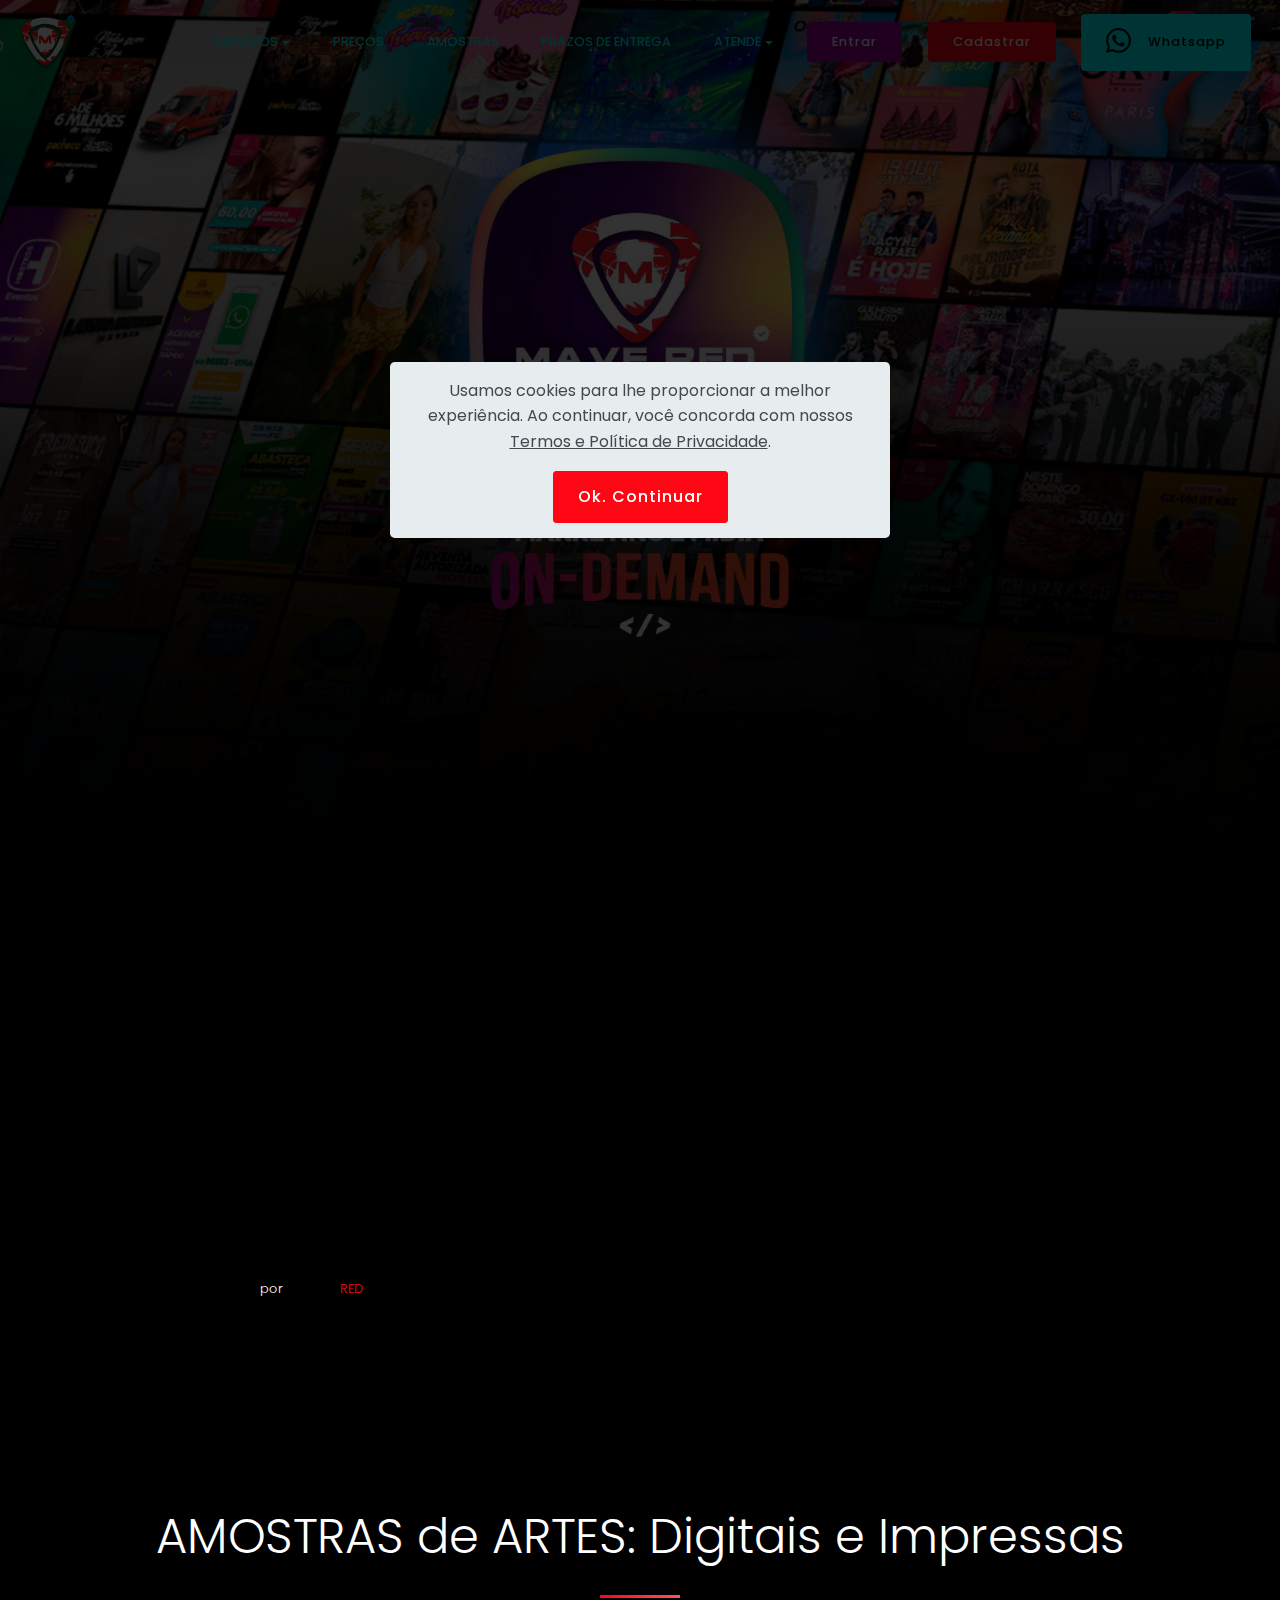
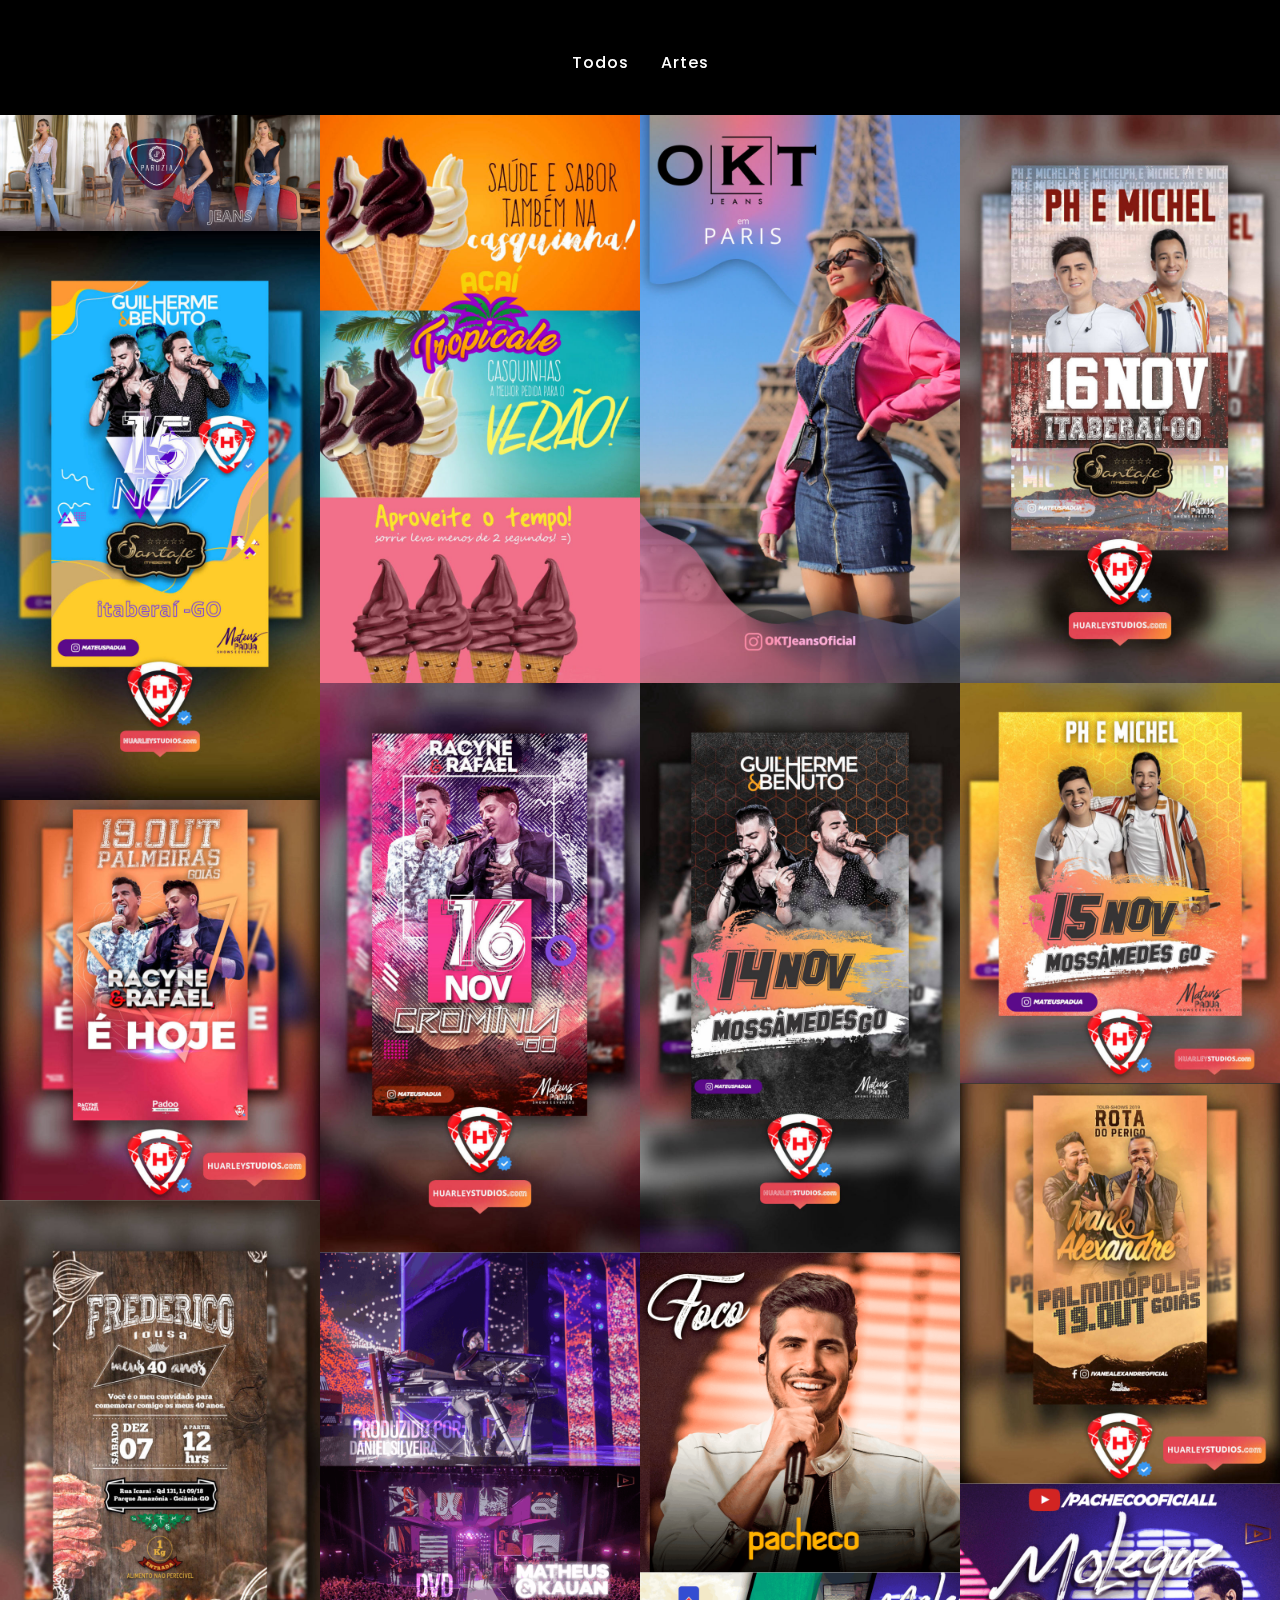
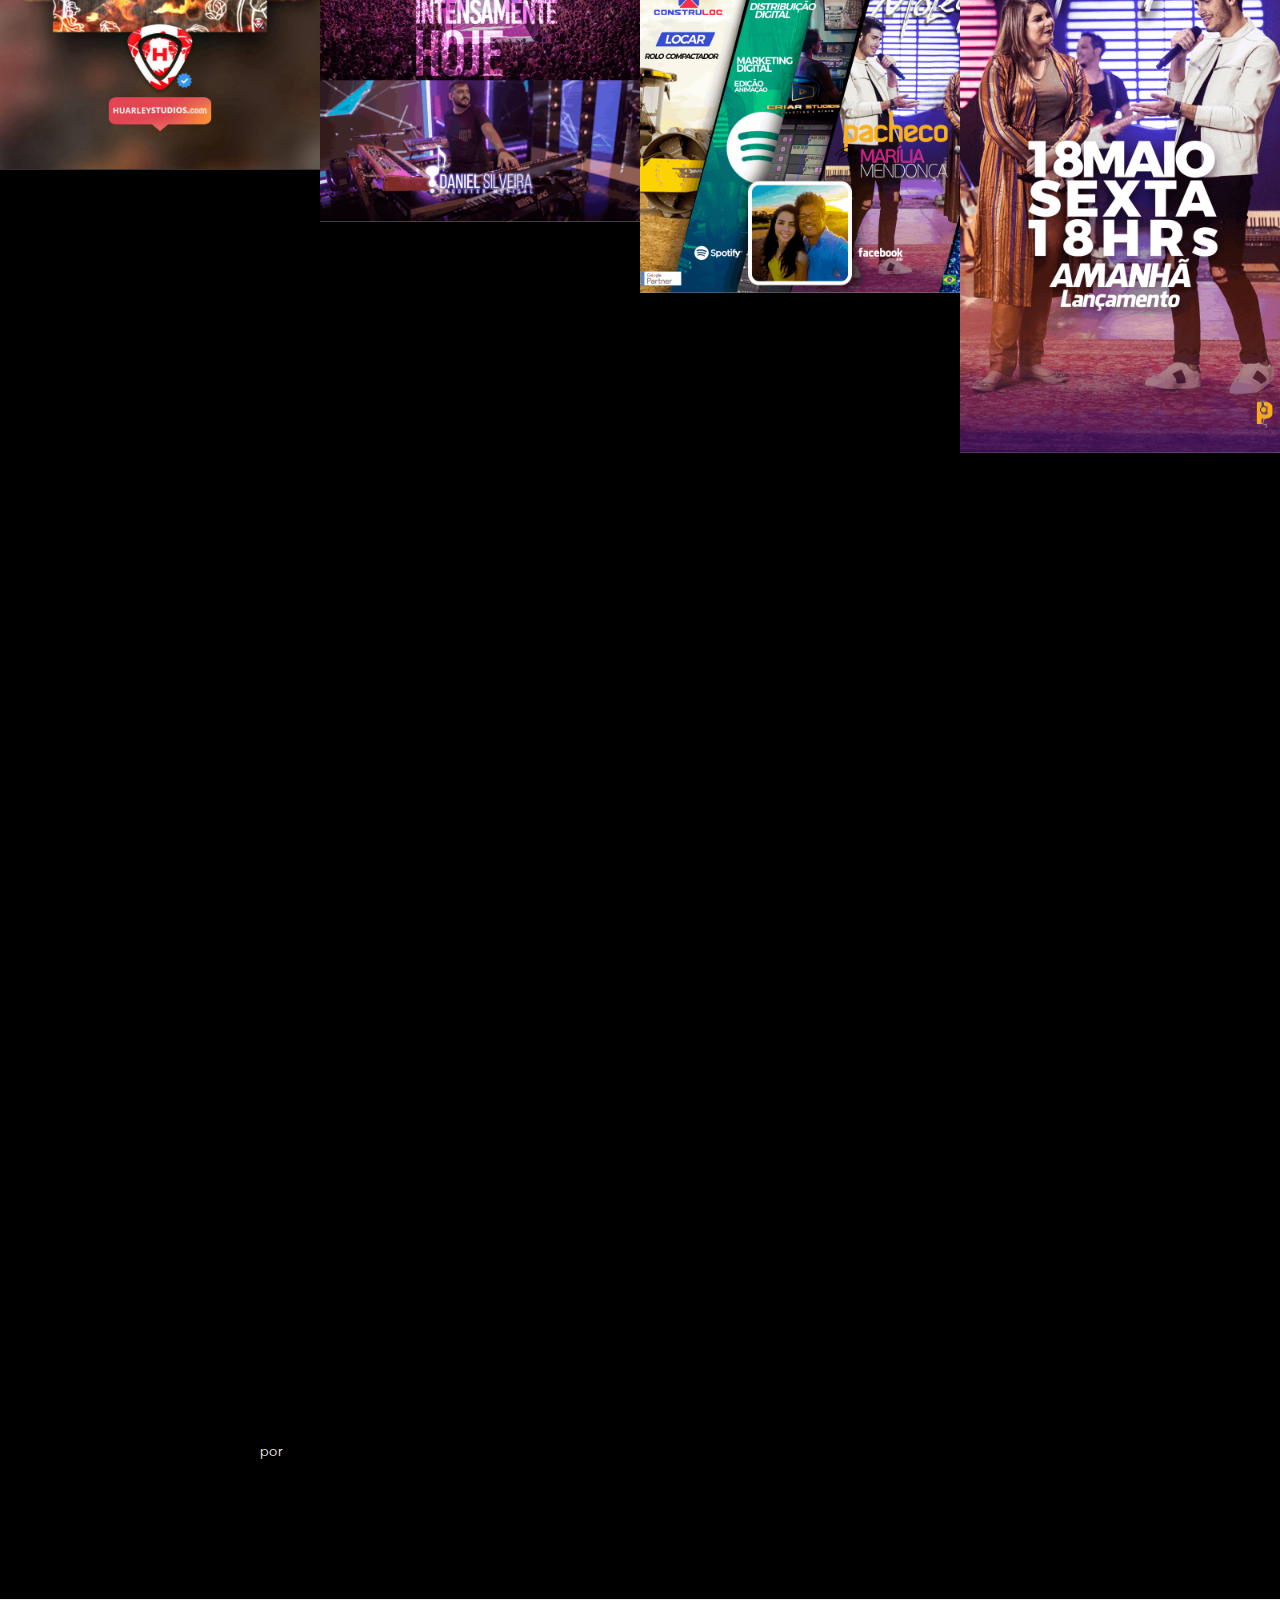
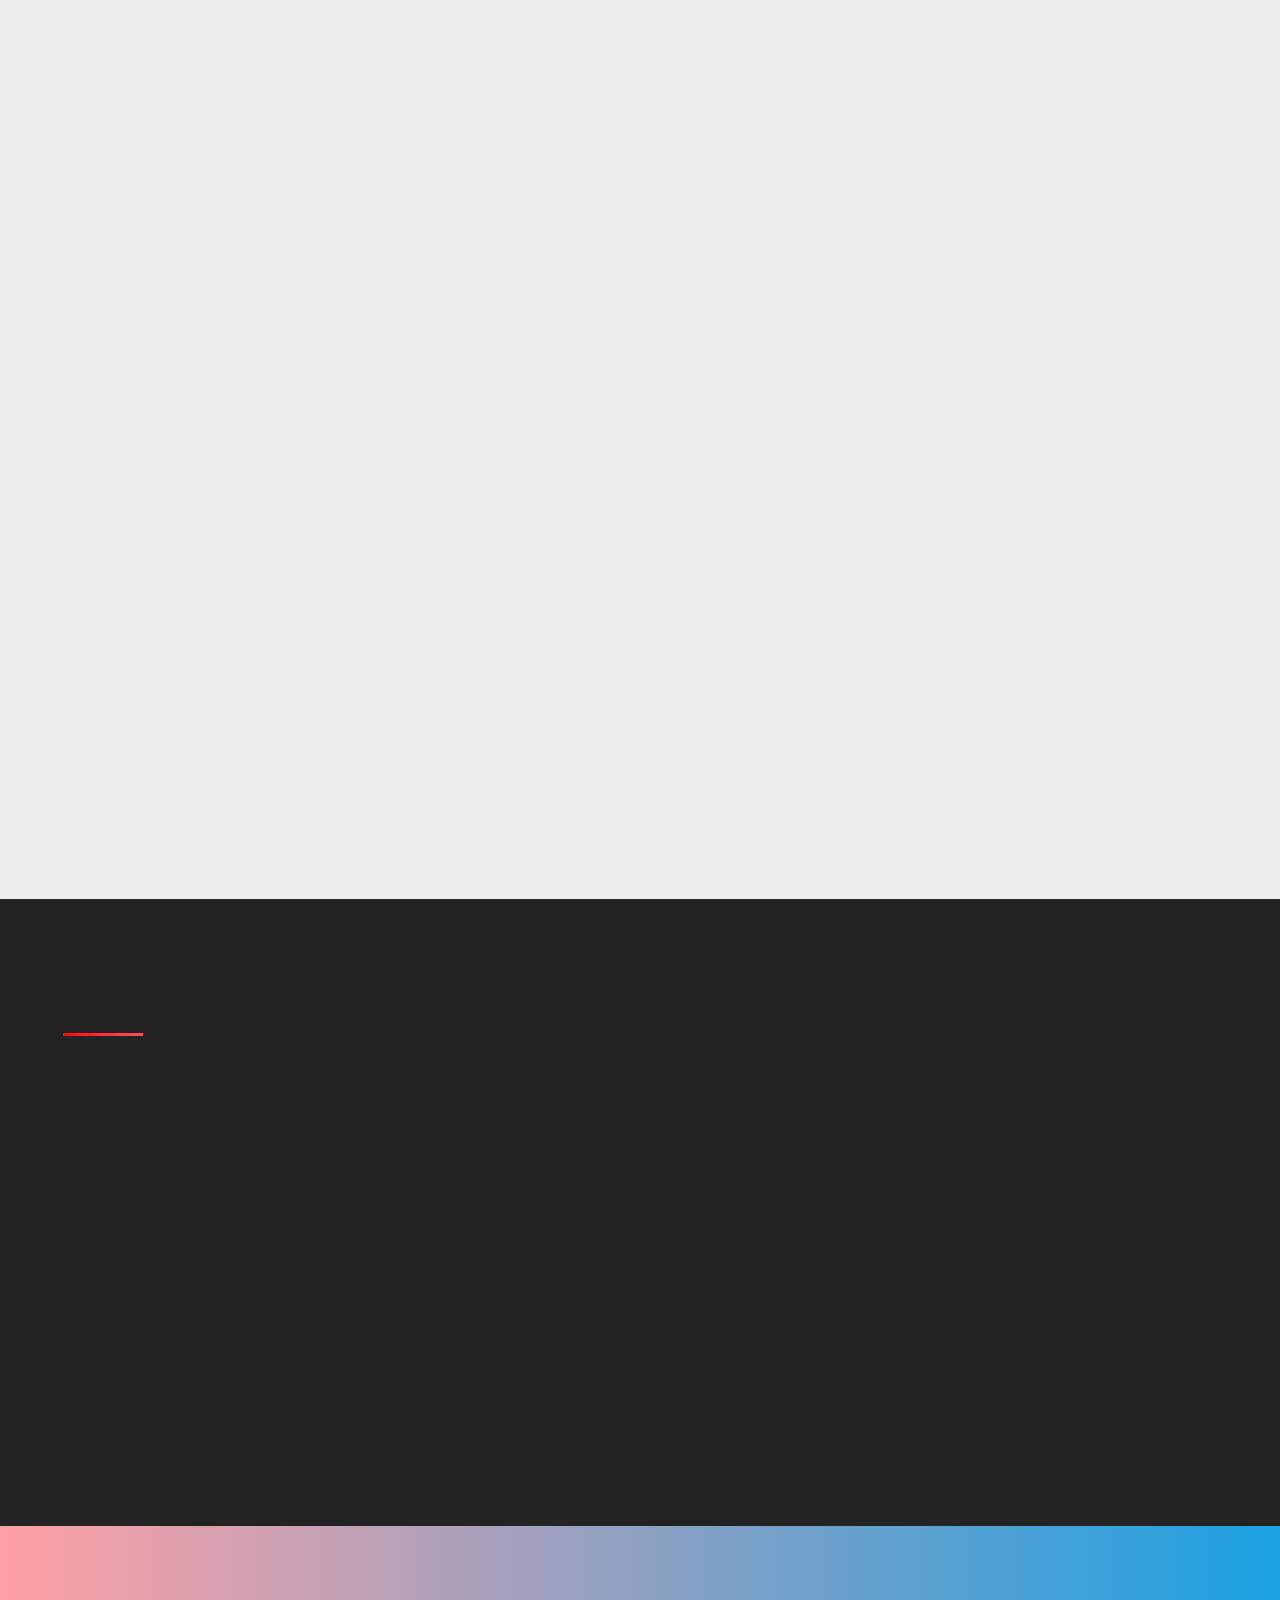
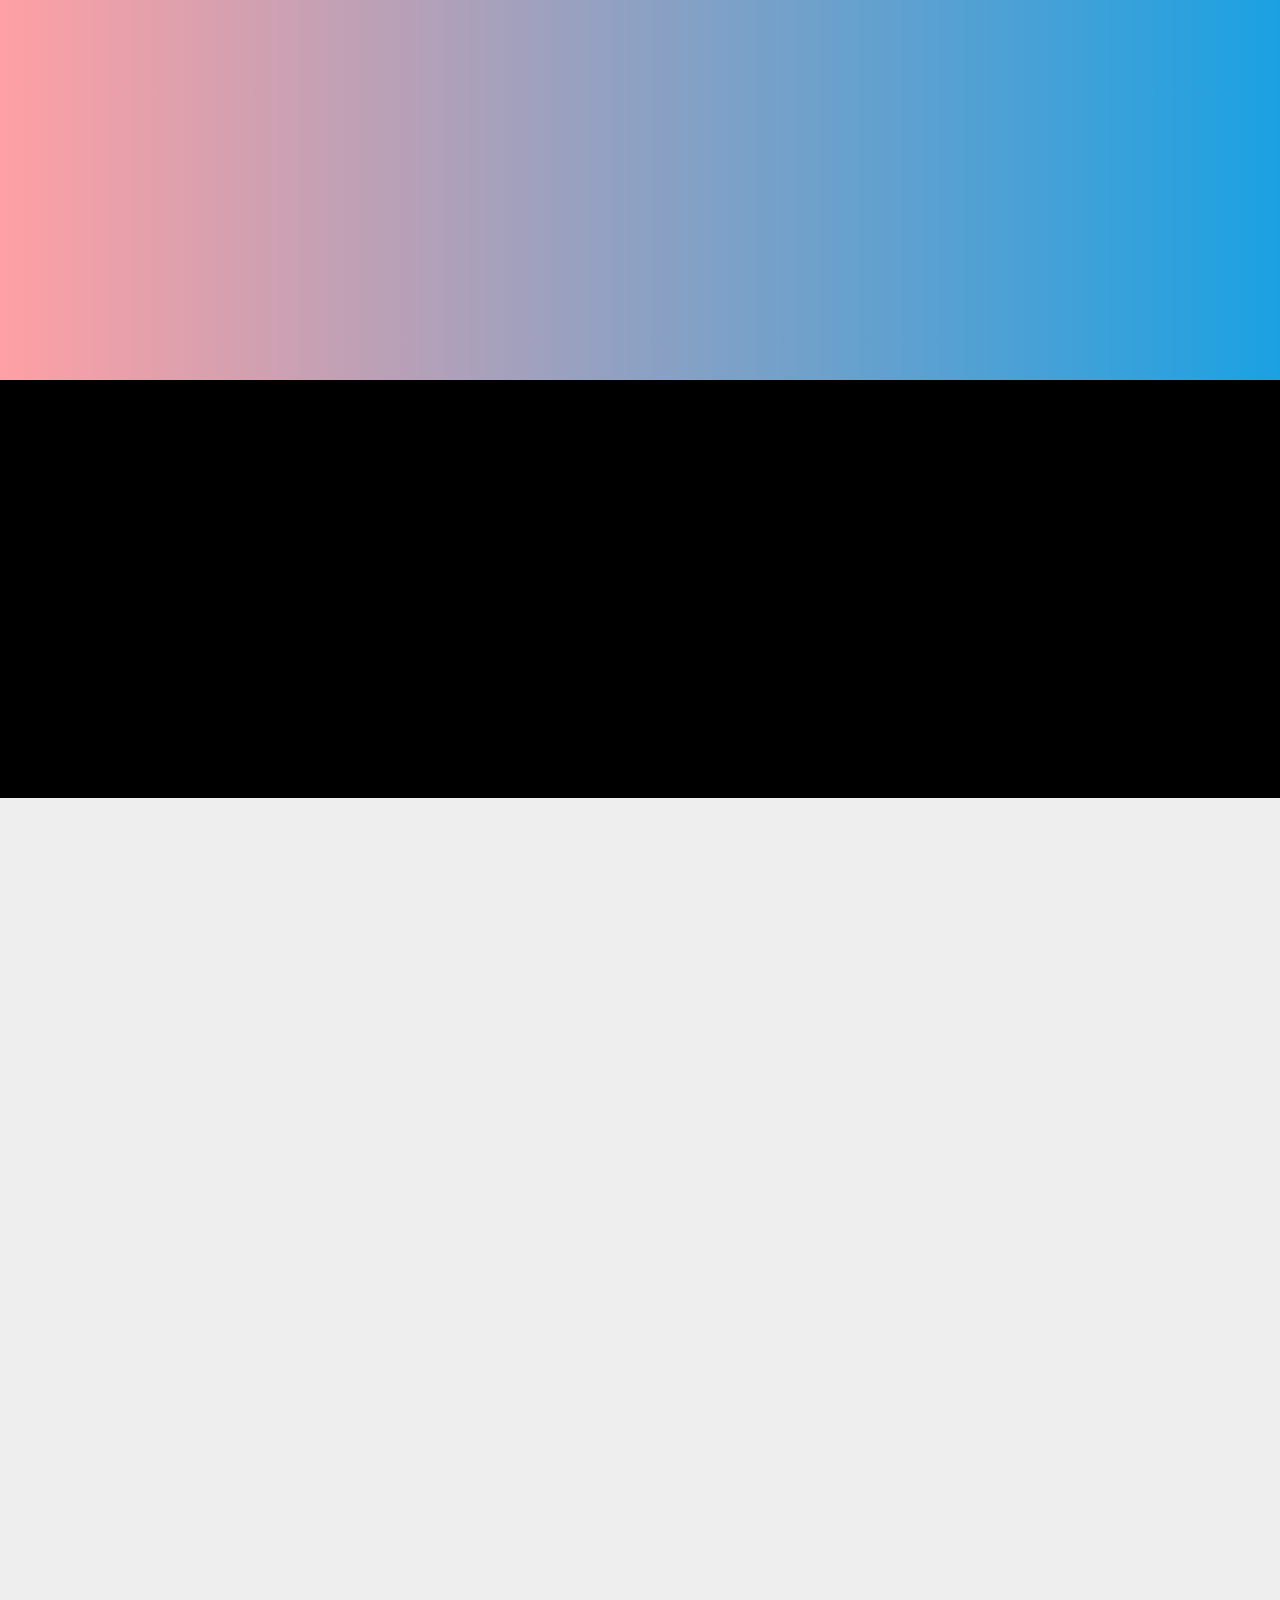
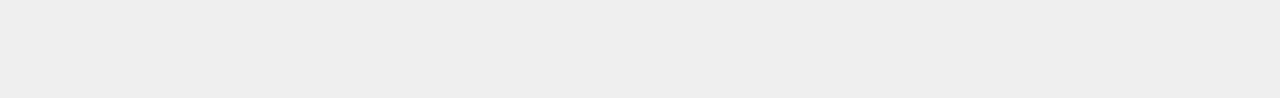
==== commit 0b0441ac: "up-21-08-21" ====
--- a/criacao-de-arte-on-demand.html
+++ b/criacao-de-arte-on-demand.html
@@ -81,7 +81,7 @@
         </button>
       <div class="collapse navbar-collapse" id="navbarSupportedContent">
             <ul class="navbar-nav nav-dropdown" data-app-modern-menu="true"><li class="nav-item dropdown">
-                    <a class="nav-link link dropdown-toggle text-info display-4" href="index.html#features20-1a" data-toggle="dropdown-submenu" aria-expanded="false">
+                    <a class="nav-link link dropdown-toggle text-info display-4" href="index.html#features20-1a" data-toggle="dropdown-submenu" aria-expanded="true">
                         SERVIÇOS</a><div class="dropdown-menu"><div class="dropdown"><a class="dropdown-item dropdown-toggle text-info display-4" href="#" aria-expanded="false" data-toggle="dropdown-submenu">Digitais</a><div class="dropdown-menu dropdown-submenu"><a class="dropdown-item text-info display-4" href="https://loja.maveredstudios.com/arte/" aria-expanded="false">Artes Digitais</a><a class="dropdown-item text-info display-4" href="https://loja.maveredstudios.com/arte/" aria-expanded="false">Flyer Digital</a><a class="dropdown-item text-info display-4" href="https://loja.maveredstudios.com/video/" aria-expanded="false">Edição de Video</a><a class="dropdown-item text-info display-4" href="https://loja.maveredstudios.com/produtos/criacao-de-logomarca/" aria-expanded="false">Criação de Logomarca</a><a class="dropdown-item text-info display-4" href="https://loja.maveredstudios.com/produtos/video-para-stories-midia-digital" aria-expanded="false">Videos para Stories</a><a class="dropdown-item text-info display-4" href="https://loja.maveredstudios.com/produtos/plano-de-assinatura-on-demand" aria-expanded="false">Plano de Assinatura ON-DEMAND</a></div></div><div class="dropdown"><a class="dropdown-item dropdown-toggle text-info display-4" href="#" aria-expanded="false" data-toggle="dropdown-submenu">Gráficos</a><div class="dropdown-menu dropdown-submenu"><a class="dropdown-item text-info display-4" href="index.html#features20-1a" aria-expanded="false">Artes Gráficas</a><a class="dropdown-item text-info display-4" href="index.html#features20-1a" aria-expanded="false">Cartão de Visitas</a><a class="dropdown-item text-info display-4" href="index.html#features20-1a" aria-expanded="false">Panfleto</a><a class="dropdown-item text-info display-4" href="index.html#features20-1a" aria-expanded="false">Papel Timbrado<br></a><a class="dropdown-item text-info display-4" href="index.html#features20-1a" aria-expanded="false">Envelopes<br></a><a class="dropdown-item text-info display-4" href="index.html#features20-1a" aria-expanded="false">Cartazes<br></a><a class="dropdown-item text-info display-4" href="index.html#features20-1a" aria-expanded="false">Folders<br></a><a class="dropdown-item text-info display-4" href="index.html#features20-1a" aria-expanded="false">Bannerss<br></a><a class="dropdown-item text-info display-4" href="index.html#features20-1a" aria-expanded="false">Totens<br></a><a class="dropdown-item text-info display-4" href="index.html#features20-1a" aria-expanded="false">Fachadas<br></a><a class="dropdown-item text-info display-4" href="index.html#features20-1a" aria-expanded="false">ACM<br></a><a class="dropdown-item text-info display-4" href="index.html#features20-1a" aria-expanded="false">OUTDOOR<br></a></div></div><div class="dropdown"><a class="dropdown-item dropdown-toggle text-info display-4" href="index.html" aria-expanded="false" data-toggle="dropdown-submenu">Anúncios</a><div class="dropdown-menu dropdown-submenu"><a class="dropdown-item text-info display-4" href="index.html" aria-expanded="false">Youtube</a><a class="dropdown-item text-info display-4" href="index.html" aria-expanded="false">Spotify</a><a class="dropdown-item text-info display-4" href="index.html" aria-expanded="false">Google</a><a class="dropdown-item text-info display-4" href="index.html" aria-expanded="false">Instagram</a><a class="dropdown-item text-info display-4" href="index.html" aria-expanded="false">Facebook</a><a class="dropdown-item text-info display-4" href="index.html" aria-expanded="false">OUTDOOR</a><a class="dropdown-item text-info display-4" href="index.html" aria-expanded="false">INDOOR</a><a class="dropdown-item text-info display-4" href="index.html" aria-expanded="false">Elevadores</a></div></div><div class="dropdown"><a class="dropdown-item dropdown-toggle text-info display-4" href="#" data-toggle="dropdown-submenu" aria-expanded="false">Marketing</a><div class="dropdown-menu dropdown-submenu"><a class="dropdown-item text-info display-4" href="#">E-mail Marketing</a><a class="dropdown-item text-info display-4" href="#">Whatsapp Marketing</a><a class="dropdown-item text-info display-4" href="#">Displays</a><a class="dropdown-item text-info display-4" href="#">Distribuição Digital</a><a class="dropdown-item text-info display-4" href="#">Gestão de Eventos</a></div></div><div class="dropdown"><a class="dropdown-item dropdown-toggle text-info display-4" href="index.html" data-toggle="dropdown-submenu" aria-expanded="false">Web</a><div class="dropdown-menu dropdown-submenu"><a class="dropdown-item text-info display-4" href="index.html">Criação de Sites</a><a class="dropdown-item text-info display-4" href="index.html">Lojas Virtuais</a><a class="dropdown-item text-info display-4" href="index.html">Land Page</a><a class="dropdown-item text-info display-4" href="index.html">Gerenciamento Web</a><a class="dropdown-item text-info display-4" href="index.html">Gerenciamento Rede Social</a></div></div><div class="dropdown"><a class="dropdown-item dropdown-toggle text-info display-4" href="index.html" data-toggle="dropdown-submenu" aria-expanded="false">Fotografia</a><div class="dropdown-menu dropdown-submenu"><a class="dropdown-item text-info display-4" href="index.html">Comercial</a><a class="dropdown-item text-info display-4" href="index.html">Produtos</a><a class="dropdown-item text-info display-4" href="index.html">Marcas</a><a class="dropdown-item text-info display-4" href="index.html">Artistas</a><a class="dropdown-item text-info display-4" href="index.html">Institucional</a><a class="dropdown-item text-info display-4" href="index.html">Casamentos</a><a class="dropdown-item text-info display-4" href="index.html">15 Anos</a><a class="dropdown-item text-info display-4" href="index.html">Ensaios</a><a class="dropdown-item text-info display-4" href="index.html">Estúdio</a><a class="dropdown-item text-info display-4" href="index.html">Edição e Tratamento</a></div></div><a class="dropdown-item text-info display-4" href="index.html" aria-expanded="false">Filmagem</a></div>
                 </li>
                 <li class="nav-item">
@@ -317,7 +317,7 @@
             <div class="col-lg-2 col-md-3 pb-3">
               <div class="logo-section align-left">
                   <a href="#">
-                    <img src="assets/images/icon-mave-73x73.png" alt="MAVE RED STUDIOS" title="" style="width: 20%;">
+                    <img src="assets/images/logo-mave-red-studios-royal-red-73x58.png" alt="MAVE RED STUDIOS" title="" style="width: 20%;">
                   </a>
               </div>
               <div class="social-media align-left">
@@ -378,7 +378,7 @@
                 <h3 class="mbr-fonts-style mbr-offer mbr-white align-left display-4">Deixe seu e-mail e receba as novidades</h3>
                 <div class="form-wrap" data-form-type="formoid">
                     <!---Formbuilder Form--->
-                    <form action="https://mobirise.eu/" method="POST" class="mbr-form form-with-styler" data-form-title="My Mobirise Form"><input type="hidden" name="email" data-form-email="true" value="ZwuDjksM4j+GvV57uKJDbGiZo1KK7BY2Wc+qBOjvCAtu2pkONUQF96lYrjeTfrBv8/vGWE6gf7M4lUfo9WL5zU1zq905mKRxKRqsaTcNDZs0TT1R1l4tceU9SnHlykUw">
+                    <form action="https://mobirise.eu/" method="POST" class="mbr-form form-with-styler" data-form-title="My Mobirise Form"><input type="hidden" name="email" data-form-email="true" value="KpfqvzUyWO/rl2if32rLqCsxMWe6Pm50rHgZbnA1KLZZFs5NuDV0rOLs7ODlL49ltK/IE9843KFs9pmcKnYsXqd+D7I+7hZzMDbrhQ9ISDltvpeXRhEHEtrCMKLckl6k">
                         <div class="row">
                             <div hidden="hidden" data-form-alert="" class="alert alert-success col-12">Obrigado recebemos seus dados. Logo mais em breve retornaremos para você. Verifique seu e-mail.</div>
                             <div hidden="hidden" data-form-alert-danger="" class="alert alert-danger col-12">
@@ -535,6 +535,7 @@
     </script>
 <div id="cookie-dialog" style="display: none;"><div id="cookiesdirective"><div style="position: fixed; top: 0; right: 0; bottom: 0; left: 0; background-color: rgb(0, 0, 0); opacity: 0.8; z-index: 9999;"></div><div style="position: fixed; top: 0; right: 0; bottom: 0; left: 0; display: flex; align-items: center; z-index: 10000"><div class="cookie-wrapper" style="position: relative; width: 100%; max-width: 500px; margin-right: auto; margin-left: auto; padding: 1rem; text-align: center; border-radius: .3rem; box-shadow: 0 10px 40px 0 rgba(0,0,0,0.2); color:#424a4d; background:rgba(234, 239, 241, 0.99);"><div class="mbr-text"><p class="display-7">Usamos cookies para lhe proporcionar a melhor experiência.  Ao continuar, você concorda com nossos <a style='color: #424a4d; text-decoration: underline;' href='https://maveredstudios.com/termosecondicoes.html'> Termos e Política de Privacidade</a>.</p></div><div class="mbr-section-btn"><a style="margin:0;;" class="btn btn-sm btn-primary display-7" id="impliedsubmit">Ok. Continuar</a></div></div></div></div></div>
   <input name="cookieData" type="hidden" data-cookie-customDialogSelector='#cookie-dialog' data-cookie-colorText='#424a4d' data-cookie-colorBg='rgba(234, 239, 241, 0.99)' data-cookie-textButton='Ok. Continuar' data-cookie-colorButton='' data-cookie-colorLink='#424a4d' data-cookie-underlineLink='true' data-cookie-text="Usamos cookies para lhe proporcionar a melhor experiência.  Ao continuar, você concorda com nossos <a href='https://maveredstudios.com/termosecondicoes.html'> Termos e Política de Privacidade</a>.">
+   <div id="scrollToTop" class="scrollToTop mbr-arrow-up"><a style="text-align: center;"><i class="mbr-arrow-up-icon mbr-arrow-up-icon-cm cm-icon cm-icon-smallarrow-up"></i></a></div>
     <input name="animation" type="hidden">
   </body>
 </html>--- a/assets/mobirise/css/mbr-additional.css
+++ b/assets/mobirise/css/mbr-additional.css
@@ -1001,9 +1001,6 @@
   color: #dfffeb;
 }
 /* Scroll to top button*/
-.scrollToTop_wraper {
-  display: none;
-}
 #scrollToTop a i:before {
   content: '';
   position: absolute;
@@ -1562,9 +1559,9 @@
   background: linear-gradient(90deg, #5a31fb, #000000);
 }
 .cid-tcBD4a2tzc {
-  padding-top: 60px;
+  padding-top: 30px;
   padding-bottom: 30px;
-  background-color: #fe0613;
+  background-color: #9a009c;
 }
 .cid-tcBD4a2tzc .container-fluid {
   padding: 0 3rem;
@@ -1575,8 +1572,8 @@
 .cid-tcBD4a2tzc .mbr-section-title {
   display: inline-block;
   position: relative;
-  color: #00ffff;
-  text-align: left;
+  color: #ffffff;
+  text-align: center;
 }
 @media (max-width: 767px) {
   .cid-tcBD4a2tzc .container-fluid {
@@ -1585,213 +1582,34 @@
 }
 .cid-tcBD4a2tzc .mbr-section-subtitle {
   color: #ffffff;
-  text-align: left;
-}
-#custom-html-94 {
-  /* Type valid CSS here */
-}
-#custom-html-94 div {
-  padding: 80px 0;
-  color: #777;
   text-align: center;
 }
-#custom-html-94 p {
-  font-size: 60px;
-  color: #777;
-}
-#custom-html-95 {
-  /* Type valid CSS here */
-}
-#custom-html-95 div {
-  padding: 80px 0;
-  color: #777;
-  text-align: center;
-}
-#custom-html-95 p {
-  font-size: 60px;
-  color: #777;
-}
-.cid-rroopqZcvj {
-  background: #ffffff;
-}
-.cid-rroopqZcvj .container-fluid {
-  padding: 0 3rem;
-}
-.cid-rroopqZcvj .video-block {
-  margin: auto;
-  width: 100% !important;
-}
-@media (max-width: 767px) {
-  .cid-rroopqZcvj .container-fluid {
-    padding: 0 1rem;
-  }
-  .cid-rroopqZcvj .video-block {
-    width: 100% !important;
-  }
-}
-.cid-rrguM8peVT {
-  background: #ffffff;
-}
-.cid-rrguM8peVT .container-fluid {
-  padding: 0 3rem;
-}
-.cid-rrguM8peVT .video-block {
-  margin: auto;
-  width: 100% !important;
-}
-@media (max-width: 100% px) {
-  .cid-rrguM8peVT .container-fluid {
-    padding: 0 1rem;
-  }
-  .cid-rrguM8peVT .video-block {
-    width: 100px !important;
-  }
-}
-.cid-rIXqwTzore {
-  padding-top: 45px;
-  padding-bottom: 0px;
-  background-color: #000000;
-}
-.cid-rIXqwTzore .container-fluid {
-  padding: 0 3rem;
-}
-.cid-rIXqwTzore .blockquote-quote svg {
-  height: 30px;
-  width: 30px;
-}
-.cid-rIXqwTzore svg.svg-gradient {
-  position: absolute;
-  opacity: 0;
-  z-index: -100;
-}
-.cid-rIXqwTzore .signature > span {
-  color: #fe0613;
-}
-@media (max-width: 767px) {
-  .cid-rIXqwTzore .blockquote-quote {
-    text-align: left;
-  }
-  .cid-rIXqwTzore .container-fluid {
-    padding: 0 1rem;
-  }
-}
-.cid-rIXqwTzore .mbr-section-title {
-  color: #ffffff;
-  text-align: left;
-}
-.cid-rIXqwTzore .mbr-text,
-.cid-rIXqwTzore .blockquote-quote {
-  color: #ffffff;
-}
-#custom-html-93 {
-  /* Type valid CSS here */
-}
-#custom-html-93 div {
-  padding: 80px 0;
-  color: #777;
-  text-align: center;
-}
-#custom-html-93 p {
-  font-size: 60px;
-  color: #777;
-}
-#custom-html-98 {
-  /* Type valid CSS here */
-}
-#custom-html-98 div {
-  padding: 80px 0;
-  color: #777;
-  text-align: center;
-}
-#custom-html-98 p {
-  font-size: 60px;
-  color: #777;
-}
-#custom-html-99 {
-  /* Type valid CSS here */
-}
-#custom-html-99 div {
-  padding: 80px 0;
-  color: #777;
-  text-align: center;
-}
-#custom-html-99 p {
-  font-size: 60px;
-  color: #777;
-}
-#custom-html-9a {
-  /* Type valid CSS here */
-}
-#custom-html-9a div {
-  padding: 80px 0;
-  color: #777;
-  text-align: center;
-}
-#custom-html-9a p {
-  font-size: 60px;
-  color: #777;
-}
-#custom-html-9b {
-  /* Type valid CSS here */
-}
-#custom-html-9b div {
-  padding: 80px 0;
-  color: #777;
-  text-align: center;
-}
-#custom-html-9b p {
-  font-size: 60px;
-  color: #777;
-}
-#custom-html-9c {
-  /* Type valid CSS here */
-}
-#custom-html-9c div {
-  padding: 0;
-}
-#custom-html-9c p {
-  font-size: 60px;
-  color: #777;
-}
-#custom-html-9e {
-  /* Type valid CSS here */
-}
-#custom-html-9e div {
-  padding: 0;
-}
-#custom-html-9e p {
-  font-size: 60px;
-  color: #777;
-}
-#custom-html-9f {
-  /* Type valid CSS here */
-}
-#custom-html-9f div {
-  padding: 0;
-}
-#custom-html-9f p {
-  font-size: 60px;
-  color: #777;
-}
-.cid-t5o3hgiOPs {
+#custom-html-9q {
+  background-color: #000;
+}
+#custom-html-9s {
+  background-color: #000;
+}
+#custom-html-9t {
+  background-color: #000;
+}
+#custom-html-9u {
+  background-color: #000;
+}
+#custom-html-9o {
+  background-color: #000;
+}
+#custom-html-9v {
+  background-color: #000;
+}
+.cid-tfc3ALqFgn {
   padding-top: 45px;
   padding-bottom: 45px;
   background-color: #000000;
 }
-.cid-t5o3hgiOPs .container-fluid {
-  padding: 0 3rem;
-}
-.cid-t5o3hgiOPs .media-container-column {
-  padding: 0 2rem;
-}
-.cid-t5o3hgiOPs .mbr-section-title {
-  display: inline-block;
-  position: relative;
-}
-@media (max-width: 767px) {
-  .cid-t5o3hgiOPs .container-fluid {
-    padding: 0 1rem;
-  }
+.cid-tfc3ALqFgn .mbr-overlay {
+  background-color: #5a31fb;
+  background: linear-gradient(90deg, #5a31fb, #000000);
 }
 .cid-rpJtHzTkpX {
   padding-top: 30px;
@@ -1967,11 +1785,6 @@
 }
 .cid-rrkP4vYvg8 .text-block {
   text-align: left !important;
-}
-.cid-rrxqJJ2LY9 {
-  padding-top: 15px;
-  padding-bottom: 15px;
-  background-color: #000000;
 }
 .cid-t5yZnh6t8e {
   padding-top: 60px;
@@ -2566,7 +2379,7 @@
   padding-bottom: 0px;
   padding-left: 0;
   padding-right: 0;
-  background-color: #232323;
+  background-color: #000000;
 }
 .cid-rqoRte3jUP ul {
   list-style: none;
--- a/assets/mobirise/css/mbr-additional.css
+++ b/assets/mobirise/css/mbr-additional.css
@@ -1001,9 +1001,6 @@
   color: #dfffeb;
 }
 /* Scroll to top button*/
-.scrollToTop_wraper {
-  display: none;
-}
 #scrollToTop a i:before {
   content: '';
   position: absolute;
@@ -1562,9 +1559,9 @@
   background: linear-gradient(90deg, #5a31fb, #000000);
 }
 .cid-tcBD4a2tzc {
-  padding-top: 60px;
+  padding-top: 30px;
   padding-bottom: 30px;
-  background-color: #fe0613;
+  background-color: #9a009c;
 }
 .cid-tcBD4a2tzc .container-fluid {
   padding: 0 3rem;
@@ -1575,8 +1572,8 @@
 .cid-tcBD4a2tzc .mbr-section-title {
   display: inline-block;
   position: relative;
-  color: #00ffff;
-  text-align: left;
+  color: #ffffff;
+  text-align: center;
 }
 @media (max-width: 767px) {
   .cid-tcBD4a2tzc .container-fluid {
@@ -1585,213 +1582,34 @@
 }
 .cid-tcBD4a2tzc .mbr-section-subtitle {
   color: #ffffff;
-  text-align: left;
-}
-#custom-html-94 {
-  /* Type valid CSS here */
-}
-#custom-html-94 div {
-  padding: 80px 0;
-  color: #777;
   text-align: center;
 }
-#custom-html-94 p {
-  font-size: 60px;
-  color: #777;
-}
-#custom-html-95 {
-  /* Type valid CSS here */
-}
-#custom-html-95 div {
-  padding: 80px 0;
-  color: #777;
-  text-align: center;
-}
-#custom-html-95 p {
-  font-size: 60px;
-  color: #777;
-}
-.cid-rroopqZcvj {
-  background: #ffffff;
-}
-.cid-rroopqZcvj .container-fluid {
-  padding: 0 3rem;
-}
-.cid-rroopqZcvj .video-block {
-  margin: auto;
-  width: 100% !important;
-}
-@media (max-width: 767px) {
-  .cid-rroopqZcvj .container-fluid {
-    padding: 0 1rem;
-  }
-  .cid-rroopqZcvj .video-block {
-    width: 100% !important;
-  }
-}
-.cid-rrguM8peVT {
-  background: #ffffff;
-}
-.cid-rrguM8peVT .container-fluid {
-  padding: 0 3rem;
-}
-.cid-rrguM8peVT .video-block {
-  margin: auto;
-  width: 100% !important;
-}
-@media (max-width: 100% px) {
-  .cid-rrguM8peVT .container-fluid {
-    padding: 0 1rem;
-  }
-  .cid-rrguM8peVT .video-block {
-    width: 100px !important;
-  }
-}
-.cid-rIXqwTzore {
-  padding-top: 45px;
-  padding-bottom: 0px;
-  background-color: #000000;
-}
-.cid-rIXqwTzore .container-fluid {
-  padding: 0 3rem;
-}
-.cid-rIXqwTzore .blockquote-quote svg {
-  height: 30px;
-  width: 30px;
-}
-.cid-rIXqwTzore svg.svg-gradient {
-  position: absolute;
-  opacity: 0;
-  z-index: -100;
-}
-.cid-rIXqwTzore .signature > span {
-  color: #fe0613;
-}
-@media (max-width: 767px) {
-  .cid-rIXqwTzore .blockquote-quote {
-    text-align: left;
-  }
-  .cid-rIXqwTzore .container-fluid {
-    padding: 0 1rem;
-  }
-}
-.cid-rIXqwTzore .mbr-section-title {
-  color: #ffffff;
-  text-align: left;
-}
-.cid-rIXqwTzore .mbr-text,
-.cid-rIXqwTzore .blockquote-quote {
-  color: #ffffff;
-}
-#custom-html-93 {
-  /* Type valid CSS here */
-}
-#custom-html-93 div {
-  padding: 80px 0;
-  color: #777;
-  text-align: center;
-}
-#custom-html-93 p {
-  font-size: 60px;
-  color: #777;
-}
-#custom-html-98 {
-  /* Type valid CSS here */
-}
-#custom-html-98 div {
-  padding: 80px 0;
-  color: #777;
-  text-align: center;
-}
-#custom-html-98 p {
-  font-size: 60px;
-  color: #777;
-}
-#custom-html-99 {
-  /* Type valid CSS here */
-}
-#custom-html-99 div {
-  padding: 80px 0;
-  color: #777;
-  text-align: center;
-}
-#custom-html-99 p {
-  font-size: 60px;
-  color: #777;
-}
-#custom-html-9a {
-  /* Type valid CSS here */
-}
-#custom-html-9a div {
-  padding: 80px 0;
-  color: #777;
-  text-align: center;
-}
-#custom-html-9a p {
-  font-size: 60px;
-  color: #777;
-}
-#custom-html-9b {
-  /* Type valid CSS here */
-}
-#custom-html-9b div {
-  padding: 80px 0;
-  color: #777;
-  text-align: center;
-}
-#custom-html-9b p {
-  font-size: 60px;
-  color: #777;
-}
-#custom-html-9c {
-  /* Type valid CSS here */
-}
-#custom-html-9c div {
-  padding: 0;
-}
-#custom-html-9c p {
-  font-size: 60px;
-  color: #777;
-}
-#custom-html-9e {
-  /* Type valid CSS here */
-}
-#custom-html-9e div {
-  padding: 0;
-}
-#custom-html-9e p {
-  font-size: 60px;
-  color: #777;
-}
-#custom-html-9f {
-  /* Type valid CSS here */
-}
-#custom-html-9f div {
-  padding: 0;
-}
-#custom-html-9f p {
-  font-size: 60px;
-  color: #777;
-}
-.cid-t5o3hgiOPs {
+#custom-html-9q {
+  background-color: #000;
+}
+#custom-html-9s {
+  background-color: #000;
+}
+#custom-html-9t {
+  background-color: #000;
+}
+#custom-html-9u {
+  background-color: #000;
+}
+#custom-html-9o {
+  background-color: #000;
+}
+#custom-html-9v {
+  background-color: #000;
+}
+.cid-tfc3ALqFgn {
   padding-top: 45px;
   padding-bottom: 45px;
   background-color: #000000;
 }
-.cid-t5o3hgiOPs .container-fluid {
-  padding: 0 3rem;
-}
-.cid-t5o3hgiOPs .media-container-column {
-  padding: 0 2rem;
-}
-.cid-t5o3hgiOPs .mbr-section-title {
-  display: inline-block;
-  position: relative;
-}
-@media (max-width: 767px) {
-  .cid-t5o3hgiOPs .container-fluid {
-    padding: 0 1rem;
-  }
+.cid-tfc3ALqFgn .mbr-overlay {
+  background-color: #5a31fb;
+  background: linear-gradient(90deg, #5a31fb, #000000);
 }
 .cid-rpJtHzTkpX {
   padding-top: 30px;
@@ -1967,11 +1785,6 @@
 }
 .cid-rrkP4vYvg8 .text-block {
   text-align: left !important;
-}
-.cid-rrxqJJ2LY9 {
-  padding-top: 15px;
-  padding-bottom: 15px;
-  background-color: #000000;
 }
 .cid-t5yZnh6t8e {
   padding-top: 60px;
@@ -2566,7 +2379,7 @@
   padding-bottom: 0px;
   padding-left: 0;
   padding-right: 0;
-  background-color: #232323;
+  background-color: #000000;
 }
 .cid-rqoRte3jUP ul {
   list-style: none;
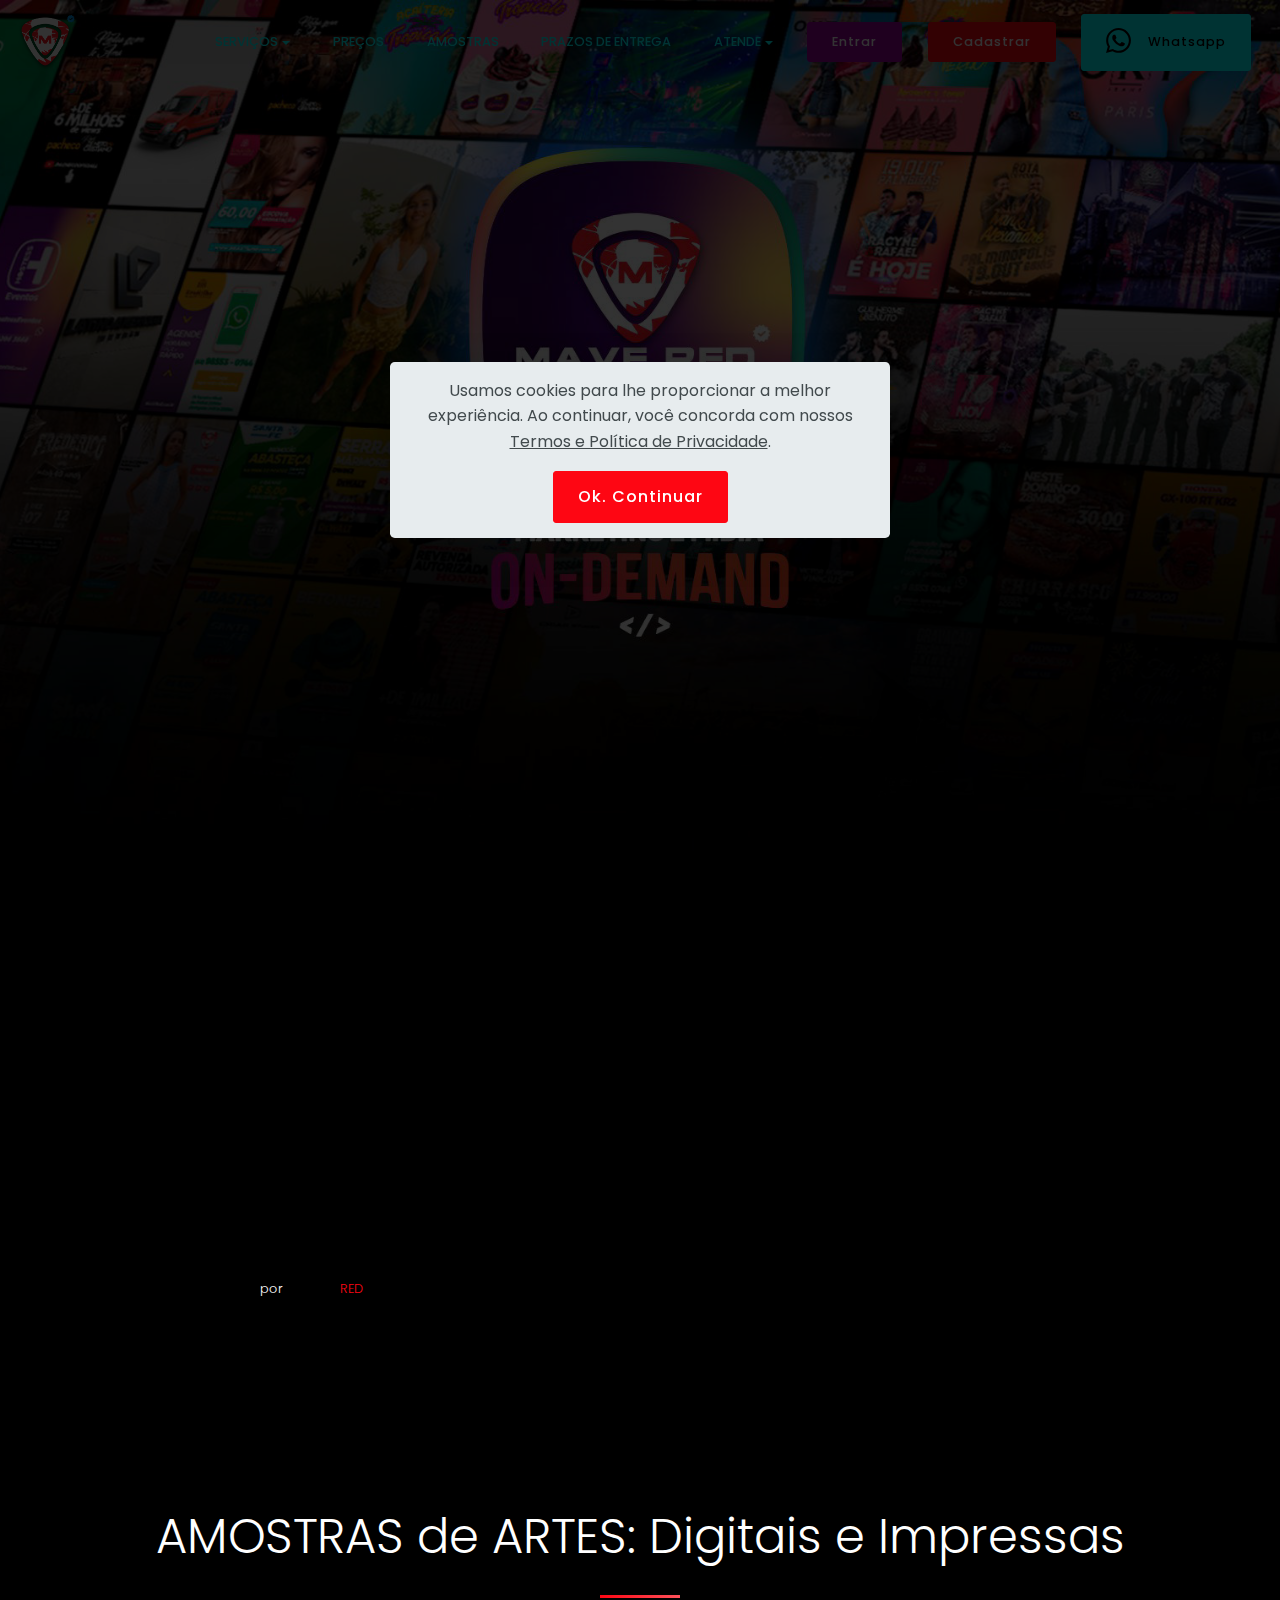
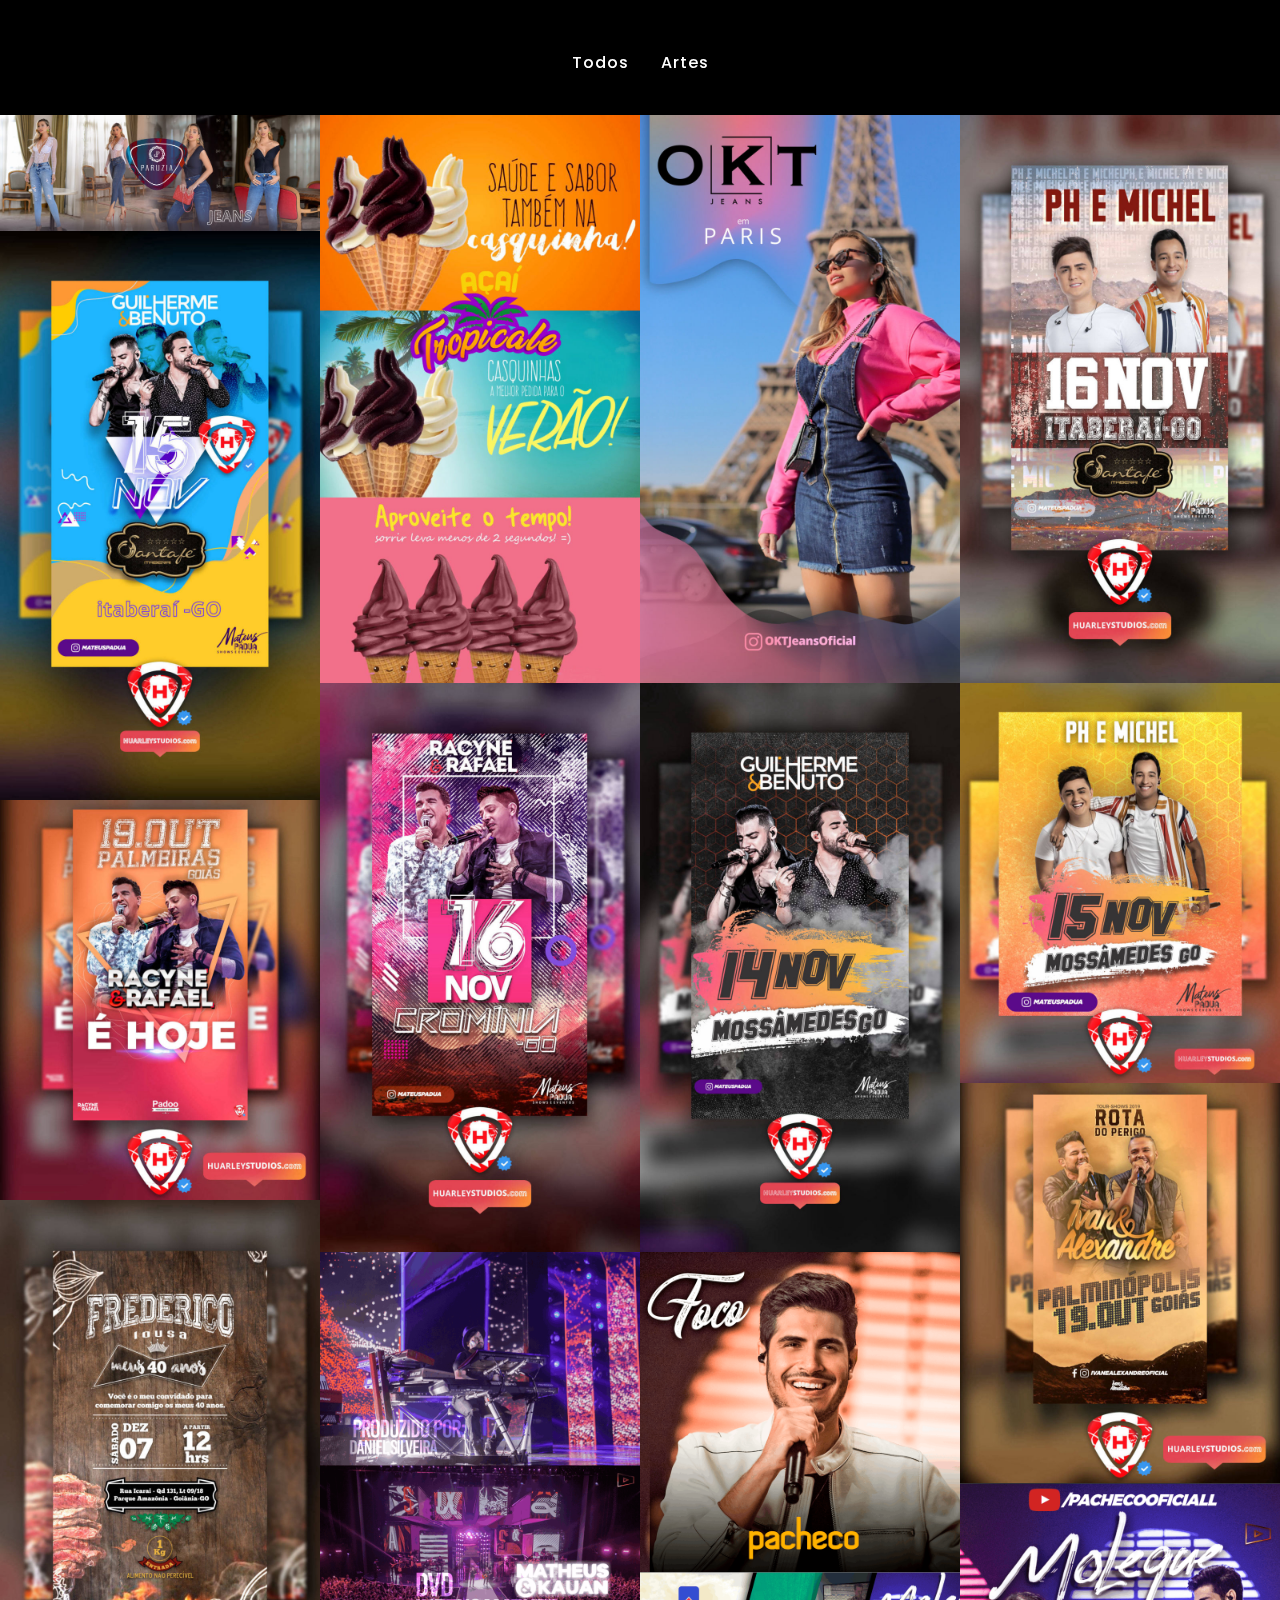
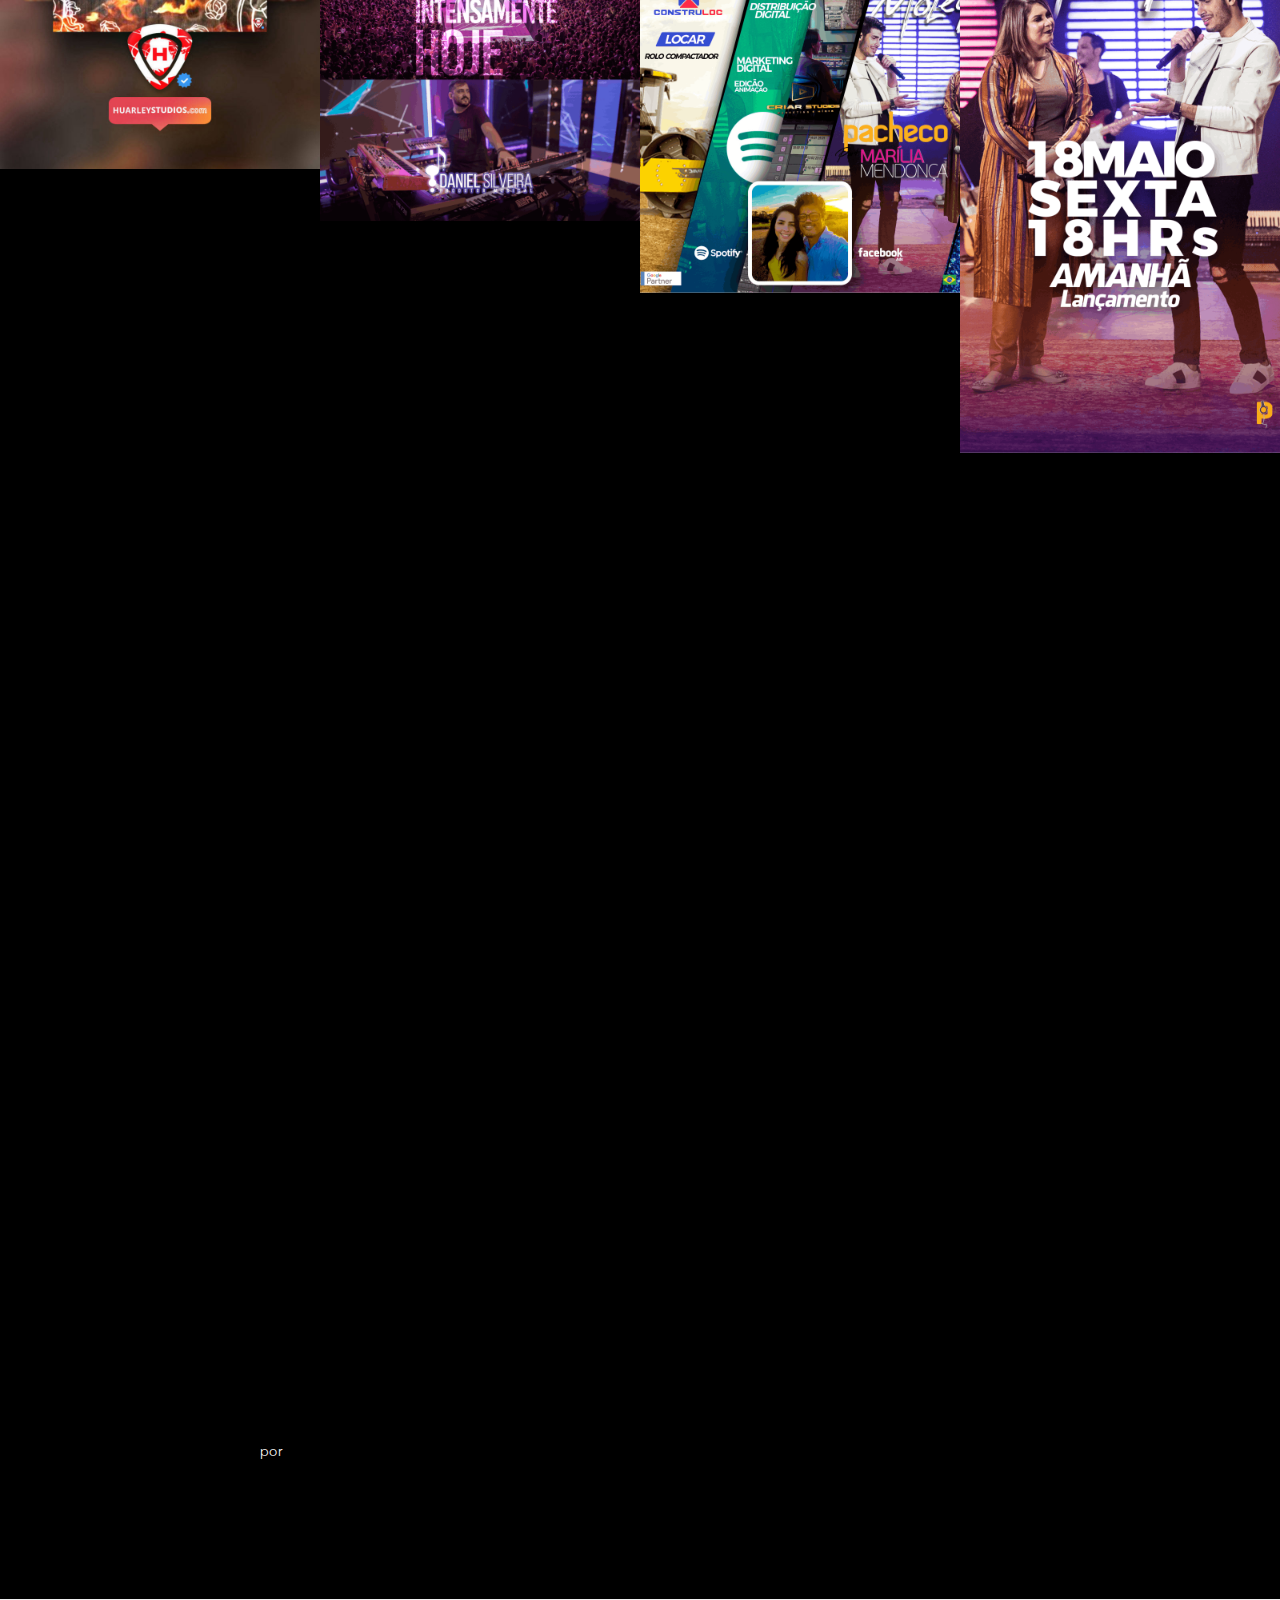
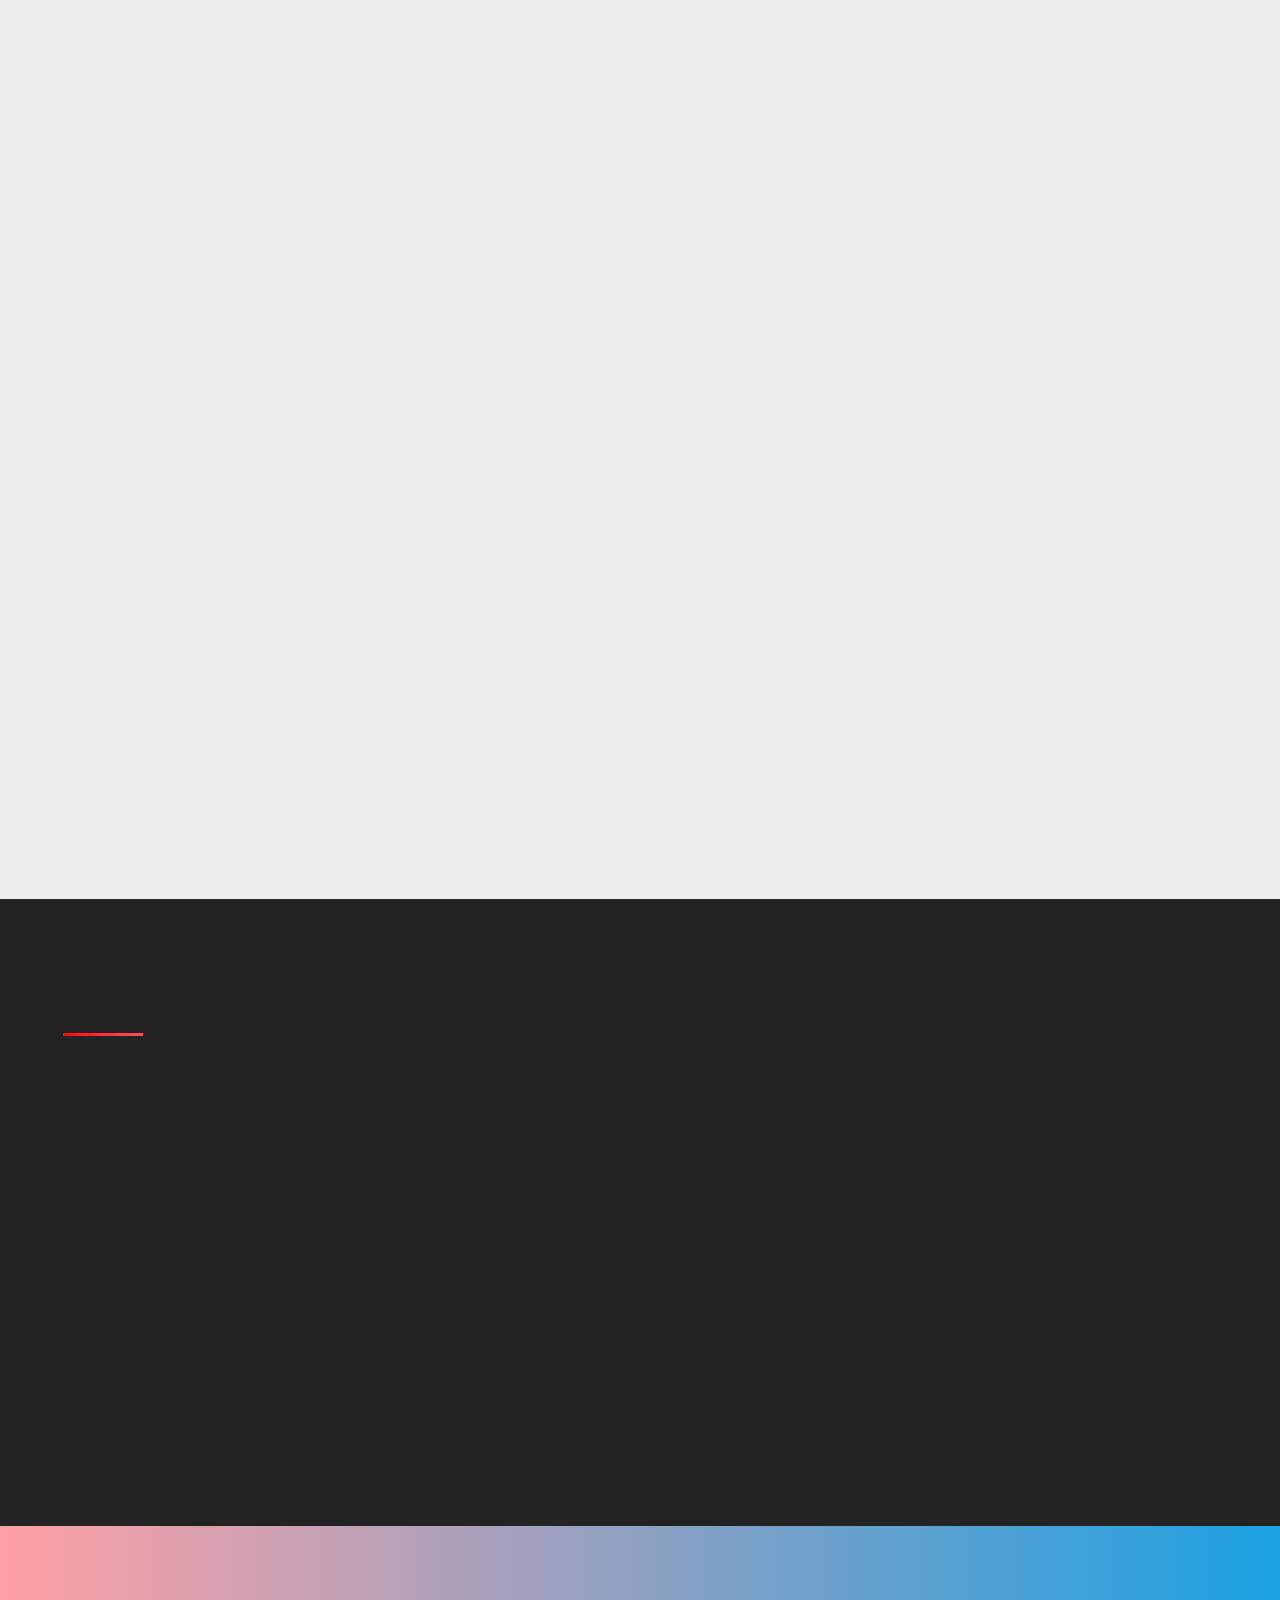
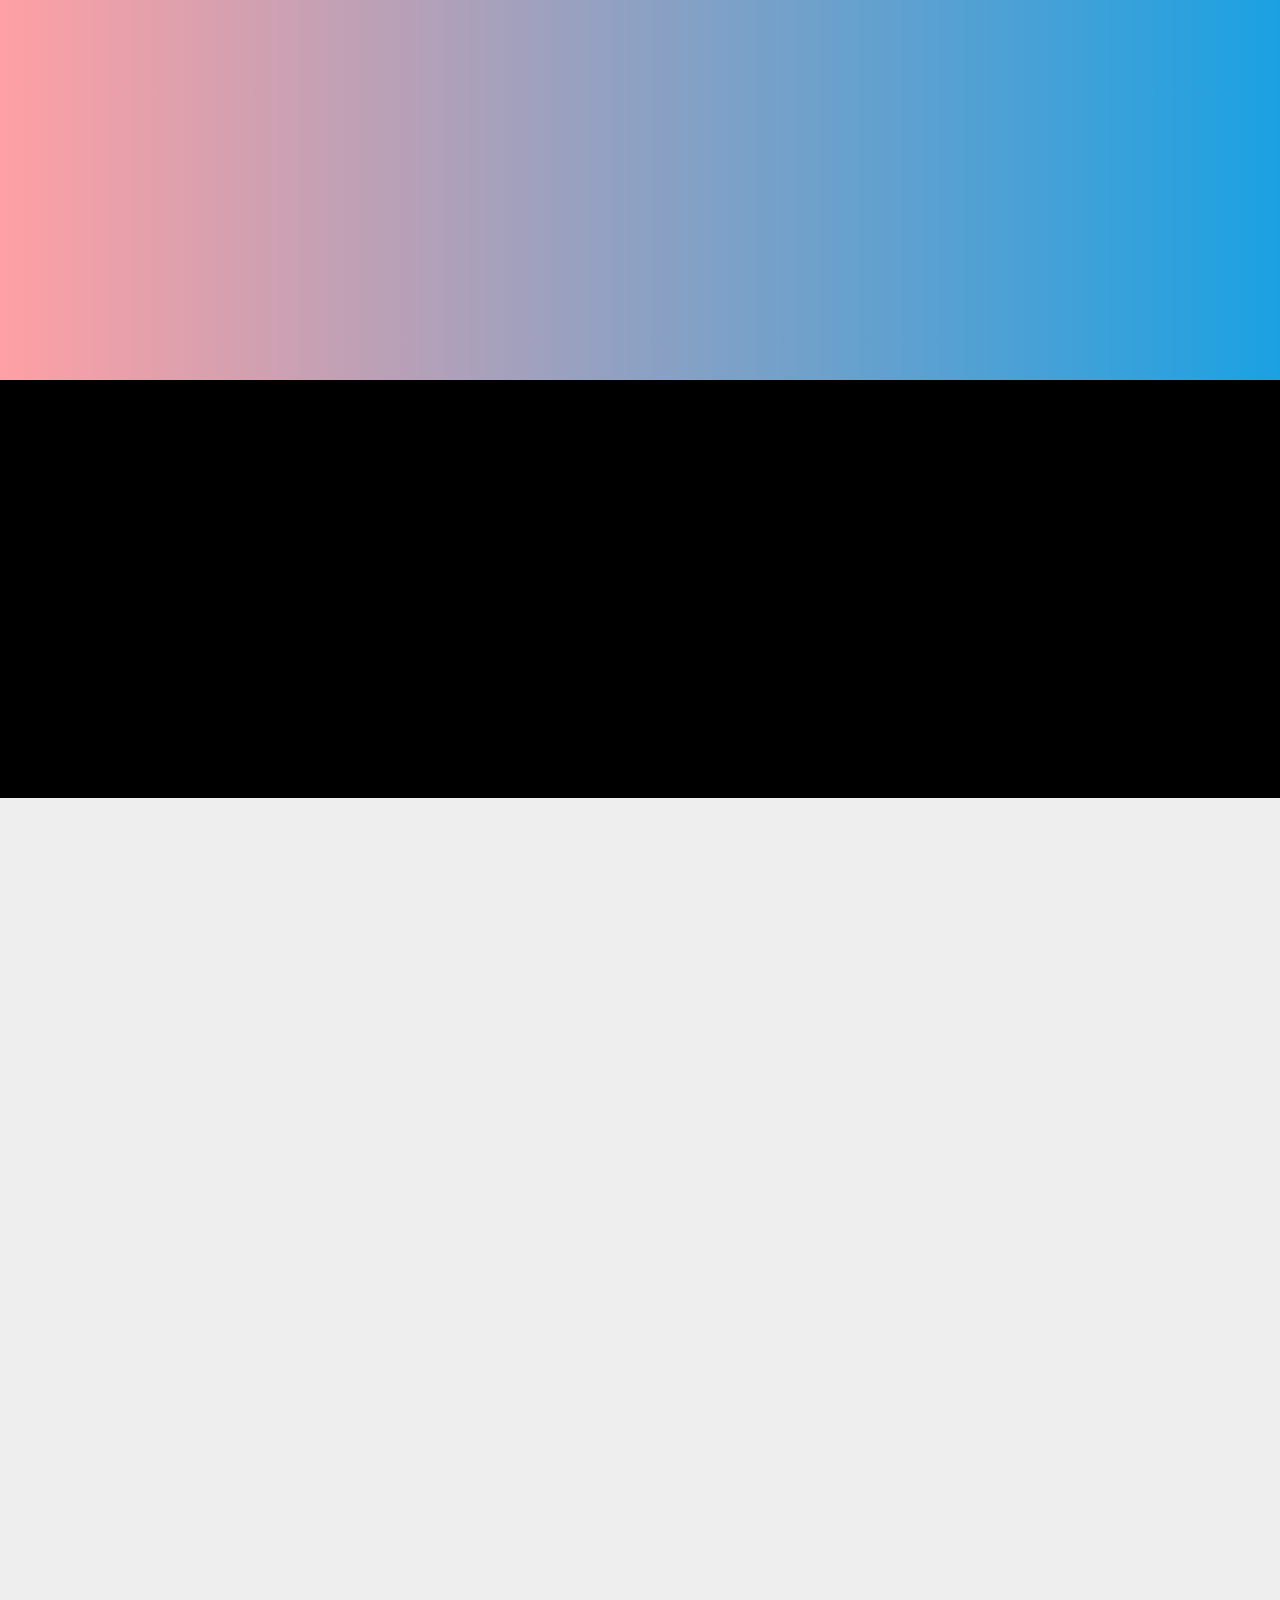
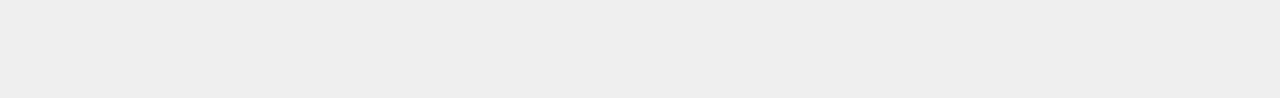
==== commit ee97c461: "up-21-08-22" ====
--- a/criacao-de-arte-on-demand.html
+++ b/criacao-de-arte-on-demand.html
@@ -378,7 +378,7 @@
                 <h3 class="mbr-fonts-style mbr-offer mbr-white align-left display-4">Deixe seu e-mail e receba as novidades</h3>
                 <div class="form-wrap" data-form-type="formoid">
                     <!---Formbuilder Form--->
-                    <form action="https://mobirise.eu/" method="POST" class="mbr-form form-with-styler" data-form-title="My Mobirise Form"><input type="hidden" name="email" data-form-email="true" value="KpfqvzUyWO/rl2if32rLqCsxMWe6Pm50rHgZbnA1KLZZFs5NuDV0rOLs7ODlL49ltK/IE9843KFs9pmcKnYsXqd+D7I+7hZzMDbrhQ9ISDltvpeXRhEHEtrCMKLckl6k">
+                    <form action="https://mobirise.eu/" method="POST" class="mbr-form form-with-styler" data-form-title="My Mobirise Form"><input type="hidden" name="email" data-form-email="true" value="N13E8ndcdfWowY4ya3zmG6a4iwizZv44hLi96aAcjgk13MUpVnPpUfcvO8d17YIHPfyiFAaIof0SbzsulA7csiVaO2+AYPZehc3S1r1pDuWd7nvJi3IBNv23bRO47sYY">
                         <div class="row">
                             <div hidden="hidden" data-form-alert="" class="alert alert-success col-12">Obrigado recebemos seus dados. Logo mais em breve retornaremos para você. Verifique seu e-mail.</div>
                             <div hidden="hidden" data-form-alert-danger="" class="alert alert-danger col-12">
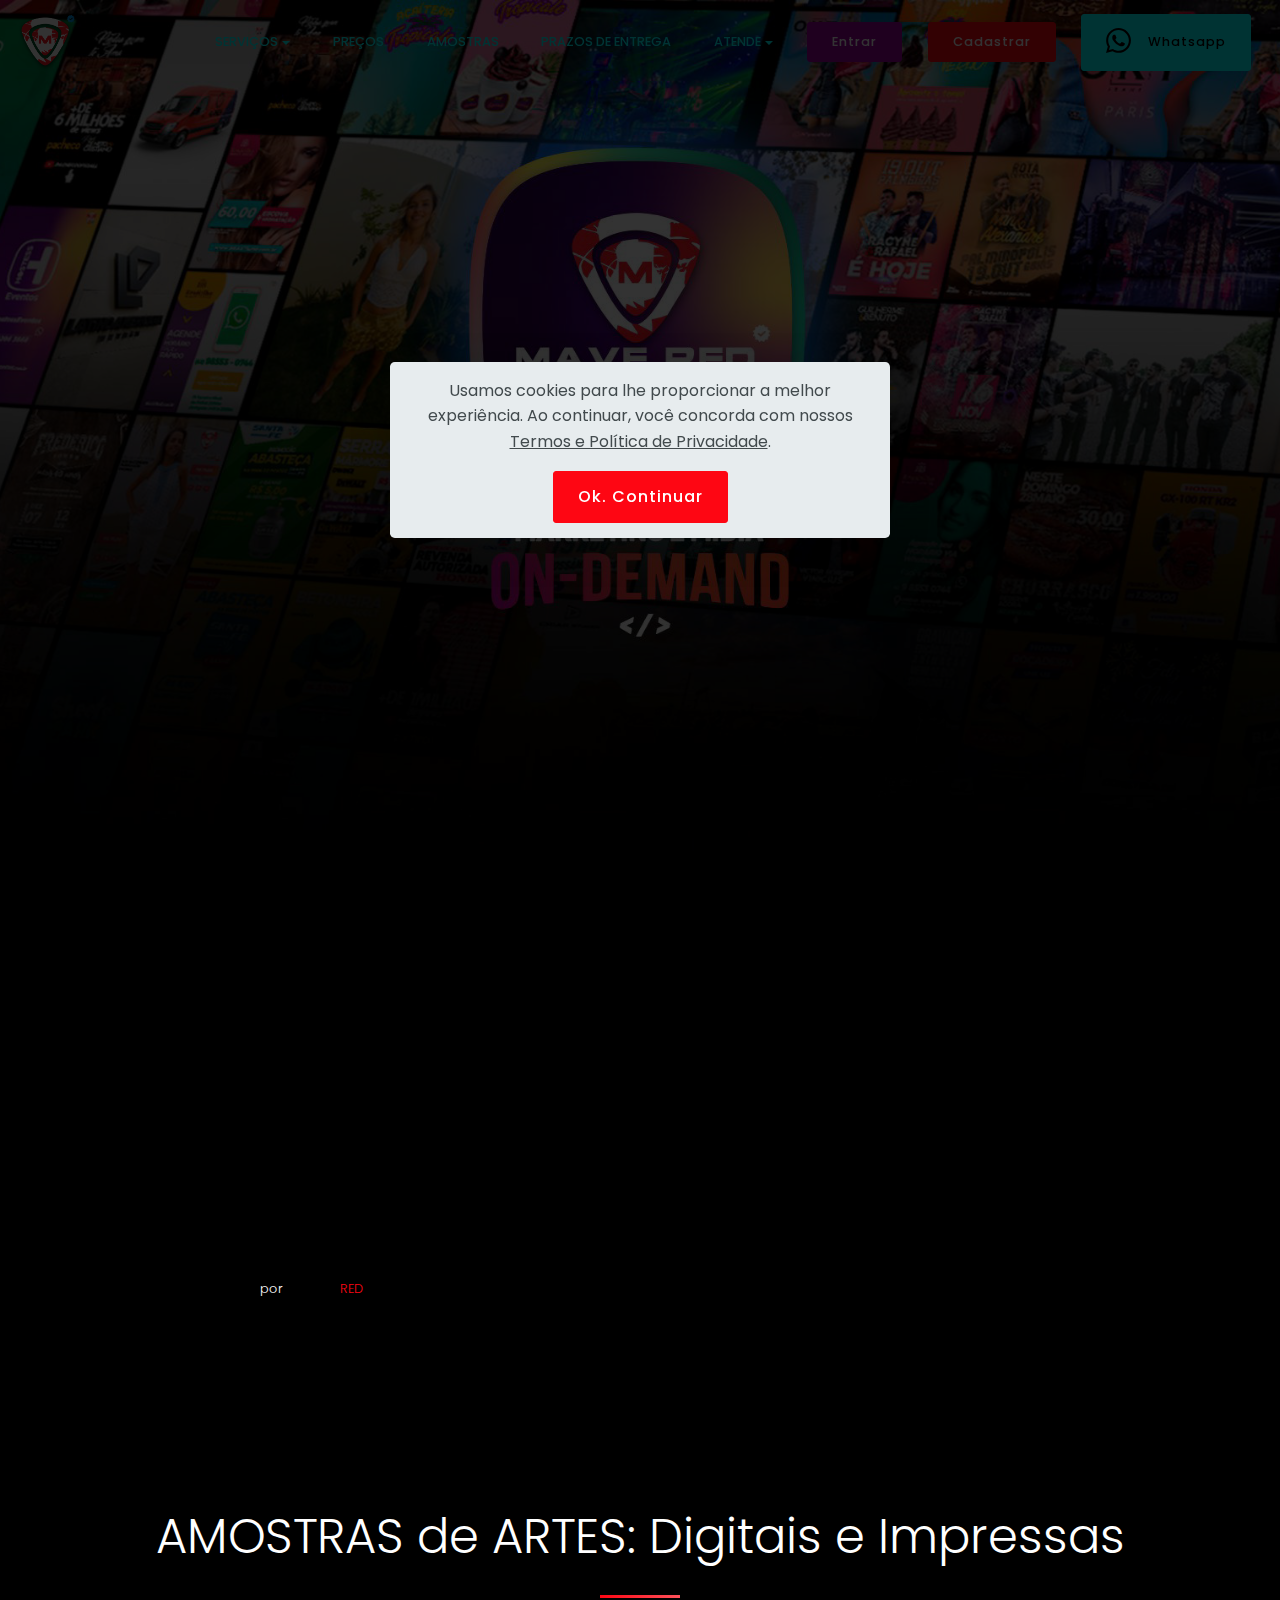
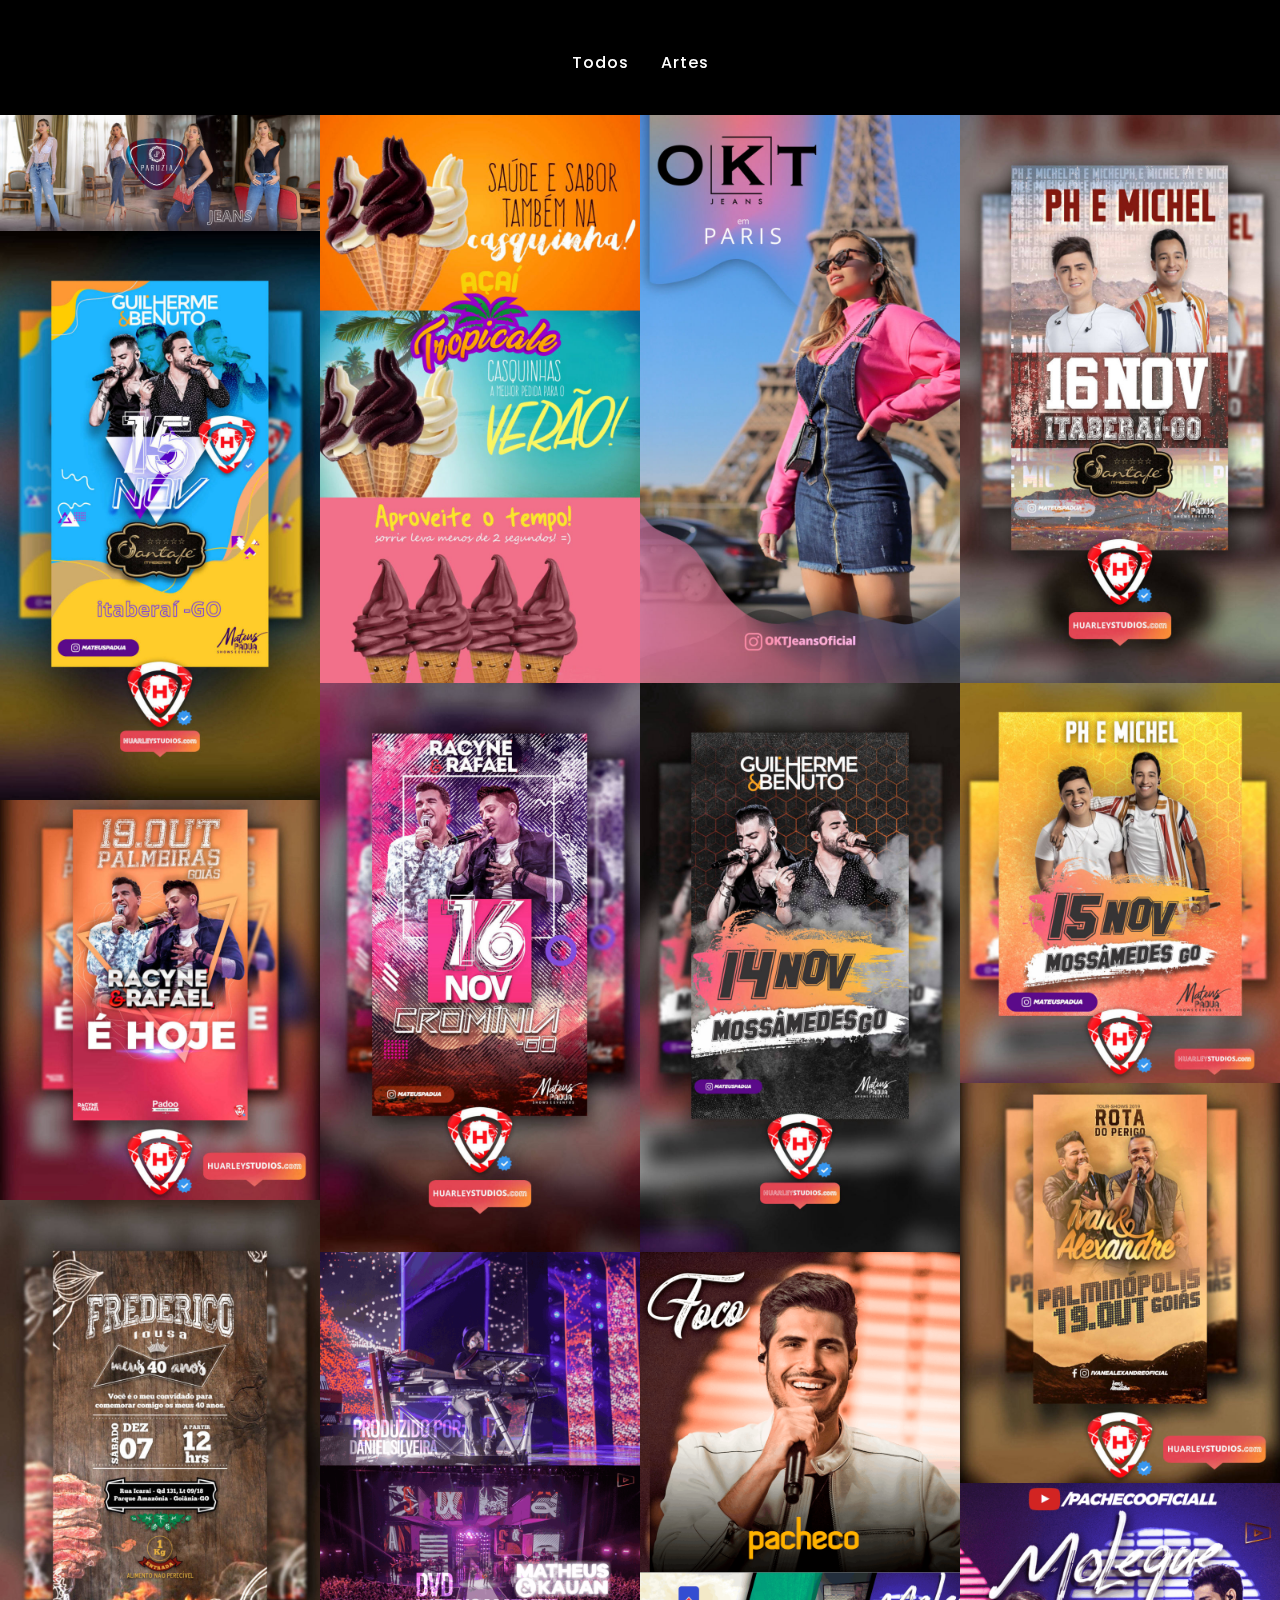
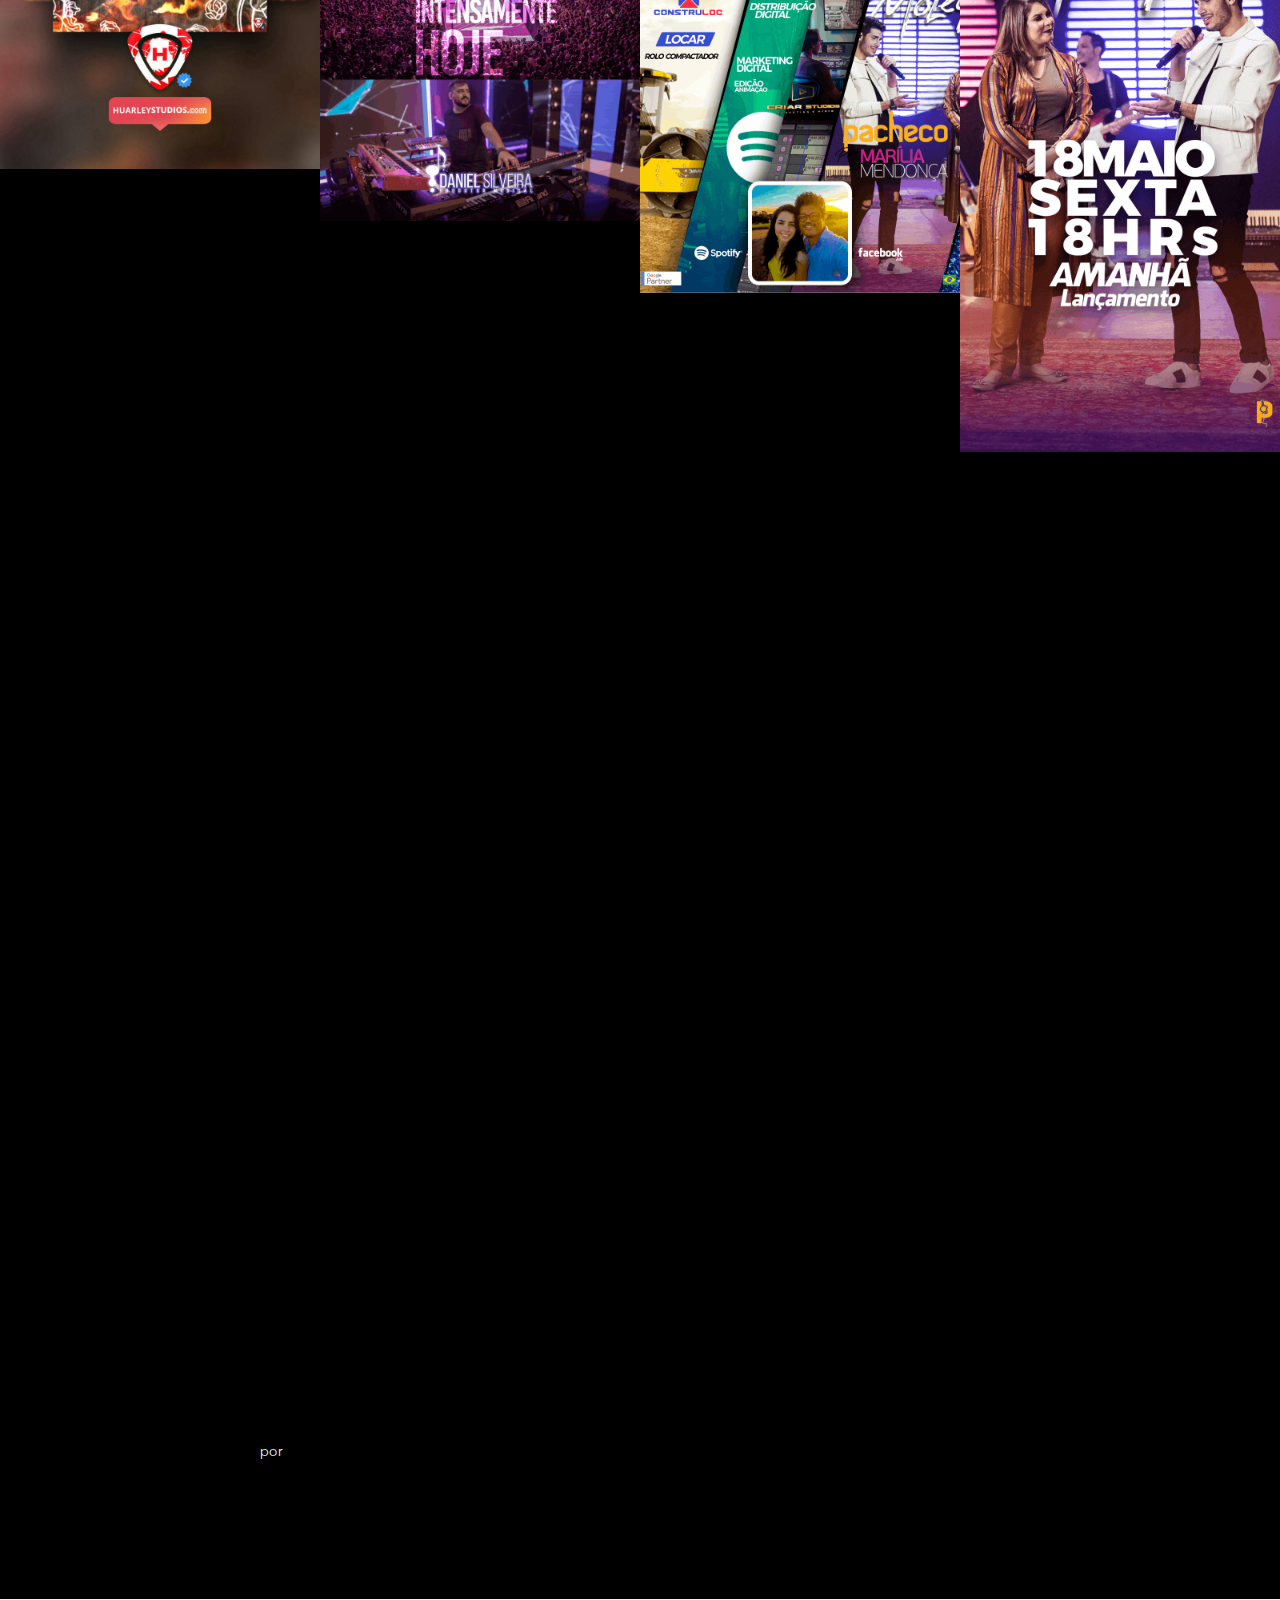
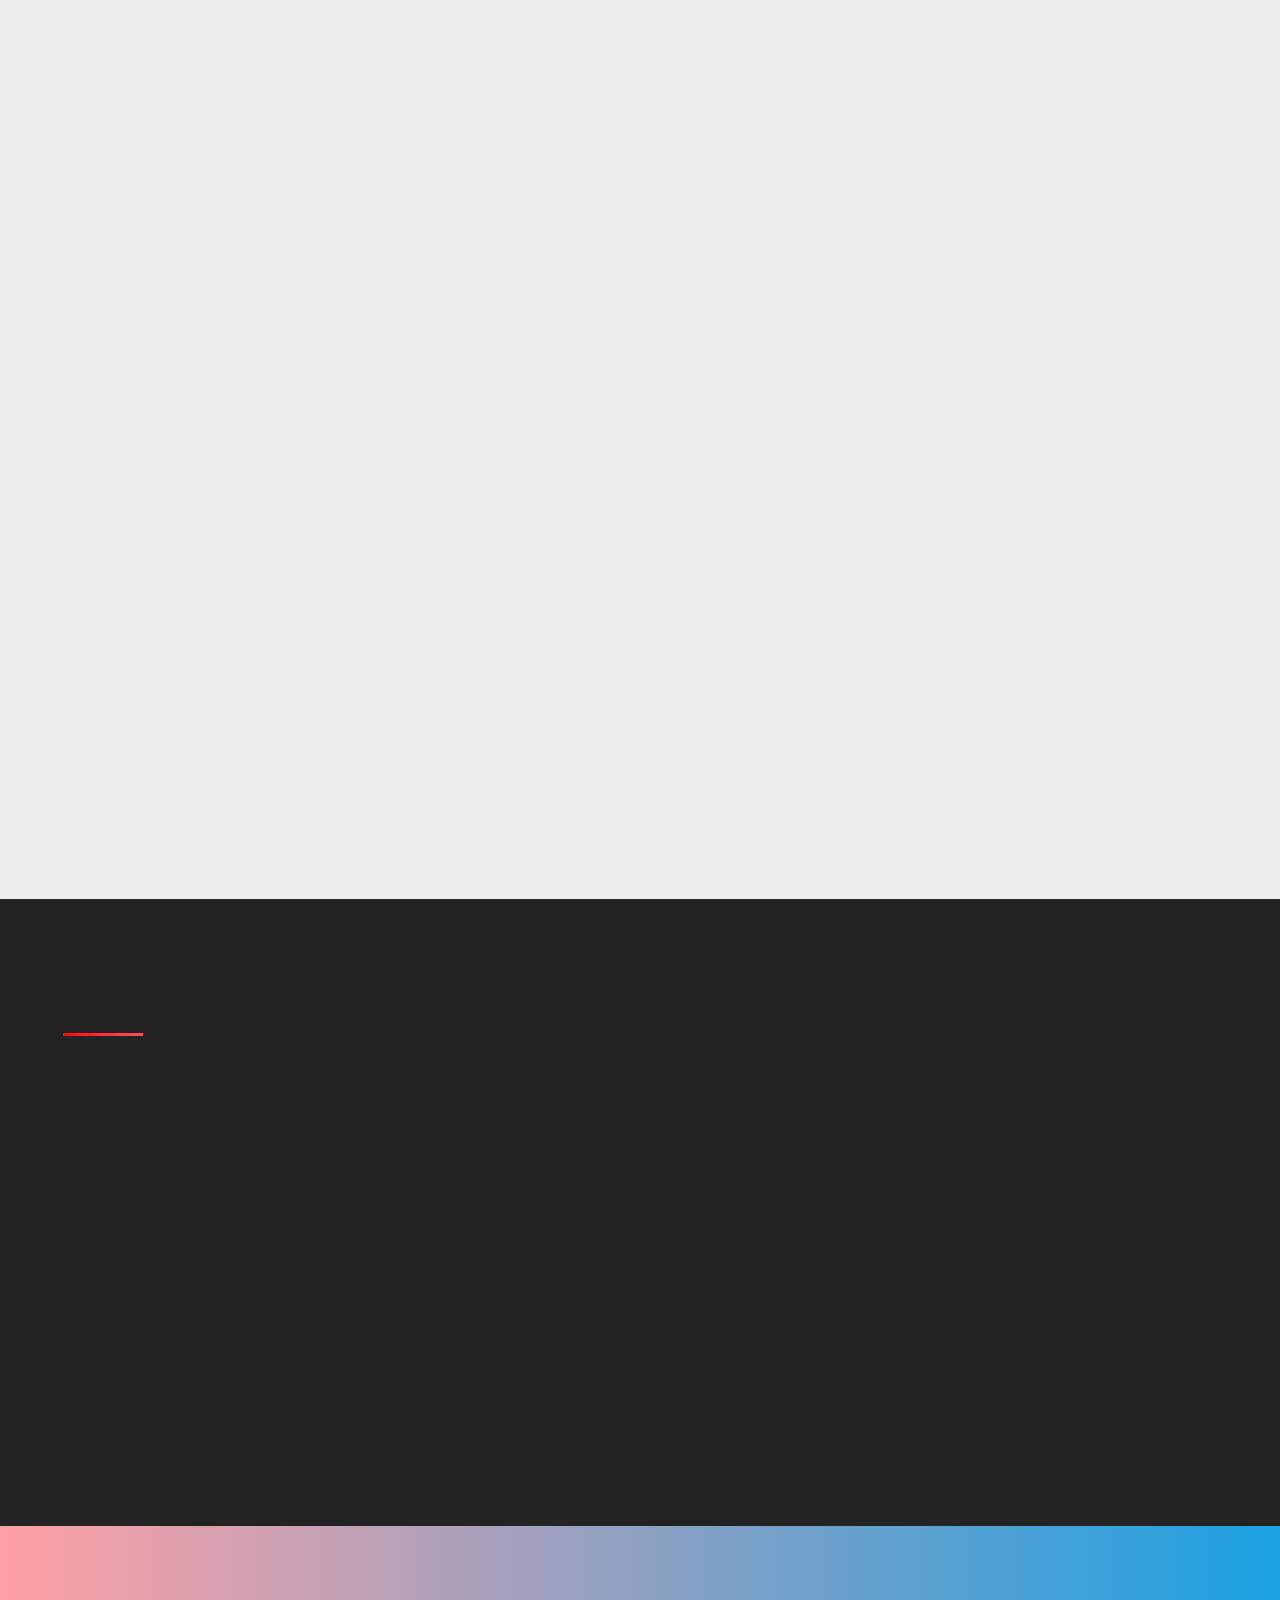
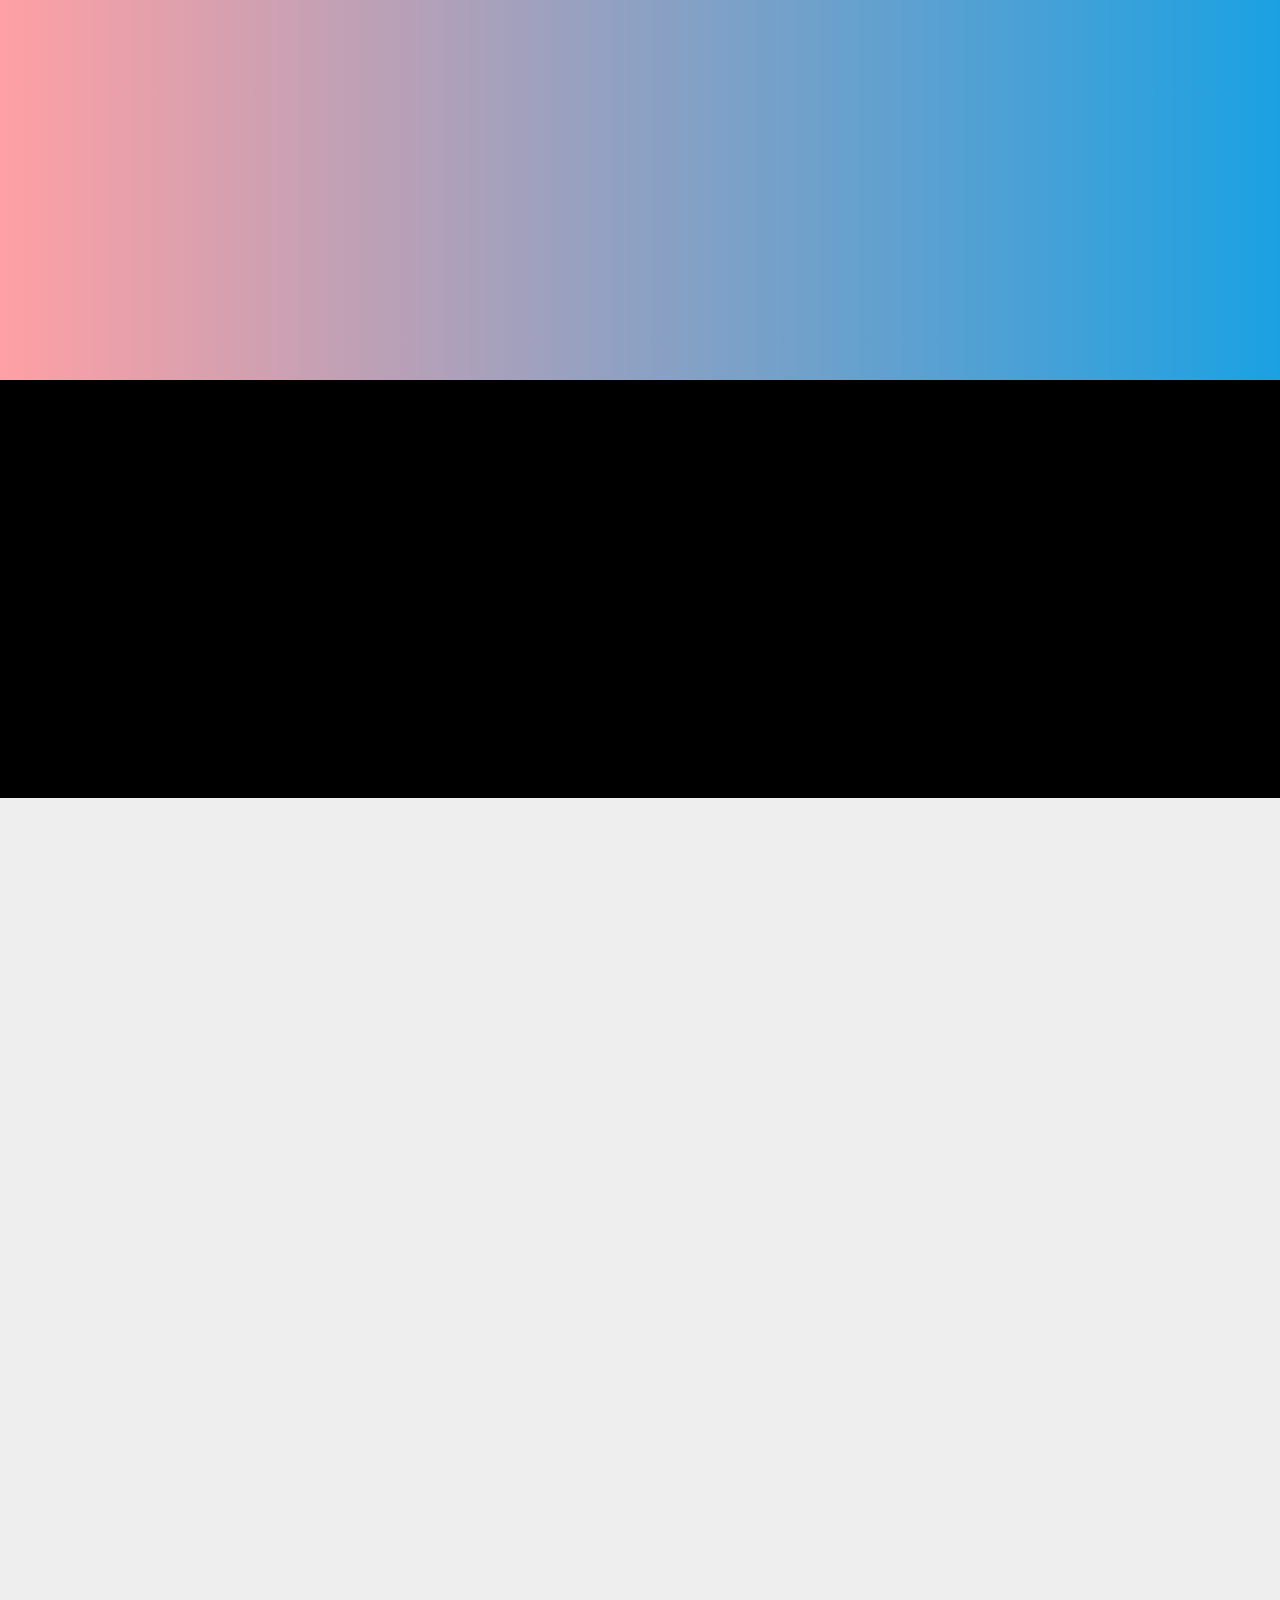
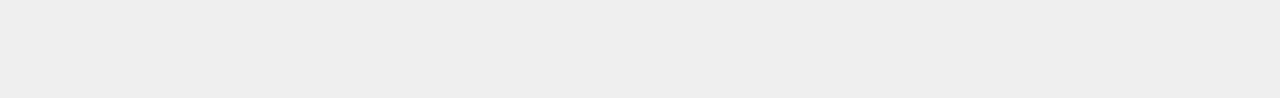
==== commit ba3117e4: "up-02-22-08-22" ====
--- a/criacao-de-arte-on-demand.html
+++ b/criacao-de-arte-on-demand.html
@@ -378,7 +378,7 @@
                 <h3 class="mbr-fonts-style mbr-offer mbr-white align-left display-4">Deixe seu e-mail e receba as novidades</h3>
                 <div class="form-wrap" data-form-type="formoid">
                     <!---Formbuilder Form--->
-                    <form action="https://mobirise.eu/" method="POST" class="mbr-form form-with-styler" data-form-title="My Mobirise Form"><input type="hidden" name="email" data-form-email="true" value="N13E8ndcdfWowY4ya3zmG6a4iwizZv44hLi96aAcjgk13MUpVnPpUfcvO8d17YIHPfyiFAaIof0SbzsulA7csiVaO2+AYPZehc3S1r1pDuWd7nvJi3IBNv23bRO47sYY">
+                    <form action="https://mobirise.eu/" method="POST" class="mbr-form form-with-styler" data-form-title="My Mobirise Form"><input type="hidden" name="email" data-form-email="true" value="3RbWtPPIa7Vuh1Mp+si+nV4fDXc5JuajsUfBWc21g6KxBh4hOpLTozhTowXbbyK+IrjK4NEYt1qKUGtY8vdHQGKJe18OYJtbcjnQclr3y5zm5vgY04ocJl4yWWEsB5kV">
                         <div class="row">
                             <div hidden="hidden" data-form-alert="" class="alert alert-success col-12">Obrigado recebemos seus dados. Logo mais em breve retornaremos para você. Verifique seu e-mail.</div>
                             <div hidden="hidden" data-form-alert-danger="" class="alert alert-danger col-12">
@@ -535,7 +535,6 @@
     </script>
 <div id="cookie-dialog" style="display: none;"><div id="cookiesdirective"><div style="position: fixed; top: 0; right: 0; bottom: 0; left: 0; background-color: rgb(0, 0, 0); opacity: 0.8; z-index: 9999;"></div><div style="position: fixed; top: 0; right: 0; bottom: 0; left: 0; display: flex; align-items: center; z-index: 10000"><div class="cookie-wrapper" style="position: relative; width: 100%; max-width: 500px; margin-right: auto; margin-left: auto; padding: 1rem; text-align: center; border-radius: .3rem; box-shadow: 0 10px 40px 0 rgba(0,0,0,0.2); color:#424a4d; background:rgba(234, 239, 241, 0.99);"><div class="mbr-text"><p class="display-7">Usamos cookies para lhe proporcionar a melhor experiência.  Ao continuar, você concorda com nossos <a style='color: #424a4d; text-decoration: underline;' href='https://maveredstudios.com/termosecondicoes.html'> Termos e Política de Privacidade</a>.</p></div><div class="mbr-section-btn"><a style="margin:0;;" class="btn btn-sm btn-primary display-7" id="impliedsubmit">Ok. Continuar</a></div></div></div></div></div>
   <input name="cookieData" type="hidden" data-cookie-customDialogSelector='#cookie-dialog' data-cookie-colorText='#424a4d' data-cookie-colorBg='rgba(234, 239, 241, 0.99)' data-cookie-textButton='Ok. Continuar' data-cookie-colorButton='' data-cookie-colorLink='#424a4d' data-cookie-underlineLink='true' data-cookie-text="Usamos cookies para lhe proporcionar a melhor experiência.  Ao continuar, você concorda com nossos <a href='https://maveredstudios.com/termosecondicoes.html'> Termos e Política de Privacidade</a>.">
-   <div id="scrollToTop" class="scrollToTop mbr-arrow-up"><a style="text-align: center;"><i class="mbr-arrow-up-icon mbr-arrow-up-icon-cm cm-icon cm-icon-smallarrow-up"></i></a></div>
     <input name="animation" type="hidden">
   </body>
 </html>--- a/assets/mobirise/css/mbr-additional.css
+++ b/assets/mobirise/css/mbr-additional.css
@@ -1001,6 +1001,9 @@
   color: #dfffeb;
 }
 /* Scroll to top button*/
+.scrollToTop_wraper {
+  display: none;
+}
 #scrollToTop a i:before {
   content: '';
   position: absolute;
@@ -1785,6 +1788,39 @@
 }
 .cid-rrkP4vYvg8 .text-block {
   text-align: left !important;
+}
+.cid-rrogkS0JCh {
+  padding-top: 90px;
+  padding-bottom: 90px;
+  background-color: #ffffff;
+}
+.cid-rrogkS0JCh .container-fluid {
+  padding: 0 3rem;
+}
+.cid-rrogkS0JCh .mbr-section-title {
+  color: #096693;
+  text-align: left;
+}
+.cid-rrogkS0JCh .btn {
+  margin-top: 0;
+}
+.cid-rrogkS0JCh .media-container-column {
+  padding: 0 2rem;
+}
+@media (max-width: 767px) {
+  .cid-rrogkS0JCh .container-fluid {
+    padding: 0 1rem;
+  }
+  .cid-rrogkS0JCh .btn {
+    margin-top: 0.4rem;
+  }
+  .cid-rrogkS0JCh .mbr-section-btn {
+    margin: 0;
+  }
+}
+.cid-rrogkS0JCh .mbr-section-subtitle {
+  text-align: left;
+  color: #fe525b;
 }
 .cid-t5yZnh6t8e {
   padding-top: 60px;
@@ -2291,39 +2327,6 @@
 .cid-rqrAPhHmbm .mbr-section-btn {
   color: #ffffff;
 }
-.cid-rrogkS0JCh {
-  padding-top: 90px;
-  padding-bottom: 90px;
-  background-color: #ffffff;
-}
-.cid-rrogkS0JCh .container-fluid {
-  padding: 0 3rem;
-}
-.cid-rrogkS0JCh .mbr-section-title {
-  color: #096693;
-  text-align: center;
-}
-.cid-rrogkS0JCh .btn {
-  margin-top: 0;
-}
-.cid-rrogkS0JCh .media-container-column {
-  padding: 0 2rem;
-}
-@media (max-width: 767px) {
-  .cid-rrogkS0JCh .container-fluid {
-    padding: 0 1rem;
-  }
-  .cid-rrogkS0JCh .btn {
-    margin-top: 0.4rem;
-  }
-  .cid-rrogkS0JCh .mbr-section-btn {
-    margin: 0;
-  }
-}
-.cid-rrogkS0JCh .mbr-section-subtitle {
-  text-align: center;
-  color: #fe525b;
-}
 .cid-rrosyBZ3xw {
   padding-top: 60px;
   padding-bottom: 60px;
--- a/assets/mobirise/css/mbr-additional.css
+++ b/assets/mobirise/css/mbr-additional.css
@@ -1001,6 +1001,9 @@
   color: #dfffeb;
 }
 /* Scroll to top button*/
+.scrollToTop_wraper {
+  display: none;
+}
 #scrollToTop a i:before {
   content: '';
   position: absolute;
@@ -1785,6 +1788,39 @@
 }
 .cid-rrkP4vYvg8 .text-block {
   text-align: left !important;
+}
+.cid-rrogkS0JCh {
+  padding-top: 90px;
+  padding-bottom: 90px;
+  background-color: #ffffff;
+}
+.cid-rrogkS0JCh .container-fluid {
+  padding: 0 3rem;
+}
+.cid-rrogkS0JCh .mbr-section-title {
+  color: #096693;
+  text-align: left;
+}
+.cid-rrogkS0JCh .btn {
+  margin-top: 0;
+}
+.cid-rrogkS0JCh .media-container-column {
+  padding: 0 2rem;
+}
+@media (max-width: 767px) {
+  .cid-rrogkS0JCh .container-fluid {
+    padding: 0 1rem;
+  }
+  .cid-rrogkS0JCh .btn {
+    margin-top: 0.4rem;
+  }
+  .cid-rrogkS0JCh .mbr-section-btn {
+    margin: 0;
+  }
+}
+.cid-rrogkS0JCh .mbr-section-subtitle {
+  text-align: left;
+  color: #fe525b;
 }
 .cid-t5yZnh6t8e {
   padding-top: 60px;
@@ -2291,39 +2327,6 @@
 .cid-rqrAPhHmbm .mbr-section-btn {
   color: #ffffff;
 }
-.cid-rrogkS0JCh {
-  padding-top: 90px;
-  padding-bottom: 90px;
-  background-color: #ffffff;
-}
-.cid-rrogkS0JCh .container-fluid {
-  padding: 0 3rem;
-}
-.cid-rrogkS0JCh .mbr-section-title {
-  color: #096693;
-  text-align: center;
-}
-.cid-rrogkS0JCh .btn {
-  margin-top: 0;
-}
-.cid-rrogkS0JCh .media-container-column {
-  padding: 0 2rem;
-}
-@media (max-width: 767px) {
-  .cid-rrogkS0JCh .container-fluid {
-    padding: 0 1rem;
-  }
-  .cid-rrogkS0JCh .btn {
-    margin-top: 0.4rem;
-  }
-  .cid-rrogkS0JCh .mbr-section-btn {
-    margin: 0;
-  }
-}
-.cid-rrogkS0JCh .mbr-section-subtitle {
-  text-align: center;
-  color: #fe525b;
-}
 .cid-rrosyBZ3xw {
   padding-top: 60px;
   padding-bottom: 60px;
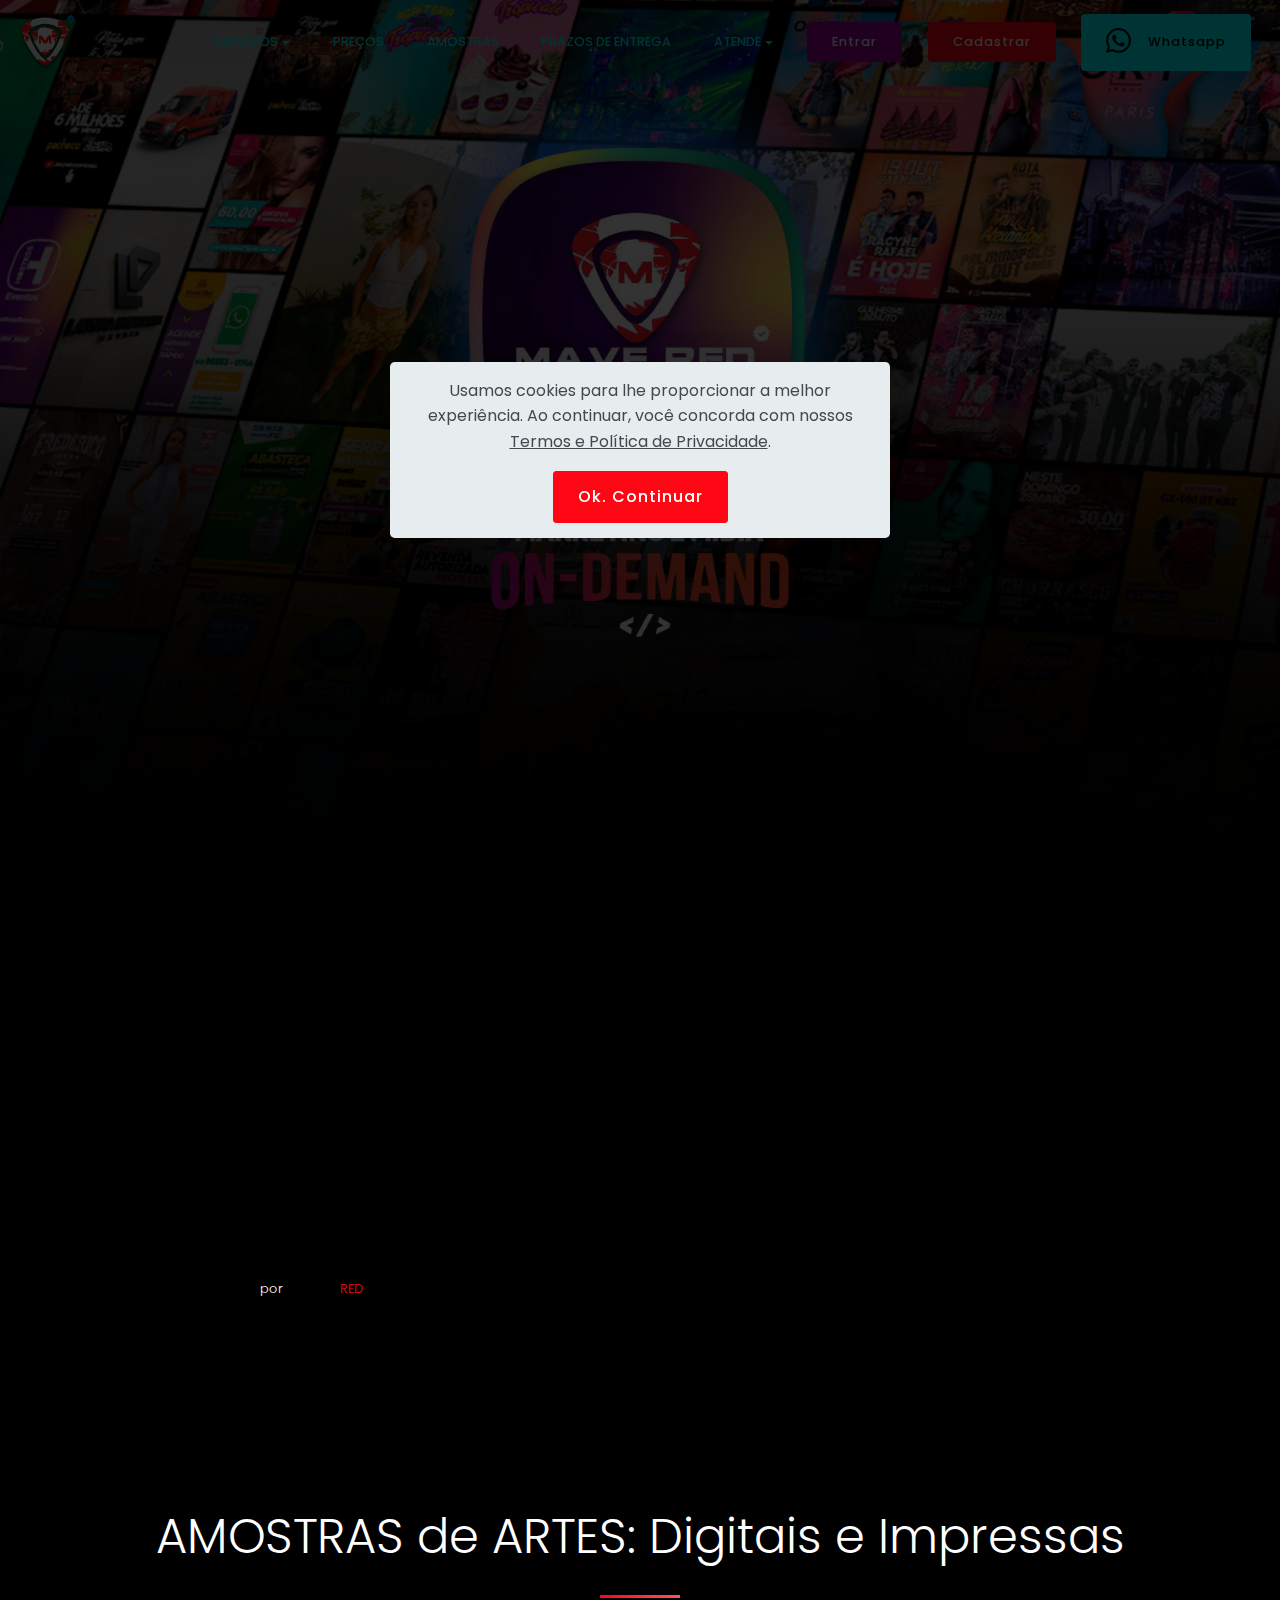
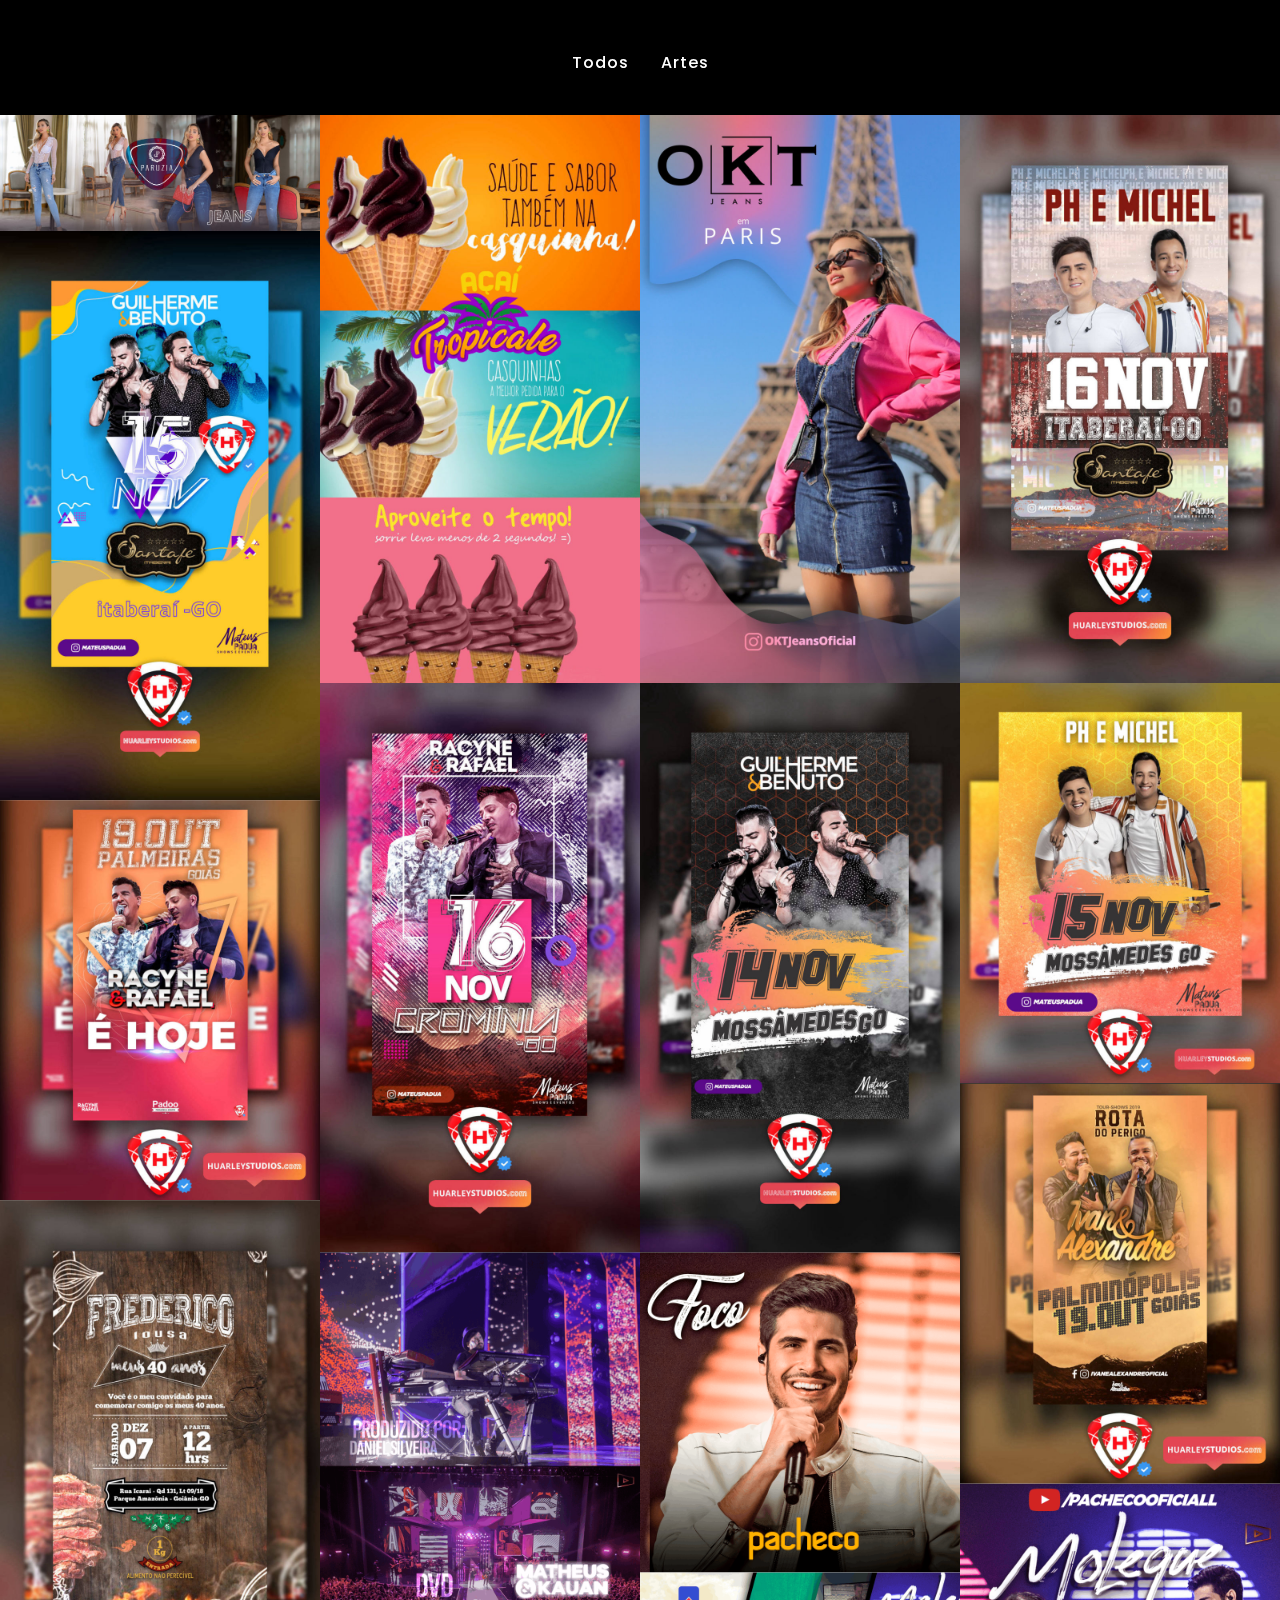
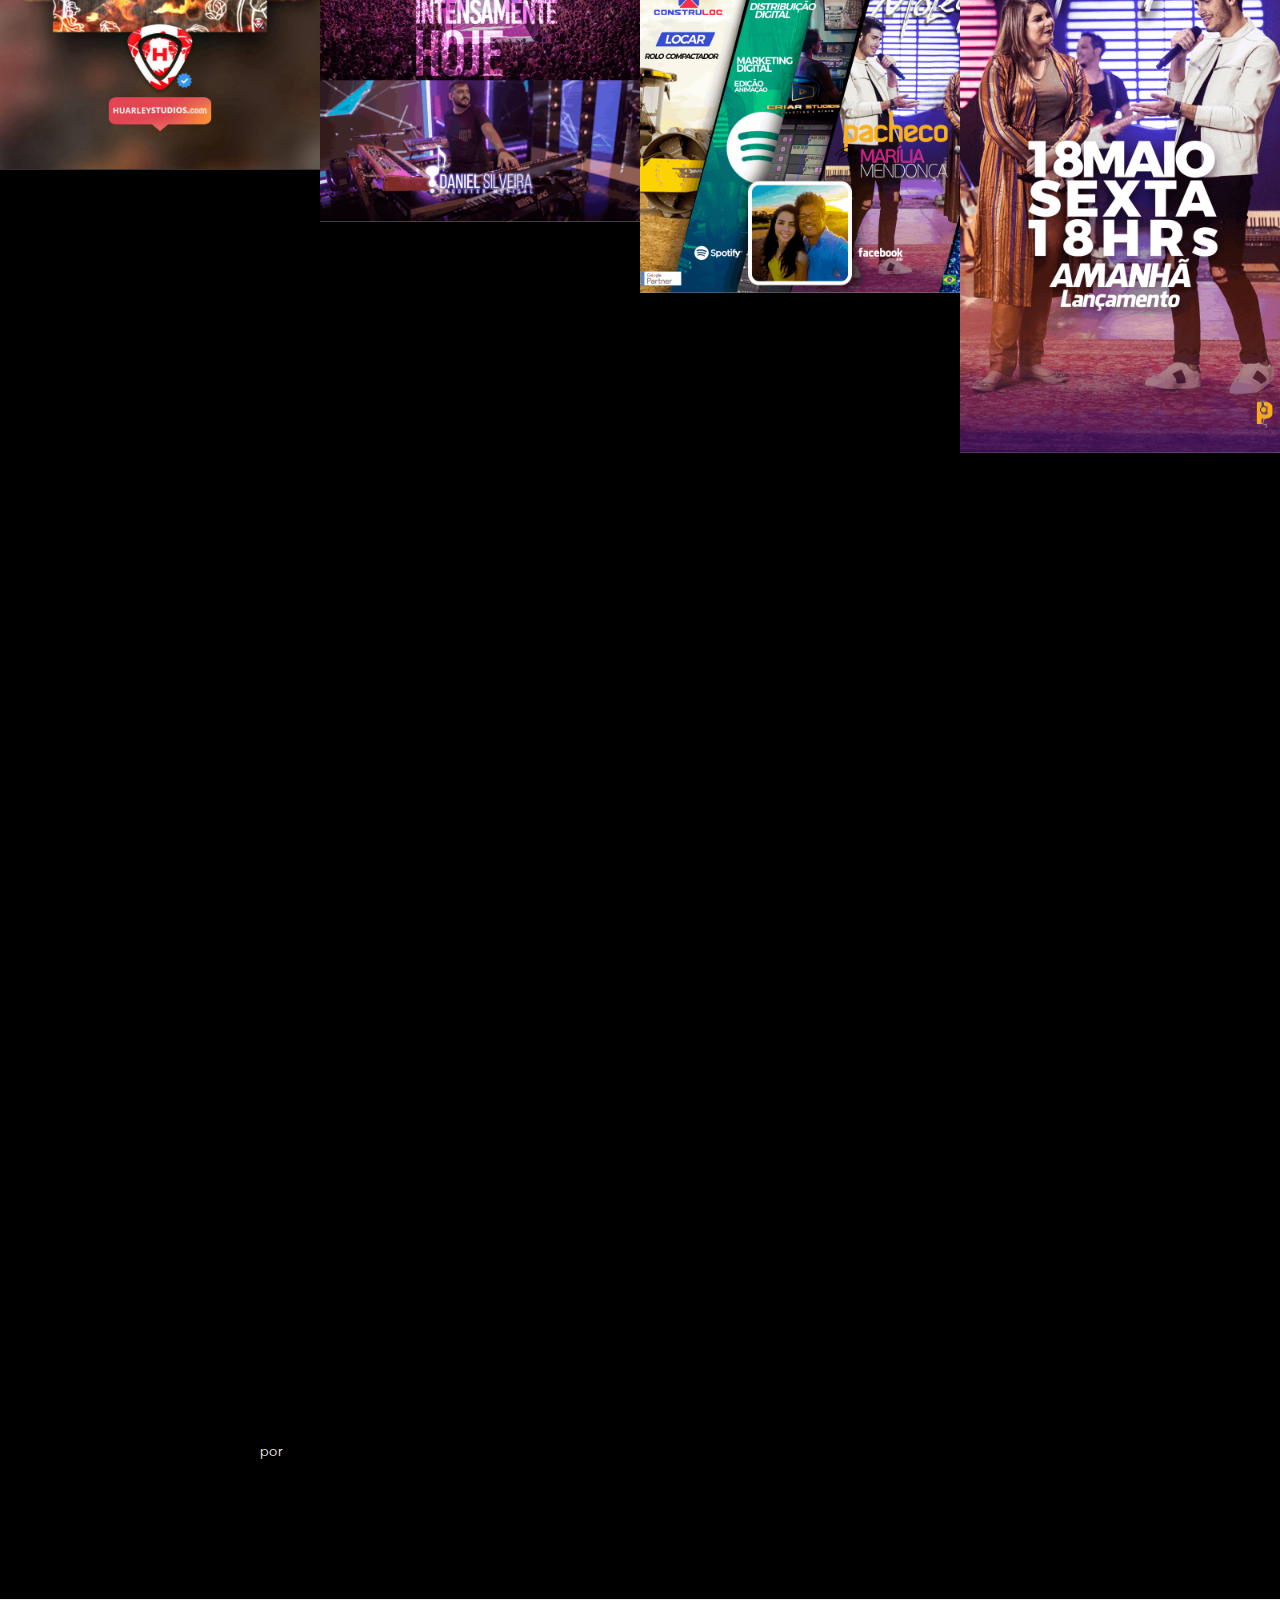
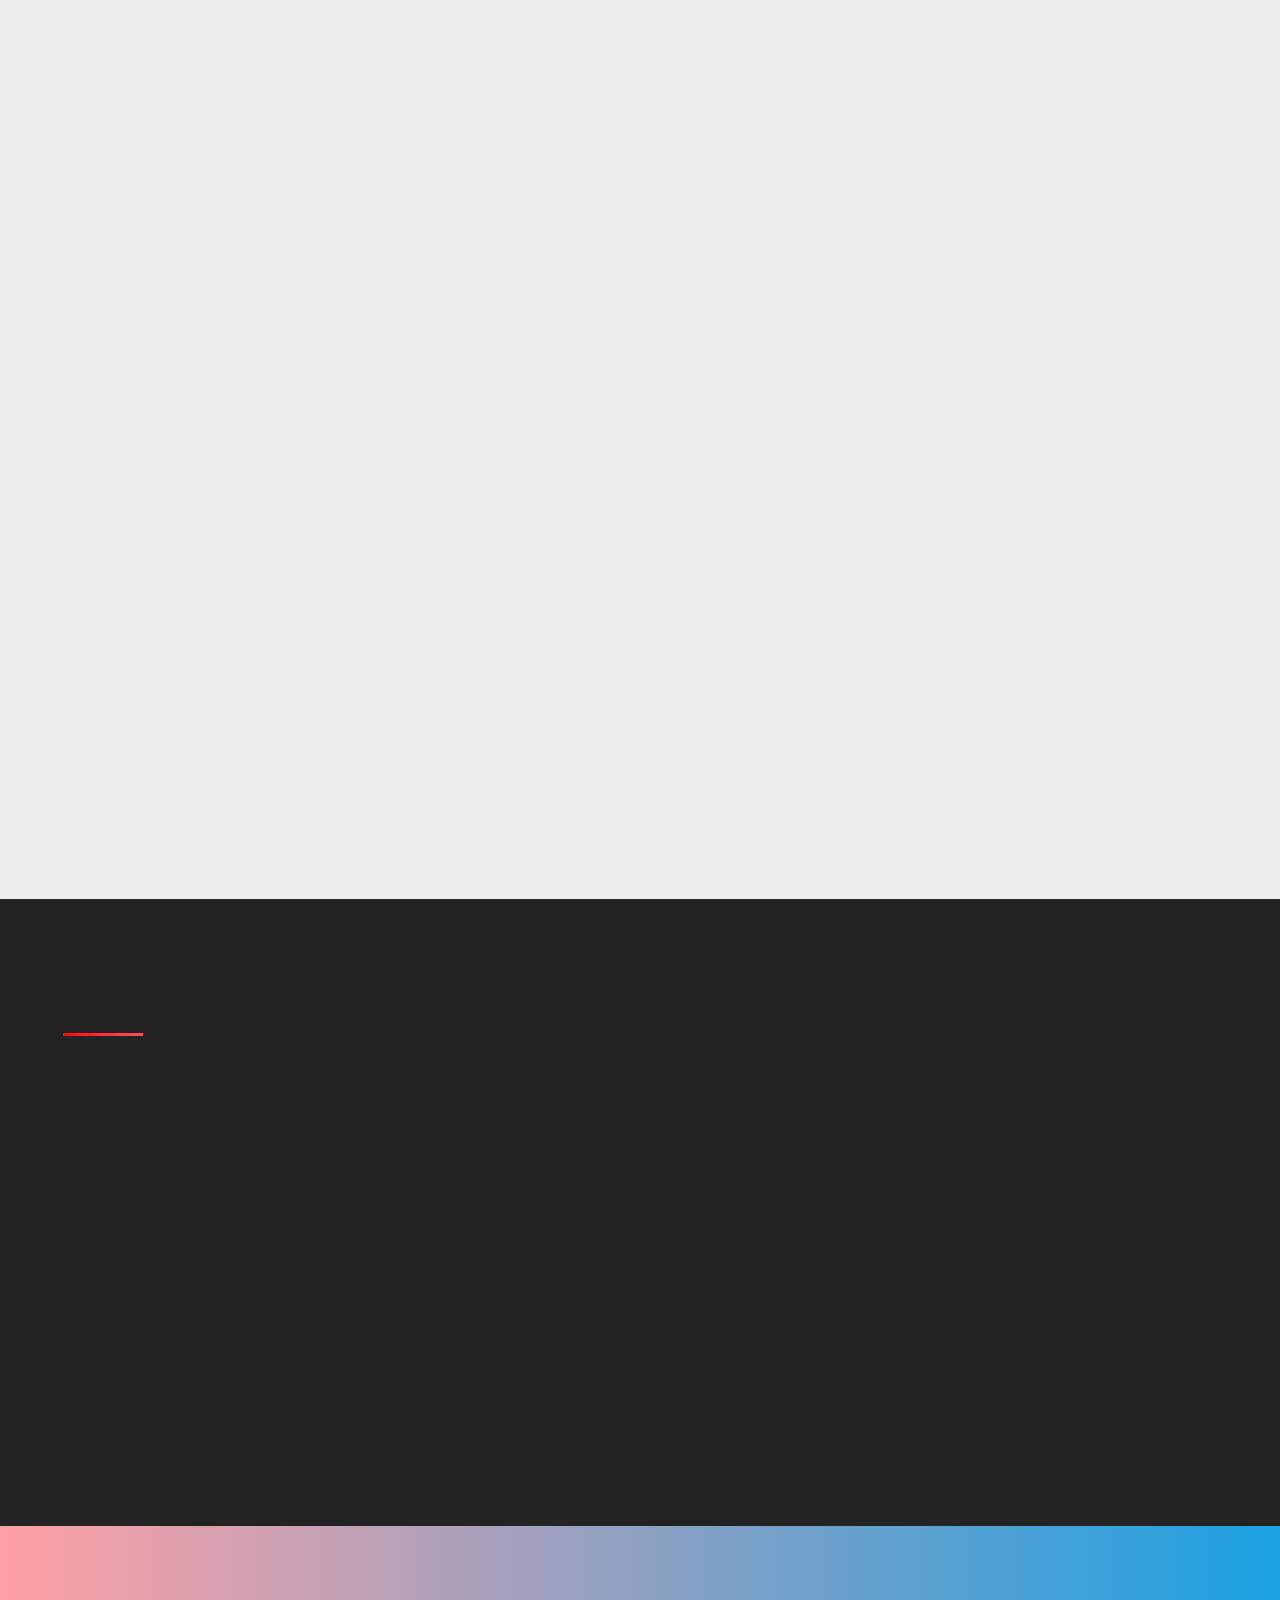
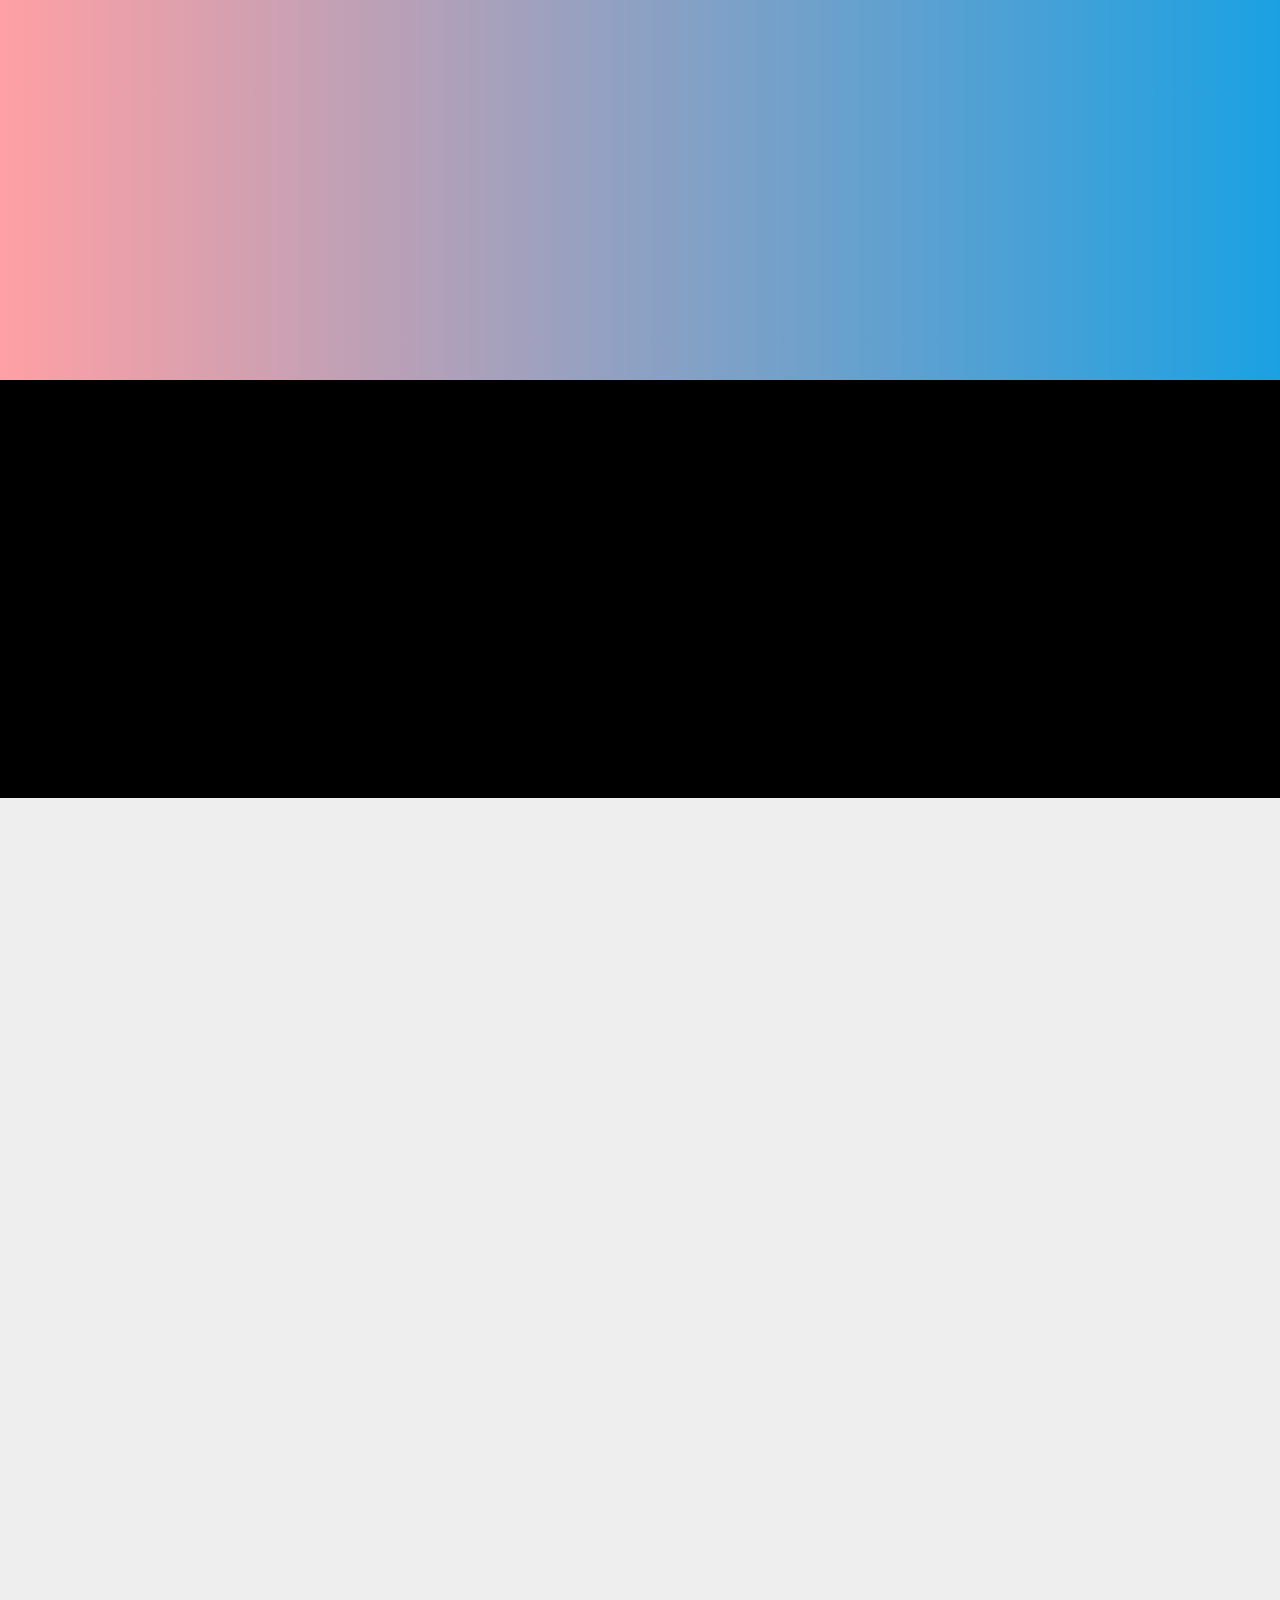
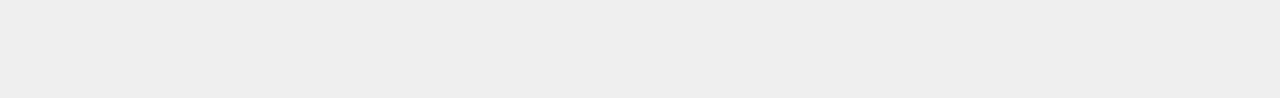
==== commit cbabaa1c: "03vs-22-08-22" ====
--- a/criacao-de-arte-on-demand.html
+++ b/criacao-de-arte-on-demand.html
@@ -44,16 +44,13 @@
 </script>
 <script src="//code-sa1.jivosite.com/widget/iF56o1Zq9p" async></script>
 
-  <!-- Global site tag (gtag.js) - Google Analytics -->
-<script async src="https://www.googletagmanager.com/gtag/js?id=G-GQ38W4K98J"></script>
-<script>
-  window.dataLayer = window.dataLayer || [];
-  function gtag(){dataLayer.push(arguments);}
-  gtag('js', new Date());
-
-  gtag('config', 'G-GQ38W4K98J');
-</script>
-<script src="//code-sa1.jivosite.com/widget/iF56o1Zq9p" async></script>
+  <!-- Google Tag Manager -->
+<script>(function(w,d,s,l,i){w[l]=w[l]||[];w[l].push({'gtm.start':
+new Date().getTime(),event:'gtm.js'});var f=d.getElementsByTagName(s)[0],
+j=d.createElement(s),dl=l!='dataLayer'?'&l='+l:'';j.async=true;j.src=
+'https://www.googletagmanager.com/gtm.js?id='+i+dl;f.parentNode.insertBefore(j,f);
+})(window,document,'script','dataLayer','GTM-5DFZKXN');</script>
+<!-- End Google Tag Manager -->
 </head>
 <body>
   
@@ -378,7 +375,7 @@
                 <h3 class="mbr-fonts-style mbr-offer mbr-white align-left display-4">Deixe seu e-mail e receba as novidades</h3>
                 <div class="form-wrap" data-form-type="formoid">
                     <!---Formbuilder Form--->
-                    <form action="https://mobirise.eu/" method="POST" class="mbr-form form-with-styler" data-form-title="My Mobirise Form"><input type="hidden" name="email" data-form-email="true" value="3RbWtPPIa7Vuh1Mp+si+nV4fDXc5JuajsUfBWc21g6KxBh4hOpLTozhTowXbbyK+IrjK4NEYt1qKUGtY8vdHQGKJe18OYJtbcjnQclr3y5zm5vgY04ocJl4yWWEsB5kV">
+                    <form action="https://mobirise.eu/" method="POST" class="mbr-form form-with-styler" data-form-title="My Mobirise Form"><input type="hidden" name="email" data-form-email="true" value="P4Fxv2BSaxNgwhEqBHfd1k5JVt1zBIqkbL4BAEllqEyOjsV4r0Ye/OrYtdPpv1U+xYRISKQiUp6zlOZkSuP5twIhYJh6bHaWpDC+HvIj95Olkz+JGLFVWx6cTypKY+QO">
                         <div class="row">
                             <div hidden="hidden" data-form-alert="" class="alert alert-success col-12">Obrigado recebemos seus dados. Logo mais em breve retornaremos para você. Verifique seu e-mail.</div>
                             <div hidden="hidden" data-form-alert-danger="" class="alert alert-danger col-12">
@@ -503,36 +500,10 @@
         fjs.parentNode.insertBefore(js, fjs);
       }(document, 'script', 'facebook-jssdk'));
     </script>
-  <!-- Messenger Plugin de bate-papo Code -->
-    <div id="fb-root"></div>
-
-    <!-- Your Plugin de bate-papo code -->
-    <div id="fb-customer-chat" class="fb-customerchat">
-    </div>
-
-    <script>
-      var chatbox = document.getElementById('fb-customer-chat');
-      chatbox.setAttribute("page_id", "279493898803221");
-      chatbox.setAttribute("attribution", "biz_inbox");
-    </script>
-
-    <!-- Your SDK code -->
-    <script>
-      window.fbAsyncInit = function() {
-        FB.init({
-          xfbml            : true,
-          version          : 'v13.0'
-        });
-      };
-
-      (function(d, s, id) {
-        var js, fjs = d.getElementsByTagName(s)[0];
-        if (d.getElementById(id)) return;
-        js = d.createElement(s); js.id = id;
-        js.src = 'https://connect.facebook.net/pt_BR/sdk/xfbml.customerchat.js';
-        fjs.parentNode.insertBefore(js, fjs);
-      }(document, 'script', 'facebook-jssdk'));
-    </script>
+  <!-- Google Tag Manager (noscript) -->
+<noscript><iframe src="https://www.googletagmanager.com/ns.html?id=GTM-5DFZKXN"
+height="0" width="0" style="display:none;visibility:hidden"></iframe></noscript>
+<!-- End Google Tag Manager (noscript) -->
 <div id="cookie-dialog" style="display: none;"><div id="cookiesdirective"><div style="position: fixed; top: 0; right: 0; bottom: 0; left: 0; background-color: rgb(0, 0, 0); opacity: 0.8; z-index: 9999;"></div><div style="position: fixed; top: 0; right: 0; bottom: 0; left: 0; display: flex; align-items: center; z-index: 10000"><div class="cookie-wrapper" style="position: relative; width: 100%; max-width: 500px; margin-right: auto; margin-left: auto; padding: 1rem; text-align: center; border-radius: .3rem; box-shadow: 0 10px 40px 0 rgba(0,0,0,0.2); color:#424a4d; background:rgba(234, 239, 241, 0.99);"><div class="mbr-text"><p class="display-7">Usamos cookies para lhe proporcionar a melhor experiência.  Ao continuar, você concorda com nossos <a style='color: #424a4d; text-decoration: underline;' href='https://maveredstudios.com/termosecondicoes.html'> Termos e Política de Privacidade</a>.</p></div><div class="mbr-section-btn"><a style="margin:0;;" class="btn btn-sm btn-primary display-7" id="impliedsubmit">Ok. Continuar</a></div></div></div></div></div>
   <input name="cookieData" type="hidden" data-cookie-customDialogSelector='#cookie-dialog' data-cookie-colorText='#424a4d' data-cookie-colorBg='rgba(234, 239, 241, 0.99)' data-cookie-textButton='Ok. Continuar' data-cookie-colorButton='' data-cookie-colorLink='#424a4d' data-cookie-underlineLink='true' data-cookie-text="Usamos cookies para lhe proporcionar a melhor experiência.  Ao continuar, você concorda com nossos <a href='https://maveredstudios.com/termosecondicoes.html'> Termos e Política de Privacidade</a>.">
     <input name="animation" type="hidden">
